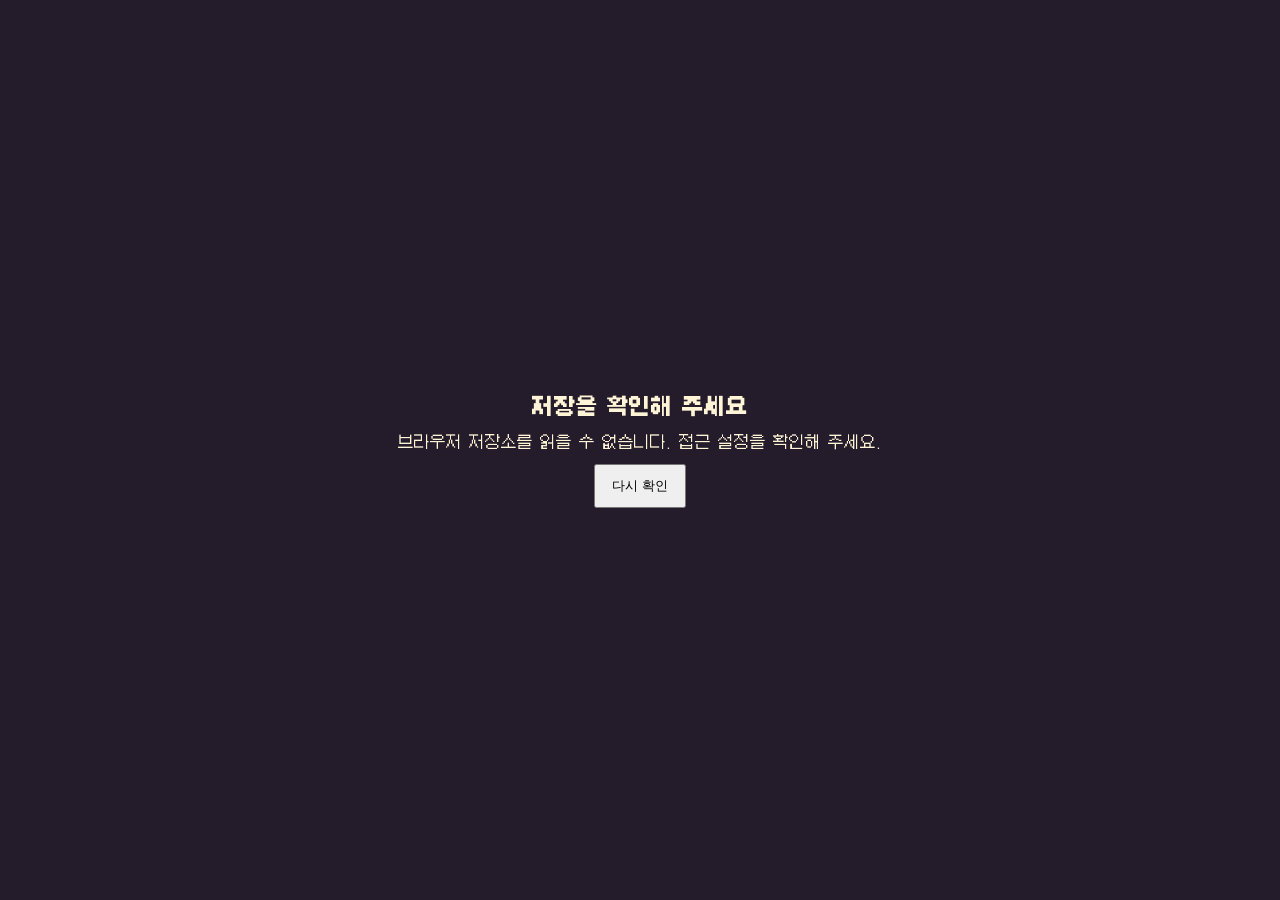
==== index.html @ 3d0d12c4 "Publish approved Toby Warriors web build 67d7f345" ====
<!doctype html>
<html lang="ko">
  <head>
    <meta charset="UTF-8" />
    <meta name="viewport" content="width=device-width, initial-scale=1, viewport-fit=cover, user-scalable=no" />
    <meta name="theme-color" content="#241C2B" />
    <link rel="manifest" href="./manifest.webmanifest" />
    <link rel="apple-touch-icon" href="./pwa/icon-192.png" />
    <meta name="description" content="토비가 판 굴이 곧 던전이다 — 옆 단면 마을 경영 RPG" />
    <title>토비 용사단</title>
    <!-- 파비콘 요청을 막는다(없으면 브라우저가 /favicon.ico 를 찾다 404 를 낸다 — 화면 찍기 오류 1건의 정체) -->
    <link rel="icon" href="data:," />
    <script type="module" crossorigin src="./assets/main-0nnV28GE.js"></script>
    <link rel="modulepreload" crossorigin href="./assets/terrainArt-DsIn-QBV.js">
    <link rel="stylesheet" crossorigin href="./assets/main-ZBKlJ1_W.css">
  <meta name="screen-orientation" content="landscape"><meta name="x5-orientation" content="landscape"></head>
  <body>
    <div id="root"></div>
  <script>
(function(){
  if(window.__ygLandscapeLock)return;window.__ygLandscapeLock=true;
  var mobile=matchMedia('(pointer:coarse)').matches||/Android|iPhone|iPad|iPod/i.test(navigator.userAgent);
  if(!mobile||!screen.orientation||!screen.orientation.lock||!document.documentElement.requestFullscreen)return;
  window.addEventListener('pointerdown',function(){
    var p=document.fullscreenElement?Promise.resolve():document.documentElement.requestFullscreen({navigationUI:'hide'});
    p.then(function(){return screen.orientation.lock('landscape')}).catch(function(){});
  },{once:true,capture:true});
})();
</script>
</body>
</html>
---- assets/main-ZBKlJ1_W.css ----
.yg-adventurer-roster{display:flex;flex-direction:column;min-width:0;min-height:0;color:#40291b;font:15px/1.4 Galmuri14,Galmuri11,monospace}.yg-adventurer-roster__summary{display:flex;align-items:center;justify-content:space-between;gap:12px;padding:4px 8px 10px;border-bottom:1px solid #d6bd90}.yg-adventurer-roster__summary>div{display:flex;flex-direction:column;min-width:0}.yg-adventurer-roster__summary strong{font-size:15px}.yg-adventurer-roster__summary small,.yg-adventurer-roster__identity small,.yg-adventurer-roster__health small{font:12px/1.35 Galmuri11,Galmuri14,monospace;color:#70543a}.yg-adventurer-roster__count{flex:none;font-size:18px;text-align:right;font-variant-numeric:tabular-nums}.yg-adventurer-roster__count span,.yg-adventurer-roster__hp-number span{font-weight:400;color:#70543a}.yg-adventurer-roster__list{display:flex;flex-direction:column;margin:0;padding:0;overflow:visible;list-style:none}.yg-adventurer-roster__list li{min-width:0;border-bottom:1px solid #e1cfad}.yg-adventurer-roster__row{display:grid;grid-template-columns:48px minmax(0,1fr) minmax(76px,auto);align-items:center;gap:8px;width:100%;min-height:60px;padding:6px 8px;border:0;background:transparent;color:inherit;text-align:left;font:inherit;cursor:pointer;box-sizing:border-box}.yg-adventurer-roster__row:hover{background:#f1e4c9}.yg-adventurer-roster__row:focus-visible{outline:2px solid #7b4a2a;outline-offset:-2px}.yg-adventurer-roster__portrait{display:grid;place-items:center;width:48px;height:48px;overflow:hidden}.yg-adventurer-roster__portrait canvas{max-width:100%;max-height:100%;object-fit:contain}.yg-adventurer-roster__identity{display:flex;flex-direction:column;align-items:flex-start;min-width:0;overflow-wrap:anywhere}.yg-adventurer-roster__identity strong{max-width:100%;font-size:15px;line-height:1.3;overflow-wrap:anywhere}.yg-adventurer-roster__status{color:#604a31!important}.yg-adventurer-roster__health{display:flex;flex-direction:column;align-items:flex-end;gap:3px;min-width:76px;font-variant-numeric:tabular-nums}.yg-adventurer-roster__hp-number{font-size:15px;white-space:nowrap}.yg-adventurer-roster__meter{display:block;width:72px;height:8px;overflow:hidden;border:1px solid #8b7255;background:#ead9b7;box-sizing:border-box}.yg-adventurer-roster__meter>span{display:block;height:100%;background:#4b8b56}.yg-adventurer-roster__meter>span[data-health=mid]{background:#c58b36}.yg-adventurer-roster__meter>span[data-health=low]{background:#b54c42}.yg-adventurer-roster__empty{margin:0;padding:20px 8px;color:#70543a;text-align:center}@media(max-width:420px){.yg-adventurer-roster__row{grid-template-columns:40px minmax(0,1fr) minmax(68px,auto);gap:6px;padding-inline:4px}.yg-adventurer-roster__portrait{width:40px}.yg-adventurer-roster__health{min-width:68px}.yg-adventurer-roster__meter{width:64px}}.yg-town-rank{display:grid;gap:16px;min-width:0}.yg-rank-summary{display:flex;justify-content:space-between;align-items:baseline;gap:8px}.yg-ui .yg-town-rank h3{margin:0 0 8px}.yg-rank-summary>span{white-space:nowrap;color:#6b4a30}.yg-rank-conditions{list-style:none;padding:0;margin:0}.yg-rank-conditions>li{display:grid;grid-template-columns:20px 24px minmax(70px,1fr) auto;gap:4px 8px;align-items:center;padding:8px 0;border-bottom:1px solid #d6bd90;min-width:0}.yg-rank-conditions canvas{max-width:24px;max-height:24px;object-fit:contain}.yg-condition-check{width:16px;height:16px;border:2px solid #967d56;display:flex;align-items:center;justify-content:center;color:#295541;font:700 15px/1 Galmuri14,monospace}.yg-condition-check.is-done{border-color:#52734b;background:#e8edcf}.yg-condition-name{min-width:0}.yg-rank-conditions strong{text-align:right;font-weight:400;white-space:nowrap}.yg-rank-conditions strong>span{color:#6b4a30}.yg-rank-conditions meter{grid-column:3/-1;width:100%;height:8px;accent-color:#78a858}.yg-ui .yg-rank-auto{display:block;margin-top:8px}.yg-rank-opens{margin-top:12px}.yg-rank-opens ul{display:flex;flex-wrap:wrap;gap:4px 12px;margin:0;padding:0;list-style:none}.yg-rank-opens li{padding-left:12px;position:relative}.yg-rank-opens li:before{content:"·";position:absolute;left:0}.yg-rank-reputation,.yg-rank-raid{border-top:1px solid #d6bd90;padding-top:12px}.yg-rank-reputation dl{display:grid;grid-template-columns:1fr 1fr;gap:8px 16px;margin:0 0 8px}.yg-rank-reputation dl>div{display:flex;flex-wrap:wrap;gap:4px 8px;justify-content:space-between}.yg-rank-reputation dt{color:#6b4a30}.yg-rank-reputation dd{margin:0;text-align:right}.yg-rank-reputation details{margin-top:8px}.yg-rank-reputation summary{cursor:pointer;min-height:var(--touch,44px);display:list-item;align-content:center;color:#704216}.yg-rank-reputation details p{margin-top:8px!important}.yg-rank-reputation .yg-popularity-factors{grid-template-columns:1fr}.yg-rank-reputation details small{display:block;margin-top:4px}.yg-rank-raid p{margin-bottom:0!important}@media(max-width:700px){.yg-rank-reputation dl{grid-template-columns:1fr}.yg-rank-conditions>li{grid-template-columns:16px 20px minmax(60px,1fr) auto;gap:4px 6px}}.yg-rank-conditions meter{appearance:none;border:0;border-radius:0;background:#e3d6b3}.yg-rank-conditions meter::-webkit-meter-bar{border:0;border-radius:0;background:#e3d6b3}.yg-rank-conditions meter::-webkit-meter-optimum-value{border-radius:0;background:#78a858}.yg-rank-conditions meter::-moz-meter-bar{background:#78a858}.yg-ui .yg-window:not(.yg-detail){--popup-font:calc(var(--touch,44px) * .3409091);--popup-small:calc(var(--touch,44px) * .2727273);--popup-line:#d6bd90;font-family:Galmuri14,Galmuri11,monospace;font-size:var(--popup-font);line-height:1.5;text-align:left;color:#40291b;gap:8px}.yg-ui .yg-window:not(.yg-detail) .yg-window-content{font:inherit;min-width:0;overscroll-behavior:contain;scrollbar-width:thin;scrollbar-color:#a56f36 #ead2aa;padding-right:4px}.yg-ui .yg-window:not(.yg-detail) p{font-size:var(--popup-font);line-height:1.5;margin:0 0 8px;overflow-wrap:anywhere}.yg-ui .yg-window:not(.yg-detail) small{font-family:Galmuri11,monospace;font-size:var(--popup-small);line-height:1.5;overflow-wrap:anywhere;text-align:left;margin-top:0;opacity:1;color:#6b4a30}.yg-ui .yg-window:not(.yg-detail) h3,.yg-ui .yg-window:not(.yg-detail) h4{font-size:var(--popup-font);line-height:1.5;text-align:left;margin:12px 0 8px}.yg-ui .yg-window:not(.yg-detail) .tu-window__title{font-family:Galmuri11,sans-serif;font-size:calc(var(--touch,44px) * .5454545);font-weight:700;line-height:1.2;height:auto;min-height:var(--touch);display:flex;align-items:center;justify-content:center;white-space:normal;overflow-wrap:anywhere}.yg-ui .yg-window:not(.yg-detail) .tu-btn{font-family:inherit;font-size:var(--popup-font);line-height:1.2;padding:4px 8px;min-height:var(--touch);white-space:normal;overflow-wrap:anywhere}.yg-ui .yg-window:not(.yg-detail) .yg-window-close,.yg-ui .yg-window:not(.yg-detail) .yg-advwin-x{font-size:0;padding:0}.yg-ui .yg-window:not(.yg-detail) .yg-window-back{padding:0}.yg-window-footer{display:flex;justify-content:flex-end;align-items:center;gap:8px;flex:none;min-width:0}.yg-ui .yg-window-content::-webkit-scrollbar{width:6px}.yg-ui .yg-window-content::-webkit-scrollbar-thumb{background:#a56f36}.yg-ui .yg-window .yg-pixel-tabs{gap:4px;flex-wrap:wrap}.yg-ui .yg-window .yg-pixel-tabs button{flex:0 0 auto;padding:4px 8px;font:inherit;font-size:var(--popup-font,var(--detail-font));min-height:var(--touch);min-width:var(--touch)}.yg-ui .yg-window .yg-quest-list{margin:0;padding:0;list-style:none}.yg-ui .yg-window .yg-quest-list>li{display:grid;grid-template-columns:auto minmax(0,1fr) auto auto;gap:8px;padding:8px 0;border:0;border-bottom:1px solid var(--popup-line);min-height:var(--touch);font-size:var(--popup-font);line-height:1.5}.yg-ui .yg-window .yg-quest-title{min-width:0;white-space:normal;overflow-wrap:anywhere;line-height:1.5}.yg-ui .yg-window .yg-quest-prog,.yg-ui .yg-window .yg-quest-reward{text-align:right;font-size:var(--popup-font);white-space:nowrap}.yg-ui .yg-window .yg-quests-store{display:flex;flex-wrap:wrap;gap:8px;margin:12px 0 0}.yg-ui .yg-window .yg-quests-sum{margin:0 0 12px}.yg-ui .yg-window .yg-gear-grid{display:flex;flex-direction:column;gap:0}.yg-ui .yg-window .yg-gear-card{display:grid;grid-template-columns:auto minmax(80px,1fr) minmax(88px,auto) auto;gap:8px;align-items:center;text-align:left;padding:8px 0;border:0;border-bottom:1px solid var(--popup-line)}.yg-ui .yg-window .yg-gear-card>span{text-align:right}.yg-ui .yg-window .yg-gear-card>.tu-btn{justify-self:end;align-self:center}.yg-ui .yg-window .yg-gear-card>.yg-reason-action{justify-self:end;text-align:left}.yg-ui .yg-window .yg-gear-empty{background:transparent;text-align:left;padding:8px 0}.yg-ui .yg-window .yg-equipped-card{border:1px solid var(--popup-line);background:transparent;gap:8px;padding:8px}.yg-ui .yg-window .yg-equipped-card b,.yg-ui .yg-window .yg-equipped-card strong{font-size:var(--popup-font);line-height:1.5}.yg-ui .yg-window .yg-equipped-card small{font-size:var(--popup-small);line-height:1.5}.yg-ui .yg-window .yg-fact{background:transparent;border:0;padding:4px 0}.yg-ui .yg-window .yg-fact dd{font-size:var(--popup-font);line-height:1.5}.yg-ui .yg-window .yg-facts{gap:8px 16px}.yg-ui .yg-window .yg-neighbor-trips article{border-color:var(--popup-line)}.yg-ui .yg-window .yg-power-choice{background:transparent;border:0;border-bottom:1px solid var(--popup-line);font-size:var(--popup-font)}.yg-ui .yg-window .yg-power-cost{font-size:var(--popup-small)}.yg-ui .yg-window .yg-menu-text{font-size:var(--popup-font);min-width:0}.yg-ui .yg-window .yg-menu-text small{font-size:var(--popup-small)}.yg-ui .yg-window .yg-wardrobe-grid{min-height:0;overflow:visible}.yg-ui .yg-window .yg-wardrobe-cell b{font-size:var(--popup-font)}.yg-ui .yg-window .yg-wardrobe-cell small{font-size:var(--popup-small)}.yg-ui .yg-tobywin .yg-advwin-left{border-right:0}.yg-ui .yg-tobywin .yg-advwin-body{gap:16px}.yg-ui .yg-tobywin .yg-bars li{height:auto;min-height:24px;font-size:var(--popup-font);line-height:1.5;flex-wrap:wrap}.yg-ui .yg-tobywin .yg-bars li span,.yg-ui .yg-tobywin .yg-bars li em{font-size:var(--popup-font);width:auto}.yg-ui .yg-tobywin .yg-bars li em{margin-left:auto;text-align:right}.yg-ui .yg-tobywin .yg-tabpane{max-height:none;min-height:0}.yg-ui .yg-tobywin .yg-advwin-right{display:flex;flex-direction:column;gap:8px;min-height:0}.yg-ui .yg-window .yg-set-pick .tu-btn{font-size:var(--popup-font);padding:4px 8px;line-height:1.2}.yg-ui .yg-window .yg-set-group{border-color:var(--popup-line)}.yg-ui .yg-settings .yg-set-cols{min-height:0;overflow:auto;flex:1;overscroll-behavior:contain;scrollbar-width:thin;scrollbar-color:#a56f36 #ead2aa}.yg-ui .yg-settings>.yg-row{flex-shrink:0}.yg-dispatch-footer{display:flex;align-items:center;justify-content:space-between;gap:8px;width:100%;min-width:0}.yg-dispatch-footer>span{font-size:var(--popup-small);overflow-wrap:anywhere}.yg-dispatch-person{display:grid;grid-template-columns:minmax(0,1fr) auto;gap:8px;align-items:center;padding:8px 0;border-bottom:1px solid var(--popup-line)}.yg-dispatch-person>span{display:flex;flex-direction:column;gap:4px;min-width:0}.yg-dispatch-person.is-selected{background:#f2e4c7}.yg-ui .yg-chest-candidates .yg-dispatch-person .tu-btn{width:auto;text-align:center}.yg-ui .yg-window .yg-dispatch-person .yg-reason-action{max-width:240px}@media(max-height:450px){.yg-ui .yg-window:not(.yg-detail){padding-top:calc(var(--touch) + 8px)}.yg-ui .yg-window .yg-quest-list>li{grid-template-columns:auto minmax(0,1fr) auto}.yg-ui .yg-window .yg-quest-reward{grid-column:3}.yg-ui .yg-window .yg-gear-card{grid-template-columns:auto minmax(0,1fr) auto}.yg-ui .yg-window .yg-gear-card>span{grid-column:2;text-align:left}.yg-ui .yg-window .yg-gear-card>.tu-btn,.yg-ui .yg-window .yg-gear-card>.yg-reason-action{grid-column:3;grid-row:1/3}.yg-ui .yg-window .yg-facts{grid-template-columns:repeat(2,minmax(0,1fr))}}.yg-ui .yg-chest-candidates{gap:0;margin:8px 0}.yg-ui .yg-window .yg-fact dt{font-family:Galmuri11,monospace;font-size:var(--popup-small);line-height:1.5}.yg-reason-action{display:inline-flex;flex-direction:column;gap:4px;max-width:100%;min-width:0;vertical-align:top}.yg-reason-action>button{max-width:100%}.yg-reason-action>button[aria-disabled=true]{filter:saturate(.35)}.yg-action-reason{display:block;max-width:28em;white-space:normal;overflow-wrap:anywhere;color:#49301f;background:#f6e9cd;padding:8px 12px;font:inherit;line-height:1.5;text-align:left}.yg-ui .yg-window.yg-wardrobe .yg-wardrobe-grid{grid-template-columns:repeat(2,minmax(0,1fr));gap:8px}.yg-ui .yg-wardrobe .yg-wardrobe-cell{display:grid;grid-template-columns:40px minmax(0,1fr);grid-template-rows:auto auto;column-gap:8px;row-gap:2px;align-items:center;min-height:72px;padding:8px;border:1px solid #d6bd90;border-radius:0;text-align:left;box-shadow:none}.yg-ui .yg-wardrobe .yg-wardrobe-art{grid-row:1/3;width:40px;min-height:40px;align-items:center}.yg-ui .yg-wardrobe .yg-wardrobe-cell b{align-self:end;overflow-wrap:anywhere;text-align:left}.yg-ui .yg-wardrobe .yg-wardrobe-cell small{align-self:start;text-align:left;overflow-wrap:anywhere;line-height:1.5}.yg-ui .yg-wardrobe .yg-wardrobe-progress{display:block;margin-top:2px;color:#6b4a30}.yg-ui .yg-wardrobe .yg-wardrobe-cell.is-worn{border-color:#a96f24;background:#fbe6bb}.yg-ui .yg-wardrobe .yg-wardrobe-cell.is-locked{background:#eee0c4}.yg-ui .yg-wardrobe .yg-wardrobe-cell:focus-visible{outline:2px solid #7b4a2a;outline-offset:1px}.yg-ui .yg-window.yg-chest-dispatch{width:440px;max-width:calc(100% - 24px);font-size:15px}.yg-ui .yg-chest-dispatch p{font-size:15px;line-height:1.5}.yg-ui .yg-chest-dispatch small{font-size:12px;line-height:1.5}.yg-ui .yg-chest-dispatch .tu-btn{font-size:15px;line-height:1.2}.yg-chest-candidates{display:flex;flex-direction:column;gap:8px;margin:12px 0}.yg-chest-candidates>.yg-reason-action{display:flex}.yg-chest-candidates .tu-btn{width:100%;max-width:none;min-height:var(--touch);white-space:normal;text-align:left;overflow-wrap:anywhere}.yg-chest-row{display:grid;grid-template-columns:minmax(0,1fr) auto;gap:8px;align-items:start}.yg-chest-row .tu-btn{white-space:normal;overflow-wrap:anywhere}.yg-ui .yg-window.yg-chest-dispatch .tu-btn{font-size:var(--popup-font);min-height:var(--touch)}.yg-ui .yg-chest-dispatch .yg-dispatch-person>.tu-btn{width:calc(var(--touch) * 1.9);min-width:calc(var(--touch) * 1.9);white-space:nowrap;box-sizing:border-box}.yg-ui .yg-chest-dispatch .yg-dispatch-person>span{min-width:0}.yg-ui .yg-chest-dispatch .yg-dispatch-person small{font-size:var(--popup-small)}.yg-chest-footer{display:flex;flex-direction:column;gap:4px;width:100%;min-width:0}.yg-chest-footer>div{display:grid;grid-template-columns:minmax(0,1fr) auto;gap:8px;align-items:center}.yg-chest-footer>div>span{font-size:var(--popup-small);overflow-wrap:anywhere}.yg-chest-footer .tu-btn{white-space:nowrap}.yg-ui .yg-window.yg-chest-dispatch .yg-chest-feedback{font-size:var(--popup-small);line-height:1.5;height:3em;overflow:auto;margin:0}.yg-ui .yg-relics{line-height:1.6}.yg-relic-summary{display:flex;gap:8px;flex-wrap:wrap;padding-bottom:12px;border-bottom:1px solid #b68b56}.yg-relic-summary>span{background:#edcf9a;padding:4px 8px}.yg-relic-layout{display:grid;grid-template-columns:minmax(0,1.5fr) minmax(140px,1fr);gap:24px;margin-top:16px;align-items:start}.yg-relic-detail,.yg-relic-collection{min-width:0}.yg-relic-hero{display:flex;align-items:center;gap:16px;min-height:56px}.yg-ui .yg-relic-hero h3{font-size:16px;line-height:1.4;margin:0 0 8px}.yg-relic-hero strong{display:inline-block;margin-left:8px;background:#71431d;color:#fff4d6;padding:2px 8px}.yg-ui .yg-relic-effect{font-size:13px;line-height:1.6;font-weight:700;margin:12px 0}.yg-relic-effect-row{display:flex;align-items:center;gap:12px}.yg-relic-effect-copy{flex:1;min-width:0}.yg-relic-effect-row>button{flex-shrink:0}.yg-relic-upgrade{margin-top:16px;padding-top:12px;border-top:1px solid #b68b56}.yg-ui .yg-relic-upgrade h4{margin:0;font-size:13px}.yg-relic-cost{display:flex;gap:16px;flex-wrap:wrap;margin:8px 0}.yg-relic-cost>span{display:flex;gap:4px;align-items:center}.yg-ui .yg-relic-why,.yg-ui .yg-relic-story{font-size:11px;line-height:1.6;color:#62462f}.yg-relic-collection{display:grid;gap:12px}.yg-ui .yg-relic-card{width:100%;display:grid;grid-template-columns:40px minmax(0,1fr);text-align:left;gap:4px 8px;align-items:center}.yg-relic-card>canvas{grid-column:1;grid-row:1/4}.yg-relic-card>small,.yg-relic-card>strong{grid-column:2}.yg-ui .yg-relic-card small,.yg-ui .yg-relic-card strong{font-size:11px;line-height:1.4}.yg-ui .yg-relic-collection>p{font-size:11px;line-height:1.6;margin:0}#root[data-short=true] .yg-relic-layout{gap:16px;margin-top:8px}#root[data-short=true] .yg-relic-summary{gap:4px;padding-bottom:8px}#root[data-short=true] .yg-relic-hero{min-height:48px}#root[data-short=true] .yg-relic-effect{margin:8px 0}.yg-ui .yg-window .yg-relic-card{font:inherit;font-size:var(--popup-font);line-height:1.5;color:#40291b;background:transparent;border:0;border-bottom:1px solid var(--popup-line);border-left:3px solid transparent;padding:8px;min-height:var(--touch);border-radius:0;cursor:pointer}.yg-ui .yg-window .yg-relic-card[aria-pressed=true]{background:#f2e4c7;border-left-color:#a46a24}.yg-ui .yg-window .yg-relic-card:focus-visible{outline:2px solid #85511e;outline-offset:2px}.yg-ui .yg-window .yg-relic-card small{font-size:var(--popup-small);color:#6b4a30}.yg-ui .yg-window .yg-relic-card strong{font-size:var(--popup-small);color:#4e631f}.yg-ui .yg-window .yg-relic-effect-copy>small{display:block;margin:4px 0;color:#6b4a30}.yg-depth-panel{line-height:1.6}.yg-depth-facts{display:grid;grid-template-columns:repeat(3,minmax(0,1fr));gap:8px;margin:0 0 12px}.yg-depth-facts>div{background:#edcf9a;padding:8px;min-width:0}.yg-ui .yg-depth-facts dt{font-size:11px;line-height:1.6;white-space:nowrap}.yg-ui .yg-depth-facts dd{font-size:13px;line-height:1.6;font-weight:700;margin:4px 0 0;white-space:nowrap}.yg-depth-action{display:flex;align-items:center;justify-content:space-between;gap:12px;padding:8px 0;border-top:1px solid #b68b56}.yg-depth-action>div,.yg-depth-action>h3{min-width:0}.yg-ui .yg-depth-action h3{font-size:13px;line-height:1.6;margin:0}.yg-ui .yg-depth-action p{margin:4px 0;font-size:12px}.yg-depth-action>button{flex-shrink:0}.yg-ui .yg-depth-panel>p{font-size:11px;line-height:1.6}.yg-ui .yg-window .yg-depth-facts{gap:12px;padding-bottom:8px;margin-bottom:0;border-bottom:1px solid var(--popup-line)}.yg-ui .yg-window .yg-depth-facts>div{background:transparent;padding:0}.yg-ui .yg-window .yg-depth-facts dt{display:flex;align-items:center;gap:4px;white-space:normal;font-size:var(--popup-small);line-height:1.5}.yg-ui .yg-window .yg-depth-facts dd{font-size:var(--popup-font);line-height:1.5;margin:4px 0 0;white-space:normal;overflow-wrap:anywhere}.yg-depth-facts dt canvas{flex-shrink:0}.yg-depth-facts meter{display:block;width:100%;height:5px;margin-top:4px;accent-color:#789b54}.yg-ui .yg-window .yg-depth-action{border-top:0;border-bottom:1px solid var(--popup-line)}.yg-ui .yg-window .yg-depth-action .yg-depth-why{font-size:var(--popup-small);line-height:1.5;color:#865023;margin:4px 0 0}.yg-depth-guide{margin-top:8px}.yg-depth-guide summary{min-height:var(--touch);display:flex;align-items:center;cursor:pointer;color:#6b4a30}.yg-depth-guide summary:before{content:"＋";margin-right:8px}.yg-depth-guide[open] summary:before{content:"−"}.yg-depth-facts meter{appearance:none;border:0;border-radius:0;background:#e3d6b3}.yg-depth-facts meter::-webkit-meter-bar{border:0;border-radius:0;background:#e3d6b3}.yg-depth-facts meter::-webkit-meter-optimum-value{border-radius:0;background:#78a858}.yg-depth-facts meter::-moz-meter-bar{background:#78a858}.yg-depth-facts dd>span{white-space:nowrap}.yg-job-switch{margin-top:12px;min-width:0}.yg-job-switch h3{font-size:15px}.yg-job-switch p{font-size:13px;line-height:1.5}.yg-job-switch ul{list-style:none;padding:0;margin:8px 0}.yg-job-switch li{display:grid;grid-template-columns:minmax(0,1fr) auto;gap:4px 8px;margin:8px 0}.yg-job-switch li>div{display:flex;flex-direction:column;justify-content:center}.yg-job-switch small{font-size:12px;line-height:1.5;overflow-wrap:anywhere}.yg-job-switch-reason{grid-column:1/-1}.yg-ui .yg-window.yg-quest-board{width:min(560px,calc(100% - 24px));container-type:inline-size}.yg-quest-summary{display:flex;flex-wrap:wrap;gap:8px 24px;margin:0 0 8px}.yg-quest-summary div{min-width:0}.yg-ui .yg-quest-summary dt{font:400 var(--popup-small)/1.5 Galmuri11,monospace;color:#6b4a30}.yg-quest-summary dd{margin:0;font-weight:700}.yg-ui .yg-quest-summary dd small{display:inline;font-weight:400;white-space:nowrap}.yg-ui .yg-window.yg-quest-board .yg-quest-list>li{grid-template-columns:24px minmax(0,1fr) 96px 104px;align-items:center;gap:8px}.yg-quest-board .yg-quest-list>li>canvas{max-width:24px;max-height:24px;object-fit:contain}.yg-quest-board .yg-quest-title strong{font-weight:400}.yg-ui .yg-window.yg-quest-board .yg-quest-prog,.yg-ui .yg-window.yg-quest-board .yg-quest-reward{display:flex;flex-direction:column;gap:2px;grid-column:auto;min-width:0;white-space:normal}.yg-ui .yg-quest-board .yg-quest-prog small,.yg-ui .yg-quest-board .yg-quest-reward>small{text-align:right}.yg-quest-board .yg-quest-prog b,.yg-quest-board .yg-quest-reward b{font-weight:400;font-variant-numeric:tabular-nums}.yg-quest-board .yg-quest-prog meter{display:block;width:100%;height:6px;accent-color:#78a858}.yg-quest-board .yg-quest-reward b{display:flex;align-items:center;justify-content:flex-end;gap:4px;color:#6e4716}.yg-quest-board .yg-quest-reward b canvas{max-width:16px;max-height:16px;object-fit:contain}.yg-ui .yg-quest-board .yg-store-item{gap:4px;min-width:0}.yg-quest-board .yg-store-item>span{display:flex;flex-direction:column}.yg-ui .yg-window.yg-quest-board h3{margin:12px 0 4px}.yg-ui .yg-window.yg-quest-board .yg-quests-store{margin:0;gap:8px 16px}@container (max-width:420px){.yg-ui .yg-window.yg-quest-board .yg-quest-list>li{grid-template-columns:24px minmax(0,1fr) minmax(96px,auto)}.yg-quest-board .yg-quest-list>li>canvas{grid-row:1/3}.yg-ui .yg-quest-board .yg-quest-title{grid-column:2/-1}.yg-ui .yg-window.yg-quest-board .yg-quest-prog{grid-column:2;grid-row:2}.yg-ui .yg-window.yg-quest-board .yg-quest-reward{grid-column:3;grid-row:2}.yg-ui .yg-quest-board .yg-quest-prog,.yg-ui .yg-quest-board .yg-quest-prog small{text-align:left}}.yg-ui .yg-powers-window .yg-power-grid{display:flex;flex-direction:column;gap:0}.yg-ui .yg-powers-window .yg-power-choice{display:grid;grid-template-columns:auto minmax(0,1fr);gap:8px 12px;align-items:center;text-align:left;padding:12px 0;min-height:var(--touch)}.yg-ui .yg-powers-window .yg-power-choice>.yg-quest-title{grid-column:2;grid-row:1}.yg-ui .yg-powers-window .yg-power-choice>.yg-power-cost{grid-column:2;grid-row:2;text-align:left;white-space:normal;font-size:var(--popup-font);line-height:1.5}.yg-ui .yg-powers-window .yg-power-choice>canvas{grid-row:1/3}.yg-insights{min-width:0;--insight-line:var(--detail-line,#d6bd90)}.yg-ui .yg-detail .yg-insight-caption{font-size:var(--detail-small);color:#796044;margin:0 0 8px}.yg-insight-skills{display:grid;grid-template-columns:repeat(2,minmax(0,1fr));gap:8px}.yg-ui .yg-detail button.yg-insight-skill{appearance:none;display:grid;grid-template-columns:auto minmax(0,1fr);align-items:start;gap:4px 8px;min-width:0;min-height:calc(44px / var(--detail-scale));padding:8px;border:1px solid var(--insight-line);border-radius:4px;background:#f5e8ca;color:#40291b;font:inherit;text-align:left;cursor:pointer;box-shadow:none}.yg-ui .yg-detail button.yg-insight-skill[aria-expanded=true]{border-color:#9d5a1b;background:#ead3a8;box-shadow:inset 3px 0 #9d5a1b}.yg-ui .yg-detail button.yg-insight-skill:focus-visible{outline:2px solid #24508b;outline-offset:1px}.yg-insight-skill>canvas{max-width:32px;max-height:32px;object-fit:contain}.yg-insight-skill-heading{display:flex;flex-direction:column;align-items:flex-start;gap:2px;min-width:0;overflow-wrap:anywhere}.yg-insight-skill-heading>b{font-weight:700;line-height:1.3}.yg-insight-role{padding:0 4px;border-radius:2px;background:#e3d4b6;color:#664627}.yg-insight-role.role-회복{background:#dce8c7;color:#36552c}.yg-insight-role.role-지원{background:#dce3eb;color:#344b63}.yg-insight-state{display:flex;align-items:center;gap:3px;color:#796044}.yg-insight-state canvas{max-width:12px;max-height:12px;object-fit:contain}.yg-insight-skill.is-locked{background:#eee3ce;color:#6f604a}.yg-insight-metrics{grid-column:1/-1;display:flex;flex-wrap:wrap;gap:4px;margin:4px 0 0}.yg-insight-metrics>div{display:flex;align-items:center;gap:4px;background:#ecddbc;border-radius:3px;padding:2px 4px}.yg-insight-metrics dt{display:flex;align-items:center;gap:3px;font-size:var(--detail-small);color:#796044}.yg-insight-metrics dt canvas{max-width:14px;max-height:14px;object-fit:contain}.yg-insight-metrics dt span{position:absolute;width:1px;height:1px;padding:0;margin:-1px;overflow:hidden;clip-path:inset(50%);white-space:nowrap}.yg-insight-metrics dd{margin:0;font-size:var(--detail-small);font-weight:700;white-space:nowrap}.yg-insight-explanation{border-top:1px solid var(--insight-line);margin-top:8px;padding-top:8px}.yg-insight-explanation h3{margin:0 0 4px}.yg-ui .yg-detail .yg-insight-explanation p{margin:0}.yg-insight-story-summary{display:grid;grid-template-columns:repeat(3,minmax(0,1fr));gap:8px;margin:0 0 8px;padding:0 0 8px;border-bottom:1px solid var(--insight-line)}.yg-insight-story-summary>div{display:flex;align-items:baseline;justify-content:space-between;flex-wrap:wrap;gap:4px;min-width:0}.yg-insight-story-summary dt{display:flex;align-items:center;gap:4px;font-size:var(--detail-small);color:#796044}.yg-insight-story-summary dt canvas{max-width:16px;max-height:16px;object-fit:contain}.yg-insight-story-summary dd{display:flex;align-items:baseline;gap:4px;margin:0;font-weight:700}.yg-ui .yg-detail .yg-insight-story-summary dd small{display:inline;margin:0;font-weight:400;color:#796044}.yg-insight-story-title{display:flex;align-items:center;gap:6px;margin:8px 0}.yg-insight-story-title small{margin-left:auto;font-weight:400;color:#796044}.yg-insight-timeline{list-style:none!important;margin:0!important;padding:0!important}.yg-detail .yg-insight-timeline>li{display:grid;grid-template-columns:24px minmax(0,1fr);gap:8px;position:relative;padding:8px 0;border:0}.yg-insight-timeline>li:not(:last-child):after{content:"";position:absolute;left:11px;top:32px;bottom:-6px;width:1px;background:var(--insight-line)}.yg-insight-memory-icon{display:flex;align-items:flex-start;justify-content:center;padding-top:1px}.yg-insight-memory-icon canvas{max-width:22px;max-height:22px;object-fit:contain}.yg-insight-timeline article{min-width:0}.yg-insight-timeline article header{display:flex;align-items:center;gap:8px;justify-content:space-between}.yg-insight-memory-badge{font-size:var(--detail-small);padding:1px 5px;background:#eee0c2;border-radius:3px;color:#79552e}.yg-insight-timeline time{font-size:var(--detail-small);color:#796044;white-space:nowrap}.yg-ui .yg-detail .yg-insight-timeline p{margin:4px 0 0;overflow-wrap:anywhere}.yg-insight-empty{text-align:center;padding:16px 8px;color:#796044}.yg-insight-combat-log{border-top:1px solid var(--insight-line);margin-top:8px}.yg-insight-combat-log summary{cursor:pointer;min-height:calc(44px / var(--detail-scale));display:flex;align-items:center;gap:6px;font-size:var(--detail-small);font-weight:700}.yg-insight-combat-log summary:before{content:"+"}.yg-insight-combat-log[open] summary:before{content:"−"}.yg-insight-combat-log dl{margin:0;display:grid;gap:6px}.yg-insight-combat-log dl>div{display:flex;justify-content:space-between;gap:12px;font-size:var(--detail-small)}.yg-insight-combat-log dd{margin:0;text-align:right}@media(max-width:430px){#root:not([data-landscape=rotated]) .yg-insight-skills{grid-template-columns:1fr}}.yg-detail-content.is-insight{grid-template-columns:minmax(0,1fr)}@media(max-height:360px){.yg-ui .yg-detail-profile>div{display:flex;flex-flow:row wrap;align-items:baseline;gap:0 8px}.yg-ui .yg-detail-profile small{flex-basis:auto}.yg-detail .yg-insight-caption{margin:0 0 4px}.yg-insight-skill-heading{display:grid;grid-template-columns:auto minmax(0,1fr);gap:2px 4px}.yg-insight-state{grid-column:1/-1}.yg-ui .yg-detail button.yg-insight-skill{padding:6px}.yg-insight-metrics{margin-top:2px}}.yg-ui .yg-detail .yg-insight-skill-heading small{margin:0}.yg-insight-metrics dt .yg-insight-clock,.yg-insight-metrics dt .yg-insight-range{position:relative;width:12px;height:12px;margin:0;overflow:visible;clip-path:none;display:inline-block;flex:none}.yg-insight-clock{box-sizing:border-box;border:1px solid #79552e;border-radius:50%}.yg-insight-clock:before{content:"";position:absolute;left:5px;top:2px;width:3px;height:4px;border-left:1px solid #79552e;border-bottom:1px solid #79552e}.yg-insight-metrics dt .yg-insight-range{font-family:monospace;font-size:14px;line-height:12px}@font-face{font-family:Galmuri14;src:url(../fonts/Galmuri14.woff2) format("woff2");font-display:swap}.yg-ui .yg-window.yg-detail{--detail-scale:1;--detail-font:calc(15px / var(--detail-scale));--detail-small:calc(12px / var(--detail-scale));--detail-line:#d6bd90;display:flex;flex-direction:column;gap:8px;width:700px;max-width:calc(var(--ui-width) - 24px);height:480px;max-height:calc(var(--ui-height) - 24px);padding:40px 8px 8px;overflow:hidden;font-family:Galmuri14,Galmuri11,monospace;font-size:var(--detail-font);line-height:1.5;color:#40291b}.yg-ui .yg-detail .tu-window__title{font-family:Galmuri11,sans-serif;font-size:calc(24px / var(--detail-scale));font-weight:700;line-height:1.2;height:auto;padding:4px 0}.yg-ui .yg-detail small{font-size:var(--detail-small);line-height:1.5}.yg-ui .yg-detail h3{font-size:var(--detail-font);margin:0 0 8px;font-weight:700}.yg-ui .yg-detail p,.yg-ui .yg-detail blockquote{margin:8px 0;overflow-wrap:anywhere}.yg-detail-profile{display:flex;gap:12px;align-items:center;flex-shrink:0;min-width:0}.yg-detail-profile>div{display:flex;flex-direction:column;min-width:0}.yg-detail-profile canvas{flex:none;max-height:64px;width:auto!important;object-fit:contain}.yg-detail-name{overflow-wrap:anywhere}.yg-ui .yg-detail .tu-btn{font-family:inherit;font-size:var(--detail-font);line-height:1.2;min-height:var(--touch);white-space:normal;min-width:0;max-width:none;border-image-slice:14 fill;border-image-width:1}.yg-ui .yg-detail .yg-advwin-x{min-width:var(--touch);font-size:0}.yg-ui .yg-detail .yg-detail-back{position:absolute;right:calc(var(--touch) + 4px);top:0;width:var(--touch);height:var(--touch);font-size:calc(24px / var(--detail-scale))}.yg-pixel-tabs{display:flex;flex-shrink:0;gap:4px}.yg-pixel-tabs button{flex:1;appearance:none;font:inherit;line-height:1.2;min-width:0;min-height:var(--touch,44px);padding:6px 12px;white-space:nowrap;border:1px solid #c5ad83;border-radius:6px;background:#efe0c4;box-shadow:inset 0 1px #fff5de;color:#45301d;cursor:pointer}.yg-pixel-tabs button[aria-selected=true]{background:#b76609;color:#fff8df;border-color:#b78124;box-shadow:inset 0 0 0 1px #f0ca69}.yg-pixel-tabs button:focus-visible{outline:2px solid #24508b;outline-offset:-3px}.yg-detail-body{flex:1;min-height:0;overflow:auto;overscroll-behavior:contain;scrollbar-width:thin;scrollbar-color:#a56f36 #ead2aa;padding:0 8px 16px 0}.yg-detail-body::-webkit-scrollbar,.yg-detail-more::-webkit-scrollbar{width:6px}.yg-detail-body::-webkit-scrollbar-thumb,.yg-detail-more::-webkit-scrollbar-thumb{background:#a56f36}.yg-detail-content{display:grid;grid-template-columns:196px minmax(0,1fr);gap:12px}.yg-detail-tab{min-width:0}.yg-detail-vitals{padding-right:16px;border-right:1px solid var(--detail-line)}.yg-detail-bars{list-style:none;padding:0;margin:0}.yg-detail-bars li{display:grid;grid-template-columns:4em minmax(30px,1fr) 5em;align-items:center;gap:8px;min-height:28px}.yg-detail-bars strong{font-weight:400;text-align:right}.yg-detail-bars meter{width:100%;height:12px;accent-color:#77b85a}.yg-detail-bars .is-bad{color:#a43b25}.yg-detail-bars .is-bad meter{accent-color:#c35d36}.yg-detail-sub{border-top:1px solid var(--detail-line);padding-top:8px}.yg-detail-life h3{display:flex;align-items:center;gap:4px}.yg-detail-life h3:not(:first-child){border-top:1px solid var(--detail-line);padding-top:12px}.yg-detail-life blockquote{padding:0}.yg-detail-actions{display:flex;gap:8px;flex-shrink:0;border-top:1px solid var(--detail-line);padding-top:8px}.yg-ui .yg-detail-actions .tu-btn{width:auto;padding:4px 8px}.yg-detail-more{position:absolute;z-index:5;right:8px;bottom:calc(var(--touch) + 24px);width:260px;max-width:calc(100% - 16px);max-height:calc(100% - 84px);overflow:auto;padding:8px;background:#fff0d4;border:1px solid #c9ac7c;box-shadow:0 4px 8px #241c2b55;display:flex;flex-direction:column;gap:0}.yg-ui .yg-detail-more .tu-btn{border:0;border-image:none;background:transparent;color:#40291b;text-shadow:none;border-bottom:1px solid var(--detail-line);text-align:left;padding:8px;width:100%}.yg-ui .yg-detail .yg-detail-danger{color:#fff3da;background-color:#853924}.yg-detail-worn{display:grid;grid-template-columns:1fr 1fr;gap:12px}.yg-detail-item{display:flex;gap:8px;align-items:center;padding-bottom:8px;min-width:0}.yg-detail-item>div,.yg-detail-stock li>div{display:flex;flex-direction:column;min-width:0;overflow-wrap:anywhere}.yg-detail .tu-slot{display:flex;align-items:center;justify-content:center;flex:none;min-width:40px;min-height:40px}.yg-detail-extra{display:flex;gap:8px;align-items:center;border-top:1px solid var(--detail-line);padding:8px 0}.yg-detail-stock-head{display:flex;justify-content:space-between;align-items:center;gap:12px;border-top:1px solid var(--detail-line);padding:8px 0}.yg-detail-stock-head h3{margin:0!important}.yg-detail-stock-head .yg-pixel-tabs{width:160px;max-width:60%}.yg-detail-stock{list-style:none;margin:0;padding:0}.yg-detail-stock li{display:grid;grid-template-columns:auto minmax(0,1fr) auto;align-items:center;gap:12px;padding:8px 0;border-bottom:1px solid var(--detail-line)}.yg-detail-confirm{padding:12px 0;border-block:1px solid var(--detail-line);background:#eddbb4}.yg-detail-confirm-actions{display:flex;justify-content:flex-end;gap:12px;margin-top:12px}.yg-detail-comparison{display:flex;flex-direction:column;gap:8px;margin:8px 0}.yg-detail-skills ul,.yg-detail-log ul{list-style:none;margin:0;padding:0}.yg-detail-skills li,.yg-detail-log li{padding:8px 0;border-bottom:1px solid var(--detail-line)}.yg-detail-drop-row{display:grid;grid-template-columns:minmax(0,1fr) auto;gap:8px;padding:8px 0;border-bottom:1px solid var(--detail-line)}.yg-detail-drop-row .tu-btn{width:100%}.yg-detail-drop-row small{display:block}.yg-detail-tutorial{display:flex;gap:12px;align-items:center;flex-shrink:0}.yg-ui .yg-window.yg-advwin.yg-detail{display:grid;width:560px;grid-template-columns:196px minmax(0,1fr);grid-template-rows:auto minmax(0,1fr) auto;column-gap:12px}.yg-ui .yg-window.yg-detail p,.yg-ui .yg-window.yg-detail blockquote{font-size:var(--detail-font);line-height:1.5}.yg-ui .yg-window.yg-detail small{font-size:var(--detail-small);line-height:1.5}.yg-detail-profile{grid-column:1;grid-row:1;text-align:left}.yg-detail-profile>div,.yg-detail-profile span,.yg-detail-profile small{text-align:left!important}.yg-ui .yg-detail-profile>div{display:grid;grid-template-columns:1fr;gap:0;align-items:baseline}.yg-detail-name{grid-column:1/-1}.yg-detail-vitals>h3{display:none}.yg-detail-profile canvas{max-height:64px}.yg-detail-bars li{min-height:24px}.yg-detail-bars li>span{display:flex;align-items:center;gap:4px;white-space:nowrap}.yg-detail-bars li{grid-template-columns:5em minmax(24px,1fr) 4em}.yg-detail-affinity{border-top:1px solid var(--detail-line);margin-top:8px;padding-top:8px}.yg-detail-affinity meter::-webkit-meter-optimum-value{background:#d98589}.yg-detail-money{display:flex;gap:6px;align-items:center;flex-wrap:wrap}.yg-detail-money strong{margin-left:auto}.yg-detail .yg-equipped{display:block;margin-bottom:8px}.yg-detail .yg-equipped-slots{grid-template-columns:1fr 1fr;gap:8px}.yg-detail .yg-equipped-card{font-size:var(--detail-font);border:1px solid var(--detail-line);background:transparent;border-radius:4px;padding:8px}.yg-detail .yg-equipped-card b,.yg-detail .yg-equipped-card strong{font-size:var(--detail-font);line-height:1.2}.yg-detail .yg-equipped-card small{font-size:var(--detail-small);line-height:1.5}.yg-detail-feeling{color:#796044}.yg-ui .yg-detail-profile small{background:#f2e4c7;border:1px solid #dfccaa;border-radius:3px;color:#796044;font-weight:400;padding:1px 6px;white-space:nowrap;align-self:center;justify-self:start}.yg-detail>.yg-pixel-tabs{gap:4px;border:0}.yg-detail>.yg-pixel-tabs button{flex:0 0 auto;padding:4px 8px;border:1px solid #c5ad83;border-radius:6px;background:#efe0c4;box-shadow:inset 0 1px #fff5de;color:#45301d;min-width:48px}.yg-detail>.yg-pixel-tabs button[aria-selected=true]{background:#b76609;color:#fff8df;border-color:#b78124;box-shadow:inset 0 0 0 1px #f0ca69}.yg-detail>.yg-pixel-tabs{grid-column:2;grid-row:1;align-self:center}.yg-detail-body{grid-column:1/-1;grid-row:2}.yg-detail-actions,.yg-detail-tutorial{grid-column:1/-1;grid-row:3}.yg-detail-bars meter{appearance:none;background:#ded0b2;border:0;height:6px}.yg-detail-bars meter::-webkit-meter-bar{background:#ded0b2;border:0;border-radius:0;height:6px}.yg-detail-bars meter::-webkit-meter-optimum-value{background:#77b85a;border-radius:0}.yg-detail-bars .is-bad meter::-webkit-meter-optimum-value{background:#c35d36}.yg-detail-bars .yg-detail-affinity meter::-webkit-meter-optimum-value{background:#d98589}.yg-ui .yg-window.yg-advwin.yg-detail{padding-top:32px}.yg-detail-body{padding-bottom:8px}.yg-ui .yg-window.yg-detail .yg-detail-feeling{display:inline-block;text-align:left;margin:0;color:#796044}.yg-detail .yg-equipped-card{grid-template-columns:32px minmax(0,1fr);padding:6px;gap:6px;min-height:64px}.yg-detail .yg-equipped-icon{width:32px;height:32px}@media(max-height:450px){.yg-ui .yg-window.yg-detail{width:740px;gap:4px;padding-top:32px;padding-bottom:0}.yg-detail-profile canvas{max-height:40px}.yg-detail-profile{gap:8px}.yg-detail-profile>div{flex-direction:row;flex-wrap:wrap;column-gap:8px;align-items:baseline}.yg-detail-profile small{flex-basis:100%}.yg-detail-actions{padding-top:4px}.yg-detail-daily{gap:12px}}.yg-ui .yg-settings .yg-set-cols{grid-template-columns:repeat(3,minmax(0,1fr))}.yg-ui .yg-settings .yg-set-pick{display:grid;grid-template-columns:repeat(3,minmax(0,1fr));width:100%;gap:2px}.yg-ui .yg-settings .yg-set-pick .tu-btn{width:100%;min-width:var(--touch);padding:4px 2px;font-size:15px;line-height:18px;white-space:normal;overflow-wrap:anywhere}.yg-ui .yg-settings .yg-set-row{flex-wrap:wrap}.yg-ui .yg-settings .yg-set-name{min-width:0;white-space:normal;overflow-wrap:anywhere}.yg-ui .yg-window.yg-settings-about{height:calc(var(--ui-height) - 24px);overflow:hidden;display:flex;flex-direction:column}.yg-ui .yg-settings .yg-settings-about-body{min-height:0;overflow:auto;flex:1;overscroll-behavior:contain;scrollbar-width:thin;scrollbar-color:#a56f36 #ead2aa}.yg-pwa{padding:20px;border:3px solid #241c2b;background:#fff3d6;color:#241c2b;width:min(540px,calc(100vw - 24px));max-height:calc(100dvh - 24px);box-sizing:border-box;overflow:auto;font:16px/1.6 Galmuri11,sans-serif}.yg-pwa::backdrop{background:#241c2bd9}.yg-pwa h2{margin:0 44px 12px 0;font-size:20px}.yg-pwa p{margin:12px 0;overflow-wrap:anywhere}.yg-pwa button,.yg-pwa input{font:inherit}.yg-pwa button{min-height:44px;padding:8px 12px;border:2px solid #241c2b;color:#241c2b;background:#f7d59b;cursor:pointer}.yg-pwa button:disabled{cursor:default;opacity:.55}.yg-pwa button:focus-visible,.yg-pwa input:focus-visible{outline:3px solid #315e95;outline-offset:2px}.yg-pwa .yg-pwa-close{position:absolute;right:8px;top:8px;min-width:44px}.yg-pwa-actions{display:flex;flex-wrap:wrap;gap:8px;margin:12px 0}.yg-pwa label{display:block;margin:12px 0}.yg-pwa input[type=file]{width:100%;min-height:44px}.yg-pwa input[type=checkbox]{width:24px;height:24px;vertical-align:middle}.yg-pwa [hidden]{display:none!important}.yg-pwa-status{white-space:pre-line}.yg-ui .yg-hud-person{min-height:var(--touch);max-width:min(360px,calc(var(--ui-width) - 16px));width:100%;box-sizing:border-box;text-align:left;font-family:inherit}.yg-ui .yg-hud-person-name{flex:1;min-width:0;overflow:hidden;text-overflow:ellipsis;white-space:nowrap}.yg-ui .yg-hud-person-state{max-width:96px;overflow:hidden;text-overflow:ellipsis;white-space:nowrap}.yg-ui .yg-hud-person i{flex-shrink:0}.yg-ui{--hud-list-width:min(200px,calc(var(--ui-width) - 16px))}.yg-ui .yg-party,.yg-ui .yg-advs,.yg-ui .yg-arrival{width:var(--hud-list-width);max-width:var(--hud-list-width);box-sizing:border-box}.yg-party-heading{display:flex;gap:4px;align-items:center}.yg-ui .yg-party-settings-open{min-width:var(--touch);min-height:var(--touch)}.yg-party-members{display:flex;flex-direction:column;gap:4px;max-height:max(var(--touch),calc(var(--ui-height) - 224px));min-height:var(--touch);overflow:auto;width:100%}.yg-ui .yg-party-settings{position:absolute;width:min(400px,calc(100% - 24px));max-height:calc(100% - 24px);margin:0;color:#512b18}.yg-ui .yg-party-shade{position:absolute;inset:0;z-index:80;background:#241c2b80;pointer-events:auto}.yg-party-settings p{overflow-wrap:anywhere}.yg-party-setting-row{display:flex;align-items:center;gap:4px;margin:4px 0}.yg-party-setting-row>span:first-child{min-width:0;flex:1;overflow-wrap:anywhere}.yg-ui .yg-party-settings .tu-btn{min-width:var(--touch);min-height:var(--touch)}.yg-ui .yg-advs{max-height:max(var(--touch),calc(var(--ui-height) - 224px));overflow:auto;max-width:min(360px,calc(var(--ui-width) - 16px))}.yg-ui .yg-party-heading{width:100%;align-items:stretch;gap:0;padding:0;box-sizing:border-box;border:0;box-shadow:inset 0 0 0 1px #fff4d640}.yg-ui .yg-party-heading .yg-adv-fold{border:0;background:none}.yg-ui .yg-list-fold{display:block;flex:1;min-width:0;width:100%;font-family:inherit}.yg-ui .yg-list-fold>.yg-adv-fold{width:100%;min-height:var(--touch);box-sizing:border-box;font-size:15px;line-height:18px;gap:4px}.yg-ui .yg-party-settings-open{flex:none;display:flex;align-items:center;justify-content:center;padding:0;width:var(--touch);height:var(--touch);color:#fff4d6;border:0;background:none}.yg-ui .yg-hud-person{max-width:100%;font-size:15px;line-height:18px;gap:4px}.yg-ui .yg-advs{overflow:visible;max-width:var(--hud-list-width)}.yg-adventurer-members{display:flex;flex-direction:column;gap:4px;max-height:max(var(--touch),calc(var(--ui-height) - 224px));overflow:auto}.yg-ui .yg-adventurer-members[hidden],.yg-ui .yg-arrival-details[hidden]{display:none}.yg-ui .yg-cpanel>.yg-arrival{position:absolute;right:0;top:calc(100% + 4px);align-self:auto;display:flex;flex-direction:column;gap:4px;white-space:normal;text-shadow:none}.yg-ui .yg-arrival-details{flex-direction:column;align-items:stretch;min-height:var(--touch);font-size:15px;line-height:18px;padding:6px 8px}.yg-ui .yg-arrival progress{display:block;width:100%;height:6px;accent-color:#69c46a}.yg-ui .yg-arrival .yg-arrival-details{min-height:0;padding:0 6px 4px;border:0;background:none}.yg-ui .yg-arrival .yg-adv-fold{font-size:15px;line-height:18px;text-align:left;white-space:normal}@media(max-width:950px),(max-height:450px){.yg-ui .yg-hud-layout .yg-party.is-folded,.yg-ui .yg-hud-layout .yg-advs.is-folded,.yg-ui .yg-hud-layout .yg-arrival.is-folded{width:max-content;justify-self:start;pointer-events:none}.yg-ui .yg-hud-layout .is-folded .yg-list-fold{flex:none;width:var(--touch);min-width:var(--touch);max-width:var(--touch);height:var(--touch);min-height:var(--touch);max-height:var(--touch);padding:0;display:flex;align-items:center;justify-content:center}.yg-ui .yg-hud-layout .is-folded .yg-list-fold>.yg-adv-fold{width:100%;height:100%;min-height:0;padding:0;display:flex;align-items:center;justify-content:center;gap:0}.yg-ui .yg-hud-layout .is-folded .yg-fold-label{display:none}}@media(max-width:440px){#root:not([data-landscape=rotated]) .yg-ui .yg-vrow{display:flex!important;flex-wrap:wrap!important;max-width:216px!important;gap:4px!important;align-items:flex-start!important;height:auto!important}#root:not([data-landscape=rotated]) .yg-ui .yg-vrow .yg-roster-btn{width:auto!important}}.yg-ui .yg-hud-layout .yg-rank-btn .yg-hud-rank-label{display:flex;flex-direction:column;align-items:flex-start;line-height:1;white-space:nowrap}.yg-ui .yg-hud-layout .yg-rank-btn .yg-hud-rank-label small{font-size:var(--hud-small);line-height:1.1}.yg-ui .yg-hud-layout .yg-money .yg-money-value{white-space:normal;overflow-wrap:normal;word-break:normal;line-height:1}@font-face{font-family:Galmuri14;src:url(../fonts/Galmuri14.woff2) format("woff2");font-display:swap}.yg-ui .yg-hud-layout{--hud-font:calc(var(--touch,44px)*.3409091);--hud-small:calc(var(--touch,44px)*.2727273);--hud-gap:calc(var(--touch,44px)*.0909091);--hud-bar-height:calc(var(--touch,44px)*.8181818);--hud-list-width:min(calc(var(--touch,44px)*4.545455),calc(var(--ui-width) - 16px));position:absolute;inset:8px 8px auto;display:grid;grid-template-columns:minmax(0,1fr) calc(var(--touch,44px)*5.363636);gap:8px;font-family:Galmuri14,Galmuri11,monospace;font-size:var(--hud-font);pointer-events:none}.yg-hud-layout button,.yg-hud-layout .yg-list-fold{pointer-events:auto}.yg-hud-layout-left{display:grid;grid-template-columns:calc(var(--touch,44px)*2.363636) minmax(0,1fr);align-items:start;gap:4px 8px;min-width:0}.yg-ui .yg-hud-layout .yg-vpanel{position:static;display:contents}.yg-ui .yg-hud-layout .yg-vrow{grid-column:2;grid-row:1;display:flex;flex-wrap:wrap;align-items:center;gap:4px;width:100%;height:auto}.yg-ui .yg-hud-layout .yg-vchip.tu-chip{flex:none;grid-column:auto;width:calc(var(--touch)*6);max-width:100%;height:var(--hud-bar-height);min-height:var(--hud-bar-height);margin:var(--hud-gap) 0;padding:0;border:solid;border-width:0 40px;border-image:url(../ui/rebuilt/clockDay.png) 0 40 fill / 0 40px;background:none;display:flex;align-items:center;justify-content:center;box-sizing:border-box}.yg-ui .yg-hud-layout .yg-vchip.is-night{border-image-source:url(../ui/rebuilt/clockNight.png)}.yg-ui .yg-hud-layout .yg-vchip>span{position:static;width:auto;left:auto;right:auto;top:auto;transform:none;padding:0;font-size:var(--hud-font);line-height:1.2;white-space:nowrap}.yg-ui .yg-hud-layout .yg-vrow .yg-chip-btn{flex:none;min-width:var(--touch);height:var(--touch);min-height:var(--touch);padding:0;width:auto}.yg-ui .yg-hud-layout .yg-vrow .yg-chip-btn .tu-chip{width:auto;min-width:64px;height:var(--hud-bar-height);transform:none;font-size:var(--hud-font);line-height:1.2;padding:0 4px}.yg-ui .yg-hud-layout .yg-tpanel{position:static;grid-column:1;grid-row:1;display:flex;flex-direction:row;gap:var(--hud-gap);align-items:flex-start;justify-content:flex-start;right:auto;bottom:auto}.yg-ui .yg-hud-layout .yg-tface.tu-btn{flex:none;width:calc(var(--touch)*1.272727);height:calc(var(--touch)*1.272727);min-width:calc(var(--touch)*1.272727);min-height:calc(var(--touch)*1.272727);background-size:56px 48px;background-position:center center;padding:0}.yg-ui .yg-hud-layout .yg-tface canvas{width:calc(var(--touch)*.727273)!important;height:calc(var(--touch)*.727273)!important;max-width:none;max-height:none}.yg-ui .yg-hud-layout .yg-switch{flex:none;min-width:var(--touch);width:var(--touch);min-height:calc(var(--touch)*1.272727);padding:4px 0;box-sizing:border-box}.yg-hud-layout .yg-switch-text{font-size:var(--hud-small);line-height:1.2}.yg-hud-layout .yg-switch-track{width:28px;height:16px}.yg-hud-layout .yg-switch-track i{width:12px;height:12px}.yg-ui .yg-hud-layout .yg-cpanel{position:relative;right:auto;top:auto;display:flex;align-items:flex-start;justify-content:flex-end;gap:var(--hud-gap);min-width:0}.yg-ui .yg-hud-layout .yg-cpanel>.yg-money{flex:none;width:calc(var(--touch)*4.272727);height:var(--hud-bar-height);margin-top:var(--hud-gap);padding:0 8px 0 0;border:solid;border-width:0 14px 0 36px;border-image:url(../ui/rebuilt/money.png) 0 14 0 36 fill / 0 14px 0 36px;background:none;display:flex;justify-content:flex-end;align-items:center;font-size:var(--hud-font);line-height:1.2}.yg-ui .yg-hud-layout .yg-money-value{position:static;right:auto;top:auto;transform:none;padding:0;line-height:1.2;text-align:right}.yg-ui .yg-hud-layout .yg-burger-tap{min-width:var(--touch);min-height:var(--touch);width:var(--touch);height:var(--touch);padding:0}.yg-ui .yg-hud-layout .yg-burger.tu-btn{width:var(--touch);min-width:var(--touch);height:var(--touch);min-height:var(--touch);background-position:center}.yg-ui .yg-hud-layout .yg-party,.yg-ui .yg-hud-layout .yg-advs{position:relative;grid-column:1/-1;left:auto;top:auto;display:flex;flex-direction:column;width:var(--hud-list-width);max-width:var(--hud-list-width);gap:4px}.yg-ui .yg-hud-layout .yg-party-members,.yg-ui .yg-hud-layout .yg-adventurer-members{max-height:max(var(--touch),calc(var(--ui-height) - 236px))}.yg-ui .yg-hud-layout .yg-hud-person,.yg-ui .yg-hud-layout .yg-list-fold>.yg-adv-fold,.yg-ui .yg-hud-layout .yg-arrival .yg-adv-fold{font-size:var(--hud-font);line-height:1.2}.yg-ui .yg-hud-layout .yg-cpanel>.yg-arrival{top:calc(var(--touch) + 4px);right:0}.yg-ui .yg-hud-layout[data-compact] .yg-vrow{display:flex;flex-wrap:wrap;justify-content:flex-start}.yg-hud-layout[data-compact] .yg-vrow .yg-vchip{flex-basis:auto;margin-right:max(0px,calc(100% - var(--touch)*6))}.yg-ui .yg-hud-layout .yg-cpanel>.tu-chip:not(.yg-money){top:calc(var(--touch)*2.5 + 8px);right:0;font-size:var(--hud-small)}.yg-ui .yg-hud-layout .yg-list-fold,.yg-ui .yg-hud-layout .yg-arrival{font-size:var(--hud-font);line-height:1.2}.yg-ui .yg-hud-layout .yg-list-fold>.yg-adv-fold{min-height:var(--touch);padding:4px 8px}.yg-ui .yg-hud-layout .yg-money-value{min-width:0;max-width:100%;white-space:nowrap}.yg-ui .yg-hud-layout[data-toby-hidden] .yg-hud-layout-left{grid-template-columns:minmax(0,1fr)}.yg-ui .yg-hud-layout[data-toby-hidden] .yg-vrow{grid-column:1}.yg-ui .yg-hud-layout .yg-advs{max-height:none;overflow:visible}.yg-ui .yg-hud-layout[data-compact] .yg-hud-layout-left{grid-template-rows:calc(var(--touch)*1.272727) auto}.yg-ui .yg-hud-layout[data-compact] .yg-hud-layout-left{grid-column:1/-1;grid-row:1}.yg-ui .yg-hud-layout[data-compact] .yg-cpanel{grid-column:2;grid-row:1}.yg-ui .yg-hud-layout[data-compact] .yg-vrow{pointer-events:none}.yg-ui .yg-hud-layout[data-compact] .yg-vchip{pointer-events:auto}.yg-ui .yg-hud-layout[data-compact] .yg-rank-btn{margin-left:calc(var(--hud-list-width) - var(--touch)*2.363636)}.yg-ui .yg-hud-layout[data-compact][data-toby-hidden] .yg-rank-btn{margin-left:calc(var(--hud-list-width) + 8px)}.yg-ui .yg-hud-layout .yg-party{margin-top:0}.yg-ui .yg-hud-layout .yg-adv-foot:empty{display:none}.yg-ui .yg-hud-layout .yg-party-members,.yg-ui .yg-hud-layout .yg-adventurer-members{max-height:max(var(--touch),calc(var(--ui-height) - 260px))}.yg-ui .yg-hud-layout .yg-adv-more{font-size:var(--hud-small);line-height:1.2;border:0;background:none;padding:0 8px}@font-face{font-family:Galmuri14;src:url(../fonts/Galmuri14.woff2) format("woff2");font-display:swap}.yg-share-card{--px:1px;position:absolute;inset:0;z-index:80;display:flex;align-items:center;justify-content:center;padding:8px;background:#241c2be8;color:#34281e;font:15px/1.5 Galmuri14,Galmuri11,sans-serif;box-sizing:border-box;container-type:size}.yg-share-card *{box-sizing:border-box}.yg-share-card__panel{width:min(900px,100%);height:min(620px,100%);max-height:100%;display:flex;flex-direction:column;gap:12px;padding:12px;min-height:0}.yg-share-card header{display:flex;align-items:center;justify-content:space-between;gap:16px;flex:none}.yg-share-card h2{margin:0;font:700 24px/1.2 Galmuri11,sans-serif;color:#34281e}.yg-share-card h3{font-size:15px;margin:0 0 8px}.yg-share-card button{font:inherit;line-height:1.2;min-width:44px;min-height:44px;cursor:pointer}.yg-share-card button:disabled{cursor:default}.yg-share-card button:focus-visible{outline:3px solid #216390;outline-offset:2px}.yg-share-card .tu-btn{border-image:url(../ui/rebuilt/button.png) 14 fill stretch;border-width:7px;border-image-width:7px;background:#71380f;background-clip:padding-box;color:#fff4d6;text-shadow:none;padding:4px 8px}.yg-share-card .tu-btn--gray{border-image-source:url(../ui/rebuilt/buttonMuted.png);background-color:#50463d}.yg-share-card__content{flex:1;display:grid;grid-template-columns:minmax(140px,36%) minmax(0,1fr);gap:16px;min-height:0;overflow:hidden;padding:3px}.yg-share-card__preview{position:relative;min-height:0;background:#241c2b;display:flex;flex-direction:column;align-items:center;justify-content:center;color:#f8eccf}.yg-share-card__preview img{position:absolute;inset:0;display:block;width:100%;height:100%;object-fit:contain;image-rendering:pixelated}.yg-share-card__preview p{padding:12px}.yg-share-card__options{min-width:0;min-height:0;display:flex;flex-direction:column}.yg-share-card__options p{font-size:12px;line-height:1.5;margin:12px 0 0}.yg-share-card__scenes{display:grid;grid-template-columns:repeat(2,minmax(0,1fr));align-content:start;gap:8px;min-height:0;overflow:auto;padding:3px}.yg-share-card__styles{display:flex;gap:8px;flex-wrap:wrap;flex:none;margin-bottom:12px}.yg-share-card__scenes button,.yg-share-card__styles button{color:#34281e;background:#e8d5ac;border:2px solid #8c6239;border-radius:4px;padding:8px;text-align:left;overflow-wrap:anywhere}.yg-share-card button[aria-pressed=true]{color:#fff8dc;background:#624024;border-color:#d49a3d;box-shadow:inset 0 0 0 2px #fff0ba}.yg-share-card footer{flex:none;display:flex;align-items:center;justify-content:space-between;gap:12px}.yg-share-card footer>span{font-size:12px;max-width:50%}.yg-share-card footer>div{display:flex;gap:8px;margin-left:auto}@container (max-width:500px){.yg-share-card__content{grid-template-columns:1fr;grid-template-rows:minmax(100px,1fr) minmax(140px,1fr)}.yg-share-card footer{flex-wrap:wrap}.yg-share-card footer>span{max-width:100%}.yg-share-card__panel{padding:8px}}@container (max-height:360px){.yg-share-card__panel{padding:6px;gap:6px}.yg-share-card__content{gap:12px}.yg-share-card footer>span:empty{display:none}.yg-share-card__options{display:grid;grid-template-columns:auto minmax(0,1fr);grid-template-rows:44px minmax(0,1fr);gap:6px}.yg-share-card__styles{margin:0}.yg-share-card__options h3{margin:0;align-self:center}.yg-share-card__options h3:nth-of-type(2){display:none}.yg-share-card__scenes{grid-column:1/-1}}@font-face{font-family:Galmuri14;src:url(../fonts/Galmuri14.woff2)}@font-face{font-family:Galmuri11;src:url(../fonts/Galmuri11.woff2)}.pc-binder{--ink:#38271e;--line:#c8b289;--paper:#fff5df;box-sizing:border-box;color:var(--ink);font:15px/1.5 Galmuri14,monospace;background:#e6d4ae;display:flex;flex-direction:column;height:100%;min-height:0;padding:12px;border:4px solid #82522d;box-shadow:inset 0 0 0 2px #c08a45}.pc-binder *{box-sizing:border-box}.pc-binder button{font:inherit;color:var(--ink);background:#f5e7c9;border:1px solid var(--line);border-radius:3px;padding:4px 8px;min-height:44px;cursor:pointer}.pc-binder button:hover{background:#ffefd0}.pc-binder button:focus-visible{outline:3px solid #9c5e13;outline-offset:1px}.pc-binder button[aria-pressed=true],.pc-list button[aria-current=true]{background:#e8c484;border-color:#936323;box-shadow:inset 0 -2px #936323}.pc-binder small{font:12px/1.5 Galmuri11,monospace}.pc-heading{display:flex;align-items:center;justify-content:space-between;gap:8px;padding-bottom:6px}.pc-heading h1{font:700 24px/1.2 Galmuri11,monospace;margin:0}.pc-stamp{border:2px solid #997b59;border-radius:50%;width:44px;height:44px;text-align:center;font:10px/1.5 monospace;color:#87664a;transform:rotate(9deg);flex:none}.pc-filters{display:flex;gap:8px;flex-wrap:wrap;margin-bottom:8px}.pc-filters button{white-space:nowrap;flex-shrink:0}.pc-filters>div{display:flex;gap:4px;overflow-x:auto;max-width:100%;flex-wrap:wrap}.pc-pages{display:grid;grid-template-columns:180px minmax(0,1fr);gap:14px;min-height:0;flex:1}.pc-list{overflow:auto;min-height:0;padding:2px 7px 10px 2px;scrollbar-color:#ad7b3c #e5cf9e;scrollbar-width:thin;display:flex;flex-direction:column;gap:8px}.pc-list button{display:flex;flex-direction:column;gap:3px;align-items:flex-start;flex:none;width:100%;text-align:left;padding:6px}.pc-list b{font-size:15px;line-height:1.2}.pc-photo{width:100%;display:flex;justify-content:center;overflow:hidden;background:#241c2b;flex:none}.pc-photo canvas{display:block;image-rendering:pixelated;image-rendering:crisp-edges;max-width:none}.pc-photo--thumb{height:64px}.pc-photo--thumb canvas{width:240px;height:112px;transform:translateY(-30px);flex:none}.pc-selected{min-width:0;min-height:0;display:flex;flex-direction:column;gap:4px}.pc-side{min-height:0;overflow:auto;background:var(--paper);padding:10px;box-shadow:1px 2px #a58c6a;scrollbar-color:#ad7b3c var(--paper);scrollbar-width:thin;flex:1}.pc-caption{padding:8px 4px 1px;display:grid;grid-template-columns:minmax(0,1fr) auto;gap:4px 8px}.pc-caption strong{overflow-wrap:anywhere}.pc-caption>span{font:12px/1.5 Galmuri11,monospace}.pc-caption p{margin:0;grid-column:1/-1;line-height:1.5}.pc-controls{display:flex;align-items:center;justify-content:space-between;gap:8px}.pc-controls button{flex:none;background:#74441e;color:#fff2d5;border-color:#4b2e1c}.pc-back header{display:flex;justify-content:space-between;gap:8px;font:12px/1.5 Galmuri11,monospace;border-bottom:1px solid var(--line);padding-bottom:5px}.pc-back h2{font-size:15px;margin:10px 0}.pc-back h3{font-size:15px;margin:10px 0 5px}.pc-signatures{display:flex;gap:10px;flex-wrap:wrap;margin:7px 0}.pc-signatures span{border-bottom:1px solid var(--line)}.pc-gear{font:12px/1.5 Galmuri11,monospace;margin:7px 0}.pc-gear>div{display:flex;justify-content:space-between;gap:8px}.pc-gear dt,.pc-gear dd{margin:0}.pc-receipt{list-style:none;margin:0 0 8px;padding:0}.pc-receipt li{display:flex;justify-content:space-between;gap:8px;border-top:1px solid var(--line);padding:5px 0}.pc-empty{padding:16px;color:#71563d}.pc-binder ::-webkit-scrollbar{width:7px;height:7px}.pc-binder ::-webkit-scrollbar-thumb{background:#ad7b3c;border:2px solid #e6d4ae}.pc-binder ::-webkit-scrollbar-track{background:#e5cf9e}@media(max-height:450px)and (min-width:600px){.pc-binder{padding:7px}.pc-heading{padding-bottom:3px}.pc-heading small,.pc-stamp{display:none}.pc-filters{flex-wrap:nowrap;margin-bottom:4px}.pc-filters>div{flex-wrap:nowrap}.pc-pages{grid-template-columns:150px minmax(0,1fr);gap:9px}.pc-list button{padding:4px}.pc-side{padding:7px}.pc-caption{padding-top:3px}.pc-caption>span{display:none}.pc-caption p{font-size:15px;line-height:1.2}.pc-controls{min-height:44px}.pc-photo{min-height:0}.pc-selected{gap:2px}}@media(max-width:599px){.pc-binder{padding:8px}.pc-pages{display:flex;flex-direction:column-reverse;gap:10px}.pc-list{flex-direction:row;max-height:158px;min-height:138px}.pc-list button{width:158px}.pc-selected{flex:1}.pc-heading h1{font-size:24px}.pc-filters>div{flex-wrap:nowrap}.pc-photo--thumb{height:64px}}@media(max-height:450px)and (min-width:600px){.pc-side[data-side=front]{display:grid;grid-template-columns:minmax(240px,1fr) minmax(0,.55fr);gap:8px;align-content:start}.pc-caption{display:flex;flex-direction:column;padding:4px 0}.pc-caption>span{display:block}.pc-photo{align-self:start}.pc-photo canvas{flex:none}}@media(max-height:350px)and (min-width:600px){.pc-heading{position:absolute;width:1px;height:1px;overflow:hidden;clip-path:inset(50%)}.pc-caption>span{display:none}}.pc-controls button:hover,.pc-controls button:active{background:#8c592c;color:#fff2d5}[data-landscape=rotated] .pc-pages{display:grid;grid-template-columns:150px minmax(0,1fr);gap:9px}[data-landscape=rotated] .pc-list{flex-direction:column;min-height:0;max-height:none}[data-landscape=rotated] .pc-list button{width:100%}.pc-controls{flex-shrink:0}.yg-cs{position:absolute;inset:0;z-index:50;display:flex;flex-direction:column;align-items:center;justify-content:flex-start;gap:calc(4 * var(--px));padding:calc(6 * var(--px));background:#241c2b;color:var(--text-inverse);font-family:Galmuri11,system-ui;-webkit-font-smoothing:none;box-sizing:border-box;cursor:pointer;user-select:none}.yg-cs-skip{position:absolute;right:calc(6 * var(--px));top:calc(6 * var(--px));z-index:2;font-family:inherit;font-size:calc(8 * var(--px));color:var(--text-inverse);background:#241c2bb3;border:calc(1 * var(--px)) solid var(--off);padding:calc(2 * var(--px)) calc(6 * var(--px));cursor:pointer}.yg-cs-art{flex:1;width:100%;min-height:0;display:flex;align-items:center;justify-content:center}.yg-cs-cg{position:relative;display:inline-block;flex:none;vertical-align:top}.yg-cs-stage{position:relative;display:inline-block;line-height:0}.yg-cs-stage .yg-cs-parade{position:absolute;left:0;bottom:0;pointer-events:none}.yg-cs-score .yg-cs-parade{flex:none;pointer-events:none}.yg-cs-cg-empty{position:absolute;inset:0;display:flex;align-items:center;justify-content:center;color:var(--off);font-size:calc(8 * var(--px));text-align:center}.yg-cs-line{flex:none;width:min(100%,calc(400 * var(--px)));font-size:calc(9 * var(--px));line-height:1.5;padding:calc(4 * var(--px)) calc(8 * var(--px))}.yg-cs-line b{display:block;color:var(--primary)}.yg-cs-line p{margin:0;min-height:3em}.yg-cs-line .yg-cs-narr{color:var(--dim)}.yg-cs-line small{display:block;text-align:right;color:var(--dim);font-size:calc(7 * var(--px))}.yg-cs-score,.yg-cs-album{justify-content:center;cursor:default}.yg-cs-board{width:min(100%,calc(420 * var(--px)));max-height:100%;overflow-y:auto;font-size:calc(8 * var(--px))}.yg-cs-table{width:100%;border-collapse:collapse;margin-top:calc(4 * var(--px))}.yg-cs-table td{padding:calc(1 * var(--px)) calc(3 * var(--px));border-bottom:calc(1 * var(--px)) dashed var(--slot)}.yg-cs-num{text-align:right;white-space:nowrap}.yg-cs-total{margin:calc(4 * var(--px)) 0 0;font-size:calc(10 * var(--px));font-weight:700;text-align:right}.yg-cs-grade{display:inline-block;margin-left:calc(4 * var(--px));padding:0 calc(4 * var(--px));background:var(--gold);color:var(--gold-text);border:calc(1 * var(--px)) solid var(--ink)}.yg-cs-ending{margin:calc(2 * var(--px)) 0 calc(4 * var(--px));text-align:center;font-size:calc(10 * var(--px));color:var(--primary)}.yg-cs-board small{display:block;color:var(--dim);margin-top:calc(3 * var(--px))}.yg-cs-board .yg-row{display:flex;justify-content:center;gap:calc(4 * var(--px));margin-top:calc(4 * var(--px))}.yg-cs-board--wide{width:auto;max-width:100%}.yg-cs-tabs{display:flex;gap:calc(2 * var(--px));margin-top:calc(4 * var(--px))}.yg-cs-tabs .tu-tab{font-family:inherit;font-size:calc(8 * var(--px));cursor:pointer}.yg-cs-grid{display:grid;grid-template-columns:repeat(4,max-content);gap:calc(4 * var(--px));margin-top:calc(4 * var(--px))}.yg-cs-cell{display:flex;flex-direction:column;align-items:center;gap:calc(1 * var(--px));padding:0;border:0;background:none;font-family:inherit;font-size:calc(7 * var(--px));color:var(--text);cursor:pointer}.yg-cs-cell .yg-cs-cg{outline:calc(1 * var(--px)) solid var(--ink)}.yg-cs-cell:disabled{cursor:default;color:var(--dim)}.yg-cs-album .yg-cs-board{display:flex;flex-direction:column;min-height:0;overflow:hidden;box-sizing:border-box}.yg-album-header{display:flex;align-items:center;justify-content:space-between;gap:8px;flex:none}.yg-cs-album .yg-album-header .tu-window__title{position:static;transform:none;margin:0;padding:0;border:0;background:none;color:var(--text);font-size:24px;line-height:1.2}.yg-cs-album .yg-album-header .tu-btn,.yg-cs-album .yg-cs-tabs .tu-tab{min-height:44px;min-width:44px;flex:none;font-size:15px}.yg-cs-album .yg-cs-tabs{flex:none}.yg-album-content{min-height:0;overflow:auto;overscroll-behavior:contain;padding:2px 4px 8px 2px;scrollbar-width:thin;scrollbar-color:#aa712f #ead7b2}.yg-cs-album .yg-cs-grid{grid-template-columns:repeat(4,minmax(0,1fr))}.yg-cs-album .yg-cs-cell{min-width:0;min-height:44px;font-size:12px;line-height:1.5}.yg-cs-album .yg-cs-cell>span:last-child{max-width:100%;overflow-wrap:anywhere}.yg-cs .tu-btn,.yg-cs .tu-tab{background:none}.yg-cs-play{padding:8px;gap:8px;overflow:hidden}.yg-cs-play .yg-cs-art{min-width:0;overflow:hidden}.yg-cs-play .yg-cs-skip{right:8px;top:8px;min-width:max(72px,var(--touch,44px));min-height:var(--touch,44px);padding:4px 12px;font-size:11px;box-sizing:border-box}.yg-cs-play .yg-cs-line,.yg-ui .yg-cs-play .yg-cs-line{width:min(100%,560px);max-height:48%;min-height:0;box-sizing:border-box;padding:12px;font-size:12px;line-height:20px;overflow:auto}.yg-cs-play .yg-cs-line p{min-height:0;overflow-wrap:anywhere}.yg-cs-play .yg-cs-line small{font-size:11px;margin-top:12px;line-height:16px}.yg-cs-play.is-wide{display:grid;grid-template-columns:minmax(0,1fr) minmax(180px,36%);grid-template-rows:minmax(0,1fr);align-items:center}.yg-cs-play.is-wide .yg-cs-art{height:100%}.yg-cs-play.is-wide .yg-cs-line,.yg-ui .yg-cs-play.is-wide .yg-cs-line{width:100%;max-height:calc(100% - 48px);margin-top:40px;align-self:center}.yg-cs-album.is-postcard .yg-cs-board{width:min(100%,760px);height:100%}.yg-cs-album.is-postcard .yg-album-content{flex:1;min-height:0;padding:2px}.yg-cs-album.is-postcard .pc-binder{border:0;box-shadow:none;padding:4px}.yg-cs-album.is-postcard .pc-heading{display:none}.yg-cs-album.is-postcard .pc-binder small{margin:0}@media(max-height:350px)and (min-width:600px){.yg-cs-album.is-postcard .yg-cs-board{position:relative}.yg-cs-album.is-postcard .yg-album-header{position:absolute;right:12px;top:12px;z-index:1}.yg-cs-album.is-postcard .yg-album-header .tu-window__title{display:none}.yg-cs-album.is-postcard .yg-cs-tabs{margin-right:56px}}.pc-filter-toggle{display:none}@media(max-height:350px)and (min-width:600px){.yg-cs-album.is-postcard .pc-filter-toggle{display:inline-flex;align-items:center}.yg-cs-album.is-postcard .pc-filters:not([data-open]){display:none}.yg-cs-album.is-postcard .pc-controls small{min-width:0;flex:1}}.yg-album-actions{display:flex;align-items:center;gap:8px;flex:none}.yg-cs-album .tu-tab--off{color:#fff4d6}.yg-ui .yg-window-back,.yg-ui .yg-detail .yg-detail-back{left:6px;right:auto}.yg-ui .yg-window .tu-window__title{padding-inline:52px}.yg-ui .yg-hint{top:60px;bottom:auto;max-width:calc(100% - 24px);grid-template-columns:auto minmax(0,1fr) auto auto}.yg-hint-close{min-width:var(--touch);min-height:var(--touch);color:#40291b}.yg-ui .yg-town-rank{display:grid;grid-template-columns:repeat(2,minmax(0,1fr));gap:12px}.yg-town-rank>section:first-child{grid-column:1/-1}.yg-rank-conditions{display:grid;grid-template-columns:repeat(2,minmax(0,1fr))}.yg-ui .yg-detail .yg-insight-metrics dt span{position:static;clip-path:none;width:auto;height:auto;overflow:visible}.yg-ui .yg-adventurer-roster__list{display:grid;grid-template-columns:repeat(2,minmax(0,1fr))}.yg-ui .yg-jobpick .yg-jobcards{display:grid;grid-template-columns:repeat(5,minmax(0,1fr))}.yg-ui .yg-jobpick .yg-jobcard{min-height:44px;padding:4px;font-size:15px}.yg-ui .yg-jobpick .yg-jobcard-art,.yg-ui .yg-jobpick .yg-jobcard-badge{display:none}.yg-ui .yg-jobpick-detail{font-size:15px;line-height:1.5;padding:8px;max-height:35vh;overflow:auto;background:#f6e9cd;color:#40291b}.yg-ui .yg-jobpick-detail h3,.yg-ui .yg-jobpick-detail p{margin:4px}.yg-ui .yg-power-aim-controls small{max-width:220px;font-size:12px;white-space:normal}@media(max-width:600px){.yg-ui .yg-town-rank,.yg-rank-conditions{grid-template-columns:minmax(0,1fr)}}.yg-ui .yg-neighbors .yg-neighbor-back{min-height:var(--touch);margin-bottom:8px}.yg-ui .yg-neighbors .yg-neighbor-members{grid-template-columns:repeat(2,minmax(0,1fr))}.yg-ui .yg-neighbors .yg-neighbor-person{white-space:normal;min-height:var(--touch)}.yg-ui .yg-neighbors .yg-neighbor-person small{white-space:normal;overflow-wrap:anywhere}.yg-ui .yg-chest-dispatch .yg-dispatch-person{width:100%;display:flex;gap:10px;text-align:left;color:#40291b;background:#f6e9cd;border:1px solid #c5ad83;padding:8px;min-height:var(--touch);font:inherit}.yg-ui .yg-chest-dispatch .yg-dispatch-person.is-selected{background:#fff4d6;border:2px solid #9e4b08}.yg-gear-embedded .yg-gear-grid{grid-template-columns:repeat(2,minmax(0,1fr))}.yg-ui section.yg-news{cursor:default;pointer-events:auto}.yg-ui section.yg-news .tu-btn{min-height:var(--touch)}.disc-sweetspot{position:absolute;left:32%;width:36%;top:4%;bottom:25%;border:2px dashed #9e4b08;color:#5f3413;font-size:12px;pointer-events:none;text-align:center;background:#f0ca6920}.yg-disc-target[data-sweet]{outline:2px solid #bb780d}.rhythm-zone-good,.rhythm-zone-perfect{position:absolute;left:0;right:0;pointer-events:none}.rhythm-zone-good{top:79.6%;height:12.8%;background:#9e4b0833}.rhythm-zone-perfect{top:83.4%;height:5.2%;border-block:2px solid #bb780d;background:#f0ca6955}.yg-ui .yg-first-goal{z-index:91;width:420px;max-width:calc(100% - 24px)}.yg-ui .yg-window.yg-store{display:flex;flex-direction:column;overflow:auto}.yg-ui .yg-set-grid{grid-template-columns:repeat(2,minmax(0,1fr))}@media(max-width:700px)and (max-height:350px){.yg-ui .yg-window.yg-first-goal{left:8px;transform:translateY(-50%);max-width:calc(100% - var(--hud-list-width) - 24px)}}.yg-ui[data-modal-open]>.yg-news,.yg-ui[data-modal-open]>.yg-hint{visibility:hidden;pointer-events:none}.yg-ui .yg-gear-embedded .yg-equipped-character{display:none}.yg-ui .yg-gear-embedded .yg-equipped{display:block}.yg-ui .yg-gear-embedded .yg-equipped-slots{width:100%}.yg-ui .yg-settings .yg-set-cols{grid-template-columns:repeat(2,minmax(0,1fr))}@font-face{font-family:Galmuri11;src:url(../fonts/Galmuri11.woff2) format("woff2");font-weight:400;font-display:swap}@font-face{font-family:Galmuri11;src:url(../fonts/Galmuri11-Bold.woff2) format("woff2");font-weight:700;font-display:swap}@font-face{font-family:Galmuri9;src:url(../fonts/Galmuri9.woff2) format("woff2");font-weight:400;font-display:swap}:root{--w: #efdcb9;--w-alt: #f6e9cd;--paper: #f6e9cd;--ink: #2b160d;--ink-soft: #6b4a3a;--text: #3a2415;--text-inverse: #fff6e5;--dim: #6c5036;--wood: #b56321;--wood-hi: #cf772d;--track: #7a3f12;--slot: #7f544e;--gold: #f2c14e;--gold-hi: #ffe9a8;--gold-dark: #a6741c;--gold-text: #4a2c05;--primary: #a9503a;--primary-hi: #be6750;--success: #27622d;--danger: #872322;--blue: #2f6fa0;--blue-hi: #3f80ad;--off: #c4b69e;--gauge-green: #b5de16;--px: 2px}.tu-window,.tu-btn,.tu-chip,.tu-topbar,.tu-gauge,.tu-slot,.tu-panel,.tu-dialog,.tu-tab,.tu-label{font-family:Galmuri11,system-ui;-webkit-font-smoothing:none;color:var(--text);box-sizing:border-box;image-rendering:pixelated}.tu-window{position:relative;border-style:solid;border-width:calc(14 * var(--px));border-image-width:calc(14 * var(--px));border-image:url(../ui/winFrame.png) 14 fill repeat;border-radius:0;padding:calc(12 * var(--px));color:var(--text)}.tu-window__title{display:inline-block;position:relative;border-style:solid;border-width:calc(6 * var(--px)) calc(12 * var(--px)) calc(9 * var(--px));border-image-width:calc(6 * var(--px)) calc(12 * var(--px)) calc(9 * var(--px));border-image:url(../ui/winTitle.png) 6 12 9 fill repeat;margin:0 auto calc(8 * var(--px));padding:0 calc(6 * var(--px));color:var(--gold-text);font-weight:700;font-size:calc(12 * var(--px));text-align:center}.tu-window__close{position:absolute;top:calc(4 * var(--px));right:calc(4 * var(--px));width:calc(24 * var(--px));height:calc(24 * var(--px));background:url(../ui/winClose.png) center / 100% 100% no-repeat;border:0;color:transparent;font-size:0;cursor:pointer;padding:0}.tu-window__close:hover{filter:brightness(1.08)}.tu-window__close:active{transform:translateY(calc(1 * var(--px)));filter:brightness(.9)}.tu-btn{display:inline-flex;align-items:center;justify-content:center;min-height:calc(24 * var(--px));min-width:calc(30 * var(--px));border-style:solid;border-width:calc(8 * var(--px));border-image-width:calc(8 * var(--px));border-image:url(../ui/button.png) 8 fill repeat;border-radius:0;background:transparent;padding:calc(2 * var(--px)) calc(8 * var(--px));font:inherit;font-size:calc(11 * var(--px));font-weight:700;color:var(--gold-text);cursor:pointer;word-break:keep-all;overflow-wrap:break-word;text-wrap:pretty}.tu-btn:hover:not([disabled]){filter:brightness(1.1)}.tu-btn:active:not([disabled]){transform:translateY(calc(1 * var(--px)));filter:brightness(.92)}.tu-btn:focus-visible{outline:calc(2 * var(--px)) solid var(--gold);outline-offset:calc(1 * var(--px))}.tu-btn[disabled]{filter:grayscale(.6) brightness(.9);color:var(--dim);cursor:default}.tu-btn--orange{border-width:calc(12 * var(--px));border-image-width:calc(12 * var(--px));border-image:url(../ui/btnOrange.png) 12 fill repeat;color:var(--text-inverse);text-shadow:calc(1 * var(--px)) calc(1 * var(--px)) 0 var(--ink)}.tu-btn--blue{border-width:calc(10 * var(--px));border-image-width:calc(10 * var(--px));border-image:url(../ui/btnBlue.png) 10 fill repeat;color:var(--text-inverse);text-shadow:calc(1 * var(--px)) calc(1 * var(--px)) 0 var(--ink)}.tu-btn--gray{border-width:calc(6 * var(--px));border-image-width:calc(6 * var(--px));border-image:url(../ui/btnGray.png) 6 fill repeat;color:var(--text)}.tu-chip{display:inline-flex;align-items:center;gap:calc(2 * var(--px));height:calc(26 * var(--px));padding:0 calc(4 * var(--px)) 0 calc(2 * var(--px));border-style:solid;border-width:calc(2 * var(--px)) calc(14 * var(--px));border-image-width:calc(2 * var(--px)) calc(14 * var(--px));border-color:transparent;border-image:url(../ui/hudChip.png) 2 14 fill repeat;font-size:calc(11 * var(--px));font-weight:700;font-variant-numeric:tabular-nums;white-space:nowrap;color:var(--gold-hi)}.tu-topbar{display:flex;align-items:center;gap:calc(8 * var(--px));height:calc(29 * var(--px));border-style:solid;border-width:0 calc(41 * var(--px));border-image-width:0 calc(41 * var(--px));border-image:url(../ui/topbar.png) 0 41 0 41 fill stretch;padding:0 calc(8 * var(--px));color:var(--text-inverse);overflow:hidden}.tu-gauge{position:relative;width:calc(132 * var(--px));height:calc(20 * var(--px));border-style:solid;border-width:calc(2 * var(--px));border-image-width:calc(2 * var(--px));border-image:url(../ui/gaugeTrack.png) 2 fill repeat;border-radius:0;background:none;overflow:hidden;padding:0}.tu-gauge>i{display:block;position:absolute;left:0;top:0;height:100%;max-width:100%;min-width:calc(4 * var(--px));background:var(--gauge-green);box-sizing:border-box}.tu-gauge--green>i{background:none;border-style:solid;border-width:calc(6 * var(--px));border-image-width:calc(6 * var(--px));border-image:url(../ui/gaugeFillGreen.png) 6 fill repeat}.tu-gauge--gold>i{background:none;border-style:solid;border-width:calc(6 * var(--px));border-image-width:calc(6 * var(--px));border-image:url(../ui/gaugeFillGold.png) 6 fill repeat}.tu-gauge--blue>i{background:none;border-style:solid;border-width:calc(6 * var(--px));border-image-width:calc(6 * var(--px));border-image:url(../ui/gaugeFillBlue.png) 6 fill repeat}.tu-slot{position:relative;width:calc(48 * var(--px));height:calc(48 * var(--px));border-style:solid;border-width:calc(8 * var(--px));border-image-width:calc(8 * var(--px));border-image:url(../ui/slotFrame.png) 8 fill repeat;border-radius:0;background:none;display:flex;align-items:center;justify-content:center;color:var(--text-inverse);cursor:pointer;padding:0}.tu-slot--selected{border-image:url(../ui/slotSelFrame.png) 8 fill repeat}.tu-panel{border-style:solid;border-width:calc(13 * var(--px));border-image-width:calc(13 * var(--px));border-image:url(../ui/panel2.png) 13 fill repeat;border-radius:0;padding:calc(10 * var(--px));color:var(--text)}.tu-dialog{position:relative;border-style:solid;border-width:calc(9 * var(--px));border-image-width:calc(9 * var(--px));border-image:url(../ui/dialogBody.png) 9 fill repeat;border-radius:0;padding:calc(8 * var(--px)) calc(12 * var(--px));color:var(--text);min-height:calc(40 * var(--px))}.tu-tab{display:inline-flex;align-items:center;justify-content:center;border-style:solid;border-width:calc(5 * var(--px)) calc(5 * var(--px)) 0;border-image-width:calc(5 * var(--px)) calc(5 * var(--px)) 0;border-radius:0;padding:calc(3 * var(--px)) calc(10 * var(--px));font-size:calc(11 * var(--px));font-weight:700;color:var(--text);cursor:pointer}.tu-tab--off{border-image:url(../ui/tabOff2.png) 5 5 0 5 fill repeat;color:var(--dim)}.tu-tab--on{border-image:url(../ui/tabOn2.png) 5 5 0 5 fill repeat;color:var(--gold-text)}.tu-label{display:inline-flex;align-items:center;justify-content:center;background:url(../ui/labelOval.png) no-repeat center / 100% 100%;padding:calc(6 * var(--px)) calc(14 * var(--px));font-size:calc(11 * var(--px));font-weight:700;color:var(--gold-text);white-space:nowrap}.mg-overlay{position:absolute;inset:0;display:flex;align-items:center;justify-content:center;background:#241c2b8c;z-index:50;user-select:none;-webkit-user-select:none;touch-action:none}.mg-ring-stage{position:relative;width:calc(96 * var(--px));height:calc(96 * var(--px));margin:calc(6 * var(--px)) auto;display:flex;align-items:center;justify-content:center}.mg-pot{position:absolute;width:calc(60 * var(--px));height:calc(60 * var(--px));border-radius:50%;background:radial-gradient(circle at 50% 38%,#6b4a3a,#3a2415 70%,#2b160d);border:calc(3 * var(--px)) solid var(--ink);box-shadow:inset 0 calc(2 * var(--px)) 0 #fff6e51f}.mg-target{position:absolute;width:calc(44 * var(--px));height:calc(44 * var(--px));border-radius:50%;border:calc(3 * var(--px)) solid var(--gold);box-shadow:0 0 0 calc(1 * var(--px)) var(--gold-dark);pointer-events:none}.mg-ring{position:absolute;width:calc(44 * var(--px));height:calc(44 * var(--px));border-radius:50%;border:calc(3 * var(--px)) solid var(--primary-hi);pointer-events:none;will-change:transform}.mg-skill-wrap{position:absolute;inset:0;pointer-events:none}.mg-skill-target,.mg-skill-ring{position:absolute;left:50%;top:50%;border-radius:50%;transform:translate(-50%,-50%);pointer-events:none}.mg-skill-target{border:calc(2 * var(--px)) solid var(--gold)}.mg-skill-ring{border:calc(2 * var(--px)) solid var(--primary-hi);will-change:transform}.mg-result{text-align:center;font-family:Galmuri11,system-ui;font-weight:700;font-size:calc(16 * var(--px));color:var(--gold-text);margin:calc(4 * var(--px)) 0}.mg-result--perfect{color:var(--primary)}.mg-result--good{color:var(--success)}.mg-result--miss{color:var(--dim)}.mg-servings{text-align:center;font-size:calc(11 * var(--px));color:var(--text);margin-top:calc(2 * var(--px))}.mg-hint{text-align:center;font-size:calc(11 * var(--px));color:var(--dim);margin:calc(4 * var(--px)) 0;min-height:calc(14 * var(--px))}@keyframes mg-shake{0%{transform:translate(0)}20%{transform:translate(calc(-3 * var(--px)))}40%{transform:translate(calc(3 * var(--px)))}60%{transform:translate(calc(-2 * var(--px)))}80%{transform:translate(calc(2 * var(--px)))}to{transform:translate(0)}}.mg-shake{animation:mg-shake .28s ease-in-out}.mg-capture-body{display:flex;flex-direction:column;align-items:center;gap:calc(8 * var(--px))}.mg-capture-buttons{display:flex;gap:calc(8 * var(--px));margin-top:calc(4 * var(--px))}.mg-struggle{color:var(--danger);font-weight:700;font-size:calc(12 * var(--px));min-height:calc(14 * var(--px));text-align:center}.yg-ui .yg-window.yg-neighbors{width:560px;max-width:calc(100% - 24px);display:flex;flex-direction:column}.yg-ui .yg-neighbors .yg-window-content{display:flex;flex-direction:column;gap:8px;overflow:auto;min-height:0}.yg-ui .yg-neighbors p{margin:0}.yg-ui .yg-window.yg-neighbors h3{margin:0 0 6px;font-size:var(--popup-font)}.yg-neighbor-destinations{display:grid;grid-template-columns:repeat(3,minmax(0,1fr));gap:6px}.yg-ui .yg-neighbor-village{display:grid;grid-template-columns:auto minmax(0,1fr) 16px;gap:4px;align-items:center;min-height:var(--touch);min-width:0;border:1px solid #c8af82;border-radius:3px;background:#f2e5c9;color:#40291b;padding:4px 6px;font:inherit;line-height:1.2;text-align:left}.yg-neighbor-village b{overflow-wrap:anywhere}.yg-ui .yg-window.yg-neighbors .yg-neighbor-village small{grid-column:1/-1;line-height:1.2}.yg-neighbor-check{display:flex;align-items:center;justify-content:center;width:16px;height:16px;border:1px solid #bca57f;background:#fff4db;color:#73451c;font-weight:700}.yg-ui .yg-neighbors [aria-pressed=true]{border-color:#996021;background:#ead3a6;box-shadow:inset 0 0 0 1px #996021}.yg-ui .yg-neighbors [data-blocked=true]{color:#766953;background:#ebe2d0}.yg-neighbor-members{display:grid;grid-template-columns:repeat(2,minmax(0,1fr));gap:0 8px}.yg-ui .yg-neighbor-person{display:grid;grid-template-columns:32px minmax(0,1fr) 16px;gap:6px;align-items:center;width:100%;min-width:0;min-height:var(--touch);padding:6px 4px;border:1px solid transparent;border-bottom-color:#d6bd90;background:transparent;color:#40291b;font:inherit;text-align:left}.yg-neighbor-person>span:not(.yg-neighbor-check){display:flex;flex-direction:column;min-width:0}.yg-neighbor-person b{overflow:hidden;text-overflow:ellipsis;white-space:nowrap}.yg-ui .yg-neighbor-person small{white-space:nowrap;overflow:hidden;text-overflow:ellipsis}.yg-neighbor-village:focus-visible,.yg-neighbor-person:focus-visible{outline:2px solid #73451c;outline-offset:-2px}.yg-neighbor-departure{width:100%;min-width:0;display:flex;flex-direction:column;gap:4px}.yg-neighbor-departure>div{display:grid;grid-template-columns:minmax(0,1fr) auto;gap:8px;align-items:center}.yg-neighbor-departure>div>span{display:flex;flex-direction:column;min-width:0}.yg-ui .yg-neighbor-departure .tu-btn{min-height:var(--touch);white-space:nowrap}.yg-ui .yg-window.yg-neighbors .yg-neighbor-feedback{margin:0;height:3em;overflow:auto;font-size:var(--popup-small);line-height:1.5;color:#765234}.yg-neighbor-help summary,.yg-neighbor-history summary{min-height:var(--touch);display:flex;align-items:center;cursor:pointer;text-decoration:underline;text-underline-offset:3px}.yg-neighbor-help summary:before,.yg-neighbor-history summary:before{content:"▸";margin-right:6px}.yg-neighbor-help[open] summary:before,.yg-neighbor-history[open] summary:before{content:"▾"}.yg-neighbor-rules{display:flex;flex-wrap:wrap;gap:8px;margin:0}.yg-neighbor-rules>div{flex:1 1 110px}.yg-neighbor-rules dt{font-weight:700}.yg-neighbor-rules dd{margin:4px 0 0}.yg-neighbor-trips{display:flex;flex-direction:column;gap:8px}.yg-neighbor-trips article{display:flex;align-items:center;flex-wrap:wrap;gap:8px;border-top:1px solid #d6bd90;padding-top:8px}.yg-neighbor-trips article>span{overflow-wrap:anywhere}.yg-ui .yg-neighbors .tu-btn{min-height:var(--touch)}@media(max-width:480px){.yg-neighbor-members{grid-template-columns:minmax(0,1fr)}.yg-ui .yg-neighbor-village{grid-template-columns:minmax(0,1fr) 16px}.yg-neighbor-village canvas{display:none}}html,body,#root{margin:0;width:100%;height:100%;overflow:hidden;background:#241c2b;touch-action:none;-webkit-user-select:none;user-select:none;-webkit-touch-callout:none}.yg-stage{position:absolute;overflow:clip;font-family:Galmuri11,Galmuri9,system-ui,sans-serif;-webkit-font-smoothing:none;color:var(--text, #3a2a1e)}.yg-canvas{position:absolute;inset:0;width:100%;height:100%;image-rendering:pixelated;image-rendering:crisp-edges}.yg-ui{position:absolute;inset:0;pointer-events:none;word-break:keep-all;overflow-wrap:anywhere}.yg-ui>*{pointer-events:auto}.yg-top{position:absolute;left:calc(4 * var(--px));right:calc(4 * var(--px));top:calc(3 * var(--px));display:flex;gap:calc(3 * var(--px));align-items:center;pointer-events:none}.yg-top>*{pointer-events:auto}.yg-top .tu-chip{font-size:calc(8 * var(--px));white-space:nowrap}.yg-chip-btn{font-family:inherit;cursor:pointer;padding-top:0;padding-bottom:0}.yg-grow{flex:1}.yg-zoom{display:flex;gap:calc(2 * var(--px))}.yg-zoom .tu-btn{min-width:calc(18 * var(--px));padding:0 calc(4 * var(--px));font-size:calc(10 * var(--px))}.yg-advs{position:absolute;left:calc(4 * var(--px));top:calc(26 * var(--px));display:flex;flex-direction:column;gap:calc(2 * var(--px))}.yg-adv{display:flex;align-items:center;gap:calc(3 * var(--px));font-size:calc(8 * var(--px));padding:calc(1 * var(--px)) calc(4 * var(--px));background:#241c2b9e;color:#fff4d6;border:calc(1 * var(--px)) solid rgba(255,244,214,.25);border-radius:calc(2 * var(--px));cursor:pointer}.yg-adv i{display:inline-block;width:calc(18 * var(--px));height:calc(3 * var(--px));background:#4a3a4e;position:relative}.yg-adv i>b{position:absolute;inset:0 auto 0 0;background:#69c46a}.yg-bottom{position:absolute;left:calc(4 * var(--px));bottom:calc(4 * var(--px));display:flex;gap:calc(4 * var(--px));align-items:flex-end}.yg-bottom .tu-btn{font-size:calc(10 * var(--px))}.yg-menu{position:absolute;transform:translate(-50%,-100%);display:flex;gap:calc(2 * var(--px));padding-bottom:calc(3 * var(--px));white-space:nowrap}.yg-ui .tu-btn{font-size:calc(8 * var(--px));padding:0 calc(5 * var(--px));min-height:calc(18 * var(--px))}.yg-menu .tu-btn.yg-glow{animation:yg-glow .6s steps(2) infinite}@keyframes yg-glow{50%{filter:brightness(1.35)}}.yg-why{position:absolute;left:50%;bottom:100%;transform:translate(-50%);font-size:calc(7 * var(--px));color:#fff4d6;background:#241c2bc7;padding:calc(1 * var(--px)) calc(4 * var(--px));white-space:nowrap}.yg-skill{position:absolute;right:calc(8 * var(--px));bottom:calc(8 * var(--px));width:calc(44 * var(--px));height:calc(44 * var(--px));border-radius:50%;border:calc(2 * var(--px)) solid #241c2b;background:#f2b84b;box-shadow:inset 0 calc(-3 * var(--px)) 0 #b56321;display:grid;place-items:center;font-family:inherit;font-size:calc(8 * var(--px));color:#3a2a1e;padding:0;cursor:pointer}.yg-skill[data-cool="1"]{background:#9a8a8a;box-shadow:inset 0 calc(-3 * var(--px)) 0 #5e5050}.yg-skill-cool{position:absolute;inset:0;border-radius:50%;pointer-events:none}.yg-skill-label{position:relative;line-height:1.1;text-align:center}.yg-dialog{position:absolute;left:50%;bottom:calc(10 * var(--px));transform:translate(-50%);width:calc(260 * var(--px));font-size:calc(9 * var(--px))}.yg-dialog b{display:block;margin-bottom:calc(3 * var(--px))}.yg-dialog p{margin:calc(2 * var(--px)) 0}.yg-dialog small{display:block;margin-top:calc(3 * var(--px));font-size:calc(7 * var(--px));opacity:.8}.yg-window{position:absolute;left:50%;top:50%;transform:translate(-50%,-50%);width:calc(240 * var(--px));font-size:calc(9 * var(--px))}.yg-window{padding-top:calc(16 * var(--px));z-index:20}.yg-window>.tu-window__title{position:absolute;left:50%;top:calc(-24 * var(--px));transform:translate(-50%);margin:0;white-space:nowrap}.yg-window p{margin:calc(2 * var(--px)) 0}.yg-window small{display:block;margin-top:calc(4 * var(--px));font-size:calc(7 * var(--px));text-align:right;opacity:.7}.yg-window.yg-quests{width:calc(300 * var(--px))}.yg-quests-sum{font-size:calc(8 * var(--px));opacity:.85}.yg-quest-list{list-style:none;margin:calc(4 * var(--px)) 0;padding:0;display:flex;flex-direction:column;gap:calc(2 * var(--px))}.yg-quest-list li{display:flex;align-items:center;gap:calc(4 * var(--px));padding:calc(3 * var(--px)) calc(1 * var(--px));border-bottom:calc(1 * var(--px)) dashed rgba(122,74,36,.35)}.yg-quest-list li.is-locked{opacity:.5}.yg-quest-list li:last-child{border-bottom:0}.yg-quest-list li.is-ready .yg-quest-prog{color:#2f7a2f;font-weight:700}.yg-quest-title{flex:1;min-width:0;line-height:1.25}.yg-window .yg-quest-title small{display:block;margin:0;text-align:left;font-size:calc(7 * var(--px))}.yg-quest-prog,.yg-quest-reward{white-space:nowrap;font-size:calc(8 * var(--px))}.yg-quest-reward{color:#8a5a12}.yg-quests-store{display:flex;align-items:center;gap:calc(4 * var(--px));font-size:calc(8 * var(--px))}.yg-store-item{display:inline-flex;align-items:center;gap:calc(1 * var(--px))}.yg-row{display:flex;gap:calc(4 * var(--px));justify-content:center;margin-top:calc(6 * var(--px))}.yg-row .tu-btn{font-size:calc(9 * var(--px))}.yg-cards{position:absolute;left:calc(68 * var(--px));right:calc(4 * var(--px));bottom:calc(4 * var(--px));display:flex;align-items:flex-end;gap:calc(3 * var(--px));overflow-x:auto;overscroll-behavior:contain;touch-action:pan-x;scrollbar-width:none}.yg-cards::-webkit-scrollbar{display:none}.yg-card{flex:0 0 calc(72 * var(--px));display:flex;flex-direction:column;padding:0;border:0;background:none;cursor:pointer;font-family:inherit;color:#fff4d6}.yg-card .tu-slot.yg-card-art{width:auto;height:calc(60 * var(--px));align-items:flex-end;overflow:hidden;padding-bottom:calc(1 * var(--px))}.yg-card-lock{position:absolute;left:0;top:0;display:flex;align-items:center;gap:calc(1 * var(--px));font-size:calc(7 * var(--px));color:#ffd34d;text-shadow:0 calc(1 * var(--px)) 0 #241c2b}.yg-card-text{background:#241c2be0;padding:calc(1 * var(--px)) calc(2 * var(--px)) calc(2 * var(--px));text-align:center;font-size:calc(7 * var(--px));line-height:calc(9 * var(--px));white-space:nowrap;overflow:hidden}.yg-card-text b{display:block;font-size:calc(8 * var(--px))}.yg-card[aria-disabled=true] .yg-card-text{color:#c9bbd6}.yg-card[aria-disabled=true] .yg-card-thumb{filter:grayscale(.8) brightness(.75)}.yg-place{position:absolute;left:50%;top:calc(28 * var(--px));transform:translate(-50%);display:flex;gap:calc(4 * var(--px));align-items:center;font-size:calc(9 * var(--px));color:#fff4d6;text-shadow:0 calc(1 * var(--px)) 0 #241c2b}.yg-place .tu-btn{font-size:calc(9 * var(--px))}.yg-toasts{position:absolute;left:50%;top:calc(24 * var(--px));transform:translate(-50%);display:flex;flex-direction:column;gap:calc(2 * var(--px));align-items:center;pointer-events:none}.yg-toast{font-size:calc(8 * var(--px));padding:calc(2 * var(--px)) calc(6 * var(--px));background:#241c2bd1;color:#fff4d6;border:calc(1 * var(--px)) solid #b8905a;white-space:nowrap}.yg-loading{position:absolute;inset:0;display:flex;flex-direction:column;align-items:center;justify-content:center;gap:10px;color:#fff4d6;font-family:Galmuri11,system-ui,sans-serif}.yg-loading b{font-size:22px}.yg-loading .yg-loading-rating{position:absolute;bottom:calc(14px + var(--safe-bottom, 0px));font-size:12px;opacity:.85}.yg-tut{position:absolute;left:50%;top:calc(40 * var(--px));transform:translate(-50%);width:calc(300 * var(--px));display:flex;gap:calc(6 * var(--px));align-items:flex-start;font-size:calc(9 * var(--px));padding:calc(6 * var(--px)) calc(8 * var(--px));z-index:18}.yg-tut.yg-tut--low{top:auto;bottom:calc(52 * var(--px))}.yg-tut-face{flex-shrink:0;display:block;line-height:0}.yg-tut-text{display:block;flex:1}.yg-tut-text b{display:block;margin-bottom:calc(2 * var(--px))}.yg-tut-text p{margin:calc(2 * var(--px)) 0}.yg-tut-btns{display:flex;justify-content:flex-end;gap:calc(4 * var(--px));margin-top:calc(3 * var(--px))}.yg-ui .yg-tut-skip.tu-btn{opacity:.7;filter:saturate(.45)}.yg-tut-hand{position:absolute;z-index:17;line-height:0;pointer-events:none;translate:-50% -100%;animation:yg-tut-bob .8s steps(2) infinite}@keyframes yg-tut-bob{50%{margin-top:calc(3 * var(--px))}}.tu-btn.yg-tut-off{opacity:.45;filter:grayscale(.6)}.yg-cards .yg-card.yg-glow,.yg-bottom .tu-btn.yg-glow{animation:yg-glow .6s steps(2) infinite}.yg-window.yg-advwin{width:calc(300 * var(--px));top:calc(52 * var(--px));transform:none;font-size:calc(8 * var(--px));padding-bottom:calc(4 * var(--px))}.yg-advwin--right{left:auto;right:calc(8 * var(--px))}.yg-advwin--left{left:calc(8 * var(--px))}.yg-advwin-x.tu-btn{position:absolute;right:calc(-14 * var(--px));top:calc(-14 * var(--px));min-width:calc(24 * var(--px));font-size:calc(8 * var(--px));padding:0;z-index:2}.yg-advwin-body{display:flex;gap:calc(6 * var(--px))}.yg-advwin-left{width:calc(122 * var(--px));flex:none}.yg-advwin-right{flex:1;min-width:0}.yg-advwin-head{display:flex;gap:calc(4 * var(--px));align-items:center}.yg-advwin-face.tu-slot{width:calc(26 * var(--px));height:calc(26 * var(--px));flex:none}.yg-advwin-name b{display:flex;align-items:center;gap:calc(2 * var(--px));font-size:calc(9 * var(--px))}.yg-advwin-name small,.yg-window .yg-advwin-name small{display:block;margin:0;text-align:left;font-size:calc(7 * var(--px));opacity:.85}.yg-pencil{min-width:calc(22 * var(--px));min-height:calc(22 * var(--px));background:transparent;border:0;color:inherit;font:inherit;font-size:calc(10 * var(--px));cursor:pointer;padding:0}.yg-pencil.is-locked{opacity:.35;cursor:default}.yg-bars{list-style:none;margin:calc(3 * var(--px)) 0;padding:0}.yg-bars li{display:flex;align-items:center;gap:calc(3 * var(--px));height:calc(9 * var(--px));font-size:calc(7 * var(--px))}.yg-bars li span{width:calc(26 * var(--px))}.yg-bars li i{position:relative;flex:1;height:calc(3 * var(--px));background:#4a3a4e}.yg-bars li i>b{position:absolute;inset:0 auto 0 0;background:#69c46a}.yg-bars li.is-bad i>b{background:#e0704f}.yg-bars li em{width:calc(28 * var(--px));text-align:right;font-style:normal}.yg-window .yg-advwin-now{margin:calc(2 * var(--px)) 0;line-height:1.3}.yg-window .yg-advwin-mem{font-size:calc(7 * var(--px));opacity:.85;margin:0}.yg-tabs{display:flex;gap:calc(2 * var(--px));margin-right:calc(24 * var(--px))}.yg-tabs .tu-btn{flex:1;min-height:calc(22 * var(--px));font-size:calc(8 * var(--px));padding:0}.yg-tabpane{margin-top:calc(3 * var(--px));height:calc(104 * var(--px));overflow:hidden}.yg-gear{display:flex;gap:calc(4 * var(--px));align-items:center;margin-bottom:calc(2 * var(--px));line-height:1.25}.yg-gear-art.tu-slot{width:calc(22 * var(--px));height:calc(22 * var(--px));flex:none}.yg-window .yg-gear small,.yg-window .yg-note{display:block;margin:0;text-align:left;font-size:calc(7 * var(--px));opacity:.8}.yg-lines{list-style:none;margin:0;padding:0;line-height:1.3}.yg-lines li{margin-bottom:calc(2 * var(--px))}.yg-window .yg-advwin-sub{font-size:calc(7 * var(--px));opacity:.85;margin:calc(2 * var(--px)) 0 0}.yg-advwin-acts{align-items:center;justify-content:flex-start;margin-top:calc(3 * var(--px));flex-wrap:wrap}.yg-advwin-acts .tu-btn{font-size:calc(8 * var(--px))}.yg-window .yg-advwin-acts small{margin:0 0 0 auto}.yg-rename{display:flex;flex-wrap:wrap;gap:calc(2 * var(--px));align-items:center}.yg-rename-input{width:calc(54 * var(--px));height:calc(18 * var(--px));font:inherit;font-size:calc(9 * var(--px));border:calc(1 * var(--px)) solid #241c2b;background:#fff4d6;color:#241c2b;padding:0 calc(2 * var(--px))}.yg-rename .tu-btn{min-width:calc(26 * var(--px));min-height:calc(20 * var(--px));font-size:calc(7 * var(--px));padding:0 calc(3 * var(--px))}.yg-window .yg-rename-err{width:100%;margin:0;text-align:left;color:#b8402d;opacity:1}.yg-jobpick{position:absolute;inset:0;display:flex;align-items:center;justify-content:center;background:#241c2b73;z-index:30}.yg-jobpick-win.tu-window{position:relative;width:calc(600 * var(--px));padding-top:calc(16 * var(--px));font-size:calc(8 * var(--px))}.yg-jobpick-win>.tu-window__title{position:absolute;left:50%;top:calc(-24 * var(--px));transform:translate(-50%);margin:0;white-space:nowrap}.yg-jobpick-lead{margin:0 0 calc(3 * var(--px));text-align:center}.yg-jobpick-name{display:flex;justify-content:center;align-items:center;gap:calc(3 * var(--px));min-height:calc(22 * var(--px));font-size:calc(9 * var(--px))}.yg-jobcards{display:flex;gap:calc(4 * var(--px));justify-content:center;margin-top:calc(3 * var(--px))}.yg-jobcard{width:calc(110 * var(--px));display:flex;flex-direction:column;align-items:center;gap:calc(1 * var(--px));padding:calc(3 * var(--px));font:inherit;font-size:calc(8 * var(--px));color:#241c2b;background:#fff4d6;border:calc(2 * var(--px)) solid #b48a5a;cursor:pointer}.yg-jobcard.is-picked{border-color:#e08a1e;background:#ffe7a8}.yg-jobcard.is-locked{opacity:.75;cursor:default}.yg-jobcard b{font-size:calc(10 * var(--px))}.yg-dim{filter:brightness(.35)}.yg-jobcard-art.tu-slot{position:relative;width:calc(56 * var(--px));height:calc(46 * var(--px));justify-content:center;align-items:flex-end;overflow:hidden}.yg-jobcard-done{position:absolute;top:0;right:0;font-size:calc(7 * var(--px));background:#69c46a;color:#fff;padding:0 calc(2 * var(--px))}.yg-jobcard-tool,.yg-jobcard-tiers{font-size:calc(7 * var(--px));opacity:.8}.yg-jobcard-pitch{min-height:calc(30 * var(--px));line-height:1.25;text-align:center}.yg-jobcard-stars{font-size:calc(7 * var(--px));line-height:1.3;color:#8a5a1e}.yg-toasts.yg-toasts--low{top:calc(60 * var(--px))}.yg-jobcard-badge{position:absolute;left:0;bottom:0}.yg-ui .tu-btn{border-width:calc(5 * var(--px));border-image-width:calc(5 * var(--px))}.yg-menu .tu-btn{height:calc(28 * var(--px));min-height:calc(28 * var(--px));padding:0 calc(10 * var(--px)) var(--px)}.yg-ui .tu-btn--orange{border-image:url(../ui/btnThinOrange.png) 5 fill repeat}.yg-ui .tu-btn--blue{border-image:url(../ui/btnThinBlue.png) 5 fill repeat}.yg-ui .tu-btn--orange:active{border-image:url(../ui/btnThinOrangeDown.png) 5 fill repeat}.yg-ui .tu-btn--blue:active{border-image:url(../ui/btnThinBlueDown.png) 5 fill repeat}.yg-ui .tu-btn--gray{border-image:url(../ui/btnThinGray.png) 5 fill repeat}.yg-ui .tu-btn--gray:active{border-image:url(../ui/btnThinGrayDown.png) 5 fill repeat}.yg-window.yg-wardrobe{width:calc(320 * var(--px))}.yg-wardrobe-note{font-size:calc(8 * var(--px));color:#8a4a1e}.yg-wardrobe-grid{display:grid;grid-template-columns:repeat(4,1fr);gap:calc(3 * var(--px));margin:calc(4 * var(--px)) 0}.yg-ui .yg-wardrobe-cell{display:flex;flex-direction:column;align-items:center;gap:calc(1 * var(--px));padding:calc(3 * var(--px)) calc(2 * var(--px));min-height:calc(62 * var(--px));border:calc(1 * var(--px)) solid #241c2b;border-radius:calc(3 * var(--px));background:#f6e7c4;font:inherit;color:#241c2b;cursor:pointer}.yg-wardrobe-cell b{font-size:calc(8 * var(--px))}.yg-window .yg-wardrobe-cell small{margin:0;text-align:center;font-size:calc(6.5 * var(--px));line-height:1.2}.yg-wardrobe-art{display:flex;align-items:flex-end;justify-content:center;min-height:calc(28 * var(--px))}.yg-wardrobe-cell.is-locked{background:#d9c9a6;cursor:default}.yg-wardrobe-cell.is-locked .yg-wardrobe-art{opacity:.55}.yg-wardrobe-cell.is-worn{background:#ffe39a;box-shadow:inset 0 0 0 calc(1 * var(--px)) #e0902a}.yg-ui .yg-news{position:absolute;left:calc(6 * var(--px));bottom:calc(34 * var(--px));z-index:12;display:flex;flex-direction:column;align-items:flex-start;gap:calc(1 * var(--px));max-width:calc(230 * var(--px));padding:calc(4 * var(--px)) calc(6 * var(--px));border:calc(1 * var(--px)) solid #241c2b;border-radius:calc(2 * var(--px));background:#f4e4c0;box-shadow:calc(2 * var(--px)) calc(2 * var(--px)) 0 #241c2b73;color:#241c2b;font:inherit;font-size:calc(7.5 * var(--px));line-height:1.3;text-align:left;cursor:pointer}.yg-news b{font-size:calc(8.5 * var(--px));border-bottom:calc(1 * var(--px)) dashed #8a6a4a;padding-bottom:calc(1 * var(--px));margin-bottom:calc(1 * var(--px))}.yg-news-head{color:#7a3a1e}.yg-news small{align-self:flex-end;font-size:calc(6 * var(--px));opacity:.6}.yg-ui .yg-bigkill{position:absolute;left:50%;top:30%;transform:translate(-50%);z-index:14;display:flex;flex-direction:column;align-items:center;padding:calc(4 * var(--px)) calc(18 * var(--px));background:#241c2bd1;border-top:calc(2 * var(--px)) solid #ffd34d;border-bottom:calc(2 * var(--px)) solid #ffd34d;color:#fff4d6;pointer-events:none;animation:yg-bigkill 1.6s ease-out both}.yg-bigkill b{font-size:calc(20 * var(--px));color:#ffd34d;letter-spacing:calc(2 * var(--px))}.yg-bigkill span{font-size:calc(8 * var(--px))}@keyframes yg-bigkill{0%{opacity:0;transform:translate(-50%) scale(1.4)}12%{opacity:1;transform:translate(-50%) scale(1)}80%{opacity:1}to{opacity:0}}@media(prefers-reduced-motion:reduce){.yg-ui .yg-bigkill{animation:none}}.yg-zoom .yg-gear{padding:0 calc(3 * var(--px));line-height:0}.yg-window.yg-settings{width:calc(384 * var(--px));font-size:calc(8 * var(--px))}.yg-set-cols{display:grid;grid-template-columns:1fr 1fr;gap:calc(8 * var(--px))}.yg-set-col{display:flex;flex-direction:column;gap:calc(4 * var(--px));min-width:0}.yg-set-row{display:flex;align-items:center;gap:calc(3 * var(--px));padding-bottom:calc(3 * var(--px));border-bottom:calc(1 * var(--px)) dashed rgba(122,74,36,.35)}.yg-set-row--wrap{flex-wrap:wrap}.yg-set-row--wrap .yg-set-name{flex-basis:100%}.yg-set-name{flex:1 0 auto;white-space:nowrap}.yg-set-row .tu-btn{font-size:calc(8 * var(--px));padding:0 calc(4 * var(--px))}.yg-set-pick{display:inline-flex;gap:calc(2 * var(--px))}.yg-window .yg-set-foot{margin-top:auto;font-size:calc(7 * var(--px));opacity:.8}.yg-set-guide{display:flex;gap:calc(6 * var(--px));align-items:flex-start}.yg-set-guide b{display:block;margin-bottom:calc(2 * var(--px))}.yg-window.yg-exit{z-index:70;width:calc(220 * var(--px));text-align:center}.yg-reduce .yg-ui .yg-bigkill,.yg-reduce .yg-tut-hand,.yg-reduce .mg-shake{animation:none}.yg-reduce .yg-menu .tu-btn.yg-glow,.yg-reduce .yg-cards .yg-card.yg-glow,.yg-reduce .yg-bottom .tu-btn.yg-glow{animation:none;filter:brightness(1.2)}.yg-hit{position:relative}.yg-hit:after{content:"";position:absolute;inset:calc(-8 * var(--px)) calc(-2 * var(--px))}.yg-vpanel{position:absolute;left:calc(4 * var(--px));top:calc(3 * var(--px));display:flex;flex-direction:column;align-items:flex-start;gap:calc(3 * var(--px));pointer-events:none}.yg-vpanel>*{pointer-events:auto}.yg-vrow,.yg-cpanel{display:flex;gap:calc(3 * var(--px));align-items:center}.yg-vpanel .tu-chip,.yg-cpanel .tu-chip{font-size:calc(8 * var(--px));height:calc(26 * var(--px))}.yg-ui .yg-advs{position:static}.yg-adv-foot{display:flex;gap:calc(2 * var(--px))}.yg-adv-more{cursor:default}.yg-adv-fold{font:inherit;font-size:calc(7 * var(--px))}.yg-cpanel{position:absolute;right:calc(4 * var(--px));top:calc(3 * var(--px))}.yg-arrival{align-self:center;display:flex;flex-direction:column;gap:calc(2 * var(--px));font-size:calc(7 * var(--px));line-height:1.25;color:#fff4d6;text-shadow:1px 1px #241c2b;white-space:nowrap}.yg-arrival>i{height:calc(4 * var(--px));background:#392935;border:calc(1 * var(--px)) solid #241c2b;box-sizing:border-box;overflow:hidden}.yg-arrival>i>b{display:block;height:100%;background:#eec476}.yg-money{position:relative}.yg-money.is-bump{animation:yg-bump .25s steps(3)}@keyframes yg-bump{40%{transform:translateY(calc(-2 * var(--px)))}}.yg-delta{position:absolute;right:calc(2 * var(--px));top:100%;font-size:calc(8 * var(--px));text-shadow:calc(1 * var(--px)) calc(1 * var(--px)) 0 #241c2b;white-space:nowrap;pointer-events:none;animation:yg-delta .9s ease-out both}.yg-delta.is-up{color:#7fe07f}.yg-delta.is-down{color:#ff8f7f}@keyframes yg-delta{0%{opacity:0;transform:translateY(calc(-3 * var(--px)))}20%{opacity:1}to{opacity:0;transform:translateY(calc(6 * var(--px)))}}.yg-ui .yg-burger{flex-direction:column;gap:calc(2 * var(--px));min-width:calc(26 * var(--px));min-height:calc(26 * var(--px));padding:0}.yg-burger>i{display:block;width:calc(10 * var(--px));height:calc(2 * var(--px));background:#3a2a1e}.yg-dot{position:absolute;top:calc(-3 * var(--px));right:calc(-3 * var(--px));width:calc(6 * var(--px));height:calc(6 * var(--px));border-radius:50%;background:#e8463a;box-shadow:0 0 0 calc(1 * var(--px)) #241c2b}.yg-ui .yg-zoom{position:absolute;right:calc(4 * var(--px));top:50%;transform:translateY(-50%);flex-direction:column;gap:calc(3 * var(--px))}.yg-ui .yg-zoom .tu-btn{min-width:calc(20 * var(--px));min-height:calc(20 * var(--px));padding:0;font-size:calc(9 * var(--px));opacity:.85}.yg-ui .yg-buildbtn{position:absolute;left:calc(4 * var(--px));bottom:calc(3 * var(--px));min-height:calc(40 * var(--px));min-width:calc(72 * var(--px));gap:calc(3 * var(--px));font-size:calc(11 * var(--px))}.yg-ui .yg-buildbtn.yg-glow{animation:yg-glow .6s steps(2) infinite}.yg-ui .yg-mpanel{position:absolute;left:50%;bottom:calc(3 * var(--px));transform:translate(-50%);display:flex;align-items:center;gap:calc(6 * var(--px));height:calc(40 * var(--px));padding:0 calc(6 * var(--px)) 0 calc(2 * var(--px));background:transparent;font:inherit;cursor:pointer}.yg-mpanel[disabled]{cursor:default}.yg-mslots{display:flex;gap:calc(2 * var(--px))}.yg-mslot{display:inline-grid;place-items:center;width:calc(18 * var(--px));height:calc(20 * var(--px));line-height:0}.yg-mslot:not(.is-lit) canvas{filter:grayscale(1) brightness(.55);opacity:.55}.yg-mslot.is-new{animation:yg-litpop 1.2s steps(6) both}@keyframes yg-litpop{0%{transform:scale(1.4);filter:brightness(1.8)}60%{transform:scale(1);filter:brightness(1.3)}to{filter:none}}.yg-mbar{display:flex;flex-direction:column;align-items:flex-start;gap:calc(2 * var(--px))}.yg-mbar .tu-gauge{width:calc(84 * var(--px));height:calc(10 * var(--px))}.yg-mbar{height:calc(20 * var(--px))}.yg-mbar small{height:calc(8 * var(--px));line-height:calc(8 * var(--px));font-size:calc(7 * var(--px));color:var(--gold-hi, #ffe9a8);white-space:nowrap}.yg-tpanel{position:absolute;right:calc(4 * var(--px));bottom:calc(3 * var(--px));display:flex;align-items:flex-end;gap:calc(4 * var(--px))}.yg-ui .yg-tface{min-width:calc(40 * var(--px));min-height:calc(40 * var(--px));padding:0;flex-direction:column;gap:0;line-height:0}.yg-tface-lv{font-size:calc(6 * var(--px));line-height:1}.yg-switch{display:flex;flex-direction:column;align-items:center;justify-content:center;gap:calc(2 * var(--px));height:calc(40 * var(--px));min-width:calc(40 * var(--px));padding:0 calc(3 * var(--px));border:calc(1 * var(--px)) solid #241c2b;border-radius:calc(3 * var(--px));background:#241c2bb8;color:#fff4d6;font:inherit;font-size:calc(7 * var(--px));cursor:pointer}.yg-switch-track{position:relative;display:block;width:calc(26 * var(--px));height:calc(12 * var(--px));border:calc(1 * var(--px)) solid #241c2b;border-radius:calc(6 * var(--px));background:#8a7f86}.yg-switch-track>i{position:absolute;top:calc(1 * var(--px));left:calc(1 * var(--px));width:calc(8 * var(--px));height:calc(8 * var(--px));border-radius:50%;background:#fff4d6;box-shadow:0 0 0 calc(1 * var(--px)) #241c2b}.yg-switch.is-on .yg-switch-track{background:#4fae55}.yg-switch.is-on .yg-switch-track>i{left:auto;right:calc(1 * var(--px))}.yg-switch-text{max-width:calc(56 * var(--px));overflow:hidden;white-space:nowrap}.yg-ui .yg-skill,.yg-ui .yg-news{bottom:calc(50 * var(--px))}.yg-ui .yg-cards{left:calc(84 * var(--px))}.yg-ui .yg-toasts{top:calc(34 * var(--px))}.yg-ui .yg-toasts.yg-toasts--low{top:calc(60 * var(--px))}.yg-window.yg-menuwin{width:calc(270 * var(--px))}.yg-menu-grid{display:grid;grid-template-columns:1fr 1fr;gap:calc(4 * var(--px))}.yg-ui .yg-menu-cell{position:relative;justify-content:flex-start;gap:calc(4 * var(--px));min-height:calc(28 * var(--px));font-size:calc(8 * var(--px));text-align:left}.yg-menu-text{display:flex;flex-direction:column;align-items:flex-start;min-width:0}.yg-window .yg-menu-cell small{margin:0;font-size:calc(6 * var(--px));font-weight:400;text-align:left;opacity:.9;white-space:normal}.yg-window.yg-store{width:calc(300 * var(--px))}.yg-store-grid{display:grid;grid-template-columns:repeat(5,1fr);gap:calc(4 * var(--px))}.yg-store-cell{display:flex;flex-direction:column;align-items:center;gap:calc(1 * var(--px))}.yg-store-cell .tu-slot{width:calc(32 * var(--px));height:calc(32 * var(--px));cursor:default}.yg-store-cell b{font-size:calc(8 * var(--px))}.yg-window .yg-store-cell small{margin:0;font-size:calc(6 * var(--px));text-align:center;opacity:.85;white-space:nowrap}.yg-reduce .yg-money.is-bump,.yg-reduce .yg-delta,.yg-reduce .yg-mslot.is-new,.yg-reduce .yg-ui .yg-buildbtn.yg-glow{animation:none}.yg-ui .yg-nightfast{position:absolute;left:50%;bottom:calc(48 * var(--px));transform:translate(-50%);min-height:calc(26 * var(--px));gap:calc(3 * var(--px));font-size:calc(9 * var(--px));white-space:nowrap}.yg-ui .yg-nightfast:active:not([disabled]){transform:translate(-50%,calc(1 * var(--px)))}.yg-switch-text{max-width:calc(64 * var(--px));white-space:normal;line-height:calc(8 * var(--px));text-align:center}.yg-ui button,.yg-ui input{min-width:var(--touch, 0px)!important;min-height:var(--touch, 0px)!important}.yg-ui .yg-buildbtn,.yg-ui .yg-tface{min-width:var(--touch-big, 0px)!important;min-height:var(--touch-big, 0px)!important}.yg-ui .yg-tap{display:inline-flex;align-items:flex-start;justify-content:center;padding:0;border:0;background:transparent;font:inherit;color:inherit;cursor:pointer}.yg-ui .yg-tap:active>*{transform:translateY(calc(1 * var(--px)))}.yg-vrow,.yg-cpanel,.yg-adv-foot{align-items:flex-start}.yg-window.yg-settings{width:calc(560 * var(--px))}.yg-settings .yg-set-cols{grid-template-columns:1fr 1fr 1fr}.yg-set-card{display:flex;flex-direction:column;align-items:stretch;gap:calc(3 * var(--px));padding-bottom:calc(3 * var(--px));border-bottom:calc(1 * var(--px)) dashed rgba(122,74,36,.35)}.yg-set-card .yg-set-row{border-bottom:0;padding-bottom:0}.yg-set-card .yg-set-pick{justify-content:flex-end}.yg-window.yg-advwin.yg-tobywin{width:calc(360 * var(--px))}.yg-tobywin .yg-advwin-left{width:calc(112 * var(--px))}.yg-tobywin .yg-tabs{margin-right:calc(32 * var(--px))}.yg-tobywin .yg-tabpane{height:calc(172 * var(--px))}.yg-tobywin-art.tu-slot{width:calc(38 * var(--px));height:calc(40 * var(--px));flex:none;display:flex;align-items:flex-end;justify-content:center;overflow:hidden}.yg-window .yg-tobywin-job{display:flex;align-items:center;gap:calc(2 * var(--px))}.yg-tobywin .yg-advwin-head{align-items:flex-start}.yg-bars--wide li span{width:calc(34 * var(--px));white-space:nowrap}.yg-bars--needs li span{width:calc(56 * var(--px));white-space:nowrap}.yg-bars--needs li em{width:calc(40 * var(--px));white-space:nowrap}.yg-bars li.is-ok i>b{background:#f0c040}.yg-window .yg-statline{display:flex;align-items:center;gap:calc(2 * var(--px));margin:calc(2 * var(--px)) 0}.yg-statline b{margin-right:calc(6 * var(--px))}.yg-rslot{position:relative;box-sizing:border-box;display:flex;align-items:center;justify-content:center;flex:none;width:calc(32 * var(--px));height:calc(32 * var(--px));border-style:solid;border-width:calc(8 * var(--px));border-image:url(../ui/rarityCommon.png) 8 fill repeat;border-image-width:calc(8 * var(--px))}.yg-rslot--uncommon{border-image-source:url(../ui/rarityUncommon.png)}.yg-rslot--rare{border-image-source:url(../ui/rarityRare.png)}.yg-rslot--legend{border-image-source:url(../ui/rarityLegend.png)}.yg-rslot--gear{width:calc(36 * var(--px));height:calc(36 * var(--px))}.yg-rslot--card{width:calc(48 * var(--px));height:calc(48 * var(--px))}.yg-rslot.is-dim>*{opacity:.45}.yg-rslot-clip{position:absolute;inset:calc(-6 * var(--px));overflow:hidden;display:flex;align-items:center;justify-content:center}.yg-window .yg-rslot-empty{font-size:calc(7 * var(--px));white-space:nowrap;opacity:.85}.yg-rspark{position:absolute;left:calc(-11 * var(--px));top:calc(-11 * var(--px));width:calc(9 * var(--px));height:calc(9 * var(--px));background:url(../ui/raritySpark.png) no-repeat;background-size:100% 100%;image-rendering:pixelated;animation:yg-spark 1.6s steps(1) infinite;pointer-events:none}@keyframes yg-spark{0%,55%{opacity:1}56%,to{opacity:0}}html.yg-reduce .yg-rspark{animation:none}.yg-slots{display:flex;gap:calc(4 * var(--px))}.yg-ui .yg-slotbtn{flex-direction:column;align-items:flex-start;gap:calc(1 * var(--px))}.yg-window .yg-slotbtn small{font-size:calc(7 * var(--px));line-height:calc(8 * var(--px));width:calc(36 * var(--px));text-align:center}.yg-window .yg-slotbtn.is-pick small{color:#b0500c;font-weight:700}.yg-window .yg-slot-line{margin-top:calc(3 * var(--px))}.yg-tobywin .yg-note{line-height:calc(9 * var(--px))}.yg-tree{display:flex;align-items:flex-start;gap:calc(2 * var(--px))}.yg-ui .yg-tree-node{flex-direction:column;align-items:center;width:calc(50 * var(--px))}.yg-tree-badge{display:flex;align-items:center;justify-content:center;height:calc(26 * var(--px))}.yg-tree-node.is-locked .yg-tree-badge{filter:grayscale(1) brightness(.55)}.yg-window .yg-tree-node small{font-size:calc(7 * var(--px));line-height:calc(8 * var(--px));text-align:center}.yg-window .yg-tree-node.is-pick small{color:#b0500c;font-weight:700}.yg-tree-link{margin-top:calc(7 * var(--px));flex:none}.yg-tiers{display:flex;gap:calc(6 * var(--px))}.yg-tier{display:flex;flex-direction:column;align-items:center;width:calc(56 * var(--px))}.yg-window .yg-tier small{font-size:calc(7 * var(--px));line-height:calc(8 * var(--px));text-align:center;margin-top:calc(1 * var(--px))}.yg-window .yg-tier.is-now small{color:#b0500c;font-weight:700}.yg-tier.is-locked small{opacity:.6}.yg-chips{display:flex;flex-wrap:wrap;gap:calc(2 * var(--px)) calc(4 * var(--px));margin:calc(2 * var(--px)) 0}.yg-chip{display:inline-flex;align-items:center;gap:calc(1 * var(--px));height:calc(18 * var(--px));font-size:calc(7 * var(--px));white-space:nowrap;background:#241c2b38;padding:0 calc(3 * var(--px)) 0 calc(1 * var(--px))}.yg-ui .yg-facility.tu-btn{display:flex;align-items:center;gap:calc(4 * var(--px));width:100%;text-align:left;padding:0 calc(4 * var(--px));font-size:calc(8 * var(--px))}.yg-window .yg-facility small{display:block;margin:0;font-size:calc(7 * var(--px));opacity:.85}.yg-promote-row{justify-content:flex-start;margin:calc(2 * var(--px)) 0}.yg-petgrid{display:grid;grid-template-columns:repeat(4,calc(32 * var(--px)));gap:calc(6 * var(--px));padding:calc(2 * var(--px)) 0 0 calc(2 * var(--px))}.yg-hint{position:absolute;left:0;right:0;margin-inline:auto;bottom:calc(48 * var(--px));z-index:16;display:flex;align-items:center;gap:calc(4 * var(--px));width:calc(320 * var(--px));min-height:calc(36 * var(--px));box-sizing:border-box;padding:0 calc(4 * var(--px)) 0 calc(40 * var(--px));border-style:solid;border-width:calc(8 * var(--px));border-image:url(../ui/noteFrame.png) 8 fill repeat;border-image-width:calc(8 * var(--px));color:#3a2614;animation:yg-hint-in .25s steps(3) both}@keyframes yg-hint-in{0%{opacity:0;transform:translateY(calc(6 * var(--px)))}}html.yg-reduce .yg-hint{animation:none}.yg-hint-face{position:absolute;left:calc(-14 * var(--px));bottom:calc(-10 * var(--px));line-height:0;pointer-events:none}.yg-ui .yg-hint-text{flex:1;min-width:0;align-items:center;justify-content:flex-start;text-align:left;font-size:calc(8 * var(--px));line-height:calc(10 * var(--px))}.yg-ui .yg-hint-go{flex:none;position:relative;width:calc(58 * var(--px))}.yg-hint-btn{position:absolute;left:0;right:0;top:calc(50% - 12 * var(--px));box-sizing:border-box;text-align:center;white-space:nowrap;font-size:calc(8 * var(--px));line-height:calc(12 * var(--px));padding:0 calc(2 * var(--px));border-style:solid;border-width:calc(6 * var(--px));border-image:url(../ui/noteBtn.png) 6 fill repeat;border-image-width:calc(6 * var(--px))}.yg-hint-go:active .yg-hint-btn{border-image-source:url(../ui/noteBtnDown.png)}.yg-focus-box,.yg-focus-ring{position:absolute;z-index:17;pointer-events:none;box-sizing:border-box;border:calc(2 * var(--px)) solid #ffd040;animation:yg-focus-blink 1s steps(2) infinite}.yg-focus-ring{border-radius:50%}.yg-tut-hole{position:absolute;z-index:16;pointer-events:none;box-shadow:0 0 0 4000px #140e1a73}.yg-tut-hole.is-round{box-shadow:none}.yg-tut-hand.is-below{translate:-50% 0;scale:1 -1}.yg-tut-tail{position:absolute;z-index:19;pointer-events:none;line-height:0;translate:-50% 0}.yg-tut-tail.is-up{translate:-50% -100%;scale:1 -1}.yg-tut-arrow{position:absolute;z-index:17;pointer-events:none;line-height:0;translate:-50% -100%;animation:yg-tut-bob .8s steps(2) infinite}html.yg-reduce .yg-tut-arrow{animation:none}@keyframes yg-focus-blink{50%{border-color:#fff4c0}}html.yg-reduce .yg-focus-box,html.yg-reduce .yg-focus-ring{animation:none}.yg-ui .tu-window{border-image-source:url(../ui/woodWindow.png);border-image-slice:14 fill;border-width:14px;border-image-width:14px;padding:16px 12px 12px}.yg-ui .tu-btn{border-image-source:url(../ui/woodButtonCream.png);border-image-slice:7 fill;border-width:7px;border-image-width:7px;min-height:var(--touch);font-size:11px;gap:4px}.yg-ui .tu-btn--orange{border-image-source:url(../ui/woodButtonGold.png)}.yg-ui .tu-btn--danger{border-image-source:url(../ui/woodButtonDanger.png)}.yg-ui .tu-btn--blue,.yg-ui .tu-btn--gray{color:var(--text)}.yg-ui .tu-chip{border-image-source:url(../ui/woodButtonCream.png);border-image-slice:7 fill;border-width:7px;border-image-width:7px;font-size:11px}.yg-ui .yg-window{font-size:11px;max-width:calc(100% - 24px);max-height:calc(100% - 64px)}.yg-ui .yg-window p,.yg-ui .yg-window small{font-size:11px;line-height:16px}.yg-window-close{position:absolute!important;right:0;top:-20px;min-width:var(--touch);z-index:2}.yg-ui .yg-buildwin{width:620px;top:52%;height:280px;display:flex;flex-direction:column}.yg-ui .yg-buildwin .yg-cards{position:static;display:grid;grid-template-columns:repeat(3,minmax(0,1fr));gap:8px;min-height:0;overflow:auto;flex:1;max-height:none;transform:none;padding:8px 2px}.yg-ui .yg-buildwin .yg-card{width:auto;min-width:0;display:flex;align-items:center;gap:8px;text-align:left;white-space:normal;min-height:112px;font-size:11px;flex-direction:row}.yg-ui .yg-buildwin .yg-card-art{flex:0 0 48px;width:48px;height:56px;overflow:hidden}.yg-ui .yg-buildwin .yg-card-thumb{max-width:48px;object-fit:contain}.yg-ui .yg-buildwin .yg-card-text{min-width:0;line-height:1.45}.yg-ui .yg-buildwin .yg-card-text b{display:block;font-size:12px;margin-bottom:4px}.yg-ui .yg-card-cap{display:block;margin-top:4px;color:#22513d}.yg-ui .yg-build-summary{padding:0 8px}.yg-ui .yg-buildwin--tutorial{width:380px;height:190px;top:40%}.yg-ui .yg-buildwin--tutorial .yg-cards{grid-template-columns:1fr}.yg-ui .yg-gearwin{width:520px}.yg-gear-controls{justify-content:space-between;flex-wrap:wrap}.yg-gear-controls label{display:flex;align-items:center;gap:8px}.yg-gear-controls select{font:inherit;min-height:var(--touch);max-width:220px;background:var(--paper);color:var(--text);border:2px solid var(--wood)}.yg-gear-grid{display:grid;grid-template-columns:repeat(3,minmax(0,1fr));gap:8px;margin-top:8px}.yg-gear-card{display:flex;flex-direction:column;align-items:center;gap:4px;min-width:0;padding:8px;border-top:1px solid #b58a4a;text-align:center}.yg-gear-card .tu-btn{align-self:stretch}.yg-gear-card small{min-height:17px}.yg-gear-current{display:flex;align-items:center;justify-content:space-between;gap:8px}.yg-ui .yg-infowin{width:400px}.yg-infowin p{padding:3px 0}.yg-mob-portrait{display:flex;align-items:center;gap:12px;margin-bottom:8px}.yg-ui .yg-powerdock{position:absolute;bottom:4px;left:50%;transform:translate(-50%);pointer-events:auto;z-index:8}.yg-power-strip{height:56px;display:flex;align-items:center;gap:4px}.yg-ui .yg-powerdock .yg-mpanel{position:static;left:auto;bottom:auto;transform:none;padding:0;width:56px;height:56px}.yg-ui .yg-god-medal{position:relative;display:grid;place-items:center;flex:none;min-width:var(--touch);min-height:var(--touch);width:44px;height:44px;border:3px solid #e6ae31;border-radius:50%;background:#fff1d6;box-shadow:0 0 0 2px #241c2b,inset 0 -3px #dfc389;cursor:pointer;padding:2px;color:#241c2b}.yg-god-medal canvas{max-width:30px;max-height:30px;object-fit:contain}.yg-ui .yg-god-medal.is-selected{border-color:#fff5a1;box-shadow:0 0 0 3px #f3c44a,inset 0 0 0 2px #9a6824}.yg-god-medal.is-locked canvas{filter:grayscale(1);opacity:.55}.yg-power-medals{display:flex;align-items:center;gap:4px;background:#fff1d6;border-top:2px solid #d6a338;border-bottom:2px solid #d6a338;padding:4px;border-radius:24px}.yg-power-charge{position:absolute;bottom:54px;left:50%;transform:translate(-50%);display:flex;gap:3px;align-items:center;white-space:nowrap}.yg-power-charge i{width:9px;height:9px;background:#5f5260;border:2px solid #f2c14e;box-shadow:0 0 0 1px #241c2b;border-radius:50%}.yg-power-charge i.is-lit{background:#fff2a3}.yg-power-charge small{font-size:11px;color:#fff4d6;background:#000000c7;padding:2px 4px;margin-left:4px}.yg-power-label{position:absolute;bottom:88px;left:50%;transform:translate(-50%);width:max-content;max-width:calc(var(--ui-width) - 32px);background:#000000d1;color:#fff4d6;padding:10px 12px;display:flex;align-items:center;gap:8px;font-size:11px;box-sizing:border-box;white-space:nowrap}.yg-power-label b{font-size:13px;color:#ffe9a8}.yg-power-label small{font-size:11px;min-width:0;overflow:hidden;text-overflow:ellipsis}.yg-power-label .yg-row{justify-content:flex-end;margin:4px 0 0}.yg-ui .yg-night-controls{position:absolute;bottom:88px;left:50%;transform:translate(-50%);display:flex;gap:8px;align-items:stretch;z-index:9}.yg-ui .yg-night-controls .yg-nightfast{position:static;transform:none;min-height:var(--touch);font-size:11px}.yg-ui .yg-night-controls .yg-nightfast:active{transform:translateY(1px)}.yg-ui .yg-skill{width:72px;height:72px;min-width:var(--touch);min-height:var(--touch);right:12px;bottom:92px;border:3px solid #241c2b;box-shadow:0 0 0 2px #f2c14e,inset 0 -4px #a76727;font-size:11px;z-index:9}.yg-skill canvas{max-width:38px;max-height:38px;object-fit:contain}.yg-ui .yg-skill-label{position:absolute;bottom:-20px;left:50%;transform:translate(-50%);font-size:11px;white-space:nowrap;background:#000c;color:#fff4d6;padding:2px 6px}.mg-skill-target{border:3px solid white;box-shadow:0 0 0 2px #241c2b,0 0 0 7px #ffd84873}.mg-skill-ring{border:4px solid #ffcf47;box-shadow:0 0 0 2px #241c2b}.mg-skill-wrap.is-ready .mg-skill-target{border-color:#a1ff91;box-shadow:0 0 0 2px #163c22,0 0 0 8px #5eeb6480}.mg-skill-cue{position:absolute;left:50%;top:-32px;transform:translate(-50%);white-space:nowrap;background:#241c2b;color:#fff8d6;font-size:12px;font-weight:700;padding:4px 8px}.mg-skill-wrap.is-ready .mg-skill-cue{color:#a1ff91}.mg-skill-result{position:absolute;left:50%;top:-32px;transform:translate(-50%);white-space:nowrap;background:#241c2b;border:2px solid currentColor;font-size:13px;font-weight:700;padding:4px 8px}.mg-skill-result.is-perfect{color:#ffe45c}.mg-skill-result.is-good{color:#9cf58b}.mg-skill-result.is-miss{color:#ff9c91}.yg-ui .yg-switch-text{white-space:nowrap;font-size:11px;max-width:none}.yg-ui .yg-advwin{width:440px}.yg-ui .yg-advwin-body{grid-template-columns:148px minmax(0,1fr)}.yg-ui .yg-tabpane{overflow:auto;min-height:100px}.yg-ui .yg-tabpane .yg-lines{font-size:11px}.yg-skill-lines>li:first-child{display:flex;justify-content:center;padding:8px}.yg-ui .yg-tobywin .yg-slots{width:100%;justify-content:space-between}.yg-ui .yg-tobywin .yg-name-row{gap:4px}#root[data-short=true] .yg-ui .yg-buildwin--tutorial{height:170px;top:36%}.yg-ui .yg-adminwin{width:520px;overflow:auto;z-index:35}.yg-admin-grid{display:grid;grid-template-columns:repeat(3,minmax(0,1fr));gap:8px}.yg-adminwin form{display:flex;gap:8px;align-items:center;flex-wrap:wrap}.yg-adminwin input{font:inherit;min-height:var(--touch);background:var(--paper);color:var(--text);max-width:220px}.yg-ui .tu-window,.yg-ui .tu-btn,.yg-ui .tu-chip{border-image-repeat:stretch}.yg-ui .yg-buildwin .yg-cards{grid-auto-rows:124px;grid-template-rows:none;align-items:stretch;align-content:start;touch-action:pan-y;scrollbar-width:thin}.yg-ui .yg-buildwin .yg-card{height:100%;box-sizing:border-box;overflow:hidden;padding:8px 4px;color:var(--text);border-bottom:1px solid #bc985f}.yg-ui .yg-buildwin .yg-card-text{font-size:11px;line-height:16px;white-space:normal;background:none;color:var(--text);text-align:left;padding:0;overflow:hidden}.yg-ui .yg-buildwin .yg-card[aria-disabled=true] .yg-card-text{color:#72523e}.yg-ui .yg-buildwin .yg-card-art{align-self:center}.yg-ui .yg-buildwin .yg-cards::-webkit-scrollbar{display:block;width:6px}.yg-ui .yg-buildwin .yg-cards::-webkit-scrollbar-thumb{background:#a36b36}.yg-ui .yg-window.yg-advwin{width:440px}.yg-ui .yg-advwin-body{display:grid;grid-template-columns:142px minmax(0,1fr)}.yg-ui .yg-advwin-left{width:auto}.yg-ui .yg-advwin-acts{flex-wrap:wrap;max-height:96px;overflow:auto}.yg-ui .yg-advwin-drops,.yg-ui .yg-advwin-dismiss{position:absolute;z-index:4;inset:48px 14px 12px;width:auto;padding:10px;background:#fff1d1;border:2px solid #95663a;box-sizing:border-box}.yg-ui .yg-advwin-dismiss{display:flex;gap:8px;align-content:center;align-items:center;justify-content:center;flex-wrap:wrap}.yg-ui .yg-advwin-dismiss .tu-btn{min-height:var(--touch)}.yg-ui .yg-advwin-drops{display:flex;flex-direction:column;gap:6px;max-height:none;overflow-y:auto;overscroll-behavior:contain}.yg-ui .yg-advwin-drops .tu-btn{min-height:var(--touch);flex-shrink:0;text-align:left}.yg-ui .yg-window.yg-advwin.yg-tobywin{width:520px}.yg-ui .yg-advwin-right{min-width:0}.yg-ui .yg-tobywin .yg-tabs{margin-right:40px}.yg-ui .yg-tabs{flex-wrap:wrap}.yg-ui .yg-advwin-x.tu-btn{right:0;top:-14px}.yg-ui .yg-tabs .tu-btn{flex:0 0 auto;min-width:var(--touch)}.yg-ui .yg-tobywin .yg-slots{justify-content:flex-start;gap:12px}.yg-ui .yg-window{display:flex;flex-direction:column}.yg-window-content{min-height:0;overflow:auto;flex:1}.yg-buildwin>.yg-window-content{display:flex;flex-direction:column}.yg-ui .yg-advwin-body{flex:1;min-height:0;overflow:auto}.yg-ui .yg-advwin-acts{flex-shrink:0}.yg-ui .yg-window .yg-bars li{font-size:11px;min-height:14px;line-height:14px}.yg-ui .yg-window .yg-bars li span{font-size:11px;width:40px;flex-shrink:0}.yg-ui .yg-window .yg-bars li em{font-size:11px;width:56px;flex-shrink:0}.yg-ui .yg-window.yg-tobywin .yg-bars--needs li em{width:max-content;min-width:72px;flex:0 0 auto;white-space:nowrap}.yg-ui .yg-window .yg-slotbtn small,.yg-ui .yg-window .yg-note,.yg-ui .yg-window .yg-advwin-name small{font-size:11px;line-height:16px}.yg-ui .yg-buildwin .yg-card{align-items:flex-start}.yg-ui .yg-buildwin .yg-card-art{align-self:flex-start}.yg-ui .yg-window.yg-buildwin:not(.yg-buildwin--tutorial){height:calc(var(--touch) * 7.272727);max-height:calc(var(--ui-height) - 12px)}.yg-ui .yg-window.yg-buildwin:not(.yg-buildwin--tutorial) .yg-build-summary{font-size:var(--popup-small);line-height:1.2;margin-bottom:2px}.yg-ui .yg-buildwin:not(.yg-buildwin--tutorial) .yg-cards{grid-auto-rows:calc(var(--touch) * 1.545455);gap:4px;padding:4px 2px}.yg-ui .yg-buildwin:not(.yg-buildwin--tutorial) .yg-card{min-height:var(--touch);padding:2px;gap:4px;align-items:center}.yg-ui .yg-buildwin:not(.yg-buildwin--tutorial) .yg-card-art{flex:0 0 60px;width:60px;height:46px;align-self:center;display:flex;align-items:center;justify-content:center;border-width:1px;border-image-width:1px;padding:0}.yg-ui .yg-buildwin:not(.yg-buildwin--tutorial) .yg-card-thumb{max-width:none}.yg-ui .yg-buildwin:not(.yg-buildwin--tutorial) .yg-card-text{flex:1;line-height:1.2}.yg-ui .yg-buildwin:not(.yg-buildwin--tutorial) .yg-card-text b{font-size:var(--popup-font);line-height:1.2;margin-bottom:2px;overflow:hidden;text-overflow:ellipsis;white-space:nowrap}.yg-ui .yg-buildwin:not(.yg-buildwin--tutorial) .yg-build-card-price{display:block;font-size:var(--popup-small);line-height:1.2;white-space:nowrap}.yg-ui .yg-buildwin:not(.yg-buildwin--tutorial) .yg-build-card-role{display:block;font-size:var(--popup-small);line-height:1.2;overflow:hidden;text-overflow:ellipsis;white-space:nowrap}.yg-monster-attack{display:flex;align-items:center;gap:20px;flex-wrap:wrap;margin:0 0 16px}.yg-monster-move{display:flex;align-items:center;gap:12px;padding:12px;background:#efd3a2;border:2px solid #b78a48}.yg-monster-move small{display:block;margin-top:6px}.yg-monster-move .tu-slot{padding:4px}.yg-reward-entrance{display:inline-block;animation:yg-reward-entrance .35s steps(3,end) both}@keyframes yg-reward-entrance{0%,to{transform:translateY(0)}40%{transform:translateY(-3px)}70%{transform:translateY(1px)}}@media(prefers-reduced-motion:reduce){.yg-reward-entrance{animation:none}}.yg-ui .yg-window.yg-event-result{padding-top:8px;overflow-y:auto;overscroll-behavior:contain;scrollbar-width:thin;scrollbar-color:#a56f36 #ead2aa}.yg-ui .yg-window.yg-event-result>.tu-window__title{position:static;left:auto;top:auto;transform:none;width:100%;max-width:100%;min-width:0;min-height:0;height:auto;flex-shrink:0}.yg-ui .yg-window.yg-event-result>.yg-event-head{text-align:center;line-height:1;margin:0}html{-webkit-text-size-adjust:100%;text-size-adjust:100%}.yg-ui .yg-infowin .yg-window-content,.yg-ui .yg-roster-list .tu-btn{font-size:11px;line-height:18px}.yg-ui .tu-window,.yg-ui .tu-dialog{border-image-source:url(../ui/rebuilt/window.png);border-image-slice:17 fill;border-width:17px;border-image-width:17px;border-image-repeat:stretch}.yg-ui .tu-btn{color:#fff4d6;text-shadow:0 1px 0 #241c2b;font-weight:400;background:#71380f;background-clip:padding-box;border-color:transparent;box-shadow:none;appearance:none;border-image-source:url(../ui/rebuilt/button.png);border-image-slice:14;border-width:7px;border-image-width:7px;padding:4px 8px}.yg-ui .tu-btn--blue,.yg-ui .tu-btn--gray{color:#fff4d6;text-shadow:0 1px 0 #241c2b}.yg-ui .tu-btn:disabled{color:#e6d6be;border-image-source:url(../ui/rebuilt/buttonMuted.png);filter:saturate(.35) brightness(.8);text-shadow:0 1px 0 #241c2b}.yg-ui .yg-window{border-image-source:url(../ui/rebuilt/window.png);border-image-slice:17 fill;border-width:17px;border-image-width:17px;padding:40px 8px 8px;max-height:calc(100% - 24px);top:50%;left:50%;right:auto;transform:translate(-50%,-50%);box-sizing:border-box}.yg-ui .yg-window .tu-window__title{position:absolute;top:-8px;left:50%;transform:translate(-50%);margin:0;max-width:calc(100% - 100px);min-width:112px;height:35px;line-height:21px;padding:0 8px;white-space:nowrap;font-size:14px;border:7px solid transparent;border-image:url(../ui/rebuilt/title.png) 16 fill / 7px stretch;color:#fff4d6;text-shadow:0 1px #241c2b;background:none;box-sizing:border-box}.yg-ui .yg-window-close,.yg-ui .yg-advwin-x.tu-btn{top:0;right:0;width:34px;height:35px;min-width:var(--touch);min-height:var(--touch);z-index:3;border:none;background:url(../ui/rebuilt/close.png) center/34px 35px no-repeat;font-size:0}.yg-ui .yg-infowin{width:560px}.yg-ui .yg-window.yg-advwin{left:50%;right:auto;top:50%;transform:translate(-50%,-50%)}.yg-ui .yg-advwin-body{padding-top:0}.yg-ui .yg-buildwin{top:50%}.yg-building-details h3{font-size:12px;margin:0 0 8px;color:#512b18}.yg-facts{display:grid;grid-template-columns:repeat(3,minmax(0,1fr));gap:8px;margin:0}.yg-fact{display:grid;grid-template-columns:20px minmax(0,1fr);grid-template-rows:auto auto;column-gap:8px;padding:8px;background:#edcf9a;border-bottom:2px solid #be8c4e;align-items:center}.yg-fact canvas{grid-row:1/3;max-width:20px;max-height:20px;object-fit:contain}.yg-fact dt{font-size:11px;color:#6a4227;line-height:16px}.yg-fact dd{margin:0;font-size:12px;color:#352219;line-height:18px}.yg-building-hours{margin:8px 0!important}.yg-building-note{color:#6a4227;margin:4px 0!important}.yg-upgrade-details,.yg-house-residents{margin-top:12px;padding-top:12px;border-top:2px solid #b9884e}.yg-upgrade-details{background:#f0d9b3;padding:12px 8px}.yg-upgrade-requirements{display:flex;gap:8px;flex-wrap:wrap;margin:8px 0}.yg-house-candidates{display:flex;flex-direction:column;gap:4px}.yg-ui .yg-vpanel{top:4px;left:4px;gap:4px}.yg-vrow{display:grid;grid-template-columns:auto auto;gap:4px;align-items:start}.yg-ui .yg-vchip.tu-chip{grid-column:1/3;width:172px;height:49px;box-sizing:border-box;border:none;background:url(../ui/rebuilt/clock.png) center/172px 49px no-repeat;color:#fff4d6;text-shadow:0 1px #241c2b;padding:8px 38px;font-size:11px;line-height:16px;white-space:normal;text-align:center;display:flex;flex-wrap:wrap;justify-content:center;align-content:center;gap:0}.yg-vchip>canvas{display:none}.yg-vchip>span{display:block;width:100%;white-space:nowrap}.yg-ui .yg-vrow>.tu-chip:not(.yg-vchip),.yg-ui .yg-rank-btn .tu-chip{height:36px;box-sizing:border-box;border:7px solid transparent;border-image:url(../ui/rebuilt/button.png) 14 fill / 7px stretch;background:none;color:#fff4d6;text-shadow:0 1px #241c2b;padding:0 4px;font-size:11px}.yg-vrow>.yg-chip-btn{min-height:var(--touch)}.yg-ui .yg-cpanel{right:4px;top:4px;gap:4px;align-items:flex-start}.yg-ui .yg-cpanel>.yg-money,.yg-ui .yg-cpanel>.yg-chip-btn>.tu-chip{border:none;width:125px;height:44px;box-sizing:border-box;background:url(../ui/rebuilt/money.png) center/125px 39px no-repeat;padding:8px 12px 8px 40px;color:#fff4d6;text-shadow:0 1px #241c2b;font-size:11px;justify-content:flex-end}.yg-ui .yg-cpanel>.yg-money>canvas{display:none}.yg-ui .yg-cpanel>.yg-chip-btn>.tu-chip{background-image:url(../ui/rebuilt/counter.png);background-size:125px 34px;position:relative}.yg-ui .yg-cpanel>.yg-chip-btn>.tu-chip>canvas{position:absolute;left:12px;top:14px}.yg-ui .yg-cpanel>.tu-chip:not(.yg-money){position:absolute;top:50px;right:66px;background:#63381e;color:#fff4d6;border:0;height:28px}.yg-ui .yg-burger.tu-btn{border:none;background:url(../ui/rebuilt/menu.png) center/61px 52px no-repeat;width:61px;height:52px;min-width:61px;min-height:52px;position:relative}.yg-burger>i{display:none}.yg-ui .yg-buildbtn.tu-btn{width:82px;height:71px;min-width:82px;min-height:71px;padding:48px 12px 0;border:none;background:url(../ui/rebuilt/build.png) center/82px 71px no-repeat;color:#512b18;text-shadow:none;font-size:11px;left:8px;bottom:8px}.yg-buildbtn>canvas{display:none}.yg-ui .yg-tpanel{right:8px;bottom:8px}.yg-ui .yg-tface.tu-btn{width:80px;height:73px;min-width:80px;min-height:73px;border:none;background:url(../ui/rebuilt/profile.png) center/80px 73px no-repeat;padding:8px 0 18px;position:relative}.yg-tface canvas{max-width:36px;max-height:36px;object-fit:contain}.yg-ui .yg-tface-lv{position:absolute;bottom:5px;left:14px;width:52px;color:#512b18;text-shadow:none;line-height:16px}.yg-ui .yg-zoom{gap:4px;right:4px;top:80px;transform:none}.yg-ui .yg-zoom .tu-btn{width:59px;height:52px;min-width:59px;min-height:52px;border:none;background:url(../ui/rebuilt/zoomIn.png) center/58px 51px no-repeat;font-size:0;opacity:1}.yg-ui .yg-zoom .tu-btn+.tu-btn{background-image:url(../ui/rebuilt/zoomOut.png);background-size:59px 52px}.yg-ui .yg-powerdock{max-width:calc(100% - 296px);bottom:4px}.yg-ui .yg-powerdock.is-open{left:98px;right:144px;transform:none;max-width:none}.yg-power-strip{height:64px;gap:0;max-width:100%}.yg-ui .yg-powerdock .yg-mpanel{width:75px;height:56px;min-width:75px;border:none;box-shadow:none;background:none;border-radius:0;padding:0}.yg-mpanel img{display:block;image-rendering:pixelated;max-width:none}.yg-ui .yg-god-medal{width:44px;height:50px;min-width:44px;min-height:50px;border:none;border-radius:0;box-shadow:none;background:url(../ui/rebuilt/godMedal.png) center/41px 46px no-repeat;padding:6px}.yg-ui .yg-god-medal.is-selected{border:none;box-shadow:none;filter:drop-shadow(0 0 2px #fff2a3)}.yg-ui .yg-god-medal canvas{max-width:none;max-height:none}.yg-power-medals{min-width:0;overflow-x:auto;overflow-y:hidden;max-width:100%;gap:0;padding:0 24px;height:56px;border:none;border-radius:0;background:url(../ui/rebuilt/godStripLeft.png) left center/32px 41px no-repeat,url(../ui/rebuilt/godStripRight.png) right center/32px 41px no-repeat,url(../ui/rebuilt/godStripMiddle.png) center/8px 41px repeat-x;box-shadow:none;scrollbar-width:thin;touch-action:pan-x}.yg-power-charge{bottom:54px;gap:4px;left:50%}.yg-powerdock.is-open .yg-power-charge{left:38px}.yg-power-charge i{width:16px;height:16px;border:none;border-radius:0;box-shadow:none;background:url(../ui/rebuilt/chargeOff.png) center/16px 16px no-repeat}.yg-power-charge i.is-lit{background:url(../ui/rebuilt/chargeOn.png) center/16px 16px no-repeat}.yg-power-charge small{position:absolute;bottom:20px;left:50%;transform:translate(-50%);font-size:11px}.yg-ui .yg-night-controls{bottom:124px}.yg-power-label{bottom:116px}.yg-ui .yg-dialog{bottom:128px;max-height:calc(100% - 180px);overflow:auto;box-sizing:border-box}.yg-ui .yg-hint,.yg-ui .yg-news{bottom:124px}.yg-ui .yg-window{overflow:hidden}.yg-ui .yg-window.yg-advwin,.yg-ui .yg-window.yg-advwin.yg-tobywin{width:560px}.yg-ui .yg-advwin-body{grid-template-columns:180px minmax(0,1fr);gap:24px;align-items:start}.yg-ui .yg-advwin-left{padding-right:12px;box-sizing:border-box;border-right:1px solid #b68b56}.yg-ui .yg-advwin-right{padding-left:0}.yg-ui .yg-tabpane{margin-top:12px;height:auto;min-height:120px;max-height:200px;padding-right:8px}.yg-ui .yg-tabs{gap:8px;margin-right:0}.yg-ui .yg-advwin-acts{gap:8px;padding-top:8px;border-top:1px solid #b68b56}.yg-ui .yg-window .yg-bars li{height:20px;gap:8px}.yg-ui .yg-window .yg-bars li i{min-width:32px}.yg-ui .yg-window .yg-bars li em{width:48px}.yg-ui .yg-window .yg-advwin-now{margin-top:12px}.yg-ui .yg-window .yg-advwin-mem{margin-top:8px}.yg-gear-empty{padding:16px;text-align:center;background:#edcf9a;margin:12px 0}.yg-ui .yg-hint-btn{color:#fff4d6;text-shadow:0 1px #241c2b;border-image-source:url(../ui/rebuilt/button.png);border-image-slice:14 fill}.yg-card-metrics{display:flex;gap:8px;flex-wrap:wrap;margin:4px 0}.yg-card-metrics>span,.yg-card-cap{display:flex;gap:4px;align-items:center;flex-wrap:wrap}.yg-ui .yg-skill-lines{padding:0;margin:0;list-style:none}.yg-ui .yg-skill-lines>li{padding:8px;margin-bottom:8px;line-height:18px;background:#edcf9a;white-space:normal}.yg-ui .yg-tut.yg-tut--side{width:240px;top:40px;bottom:auto;transform:none;max-height:calc(100% - 96px);overflow:auto;box-sizing:border-box}.yg-power-aim-controls{position:absolute;display:flex;gap:8px;z-index:18;pointer-events:auto}.yg-ui .yg-power-aim-controls .tu-btn{width:36px;height:36px;min-width:var(--touch);min-height:var(--touch);padding:0;font-size:18px}.yg-power-label{pointer-events:none}.yg-ui .yg-spend-shade{position:absolute;inset:0;z-index:80;background:#120d18b8;pointer-events:auto}.yg-ui .yg-spend{width:420px;max-width:calc(100% - 32px)}.yg-spend-cost{font-weight:700;color:#603009}.yg-ui .yg-spend>.yg-window-content{display:flex;overflow:hidden}.yg-spend-dialog{display:flex;flex:1;flex-direction:column;min-height:0;gap:8px}.yg-spend-copy{overflow:auto;min-height:0}.yg-spend-copy p{margin:0 0 6px}.yg-spend-actions,.yg-spend-footer{flex-shrink:0}.yg-spend-footer .yg-spend-cost{margin:0 0 6px}.yg-ui .yg-vrow{grid-template-columns:212px 60px 64px;gap:4px;align-items:center}.yg-ui .yg-vchip.tu-chip{grid-column:auto;width:212px;height:44px;background-image:url(../ui/rebuilt/clockDay.png);background-size:212px 36px;flex-wrap:nowrap;padding:0 42px;line-height:16px}.yg-ui .yg-vchip.is-night{background-image:url(../ui/rebuilt/clockNight.png)}.yg-ui .yg-vchip>span{width:auto;font-size:11px;white-space:nowrap}.yg-ui .yg-vrow .yg-rank-btn .tu-chip,.yg-ui .yg-roster-btn{height:44px;min-height:var(--touch);width:100%;padding:0 2px;font-size:11px;gap:2px}.yg-ui .yg-roster-btn{border:7px solid transparent;border-image:url(../ui/rebuilt/button.png) 14 fill / 7px stretch;background:none;color:#fff4d6;text-shadow:0 1px #241c2b;display:flex;align-items:center;justify-content:center}.yg-ui .yg-vrow .tu-chip canvas{max-width:12px;max-height:12px;object-fit:contain}.yg-ui .yg-cpanel>.yg-money{padding:8px 18px 8px 36px;display:flex;justify-content:flex-end}.yg-money-value{display:block;text-align:right;white-space:nowrap;min-width:0}.yg-ui .yg-cpanel>.yg-chip-btn>.tu-chip{width:88px;background-image:url(../ui/rebuilt/button.png);background-size:88px 34px;padding-left:28px}.yg-ui .yg-burger.tu-btn{width:52px;min-width:52px;height:44px;min-height:44px;background-size:49px 42px;background-position:1px 1px}.yg-ui .yg-burger .yg-dot{position:absolute;top:4px;right:4px;width:8px;height:8px;background:#f25555;border:1px solid #241c2b;border-radius:50%}.yg-ui .yg-buildbtn.tu-btn{background-image:url(../ui/rebuilt/buildPlain.png);background-size:77px 63px;width:77px;min-width:77px;height:63px;min-height:63px;padding:0;font-size:0}.yg-ui .yg-tface.tu-btn{background-image:url(../ui/rebuilt/profilePlain.png);background-size:81px 70px;height:70px;padding:0}.yg-ui .yg-zoom{right:4px;top:60px;gap:4px;align-items:center}.yg-ui .yg-zoom .tu-btn,.yg-ui .yg-zoom .tu-btn+.tu-btn{background-image:url(../ui/rebuilt/profilePlain.png);background-size:52px 45px;background-position:center;width:52px;min-width:52px;height:52px;min-height:52px;padding:0;font-size:28px;line-height:28px;color:#fff4d6;text-shadow:0 2px #241c2b}.yg-ui .yg-skill{padding:0;overflow:hidden}.yg-ui .yg-skill>canvas{width:100%!important;height:100%!important;max-width:none;max-height:none;object-fit:cover;image-rendering:pixelated}.yg-ui .yg-skill[data-ring="1"]{background:#241c2b;border-color:#fff4d6;box-shadow:none;overflow:visible}.yg-ui .yg-skill[data-ring="1"] .yg-skill-cool{display:none}.yg-ui .yg-window{padding-top:52px}.yg-ui .yg-window .tu-window__title{top:0;max-width:calc(100% - 112px);height:36px;line-height:22px;font-size:12px}.yg-ui .yg-window.yg-infowin{height:calc(100% - 32px);max-height:calc(100% - 32px);top:16px;transform:translate(-50%)}.yg-ui .yg-window-back{position:absolute;right:44px;top:0;z-index:4;min-width:var(--touch);min-height:var(--touch);font-size:20px}.yg-roster-list{display:flex;flex-direction:column;gap:8px}.yg-beta-gate{position:fixed;inset:0;z-index:2147483000;background:#181321ed;display:flex;align-items:center;justify-content:center;padding:16px;box-sizing:border-box;pointer-events:auto}.yg-beta-gate form{width:360px;max-width:100%;padding:24px;background:#63381e;color:#fff4d6;border:4px solid #c58b36;box-sizing:border-box;font:14px/1.6 system-ui}.yg-beta-gate label,.yg-beta-gate input{display:block;width:100%;box-sizing:border-box}.yg-beta-gate input{font:18px system-ui;padding:10px;margin:8px 0;min-height:44px}.yg-beta-gate button{min-height:44px;width:100%;font:16px system-ui;background:#e7a63c;color:#241c2b}.yg-party{display:flex;flex-direction:column;gap:4px;margin-top:4px;align-items:flex-start}.yg-ui .yg-party-member,.yg-ui .yg-party-fold{min-height:var(--touch);padding:4px 8px}.yg-ui .yg-festival-rhythm{width:580px;height:calc(100% - 32px);z-index:50;padding-top:48px}.yg-festival-rhythm:not(.yg-disc-window)>.yg-window-content{display:flex;flex-direction:column;overflow:hidden}.yg-festival-stage{display:flex;height:48px;align-items:flex-end;justify-content:space-evenly;background:#b5d88a;border-bottom:6px solid #7e4e30;overflow:hidden}.yg-festival-stage canvas{max-width:40px;max-height:44px;object-fit:contain}.yg-festival-stage>div{display:flex;align-items:center;gap:4px}.yg-festival-columns{display:grid;grid-template-columns:minmax(0,2fr) minmax(120px,1fr);gap:16px;flex:1;min-height:0}.yg-festival-columns>div:first-child{display:flex;flex-direction:column;min-height:0}.yg-festival-columns>div:nth-child(2){min-height:0;overflow-y:auto;overscroll-behavior:contain}.yg-festival-columns .yg-rhythm-lanes{flex:1;min-height:48px}.yg-festival-columns p{margin:4px 0!important}.yg-festival-columns h3{font-size:12px;margin:8px 0}.yg-festival-columns ol{padding-left:20px;line-height:24px;margin:0}.yg-festival-columns li b{float:right}.yg-festival-columns li.is-toby{background:#efc15d}.yg-rhythm-lanes{position:relative;height:180px;background:#302236;overflow:hidden;border-left:2px solid #ba8751;border-right:2px solid #ba8751}.yg-rhythm-line{position:absolute;left:0;right:0;top:160px;border-top:4px solid #ffde69}.yg-rhythm-note{position:absolute;width:40%;height:20px;text-align:center;background:#58bad4;color:#241c2b;font-size:11px;line-height:20px}.yg-rhythm-note.lane-0{left:4%}.yg-rhythm-note.lane-1{right:4%;background:#f6bb57}.yg-festival-columns .yg-row{justify-content:space-between;margin-top:4px}.yg-festival-stage{height:50px;flex-shrink:0}.yg-festival-stage canvas{max-width:32px;max-height:32px;flex:none}.yg-festival-player{display:flex;flex:0 0 48px;min-width:0;margin:0;flex-direction:column;align-items:center;justify-content:flex-end}.yg-festival-player canvas{max-width:40px}.yg-festival-player figcaption{width:100%;font-size:12px;line-height:12px;white-space:nowrap;overflow:hidden;text-overflow:ellipsis;text-align:center}.yg-festival-stage[data-season="2"]{background:#d1aa68}.yg-festival-stage[data-season="3"]{background:#a9d3e0}.yg-festival-stage>div{flex:1 1 0;min-width:0;min-height:0;flex-direction:column;justify-content:flex-end;gap:0;overflow:hidden}.yg-festival-stage>div small{display:block;width:100%;min-width:0;overflow:hidden;text-overflow:ellipsis;white-space:nowrap;text-align:center;line-height:12px}.yg-rhythm-lanes{height:100px}.yg-ui .yg-disc-window{width:min(580px,calc(100% - 16px))}.yg-disc-window>.yg-window-content{display:flex;flex-direction:column;gap:6px}.yg-disc-head,.yg-disc-foot{display:flex;align-items:center;justify-content:space-between;gap:8px;flex-wrap:wrap;font-size:12px}.yg-disc-stage{position:relative;flex:1;min-height:96px;max-height:200px;overflow:hidden;background:#b3d8de;border:3px solid #241c2b}.yg-disc-target{position:absolute;transform:translate(-50%,-50%);width:max(44px,var(--touch));height:max(44px,var(--touch));border:0;background:transparent;color:#734d21;cursor:pointer;display:grid;place-items:center;touch-action:manipulation}.yg-disc-target span{display:grid;place-items:center;width:30px;height:22px;background:#f5cf7d;border:4px solid #241c2b;border-radius:50%;font:700 20px/1 system-ui;box-shadow:inset 0 0 0 2px #b96d3f}.yg-disc-target:focus-visible{outline:3px solid #fff;outline-offset:1px}.yg-disc-toby{position:absolute;left:50%;bottom:-2px;transform:translate(-50%);display:flex;flex-direction:column;align-items:center;pointer-events:none;font-size:10px}.yg-disc-toby canvas{max-height:40px;object-fit:contain}.yg-disc-window p{margin:0;font-size:11px}.yg-rhythm-line{top:86%}.yg-festival-head{display:flex;align-items:center;justify-content:space-between;gap:8px}.yg-festival-head p{flex:1;margin:0!important}.yg-minigame-records{min-width:0;color:#3a2415;font-size:15px;line-height:1.5}.yg-minigame-records summary{min-height:44px;box-sizing:border-box;padding:8px 0;font-size:15px;line-height:1.5;cursor:pointer}.yg-minigame-records summary:focus-visible{outline:2px solid #71380f;outline-offset:-2px}.yg-minigame-records dl{margin:0}.yg-minigame-records dl>div{display:flex;justify-content:space-between;gap:8px;padding:4px 0}.yg-minigame-records dd{margin:0;white-space:nowrap}.yg-ui .yg-minigame-records p{font-size:12px;line-height:1.5;margin:8px 0}.yg-festival-columns .yg-row{margin:0 0 4px}@media(max-height:420px){.yg-festival-rhythm:not(.yg-disc-window) .yg-festival-stage{height:50px}.yg-festival-columns{gap:8px}.yg-rhythm-lanes{height:64px}.yg-festival-columns ol{line-height:18px}.yg-festival-columns h3{margin:4px 0}}@media(max-height:330px){.yg-rhythm-lanes{height:48px}}.yg-rhythm-note{transform:translateY(-50%)}.yg-ui .yg-vrow{align-items:center;height:44px}.yg-ui .yg-vchip.tu-chip{position:relative;display:block;height:44px;line-height:16px}.yg-ui .yg-vchip>span{position:absolute;left:42px;right:42px;top:50%;transform:translateY(-50%);padding-top:3px;text-align:center;line-height:16px}.yg-ui .yg-vrow .yg-rank-btn,.yg-ui .yg-vrow .yg-roster-btn{height:44px;min-height:var(--touch);display:flex;align-items:center;border:0;background:none;box-shadow:none;padding:0}.yg-ui .yg-vrow .yg-rank-btn .tu-chip,.yg-ui .yg-vrow .yg-roster-btn .tu-chip{height:34px;min-height:0;width:100%;display:flex;align-items:center;justify-content:center;gap:2px;padding:0 2px;border:7px solid transparent;border-image:url(../ui/rebuilt/button.png) 14 fill / 7px stretch;color:#fff4d6;text-shadow:0 1px #241c2b;box-sizing:border-box}.yg-ui .yg-cpanel>.yg-money{background-size:125px 34px}.yg-ui .yg-zoom{display:none}.yg-ui .yg-menu{transform:none;max-width:calc(100% - 16px);flex-wrap:wrap;z-index:21}.yg-ui .yg-tut.yg-tut--compact{width:248px;max-width:calc(100% - 24px);height:auto;max-height:calc(100% - 140px);inset:auto 12px 84px auto;transform:none;padding:8px;gap:8px;font-size:11px;line-height:16px;box-sizing:border-box;background-color:#f6e9cde8;overflow:auto}.yg-ui .yg-tut--compact .yg-tut-face{display:none}.yg-ui .yg-tut--compact .yg-tut-text p{font-size:11px;line-height:16px;margin:4px 0}.yg-ui .yg-tut--compact .yg-tut-text b{font-size:11px;line-height:16px}.yg-ui .yg-buildwin--tutorial{width:420px;height:260px;max-height:calc(100% - 32px)}.yg-ui .yg-buildwin .yg-card.yg-tutorial-card{position:relative;animation:none;outline:none;box-shadow:none}.yg-ui .yg-card.yg-tutorial-card:after{content:"";position:absolute;inset:2px;border:2px solid #f2b84b;pointer-events:none}.yg-ui .yg-skill{border:0;box-shadow:none;border-radius:8px;background:transparent}.yg-ui .yg-skill[data-cool="1"]{box-shadow:none;background:transparent}.yg-ui .yg-skill[data-ring="1"]{background:#241c2b;border:0;border-radius:50%;box-shadow:none}.yg-ui .yg-powers-window{width:500px;height:calc(100% - 32px);z-index:35}.yg-power-grid{display:grid;grid-template-columns:repeat(2,minmax(0,1fr));gap:8px}.yg-power-choice{position:relative;display:flex;align-items:center;gap:8px;padding:8px;min-height:80px;min-width:0;font:inherit;text-align:left;color:#352219;background:#edcf9a;border:2px solid #be8c4e;cursor:pointer}.yg-power-choice:disabled{opacity:.5;cursor:default}.yg-power-choice>canvas{flex-shrink:0;width:36px!important;height:36px!important;object-fit:contain}.yg-power-choice .yg-quest-title{min-width:0;display:flex;flex:1;flex-direction:column;gap:4px;white-space:normal;line-height:16px}.yg-power-choice small{display:block}.yg-power-cost{font-size:11px;white-space:nowrap;align-self:flex-start}.yg-ui .yg-powers-window .yg-quests-sum{margin:0 0 12px}.yg-ui .yg-menuwin{width:460px;display:flex;flex-direction:column}.yg-ui .yg-menuwin .yg-menu-grid{gap:8px;flex:1 1 auto;min-height:0;overflow-y:auto}.yg-ui .yg-menuwin>.yg-row{flex:0 0 auto}.yg-ui .yg-menuwin .yg-menu-cell{min-height:48px}.yg-ui .yg-hint{left:auto;right:100px;transform:none;width:264px;max-width:calc(100% - 112px);bottom:124px}.yg-ui .yg-hint .yg-hint-face{display:none}.yg-ui .yg-vchip.tu-chip{background-position:0 7px}.yg-ui .yg-vchip>span{top:27px;padding-top:2px}.yg-ui .yg-vrow .yg-rank-btn .tu-chip,.yg-ui .yg-vrow .yg-roster-btn .tu-chip{height:30px;transform:translateY(5px)}.yg-ui .yg-cpanel>.yg-money{position:relative;background-size:125px 39px;background-position:0 8px}.yg-ui .yg-money-value,.yg-ui .yg-stock-value{position:absolute;right:16px;top:27px;transform:translateY(-50%);line-height:16px;padding-top:2px}.yg-ui .yg-cpanel>.yg-chip-btn>.tu-chip{background-size:88px 30px;background-position:0 12px}.yg-ui .yg-cpanel>.yg-chip-btn>.tu-chip>canvas{top:20px}.yg-ui .yg-burger.tu-btn{background-size:39px 33px;background-position:6px 9px}.yg-ui .yg-burger .yg-dot{top:10px;right:8px}.yg-ui .yg-window{background-color:#f6e9cd;background-clip:padding-box;border-color:#a85e27}.yg-ui .yg-window .tu-window__title{top:0;height:40px;line-height:40px;border:0;border-image:none;background:none;color:#3a2415;text-shadow:none;font-weight:700;padding:0 4px}.yg-ui .tu-btn:disabled{background-color:#50463d}.yg-ui .yg-window-back{width:34px;height:35px;min-width:var(--touch);min-height:var(--touch);padding:0;border:0;background:none;display:flex;align-items:center;justify-content:center;color:#fff4d6}.yg-window-back-frame{position:absolute;inset:0;margin:auto;width:34px;height:35px;box-sizing:border-box;border:7px solid transparent;border-image:url(../ui/rebuilt/button.png) 14 / 7px stretch;background:#71380f;background-clip:padding-box}.yg-window-back svg{position:relative;z-index:1}.yg-ui .yg-place{transform:none;display:flex;flex-direction:column;align-items:stretch;width:296px;max-width:calc(100% - 16px);gap:8px;z-index:25}.yg-place>span{display:block;text-align:center;font-size:11px;line-height:16px;background:#241c2be6;padding:4px 8px;border-radius:4px}.yg-place-actions{display:grid;grid-template-columns:repeat(3,minmax(0,1fr));gap:8px}.yg-place-actions .tu-btn{min-width:0;min-height:44px;font-size:11px;white-space:nowrap}.yg-ui[data-placing=true] .yg-powerdock,.yg-ui[data-placing=true] .yg-buildbtn,.yg-ui[data-placing=true] .yg-tpanel{visibility:hidden}.yg-ui .yg-hint{padding:0 4px;margin:0;gap:12px}.yg-ui .yg-hint-text{text-align:left;justify-content:flex-start;padding:0}.yg-ui .yg-hint-go{margin-left:auto}.yg-equipped{display:grid;grid-template-columns:72px minmax(0,1fr);gap:12px;align-items:center;margin:0 0 12px;text-align:left}.yg-equipped-character{display:flex;flex-direction:column;align-items:center;justify-content:center;gap:8px;min-width:0}.yg-equipped-character>canvas{max-width:64px;max-height:88px;object-fit:contain}.yg-equipped-character>b{font-size:11px}.yg-equipped-slots{display:grid;gap:8px;min-width:0}.yg-equipped-card{display:grid;grid-template-columns:40px minmax(0,1fr);gap:8px;align-items:center;min-height:64px;padding:8px;border:2px solid #b58245;background:#edd3a4;color:#352219;text-align:left;font:inherit}.yg-equipped-card.is-selected{border-color:#784018;background:#f5dfb8}.yg-equipped-card.is-empty .yg-equipped-icon{min-height:32px;border:1px dashed currentColor;background:transparent}.yg-equipped-icon{display:flex;align-items:center;justify-content:center;width:40px;height:40px;background:#70432d}.yg-equipped-icon>canvas{max-width:32px;max-height:32px;object-fit:contain}.yg-equipped-card small,.yg-equipped-card b,.yg-equipped-card strong{display:block;line-height:17px}.yg-equipped-card small{font-size:10px;color:#6b4a30;text-align:left}.yg-equipped-card b{font-size:13px}.yg-equipped-card strong{font-size:11px;font-weight:400}.yg-equipment-actions{display:flex;flex-direction:column;align-items:flex-start;gap:4px;margin:12px 0}.yg-equipment-actions small{font-size:10px;color:#6b4a30}.yg-equipment-heading{font-size:12px;margin:16px 0 8px}.yg-gearwin>.yg-window-content>.yg-equipped{grid-template-columns:100px minmax(0,1fr)}.yg-gearwin .yg-equipped-slots{grid-template-columns:repeat(2,minmax(0,1fr))}.yg-ui .yg-gear-controls{justify-content:flex-start}.yg-beta-gate form{max-height:100%;overflow-y:auto}.yg-ui .yg-advwin-learning{display:flex;align-items:center;gap:12px;margin-top:8px;padding-top:8px;border-top:1px solid #b68b56;flex-shrink:0}.yg-ui .yg-advwin-learning p{flex:1;margin:0;line-height:16px;min-width:0}.yg-ui .yg-advwin-learning b{display:block;margin-bottom:4px}.yg-ui .yg-advwin-learning .tu-btn{flex:none}.yg-ui .yg-learning-focus{background:#ffe9a8;outline:2px solid #c98228;outline-offset:4px}.yg-ui .yg-hint-btn{border-image-slice:14;background:#71380f;background-clip:padding-box;border-color:transparent}.yg-ui .yg-money-value{right:22px;text-align:right}.yg-ui .yg-tpanel{flex-direction:row-reverse}.yg-ui .yg-tface canvas{position:absolute;left:50%;top:50%;transform:translate(-50%,-50%);width:48px!important;height:48px!important;max-width:48px;max-height:48px;object-fit:contain}.yg-recipient-pick{display:flex;align-items:flex-start;gap:8px;flex-wrap:wrap}.yg-select{position:relative;min-width:120px}.yg-ui .yg-select>.tu-btn{min-height:var(--touch);width:100%;justify-content:space-between}.yg-select-list{position:relative;z-index:50;min-width:200px;max-width:100%;max-height:180px;overflow-y:auto;background:#f6e9cd;border:3px solid #a85e27;padding:4px}.yg-select-list>button{display:block;text-align:left;width:100%;min-height:var(--touch);padding:8px 12px;background:transparent;color:#352219;border:0;font:inherit;font-size:12px;line-height:20px}.yg-select-list>button[aria-selected=true]{background:#edcf9a}.yg-select-list>button:focus-visible{outline:2px solid #784018;outline-offset:-2px}.yg-ui>.yg-power-label{width:560px;max-width:calc(100% - 32px);bottom:116px;pointer-events:none;line-height:16px}.yg-ui>.yg-power-label .yg-power-find{pointer-events:auto;flex:none;min-height:var(--touch);min-width:var(--touch)}.yg-ui .yg-night-controls{flex-wrap:wrap;justify-content:center;max-width:calc(100% - 32px);width:max-content}.yg-night-controls>small{flex-basis:100%;text-align:center;color:#fff4d6;background:#000000d1;padding:4px;white-space:normal}
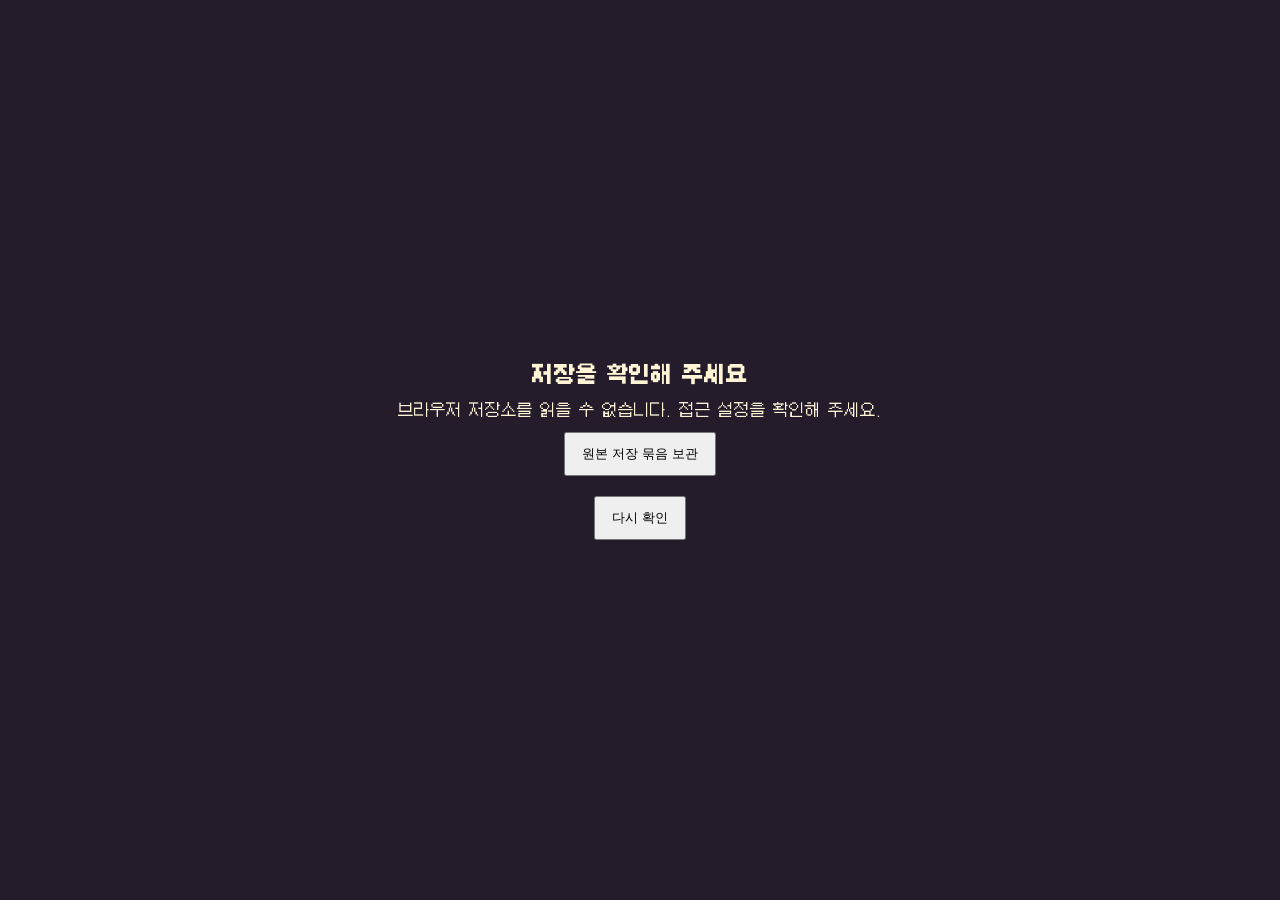
==== commit fa12d07e: "Publish verified Toby Warriors web build 055a4460" ====
--- a/index.html
+++ b/index.html
@@ -10,9 +10,9 @@
     <title>토비 용사단</title>
     <!-- 파비콘 요청을 막는다(없으면 브라우저가 /favicon.ico 를 찾다 404 를 낸다 — 화면 찍기 오류 1건의 정체) -->
     <link rel="icon" href="data:," />
-    <script type="module" crossorigin src="./assets/main-0nnV28GE.js"></script>
-    <link rel="modulepreload" crossorigin href="./assets/terrainArt-DsIn-QBV.js">
-    <link rel="stylesheet" crossorigin href="./assets/main-ZBKlJ1_W.css">
+    <script type="module" crossorigin src="./assets/main-7h5Ez1J1.js"></script>
+    <link rel="modulepreload" crossorigin href="./assets/terrainArt-B5kXqZnR.js">
+    <link rel="stylesheet" crossorigin href="./assets/main-q4v2FKyw.css">
   <meta name="screen-orientation" content="landscape"><meta name="x5-orientation" content="landscape"></head>
   <body>
     <div id="root"></div>
--- a/assets/main-q4v2FKyw.css
+++ b/assets/main-q4v2FKyw.css
@@ -0,0 +1 @@
+.yg-adventurer-roster{display:flex;flex-direction:column;min-width:0;min-height:0;color:#40291b;font:15px/1.4 Galmuri14,Galmuri11,monospace}.yg-adventurer-roster__summary{display:flex;align-items:center;justify-content:space-between;gap:12px;padding:4px 8px 10px;border-bottom:1px solid #d6bd90}.yg-adventurer-roster__summary>div{display:flex;flex-direction:column;min-width:0}.yg-adventurer-roster__summary strong{font-size:15px}.yg-adventurer-roster__summary small,.yg-adventurer-roster__identity small,.yg-adventurer-roster__health small{font:12px/1.35 Galmuri11,Galmuri14,monospace;color:#70543a}.yg-adventurer-roster__count{flex:none;font-size:18px;text-align:right;font-variant-numeric:tabular-nums}.yg-adventurer-roster__count span,.yg-adventurer-roster__hp-number span{font-weight:400;color:#70543a}.yg-adventurer-roster__list{display:flex;flex-direction:column;margin:0;padding:0;overflow:visible;list-style:none}.yg-adventurer-roster__list li{min-width:0;border-bottom:1px solid #e1cfad}.yg-adventurer-roster__row{display:grid;grid-template-columns:48px minmax(0,1fr) minmax(76px,auto);align-items:center;gap:8px;width:100%;min-height:60px;padding:6px 8px;border:0;background:transparent;color:inherit;text-align:left;font:inherit;cursor:pointer;box-sizing:border-box}.yg-adventurer-roster__row:hover{background:#f1e4c9}.yg-adventurer-roster__row:focus-visible{outline:2px solid #7b4a2a;outline-offset:-2px}.yg-adventurer-roster__portrait{display:grid;place-items:center;width:48px;height:48px;overflow:hidden}.yg-adventurer-roster__portrait canvas{max-width:100%;max-height:100%;object-fit:contain}.yg-adventurer-roster__identity{display:flex;flex-direction:column;align-items:flex-start;min-width:0;overflow-wrap:anywhere}.yg-adventurer-roster__identity strong{max-width:100%;font-size:15px;line-height:1.3;overflow-wrap:anywhere}.yg-adventurer-roster__status{color:#604a31!important}.yg-adventurer-roster__health{display:flex;flex-direction:column;align-items:flex-end;gap:3px;min-width:76px;font-variant-numeric:tabular-nums}.yg-adventurer-roster__hp-number{font-size:15px;white-space:nowrap}.yg-adventurer-roster__meter{display:block;width:72px;height:8px;overflow:hidden;border:1px solid #8b7255;background:#ead9b7;box-sizing:border-box}.yg-adventurer-roster__meter>span{display:block;height:100%;background:#4b8b56}.yg-adventurer-roster__meter>span[data-health=mid]{background:#c58b36}.yg-adventurer-roster__meter>span[data-health=low]{background:#b54c42}.yg-adventurer-roster__empty{margin:0;padding:20px 8px;color:#70543a;text-align:center}@media(max-width:420px){.yg-adventurer-roster__row{grid-template-columns:40px minmax(0,1fr) minmax(68px,auto);gap:6px;padding-inline:4px}.yg-adventurer-roster__portrait{width:40px}.yg-adventurer-roster__health{min-width:68px}.yg-adventurer-roster__meter{width:64px}}.yg-town-rank{display:grid;gap:16px;min-width:0}.yg-rank-summary{display:flex;justify-content:space-between;align-items:baseline;gap:8px}.yg-ui .yg-town-rank h3{margin:0 0 8px}.yg-rank-summary>span{white-space:nowrap;color:#6b4a30}.yg-rank-conditions{list-style:none;padding:0;margin:0}.yg-rank-conditions>li{display:grid;grid-template-columns:20px 24px minmax(70px,1fr) auto;gap:4px 8px;align-items:center;padding:8px 0;border-bottom:1px solid #d6bd90;min-width:0}.yg-rank-conditions canvas{max-width:24px;max-height:24px;object-fit:contain}.yg-condition-check{width:16px;height:16px;border:2px solid #967d56;display:flex;align-items:center;justify-content:center;color:#295541;font:700 15px/1 Galmuri14,monospace}.yg-condition-check.is-done{border-color:#52734b;background:#e8edcf}.yg-condition-name{min-width:0}.yg-rank-conditions strong{text-align:right;font-weight:400;white-space:nowrap}.yg-rank-conditions strong>span{color:#6b4a30}.yg-rank-conditions meter{grid-column:3/-1;width:100%;height:8px;accent-color:#78a858}.yg-ui .yg-rank-auto{display:block;margin-top:8px}.yg-rank-opens{margin-top:12px}.yg-rank-opens ul{display:flex;flex-wrap:wrap;gap:4px 12px;margin:0;padding:0;list-style:none}.yg-rank-opens li{padding-left:12px;position:relative}.yg-rank-opens li:before{content:"·";position:absolute;left:0}.yg-rank-reputation,.yg-rank-raid{border-top:1px solid #d6bd90;padding-top:12px}.yg-rank-reputation dl{display:grid;grid-template-columns:1fr 1fr;gap:8px 16px;margin:0 0 8px}.yg-rank-reputation dl>div{display:flex;flex-wrap:wrap;gap:4px 8px;justify-content:space-between}.yg-rank-reputation dt{color:#6b4a30}.yg-rank-reputation dd{margin:0;text-align:right}.yg-rank-reputation details{margin-top:8px}.yg-rank-reputation summary{cursor:pointer;min-height:var(--touch,44px);display:list-item;align-content:center;color:#704216}.yg-rank-reputation details p{margin-top:8px!important}.yg-rank-reputation .yg-popularity-factors{grid-template-columns:1fr}.yg-rank-reputation details small{display:block;margin-top:4px}.yg-rank-raid p{margin-bottom:0!important}@media(max-width:700px){.yg-rank-reputation dl{grid-template-columns:1fr}.yg-rank-conditions>li{grid-template-columns:16px 20px minmax(60px,1fr) auto;gap:4px 6px}}.yg-rank-conditions meter{appearance:none;border:0;border-radius:0;background:#e3d6b3}.yg-rank-conditions meter::-webkit-meter-bar{border:0;border-radius:0;background:#e3d6b3}.yg-rank-conditions meter::-webkit-meter-optimum-value{border-radius:0;background:#78a858}.yg-rank-conditions meter::-moz-meter-bar{background:#78a858}.yg-ui .yg-window:not(.yg-detail){--popup-font:calc(var(--touch,44px) * .3409091);--popup-small:calc(var(--touch,44px) * .2727273);--popup-line:#d6bd90;font-family:Galmuri14,Galmuri11,monospace;font-size:var(--popup-font);line-height:1.5;text-align:left;color:#40291b;gap:8px}.yg-ui .yg-window:not(.yg-detail) .yg-window-content{font:inherit;min-width:0;overscroll-behavior:contain;scrollbar-width:thin;scrollbar-color:#a56f36 #ead2aa;padding-right:4px}.yg-ui .yg-window:not(.yg-detail) p{font-size:var(--popup-font);line-height:1.5;margin:0 0 8px;overflow-wrap:anywhere}.yg-ui .yg-window:not(.yg-detail) small{font-family:Galmuri11,monospace;font-size:var(--popup-small);line-height:1.5;overflow-wrap:anywhere;text-align:left;margin-top:0;opacity:1;color:#6b4a30}.yg-ui .yg-window:not(.yg-detail) h3,.yg-ui .yg-window:not(.yg-detail) h4{font-size:var(--popup-font);line-height:1.5;text-align:left;margin:12px 0 8px}.yg-ui .yg-window:not(.yg-detail) .tu-window__title{font-family:Galmuri11,sans-serif;font-size:calc(var(--touch,44px) * .5454545);font-weight:700;line-height:1.2;height:auto;min-height:var(--touch);display:flex;align-items:center;justify-content:center;white-space:normal;overflow-wrap:anywhere}.yg-ui .yg-window:not(.yg-detail) .tu-btn{font-family:inherit;font-size:var(--popup-font);line-height:1.2;padding:4px 8px;min-height:var(--touch);white-space:normal;overflow-wrap:anywhere}.yg-ui .yg-window:not(.yg-detail) .yg-window-close,.yg-ui .yg-window:not(.yg-detail) .yg-advwin-x{font-size:0;padding:0}.yg-ui .yg-window:not(.yg-detail) .yg-window-back{padding:0}.yg-window-footer{display:flex;justify-content:flex-end;align-items:center;gap:8px;flex:none;min-width:0}.yg-ui .yg-window-content::-webkit-scrollbar{width:6px}.yg-ui .yg-window-content::-webkit-scrollbar-thumb{background:#a56f36}.yg-ui .yg-window .yg-pixel-tabs{gap:4px;flex-wrap:wrap}.yg-ui .yg-window .yg-pixel-tabs button{flex:0 0 auto;padding:4px 8px;font:inherit;font-size:var(--popup-font,var(--detail-font));min-height:var(--touch);min-width:var(--touch)}.yg-ui .yg-window .yg-quest-list{margin:0;padding:0;list-style:none}.yg-ui .yg-window .yg-quest-list>li{display:grid;grid-template-columns:auto minmax(0,1fr) auto auto;gap:8px;padding:8px 0;border:0;border-bottom:1px solid var(--popup-line);min-height:var(--touch);font-size:var(--popup-font);line-height:1.5}.yg-ui .yg-window .yg-quest-title{min-width:0;white-space:normal;overflow-wrap:anywhere;line-height:1.5}.yg-ui .yg-window .yg-quest-prog,.yg-ui .yg-window .yg-quest-reward{text-align:right;font-size:var(--popup-font);white-space:nowrap}.yg-ui .yg-window .yg-quests-store{display:flex;flex-wrap:wrap;gap:8px;margin:12px 0 0}.yg-ui .yg-window .yg-quests-sum{margin:0 0 12px}.yg-ui .yg-window .yg-gear-grid{display:flex;flex-direction:column;gap:0}.yg-ui .yg-window .yg-gear-card{display:grid;grid-template-columns:auto minmax(80px,1fr) minmax(88px,auto) auto;gap:8px;align-items:center;text-align:left;padding:8px 0;border:0;border-bottom:1px solid var(--popup-line)}.yg-ui .yg-window .yg-gear-card>span{text-align:right}.yg-ui .yg-window .yg-gear-card>.tu-btn{justify-self:end;align-self:center}.yg-ui .yg-window .yg-gear-card>.yg-reason-action{justify-self:end;text-align:left}.yg-ui .yg-window .yg-gear-empty{background:transparent;text-align:left;padding:8px 0}.yg-ui .yg-window .yg-equipped-card{border:1px solid var(--popup-line);background:transparent;gap:8px;padding:8px}.yg-ui .yg-window .yg-equipped-card b,.yg-ui .yg-window .yg-equipped-card strong{font-size:var(--popup-font);line-height:1.5}.yg-ui .yg-window .yg-equipped-card small{font-size:var(--popup-small);line-height:1.5}.yg-ui .yg-window .yg-fact{background:transparent;border:0;padding:4px 0}.yg-ui .yg-window .yg-fact dd{font-size:var(--popup-font);line-height:1.5}.yg-ui .yg-window .yg-facts{gap:8px 16px}.yg-ui .yg-window .yg-neighbor-trips article{border-color:var(--popup-line)}.yg-ui .yg-window .yg-power-choice{background:transparent;border:0;border-bottom:1px solid var(--popup-line);font-size:var(--popup-font)}.yg-ui .yg-window .yg-power-cost{font-size:var(--popup-small)}.yg-ui .yg-window .yg-menu-text{font-size:var(--popup-font);min-width:0}.yg-ui .yg-window .yg-menu-text small{font-size:var(--popup-small)}.yg-ui .yg-window .yg-wardrobe-grid{min-height:0;overflow:visible}.yg-ui .yg-window .yg-wardrobe-cell b{font-size:var(--popup-font)}.yg-ui .yg-window .yg-wardrobe-cell small{font-size:var(--popup-small)}.yg-ui .yg-tobywin .yg-advwin-left{border-right:0}.yg-ui .yg-tobywin .yg-advwin-body{gap:16px}.yg-ui .yg-tobywin .yg-bars li{height:auto;min-height:24px;font-size:var(--popup-font);line-height:1.5;flex-wrap:wrap}.yg-ui .yg-tobywin .yg-bars li span,.yg-ui .yg-tobywin .yg-bars li em{font-size:var(--popup-font);width:auto}.yg-ui .yg-tobywin .yg-bars li em{margin-left:auto;text-align:right}.yg-ui .yg-tobywin .yg-tabpane{max-height:none;min-height:0}.yg-ui .yg-tobywin .yg-advwin-right{display:flex;flex-direction:column;gap:8px;min-height:0}.yg-ui .yg-window .yg-set-pick .tu-btn{font-size:var(--popup-font);padding:4px 8px;line-height:1.2}.yg-ui .yg-window .yg-set-group{border-color:var(--popup-line)}.yg-ui .yg-settings .yg-set-cols{min-height:0;overflow:auto;flex:1;overscroll-behavior:contain;scrollbar-width:thin;scrollbar-color:#a56f36 #ead2aa}.yg-ui .yg-settings>.yg-row{flex-shrink:0}.yg-dispatch-footer{display:flex;align-items:center;justify-content:space-between;gap:8px;width:100%;min-width:0}.yg-dispatch-footer>span{font-size:var(--popup-small);overflow-wrap:anywhere}.yg-dispatch-person{display:grid;grid-template-columns:minmax(0,1fr) auto;gap:8px;align-items:center;padding:8px 0;border-bottom:1px solid var(--popup-line)}.yg-dispatch-person>span{display:flex;flex-direction:column;gap:4px;min-width:0}.yg-dispatch-person.is-selected{background:#f2e4c7}.yg-ui .yg-chest-candidates .yg-dispatch-person .tu-btn{width:auto;text-align:center}.yg-ui .yg-window .yg-dispatch-person .yg-reason-action{max-width:240px}@media(max-height:450px){.yg-ui .yg-window:not(.yg-detail){padding-top:calc(var(--touch) + 8px)}.yg-ui .yg-window .yg-quest-list>li{grid-template-columns:auto minmax(0,1fr) auto}.yg-ui .yg-window .yg-quest-reward{grid-column:3}.yg-ui .yg-window .yg-gear-card{grid-template-columns:auto minmax(0,1fr) auto}.yg-ui .yg-window .yg-gear-card>span{grid-column:2;text-align:left}.yg-ui .yg-window .yg-gear-card>.tu-btn,.yg-ui .yg-window .yg-gear-card>.yg-reason-action{grid-column:3;grid-row:1/3}.yg-ui .yg-window .yg-facts{grid-template-columns:repeat(2,minmax(0,1fr))}}.yg-ui .yg-chest-candidates{gap:0;margin:8px 0}.yg-ui .yg-window .yg-fact dt{font-family:Galmuri11,monospace;font-size:var(--popup-small);line-height:1.5}.yg-reason-action{display:inline-flex;flex-direction:column;gap:4px;max-width:100%;min-width:0;vertical-align:top}.yg-reason-action>button{max-width:100%}.yg-reason-action>button[aria-disabled=true]{filter:saturate(.35)}.yg-action-reason{display:block;max-width:28em;white-space:normal;overflow-wrap:anywhere;color:#49301f;background:#f6e9cd;padding:8px 12px;font:inherit;line-height:1.5;text-align:left}.yg-ui .yg-window.yg-wardrobe .yg-wardrobe-grid{grid-template-columns:repeat(2,minmax(0,1fr));gap:8px}.yg-ui .yg-wardrobe .yg-wardrobe-cell{display:grid;grid-template-columns:40px minmax(0,1fr);grid-template-rows:auto auto;column-gap:8px;row-gap:2px;align-items:center;min-height:72px;padding:8px;border:1px solid #d6bd90;border-radius:0;text-align:left;box-shadow:none}.yg-ui .yg-wardrobe .yg-wardrobe-art{grid-row:1/3;width:40px;min-height:40px;align-items:center}.yg-ui .yg-wardrobe .yg-wardrobe-cell b{align-self:end;overflow-wrap:anywhere;text-align:left}.yg-ui .yg-wardrobe .yg-wardrobe-cell small{align-self:start;text-align:left;overflow-wrap:anywhere;line-height:1.5}.yg-ui .yg-wardrobe .yg-wardrobe-progress{display:block;margin-top:2px;color:#6b4a30}.yg-ui .yg-wardrobe .yg-wardrobe-cell.is-worn{border-color:#a96f24;background:#fbe6bb}.yg-ui .yg-wardrobe .yg-wardrobe-cell.is-locked{background:#eee0c4}.yg-ui .yg-wardrobe .yg-wardrobe-cell:focus-visible{outline:2px solid #7b4a2a;outline-offset:1px}.yg-ui .yg-window.yg-chest-dispatch{width:440px;max-width:calc(100% - 24px);font-size:15px}.yg-ui .yg-chest-dispatch p{font-size:15px;line-height:1.5}.yg-ui .yg-chest-dispatch small{font-size:12px;line-height:1.5}.yg-ui .yg-chest-dispatch .tu-btn{font-size:15px;line-height:1.2}.yg-chest-candidates{display:flex;flex-direction:column;gap:8px;margin:12px 0}.yg-chest-candidates>.yg-reason-action{display:flex}.yg-chest-candidates .tu-btn{width:100%;max-width:none;min-height:var(--touch);white-space:normal;text-align:left;overflow-wrap:anywhere}.yg-chest-row{display:grid;grid-template-columns:minmax(0,1fr) auto;gap:8px;align-items:start}.yg-chest-row .tu-btn{white-space:normal;overflow-wrap:anywhere}.yg-ui .yg-window.yg-chest-dispatch .tu-btn{font-size:var(--popup-font);min-height:var(--touch)}.yg-ui .yg-chest-dispatch .yg-dispatch-person>.tu-btn{width:calc(var(--touch) * 1.9);min-width:calc(var(--touch) * 1.9);white-space:nowrap;box-sizing:border-box}.yg-ui .yg-chest-dispatch .yg-dispatch-person>span{min-width:0}.yg-ui .yg-chest-dispatch .yg-dispatch-person small{font-size:var(--popup-small)}.yg-chest-footer{display:flex;flex-direction:column;gap:4px;width:100%;min-width:0}.yg-chest-footer>div{display:grid;grid-template-columns:minmax(0,1fr) auto;gap:8px;align-items:center}.yg-chest-footer>div>span{font-size:var(--popup-small);overflow-wrap:anywhere}.yg-chest-footer .tu-btn{white-space:nowrap}.yg-ui .yg-window.yg-chest-dispatch .yg-chest-feedback{font-size:var(--popup-small);line-height:1.5;height:3em;overflow:auto;margin:0}.yg-ui .yg-relics{line-height:1.6}.yg-relic-summary{display:flex;gap:8px;flex-wrap:wrap;padding-bottom:12px;border-bottom:1px solid #b68b56}.yg-relic-summary>span{background:#edcf9a;padding:4px 8px}.yg-relic-layout{display:grid;grid-template-columns:minmax(0,1.5fr) minmax(140px,1fr);gap:24px;margin-top:16px;align-items:start}.yg-relic-detail,.yg-relic-collection{min-width:0}.yg-relic-hero{display:flex;align-items:center;gap:16px;min-height:56px}.yg-ui .yg-relic-hero h3{font-size:16px;line-height:1.4;margin:0 0 8px}.yg-relic-hero strong{display:inline-block;margin-left:8px;background:#71431d;color:#fff4d6;padding:2px 8px}.yg-ui .yg-relic-effect{font-size:13px;line-height:1.6;font-weight:700;margin:12px 0}.yg-relic-effect-row{display:flex;align-items:center;gap:12px}.yg-relic-effect-copy{flex:1;min-width:0}.yg-relic-effect-row>button{flex-shrink:0}.yg-relic-upgrade{margin-top:16px;padding-top:12px;border-top:1px solid #b68b56}.yg-ui .yg-relic-upgrade h4{margin:0;font-size:13px}.yg-relic-cost{display:flex;gap:16px;flex-wrap:wrap;margin:8px 0}.yg-relic-cost>span{display:flex;gap:4px;align-items:center}.yg-ui .yg-relic-why,.yg-ui .yg-relic-story{font-size:11px;line-height:1.6;color:#62462f}.yg-relic-collection{display:grid;gap:12px}.yg-ui .yg-relic-card{width:100%;display:grid;grid-template-columns:40px minmax(0,1fr);text-align:left;gap:4px 8px;align-items:center}.yg-relic-card>canvas{grid-column:1;grid-row:1/4}.yg-relic-card>small,.yg-relic-card>strong{grid-column:2}.yg-ui .yg-relic-card small,.yg-ui .yg-relic-card strong{font-size:11px;line-height:1.4}.yg-ui .yg-relic-collection>p{font-size:11px;line-height:1.6;margin:0}#root[data-short=true] .yg-relic-layout{gap:16px;margin-top:8px}#root[data-short=true] .yg-relic-summary{gap:4px;padding-bottom:8px}#root[data-short=true] .yg-relic-hero{min-height:48px}#root[data-short=true] .yg-relic-effect{margin:8px 0}.yg-ui .yg-window .yg-relic-card{font:inherit;font-size:var(--popup-font);line-height:1.5;color:#40291b;background:transparent;border:0;border-bottom:1px solid var(--popup-line);border-left:3px solid transparent;padding:8px;min-height:var(--touch);border-radius:0;cursor:pointer}.yg-ui .yg-window .yg-relic-card[aria-pressed=true]{background:#f2e4c7;border-left-color:#a46a24}.yg-ui .yg-window .yg-relic-card:focus-visible{outline:2px solid #85511e;outline-offset:2px}.yg-ui .yg-window .yg-relic-card small{font-size:var(--popup-small);color:#6b4a30}.yg-ui .yg-window .yg-relic-card strong{font-size:var(--popup-small);color:#4e631f}.yg-ui .yg-window .yg-relic-effect-copy>small{display:block;margin:4px 0;color:#6b4a30}.yg-depth-panel{line-height:1.6}.yg-depth-facts{display:grid;grid-template-columns:repeat(3,minmax(0,1fr));gap:8px;margin:0 0 12px}.yg-depth-facts>div{background:#edcf9a;padding:8px;min-width:0}.yg-ui .yg-depth-facts dt{font-size:11px;line-height:1.6;white-space:nowrap}.yg-ui .yg-depth-facts dd{font-size:13px;line-height:1.6;font-weight:700;margin:4px 0 0;white-space:nowrap}.yg-depth-action{display:flex;align-items:center;justify-content:space-between;gap:12px;padding:8px 0;border-top:1px solid #b68b56}.yg-depth-action>div,.yg-depth-action>h3{min-width:0}.yg-ui .yg-depth-action h3{font-size:13px;line-height:1.6;margin:0}.yg-ui .yg-depth-action p{margin:4px 0;font-size:12px}.yg-depth-action>button{flex-shrink:0}.yg-ui .yg-depth-panel>p{font-size:11px;line-height:1.6}.yg-ui .yg-window .yg-depth-facts{gap:12px;padding-bottom:8px;margin-bottom:0;border-bottom:1px solid var(--popup-line)}.yg-ui .yg-window .yg-depth-facts>div{background:transparent;padding:0}.yg-ui .yg-window .yg-depth-facts dt{display:flex;align-items:center;gap:4px;white-space:normal;font-size:var(--popup-small);line-height:1.5}.yg-ui .yg-window .yg-depth-facts dd{font-size:var(--popup-font);line-height:1.5;margin:4px 0 0;white-space:normal;overflow-wrap:anywhere}.yg-depth-facts dt canvas{flex-shrink:0}.yg-depth-facts meter{display:block;width:100%;height:5px;margin-top:4px;accent-color:#789b54}.yg-ui .yg-window .yg-depth-action{border-top:0;border-bottom:1px solid var(--popup-line)}.yg-ui .yg-window .yg-depth-action .yg-depth-why{font-size:var(--popup-small);line-height:1.5;color:#865023;margin:4px 0 0}.yg-depth-guide{margin-top:8px}.yg-depth-guide summary{min-height:var(--touch);display:flex;align-items:center;cursor:pointer;color:#6b4a30}.yg-depth-guide summary:before{content:"＋";margin-right:8px}.yg-depth-guide[open] summary:before{content:"−"}.yg-depth-facts meter{appearance:none;border:0;border-radius:0;background:#e3d6b3}.yg-depth-facts meter::-webkit-meter-bar{border:0;border-radius:0;background:#e3d6b3}.yg-depth-facts meter::-webkit-meter-optimum-value{border-radius:0;background:#78a858}.yg-depth-facts meter::-moz-meter-bar{background:#78a858}.yg-depth-facts dd>span{white-space:nowrap}.yg-job-switch{margin-top:12px;min-width:0}.yg-job-switch h3{font-size:15px}.yg-job-switch p{font-size:13px;line-height:1.5}.yg-job-switch ul{list-style:none;padding:0;margin:8px 0}.yg-job-switch li{display:grid;grid-template-columns:minmax(0,1fr) auto;gap:4px 8px;margin:8px 0}.yg-job-switch li>div{display:flex;flex-direction:column;justify-content:center}.yg-job-switch small{font-size:12px;line-height:1.5;overflow-wrap:anywhere}.yg-job-switch-reason{grid-column:1/-1}.yg-ui .yg-window.yg-quest-board{width:min(560px,calc(100% - 24px));container-type:inline-size}.yg-quest-summary{display:flex;flex-wrap:wrap;gap:8px 24px;margin:0 0 8px}.yg-quest-summary div{min-width:0}.yg-ui .yg-quest-summary dt{font:400 var(--popup-small)/1.5 Galmuri11,monospace;color:#6b4a30}.yg-quest-summary dd{margin:0;font-weight:700}.yg-ui .yg-quest-summary dd small{display:inline;font-weight:400;white-space:nowrap}.yg-ui .yg-window.yg-quest-board .yg-quest-list>li{grid-template-columns:24px minmax(0,1fr) 96px 104px;align-items:center;gap:8px}.yg-quest-board .yg-quest-list>li>canvas{max-width:24px;max-height:24px;object-fit:contain}.yg-quest-board .yg-quest-title strong{font-weight:400}.yg-ui .yg-window.yg-quest-board .yg-quest-prog,.yg-ui .yg-window.yg-quest-board .yg-quest-reward{display:flex;flex-direction:column;gap:2px;grid-column:auto;min-width:0;white-space:normal}.yg-ui .yg-quest-board .yg-quest-prog small,.yg-ui .yg-quest-board .yg-quest-reward>small{text-align:right}.yg-quest-board .yg-quest-prog b,.yg-quest-board .yg-quest-reward b{font-weight:400;font-variant-numeric:tabular-nums}.yg-quest-board .yg-quest-prog meter{display:block;width:100%;height:6px;accent-color:#78a858}.yg-quest-board .yg-quest-reward b{display:flex;align-items:center;justify-content:flex-end;gap:4px;color:#6e4716}.yg-quest-board .yg-quest-reward b canvas{max-width:16px;max-height:16px;object-fit:contain}.yg-ui .yg-quest-board .yg-store-item{gap:4px;min-width:0}.yg-quest-board .yg-store-item>span{display:flex;flex-direction:column}.yg-ui .yg-window.yg-quest-board h3{margin:12px 0 4px}.yg-ui .yg-window.yg-quest-board .yg-quests-store{margin:0;gap:8px 16px}@container (max-width:420px){.yg-ui .yg-window.yg-quest-board .yg-quest-list>li{grid-template-columns:24px minmax(0,1fr) minmax(96px,auto)}.yg-quest-board .yg-quest-list>li>canvas{grid-row:1/3}.yg-ui .yg-quest-board .yg-quest-title{grid-column:2/-1}.yg-ui .yg-window.yg-quest-board .yg-quest-prog{grid-column:2;grid-row:2}.yg-ui .yg-window.yg-quest-board .yg-quest-reward{grid-column:3;grid-row:2}.yg-ui .yg-quest-board .yg-quest-prog,.yg-ui .yg-quest-board .yg-quest-prog small{text-align:left}}.yg-ui .yg-powers-window .yg-power-grid{display:flex;flex-direction:column;gap:0}.yg-ui .yg-powers-window .yg-power-choice{display:grid;grid-template-columns:auto minmax(0,1fr);gap:8px 12px;align-items:center;text-align:left;padding:12px 0;min-height:var(--touch)}.yg-ui .yg-powers-window .yg-power-choice>.yg-quest-title{grid-column:2;grid-row:1}.yg-ui .yg-powers-window .yg-power-choice>.yg-power-cost{grid-column:2;grid-row:2;text-align:left;white-space:normal;font-size:var(--popup-font);line-height:1.5}.yg-ui .yg-powers-window .yg-power-choice>canvas{grid-row:1/3}.yg-insights{min-width:0;--insight-line:var(--detail-line,#d6bd90)}.yg-ui .yg-detail .yg-insight-caption{font-size:var(--detail-small);color:#796044;margin:0 0 8px}.yg-insight-skills{display:grid;grid-template-columns:repeat(2,minmax(0,1fr));gap:8px}.yg-ui .yg-detail button.yg-insight-skill{appearance:none;display:grid;grid-template-columns:auto minmax(0,1fr);align-items:start;gap:4px 8px;min-width:0;min-height:calc(44px / var(--detail-scale));padding:8px;border:1px solid var(--insight-line);border-radius:4px;background:#f5e8ca;color:#40291b;font:inherit;text-align:left;cursor:pointer;box-shadow:none}.yg-ui .yg-detail button.yg-insight-skill[aria-expanded=true]{border-color:#9d5a1b;background:#ead3a8;box-shadow:inset 3px 0 #9d5a1b}.yg-ui .yg-detail button.yg-insight-skill:focus-visible{outline:2px solid #24508b;outline-offset:1px}.yg-insight-skill>canvas{max-width:32px;max-height:32px;object-fit:contain}.yg-insight-skill-heading{display:flex;flex-direction:column;align-items:flex-start;gap:2px;min-width:0;overflow-wrap:anywhere}.yg-insight-skill-heading>b{font-weight:700;line-height:1.3}.yg-insight-role{padding:0 4px;border-radius:2px;background:#e3d4b6;color:#664627}.yg-insight-role.role-회복{background:#dce8c7;color:#36552c}.yg-insight-role.role-지원{background:#dce3eb;color:#344b63}.yg-insight-state{display:flex;align-items:center;gap:3px;color:#796044}.yg-insight-state canvas{max-width:12px;max-height:12px;object-fit:contain}.yg-insight-skill.is-locked{background:#eee3ce;color:#6f604a}.yg-insight-metrics{grid-column:1/-1;display:flex;flex-wrap:wrap;gap:4px;margin:4px 0 0}.yg-insight-metrics>div{display:flex;align-items:center;gap:4px;background:#ecddbc;border-radius:3px;padding:2px 4px}.yg-insight-metrics dt{display:flex;align-items:center;gap:3px;font-size:var(--detail-small);color:#796044}.yg-insight-metrics dt canvas{max-width:14px;max-height:14px;object-fit:contain}.yg-insight-metrics dt span{position:absolute;width:1px;height:1px;padding:0;margin:-1px;overflow:hidden;clip-path:inset(50%);white-space:nowrap}.yg-insight-metrics dd{margin:0;font-size:var(--detail-small);font-weight:700;white-space:nowrap}.yg-insight-explanation{border-top:1px solid var(--insight-line);margin-top:8px;padding-top:8px}.yg-insight-explanation h3{margin:0 0 4px}.yg-ui .yg-detail .yg-insight-explanation p{margin:0}.yg-insight-story-summary{display:grid;grid-template-columns:repeat(3,minmax(0,1fr));gap:8px;margin:0 0 8px;padding:0 0 8px;border-bottom:1px solid var(--insight-line)}.yg-insight-story-summary>div{display:flex;align-items:baseline;justify-content:space-between;flex-wrap:wrap;gap:4px;min-width:0}.yg-insight-story-summary dt{display:flex;align-items:center;gap:4px;font-size:var(--detail-small);color:#796044}.yg-insight-story-summary dt canvas{max-width:16px;max-height:16px;object-fit:contain}.yg-insight-story-summary dd{display:flex;align-items:baseline;gap:4px;margin:0;font-weight:700}.yg-ui .yg-detail .yg-insight-story-summary dd small{display:inline;margin:0;font-weight:400;color:#796044}.yg-insight-story-title{display:flex;align-items:center;gap:6px;margin:8px 0}.yg-insight-story-title small{margin-left:auto;font-weight:400;color:#796044}.yg-insight-timeline{list-style:none!important;margin:0!important;padding:0!important}.yg-detail .yg-insight-timeline>li{display:grid;grid-template-columns:24px minmax(0,1fr);gap:8px;position:relative;padding:8px 0;border:0}.yg-insight-timeline>li:not(:last-child):after{content:"";position:absolute;left:11px;top:32px;bottom:-6px;width:1px;background:var(--insight-line)}.yg-insight-memory-icon{display:flex;align-items:flex-start;justify-content:center;padding-top:1px}.yg-insight-memory-icon canvas{max-width:22px;max-height:22px;object-fit:contain}.yg-insight-timeline article{min-width:0}.yg-insight-timeline article header{display:flex;align-items:center;gap:8px;justify-content:space-between}.yg-insight-memory-badge{font-size:var(--detail-small);padding:1px 5px;background:#eee0c2;border-radius:3px;color:#79552e}.yg-insight-timeline time{font-size:var(--detail-small);color:#796044;white-space:nowrap}.yg-ui .yg-detail .yg-insight-timeline p{margin:4px 0 0;overflow-wrap:anywhere}.yg-insight-empty{text-align:center;padding:16px 8px;color:#796044}.yg-insight-combat-log{border-top:1px solid var(--insight-line);margin-top:8px}.yg-insight-combat-log summary{cursor:pointer;min-height:calc(44px / var(--detail-scale));display:flex;align-items:center;gap:6px;font-size:var(--detail-small);font-weight:700}.yg-insight-combat-log summary:before{content:"+"}.yg-insight-combat-log[open] summary:before{content:"−"}.yg-insight-combat-log dl{margin:0;display:grid;gap:6px}.yg-insight-combat-log dl>div{display:flex;justify-content:space-between;gap:12px;font-size:var(--detail-small)}.yg-insight-combat-log dd{margin:0;text-align:right}@media(max-width:430px){#root:not([data-landscape=rotated]) .yg-insight-skills{grid-template-columns:1fr}}.yg-detail-content.is-insight{grid-template-columns:minmax(0,1fr)}@media(max-height:360px){.yg-ui .yg-detail-profile>div{display:flex;flex-flow:row wrap;align-items:baseline;gap:0 8px}.yg-ui .yg-detail-profile small{flex-basis:auto}.yg-detail .yg-insight-caption{margin:0 0 4px}.yg-insight-skill-heading{display:grid;grid-template-columns:auto minmax(0,1fr);gap:2px 4px}.yg-insight-state{grid-column:1/-1}.yg-ui .yg-detail button.yg-insight-skill{padding:6px}.yg-insight-metrics{margin-top:2px}}.yg-ui .yg-detail .yg-insight-skill-heading small{margin:0}.yg-insight-metrics dt .yg-insight-clock,.yg-insight-metrics dt .yg-insight-range{position:relative;width:12px;height:12px;margin:0;overflow:visible;clip-path:none;display:inline-block;flex:none}.yg-insight-clock{box-sizing:border-box;border:1px solid #79552e;border-radius:50%}.yg-insight-clock:before{content:"";position:absolute;left:5px;top:2px;width:3px;height:4px;border-left:1px solid #79552e;border-bottom:1px solid #79552e}.yg-insight-metrics dt .yg-insight-range{font-family:monospace;font-size:14px;line-height:12px}@font-face{font-family:Galmuri14;src:url(../fonts/Galmuri14.woff2) format("woff2");font-display:swap}.yg-ui .yg-window.yg-detail{--detail-scale:1;--detail-font:calc(15px / var(--detail-scale));--detail-small:calc(12px / var(--detail-scale));--detail-line:#d6bd90;display:flex;flex-direction:column;gap:8px;width:700px;max-width:calc(var(--ui-width) - 24px);height:480px;max-height:calc(var(--ui-height) - 24px);padding:40px 8px 8px;overflow:hidden;font-family:Galmuri14,Galmuri11,monospace;font-size:var(--detail-font);line-height:1.5;color:#40291b}.yg-ui .yg-detail .tu-window__title{font-family:Galmuri11,sans-serif;font-size:calc(24px / var(--detail-scale));font-weight:700;line-height:1.2;height:auto;padding:4px 0}.yg-ui .yg-detail small{font-size:var(--detail-small);line-height:1.5}.yg-ui .yg-detail h3{font-size:var(--detail-font);margin:0 0 8px;font-weight:700}.yg-ui .yg-detail p,.yg-ui .yg-detail blockquote{margin:8px 0;overflow-wrap:anywhere}.yg-detail-profile{display:flex;gap:12px;align-items:center;flex-shrink:0;min-width:0}.yg-detail-profile>div{display:flex;flex-direction:column;min-width:0}.yg-detail-profile canvas{flex:none;max-height:64px;width:auto!important;object-fit:contain}.yg-detail-name{overflow-wrap:anywhere}.yg-ui .yg-detail .tu-btn{font-family:inherit;font-size:var(--detail-font);line-height:1.2;min-height:var(--touch);white-space:normal;min-width:0;max-width:none;border-image-slice:14 fill;border-image-width:1}.yg-ui .yg-detail .yg-advwin-x{min-width:var(--touch);font-size:0}.yg-ui .yg-detail .yg-detail-back{position:absolute;right:calc(var(--touch) + 4px);top:0;width:var(--touch);height:var(--touch);font-size:calc(24px / var(--detail-scale))}.yg-pixel-tabs{display:flex;flex-shrink:0;gap:4px}.yg-pixel-tabs button{flex:1;appearance:none;font:inherit;line-height:1.2;min-width:0;min-height:var(--touch,44px);padding:6px 12px;white-space:nowrap;border:1px solid #c5ad83;border-radius:6px;background:#efe0c4;box-shadow:inset 0 1px #fff5de;color:#45301d;cursor:pointer}.yg-pixel-tabs button[aria-selected=true]{background:#b76609;color:#fff8df;border-color:#b78124;box-shadow:inset 0 0 0 1px #f0ca69}.yg-pixel-tabs button:focus-visible{outline:2px solid #24508b;outline-offset:-3px}.yg-detail-body{flex:1;min-height:0;overflow:auto;overscroll-behavior:contain;scrollbar-width:thin;scrollbar-color:#a56f36 #ead2aa;padding:0 8px 16px 0}.yg-detail-body::-webkit-scrollbar,.yg-detail-more::-webkit-scrollbar{width:6px}.yg-detail-body::-webkit-scrollbar-thumb,.yg-detail-more::-webkit-scrollbar-thumb{background:#a56f36}.yg-detail-content{display:grid;grid-template-columns:196px minmax(0,1fr);gap:12px}.yg-detail-tab{min-width:0}.yg-detail-vitals{padding-right:16px;border-right:1px solid var(--detail-line)}.yg-detail-bars{list-style:none;padding:0;margin:0}.yg-detail-bars li{display:grid;grid-template-columns:4em minmax(30px,1fr) 5em;align-items:center;gap:8px;min-height:28px}.yg-detail-bars strong{font-weight:400;text-align:right}.yg-detail-bars meter{width:100%;height:12px;accent-color:#77b85a}.yg-detail-bars .is-bad{color:#a43b25}.yg-detail-bars .is-bad meter{accent-color:#c35d36}.yg-detail-sub{border-top:1px solid var(--detail-line);padding-top:8px}.yg-detail-life h3{display:flex;align-items:center;gap:4px}.yg-detail-life h3:not(:first-child){border-top:1px solid var(--detail-line);padding-top:12px}.yg-detail-life blockquote{padding:0}.yg-detail-actions{display:flex;gap:8px;flex-shrink:0;border-top:1px solid var(--detail-line);padding-top:8px}.yg-ui .yg-detail-actions .tu-btn{width:auto;padding:4px 8px}.yg-detail-more{position:absolute;z-index:5;right:8px;bottom:calc(var(--touch) + 24px);width:260px;max-width:calc(100% - 16px);max-height:calc(100% - 84px);overflow:auto;padding:8px;background:#fff0d4;border:1px solid #c9ac7c;box-shadow:0 4px 8px #241c2b55;display:flex;flex-direction:column;gap:0}.yg-ui .yg-detail-more .tu-btn{border:0;border-image:none;background:transparent;color:#40291b;text-shadow:none;border-bottom:1px solid var(--detail-line);text-align:left;padding:8px;width:100%}.yg-ui .yg-detail .yg-detail-danger{color:#fff3da;background-color:#853924}.yg-detail-worn{display:grid;grid-template-columns:1fr 1fr;gap:12px}.yg-detail-item{display:flex;gap:8px;align-items:center;padding-bottom:8px;min-width:0}.yg-detail-item>div,.yg-detail-stock li>div{display:flex;flex-direction:column;min-width:0;overflow-wrap:anywhere}.yg-detail .tu-slot{display:flex;align-items:center;justify-content:center;flex:none;min-width:40px;min-height:40px}.yg-detail-extra{display:flex;gap:8px;align-items:center;border-top:1px solid var(--detail-line);padding:8px 0}.yg-detail-stock-head{display:flex;justify-content:space-between;align-items:center;gap:12px;border-top:1px solid var(--detail-line);padding:8px 0}.yg-detail-stock-head h3{margin:0!important}.yg-detail-stock-head .yg-pixel-tabs{width:160px;max-width:60%}.yg-detail-stock{list-style:none;margin:0;padding:0}.yg-detail-stock li{display:grid;grid-template-columns:auto minmax(0,1fr) auto;align-items:center;gap:12px;padding:8px 0;border-bottom:1px solid var(--detail-line)}.yg-detail-confirm{padding:12px 0;border-block:1px solid var(--detail-line);background:#eddbb4}.yg-detail-confirm-actions{display:flex;justify-content:flex-end;gap:12px;margin-top:12px}.yg-detail-comparison{display:flex;flex-direction:column;gap:8px;margin:8px 0}.yg-detail-skills ul,.yg-detail-log ul{list-style:none;margin:0;padding:0}.yg-detail-skills li,.yg-detail-log li{padding:8px 0;border-bottom:1px solid var(--detail-line)}.yg-detail-drop-row{display:grid;grid-template-columns:minmax(0,1fr) auto;gap:8px;padding:8px 0;border-bottom:1px solid var(--detail-line)}.yg-detail-drop-row .tu-btn{width:100%}.yg-detail-drop-row small{display:block}.yg-detail-tutorial{display:flex;gap:12px;align-items:center;flex-shrink:0}.yg-ui .yg-window.yg-advwin.yg-detail{display:grid;width:560px;grid-template-columns:196px minmax(0,1fr);grid-template-rows:auto minmax(0,1fr) auto;column-gap:12px}.yg-ui .yg-window.yg-detail p,.yg-ui .yg-window.yg-detail blockquote{font-size:var(--detail-font);line-height:1.5}.yg-ui .yg-window.yg-detail small{font-size:var(--detail-small);line-height:1.5}.yg-detail-profile{grid-column:1;grid-row:1;text-align:left}.yg-detail-profile>div,.yg-detail-profile span,.yg-detail-profile small{text-align:left!important}.yg-ui .yg-detail-profile>div{display:grid;grid-template-columns:1fr;gap:0;align-items:baseline}.yg-detail-name{grid-column:1/-1}.yg-detail-vitals>h3{display:none}.yg-detail-profile canvas{max-height:64px}.yg-detail-bars li{min-height:24px}.yg-detail-bars li>span{display:flex;align-items:center;gap:4px;white-space:nowrap}.yg-detail-bars li{grid-template-columns:5em minmax(24px,1fr) 4em}.yg-detail-affinity{border-top:1px solid var(--detail-line);margin-top:8px;padding-top:8px}.yg-detail-affinity meter::-webkit-meter-optimum-value{background:#d98589}.yg-detail-money{display:flex;gap:6px;align-items:center;flex-wrap:wrap}.yg-detail-money strong{margin-left:auto}.yg-detail .yg-equipped{display:block;margin-bottom:8px}.yg-detail .yg-equipped-slots{grid-template-columns:1fr 1fr;gap:8px}.yg-detail .yg-equipped-card{font-size:var(--detail-font);border:1px solid var(--detail-line);background:transparent;border-radius:4px;padding:8px}.yg-detail .yg-equipped-card b,.yg-detail .yg-equipped-card strong{font-size:var(--detail-font);line-height:1.2}.yg-detail .yg-equipped-card small{font-size:var(--detail-small);line-height:1.5}.yg-detail-feeling{color:#796044}.yg-ui .yg-detail-profile small{background:#f2e4c7;border:1px solid #dfccaa;border-radius:3px;color:#796044;font-weight:400;padding:1px 6px;white-space:nowrap;align-self:center;justify-self:start}.yg-detail>.yg-pixel-tabs{gap:4px;border:0}.yg-detail>.yg-pixel-tabs button{flex:0 0 auto;padding:4px 8px;border:1px solid #c5ad83;border-radius:6px;background:#efe0c4;box-shadow:inset 0 1px #fff5de;color:#45301d;min-width:48px}.yg-detail>.yg-pixel-tabs button[aria-selected=true]{background:#b76609;color:#fff8df;border-color:#b78124;box-shadow:inset 0 0 0 1px #f0ca69}.yg-detail>.yg-pixel-tabs{grid-column:2;grid-row:1;align-self:center}.yg-detail-body{grid-column:1/-1;grid-row:2}.yg-detail-actions,.yg-detail-tutorial{grid-column:1/-1;grid-row:3}.yg-detail-bars meter{appearance:none;background:#ded0b2;border:0;height:6px}.yg-detail-bars meter::-webkit-meter-bar{background:#ded0b2;border:0;border-radius:0;height:6px}.yg-detail-bars meter::-webkit-meter-optimum-value{background:#77b85a;border-radius:0}.yg-detail-bars .is-bad meter::-webkit-meter-optimum-value{background:#c35d36}.yg-detail-bars .yg-detail-affinity meter::-webkit-meter-optimum-value{background:#d98589}.yg-ui .yg-window.yg-advwin.yg-detail{padding-top:32px}.yg-detail-body{padding-bottom:8px}.yg-ui .yg-window.yg-detail .yg-detail-feeling{display:inline-block;text-align:left;margin:0;color:#796044}.yg-detail .yg-equipped-card{grid-template-columns:32px minmax(0,1fr);padding:6px;gap:6px;min-height:64px}.yg-detail .yg-equipped-icon{width:32px;height:32px}@media(max-height:450px){.yg-ui .yg-window.yg-detail{width:740px;gap:4px;padding-top:32px;padding-bottom:0}.yg-detail-profile canvas{max-height:40px}.yg-detail-profile{gap:8px}.yg-detail-profile>div{flex-direction:row;flex-wrap:wrap;column-gap:8px;align-items:baseline}.yg-detail-profile small{flex-basis:100%}.yg-detail-actions{padding-top:4px}.yg-detail-daily{gap:12px}}.yg-ui .yg-window.yg-living-detail{width:min(740px,calc(var(--ui-width) - 16px))}.yg-ui .yg-living-detail>.yg-pixel-tabs{flex-wrap:nowrap;overflow-x:auto;overflow-y:hidden;scrollbar-width:none;touch-action:pan-x}.yg-ui .yg-living-detail>.yg-pixel-tabs button{flex:0 0 auto;min-height:var(--touch, 44px);min-width:var(--touch, 44px);padding:4px 10px}.yg-ui .yg-living-scroll{overscroll-behavior:contain;touch-action:pan-y}.yg-living-persona,.yg-living-section{display:flex;flex-direction:column;gap:8px;min-width:0;text-align:left}.yg-living-card{background:#f5e8ca;border:1px solid var(--detail-line, #d6bd90);border-radius:4px;padding:8px;display:flex;flex-direction:column;gap:6px;min-width:0;text-align:left}.yg-ui .yg-window.yg-living-detail .yg-living-cardhead,.yg-ui .yg-window.yg-living-detail .yg-living-cardhead>div,.yg-ui .yg-window.yg-living-detail .yg-living-persona small,.yg-ui .yg-window.yg-living-detail .yg-living-section small,.yg-ui .yg-window.yg-living-detail .yg-living-card small,.yg-ui .yg-window.yg-living-detail .yg-living-subnote{text-align:left!important}.yg-living-card.is-muted{background:#efe2c4}.yg-living-cardhead{display:flex;align-items:center;justify-content:space-between;gap:8px;flex-wrap:wrap}.yg-living-cardhead>div{display:flex;flex-direction:column;min-width:0;flex:1 1 160px}.yg-living-cardhead b,.yg-living-card>b{color:#3a2415;line-height:1.3}.yg-living-cardhead small,.yg-living-subnote{color:#6b4a30;line-height:1.35}.yg-ui .yg-living-detail .yg-living-mini.tu-btn,.yg-ui .yg-living-detail .yg-living-chip.tu-btn,.yg-ui .yg-living-detail .yg-living-sortbtn.tu-btn{flex:none;min-height:var(--touch, 44px);min-width:var(--touch, 44px);padding:4px 10px;font-size:var(--detail-small, 12px);white-space:nowrap}.yg-ui .yg-living-detail .yg-living-chip.is-active{background:#9f5414;color:#fff4d6;box-shadow:inset 0 0 0 1px #ffd34d}.yg-living-tagrow{display:flex;flex-wrap:wrap;gap:4px}.yg-living-tagpill{display:inline-block;padding:2px 6px;border-radius:3px;background:#e8d5ad;color:#512b18;font-size:var(--detail-small, 12px);line-height:1.3}.yg-living-reason{margin:0!important;color:#3a2415}.yg-living-quote{margin:0!important;padding:6px 8px;background:#fdf6e3;border-left:3px solid #b76609;color:#3a2415;display:flex;flex-direction:column;gap:2px}.yg-living-quote small{color:#6b4a30}.yg-living-favlist,.yg-living-memlist,.yg-living-bullets,.yg-living-bondlist,.yg-living-scores{list-style:none;margin:0;padding:0;display:flex;flex-direction:column;gap:4px}.yg-living-favlist>li{display:flex;align-items:center;justify-content:space-between;gap:6px;padding:4px 0;border-bottom:1px dashed var(--detail-line, #d6bd90)}.yg-living-favlist>li:last-child{border-bottom:0}.yg-ui .yg-living-detail .yg-living-memlink{width:100%;min-height:var(--touch, 44px);padding:6px 8px;border:1px solid var(--detail-line, #d6bd90);background:#fdf6e3;color:#3a2415;font:inherit;text-align:left;display:flex;align-items:center;gap:8px;cursor:pointer}.yg-ui .yg-living-detail .yg-living-memlink>span:nth-child(2){flex:1 1 auto;min-width:0;overflow-wrap:anywhere}.yg-ui .yg-living-detail .yg-living-memlink time{flex:none;font-size:var(--detail-small, 12px);color:#6b4a30;white-space:nowrap}.yg-living-badge{display:inline-block;flex:none;padding:2px 6px;border-radius:3px;border:1px solid #967346;background:#ecd7ad;color:#3a2415;font-size:var(--detail-small, 12px);line-height:1.25;white-space:nowrap}.yg-living-badge.is-visit{background:#e1ecc8;border-color:#6d8c46}.yg-living-badge.is-settle{background:#fde6a8;border-color:#b78124}.yg-living-badge.is-growth{background:#dbe7f2;border-color:#4f7396}.yg-living-badge.is-help{background:#dceee2;border-color:#427a59}.yg-living-badge.is-bond{background:#f9d8dc;border-color:#a84e5a}.yg-living-badge.is-battle{background:#f5cfc0;border-color:#9f442a}.yg-living-toolbar{display:flex;align-items:center;gap:6px}.yg-living-filters{flex:1 1 auto;min-width:0;display:flex;flex-wrap:nowrap;overflow-x:auto;overflow-y:hidden;gap:4px;scrollbar-width:none;touch-action:pan-x}.yg-living-split{display:grid;grid-template-columns:minmax(0,1.05fr) minmax(210px,.95fr);gap:8px;align-items:start}.yg-living-timeline{list-style:none;margin:0;padding:0;display:flex;flex-direction:column;gap:4px}.yg-ui .yg-living-detail .yg-living-rowbtn{width:100%;min-height:var(--touch, 44px);padding:6px 8px;border:1px solid var(--detail-line, #d6bd90);background:#fdf6e3;color:#3a2415;font:inherit;text-align:left;display:flex;flex-direction:column;gap:3px;cursor:pointer}.yg-ui .yg-living-detail .yg-living-rowbtn.is-selected{outline:2px solid #9f5414;background:#ffefc8}.yg-ui .yg-living-detail .yg-living-rowbtn header{display:flex;align-items:center;justify-content:space-between;gap:6px}.yg-ui .yg-living-detail .yg-living-rowbtn p{margin:0!important}.yg-ui .yg-living-detail .yg-living-rowbtn time,.yg-ui .yg-living-detail .yg-living-rowbtn small{color:#6b4a30}.yg-living-detailcard{background:#fdf6e3;border:2px solid #b78124;border-radius:4px;padding:8px;display:flex;flex-direction:column;gap:6px}.yg-living-detailmeta{display:flex;align-items:center;justify-content:space-between;gap:6px;flex-wrap:wrap;font-size:var(--detail-small, 12px);color:#6b4a30}.yg-living-detailcard h4{margin:0;font-size:var(--detail-small, 12px);color:#6b4a30}.yg-living-kv{margin:0;display:flex;flex-direction:column;gap:4px}.yg-living-kv>div{display:grid;grid-template-columns:84px minmax(0,1fr);gap:8px;border-top:1px dashed var(--detail-line, #d6bd90);padding-top:4px}.yg-living-kv dt{color:#6b4a30;font-size:var(--detail-small, 12px)}.yg-living-kv dd{margin:0;overflow-wrap:anywhere}.yg-living-affinityrow{display:grid;grid-template-columns:auto minmax(60px,1fr) auto;align-items:center;gap:8px}.yg-living-affinityrow meter{width:100%;height:10px;accent-color:#d98589}.yg-living-subhead{display:flex;align-items:baseline;justify-content:space-between;gap:8px;flex-wrap:wrap}.yg-living-subhead h4{margin:0}.yg-living-unimpl{padding:8px;border:1px dashed #a85e27;background:#f2e1be;color:#512b18;font-size:var(--detail-small, 12px)}.yg-living-unimpl ul{margin:4px 0 0;padding-left:16px}.yg-living-unimpl span{font-weight:700}.yg-living-two-col{display:grid;grid-template-columns:repeat(2,minmax(0,1fr));gap:8px}.yg-living-bullets>li:before{content:"• ";color:#9f5414}.yg-living-scores>li{padding:4px 6px;background:#fdf6e3;border:1px solid var(--detail-line, #d6bd90);display:flex;flex-direction:column;gap:2px}.yg-living-scores>li.is-current{border-color:#9f5414;background:#ffefc8}.yg-living-scores>li.is-blocked{opacity:.72}.yg-living-score-top{display:flex;justify-content:space-between;gap:8px}.yg-living-bar{height:6px;background:#e3d6b3}.yg-living-bar>i{display:block;height:100%;background:#78a858}.yg-living-ro{padding:2px 6px;background:#dce7f2;border:1px solid #4f7396;color:#243b55;font-size:var(--detail-small, 12px);white-space:nowrap}.yg-living-paststrip{display:flex;flex-wrap:wrap;gap:8px;padding-top:4px;border-top:1px dashed var(--detail-line, #d6bd90);font-size:var(--detail-small, 12px);color:#512b18}.yg-living-samplebar{display:flex;align-items:center;justify-content:space-between;gap:8px;padding:6px 8px;margin-bottom:8px;background:#fde6a8;border:2px solid #b78124;color:#3a2415;font-size:var(--detail-small, 12px)}.yg-living-mutedline,.yg-living-empty{color:#6b4a30;margin:0}@media(max-height:450px){.yg-ui .yg-window.yg-advwin.yg-detail.yg-living-detail{width:min(740px,calc(var(--ui-width) - 12px));max-width:calc(var(--ui-width) - 12px);height:calc(var(--ui-height) - 8px);max-height:calc(var(--ui-height) - 8px);grid-template-columns:176px minmax(0,1fr);padding:36px 8px 6px}.yg-living-detail .yg-living-stack{gap:5px}.yg-living-detail .yg-living-card{padding:5px 6px;gap:3px}.yg-living-detail .yg-living-toolbar{gap:4px;margin-bottom:5px}.yg-living-detail .yg-detail-bars li{min-height:20px}.yg-living-two-col{grid-template-columns:1fr}}@media(max-width:520px){.yg-ui .yg-window.yg-advwin.yg-detail.yg-living-detail{grid-template-columns:minmax(0,1fr);grid-template-rows:auto auto minmax(0,1fr) auto;width:calc(var(--ui-width) - 12px)}.yg-ui .yg-window.yg-living-detail>.yg-detail-profile{grid-column:1;grid-row:1}.yg-ui .yg-window.yg-living-detail>.yg-pixel-tabs{grid-column:1;grid-row:2}.yg-ui .yg-window.yg-living-detail>.yg-detail-body{grid-column:1;grid-row:3}.yg-ui .yg-window.yg-living-detail>.yg-detail-actions,.yg-ui .yg-window.yg-living-detail>.yg-detail-tutorial{grid-column:1;grid-row:4}.yg-living-detail .yg-detail-content{grid-template-columns:1fr;gap:8px}.yg-living-detail .yg-detail-vitals{padding-right:0;border-right:0;border-bottom:1px solid var(--detail-line, #d6bd90);padding-bottom:6px}.yg-living-detail .yg-detail-bars{display:grid;grid-template-columns:repeat(2,minmax(0,1fr));column-gap:10px;row-gap:2px}.yg-living-detail .yg-detail-bars li{grid-template-columns:4.2em minmax(14px,1fr) 3.9em;gap:4px;min-height:18px;font-size:var(--detail-small, 12px)}.yg-living-detail .yg-detail-bars .yg-detail-affinity{grid-column:1 / -1;grid-template-columns:4.4em minmax(24px,1fr) 4.4em;margin-top:2px;padding-top:2px}.yg-living-detail .yg-detail-money,.yg-living-detail .yg-detail-sub{display:flex;flex-wrap:wrap;gap:4px 10px;padding-top:4px;margin-top:4px;font-size:var(--detail-small, 12px)}.yg-living-split,.yg-living-two-col{grid-template-columns:1fr}}.yg-living-warnbox{background:#f9ded4;border-color:#b4533c;color:#5b1d12}.yg-living-warnline{color:#8f2d1b}.yg-living-caused{padding:5px 6px;border-left:3px solid #b4533c;background:#faecde;display:flex;flex-direction:column;gap:2px}.yg-living-observer-grid{display:grid;grid-template-columns:repeat(auto-fit,minmax(210px,1fr));gap:8px}.yg-living-obs-card{gap:5px;background:#fdf6e3}.yg-living-proposal{position:absolute;bottom:calc(6 * var(--px));left:50%;transform:translate(-50%);z-index:13;display:flex;flex-direction:column;gap:calc(3 * var(--px));width:min(380px,calc(var(--ui-width, 100%) - calc(116 * var(--px))));max-width:calc(var(--ui-width, 100%) - 16px);padding:calc(4 * var(--px)) calc(6 * var(--px));border:calc(1.5 * var(--px)) solid #241c2b;border-radius:calc(3 * var(--px));background:#fff4d6;box-shadow:calc(2 * var(--px)) calc(2 * var(--px)) 0 #241c2b8c;color:#241c2b;font-size:max(12px,calc(7.5 * var(--px)));line-height:1.3;box-sizing:border-box}.yg-living-proposal-main{display:flex;align-items:flex-start;gap:calc(5 * var(--px))}.yg-living-proposal-icon{flex:none;width:calc(24 * var(--px));height:calc(24 * var(--px));overflow:hidden;display:grid;place-items:center;border:calc(1 * var(--px)) solid #8a6a4a;border-radius:calc(2 * var(--px));background:#ecd7ad}.yg-living-proposal-icon canvas{max-width:100%;max-height:100%;object-fit:contain}.yg-living-proposal-copy{flex:1 1 auto;min-width:0;display:flex;flex-direction:column;gap:2px}.yg-living-proposal-copy p{margin:0;color:#241c2b;overflow-wrap:anywhere}.yg-living-proposal-head{display:flex;align-items:center;flex-wrap:wrap;gap:4px}.yg-living-proposal-actions{display:flex;flex-wrap:wrap;justify-content:flex-end;gap:calc(3 * var(--px))}.yg-living-proposal-actions .tu-btn{min-height:max(var(--touch, 44px),calc(18 * var(--px)));padding:calc(2 * var(--px)) calc(6 * var(--px));font-size:max(12px,calc(7.5 * var(--px)))}.yg-living-rescue-pill{position:absolute;bottom:calc(6 * var(--px));left:50%;transform:translate(-50%);z-index:12;max-width:calc(var(--ui-width, 100%) - calc(120 * var(--px)))}.yg-ui[data-modal-open]>.yg-living-proposal,.yg-ui[data-modal-open]>.yg-living-rescue-pill{visibility:hidden;pointer-events:none}@media(max-height:360px){.yg-living-proposal{bottom:calc(4 * var(--px));width:min(380px,calc(var(--ui-width, 100%) - calc(116 * var(--px))))}.yg-living-observer-grid{grid-template-columns:repeat(auto-fit,minmax(175px,1fr));gap:6px}}.yg-ui .yg-living-detail.is-mobile-detail>.yg-pixel-tabs{overflow:visible;touch-action:auto}.yg-ui .yg-living-detail.is-mobile-detail>.yg-pixel-tabs button{flex:1 1 0;padding-inline:4px;white-space:normal}.yg-living-detail.is-mobile-detail .yg-detail-content{grid-template-columns:1fr}.yg-living-detail.is-mobile-detail .yg-living-scroll>.yg-pixel-tabs{margin-bottom:8px}.yg-living-now{display:grid;grid-template-columns:repeat(3,minmax(0,1fr));gap:4px;overflow-wrap:anywhere}.yg-living-now-health,.yg-living-now-event{display:grid;justify-items:start;gap:2px}.yg-living-now-health meter{inline-size:100%}.yg-living-now-event,.yg-living-now-more summary{min-height:var(--touch, 44px);font:inherit;color:#40291b;cursor:pointer}.yg-living-now-event{border:0;background:transparent;padding:0;text-align:left;overflow-wrap:anywhere}.yg-living-now-more summary{align-content:center}.yg-living-now-event:focus-visible,.yg-living-now-more summary:focus-visible{outline:2px solid #24508b;outline-offset:-2px}@media(max-height:450px)and (min-width:521px){.yg-ui .yg-window.yg-advwin.yg-detail.yg-living-detail.is-mobile-detail{padding-top:8px}.yg-ui .yg-living-detail.is-mobile-detail>.tu-window__title{position:absolute;width:1px;height:1px;padding:0;overflow:hidden;clip-path:inset(50%)}.yg-ui .yg-living-detail.is-mobile-detail>.yg-pixel-tabs{margin-right:calc(var(--touch) + 4px)}}@media(max-width:520px){.yg-living-now{grid-template-columns:1fr}}.yg-ui .yg-window.yg-dexwin{width:min(636px,calc(100% - 12px));max-width:calc(100% - 12px);height:calc(100% - 12px);max-height:calc(100% - 12px);top:6px;transform:translate(-50%);padding:36px 8px 8px}.yg-ui .yg-dexwin .tu-window__title{padding-inline:52px}.yg-ui .yg-dexwin .yg-window-content{display:flex;flex-direction:column;flex:1 1 auto;gap:6px;min-height:0;overflow:hidden;padding-right:0}.yg-dex-toprow{flex:none;min-width:0;display:flex;align-items:center;justify-content:space-between;gap:6px}.yg-ui .yg-dexwin .yg-pixel-tabs{flex:1 1 auto;min-width:0;flex-wrap:nowrap;overflow-x:auto;scrollbar-width:none}.yg-dex-body{flex:1 1 auto;min-height:0;min-width:0;display:flex;flex-direction:column;overflow:hidden}.yg-dex-split{flex:1 1 auto;min-height:0;display:grid;grid-template-columns:minmax(0,1.15fr) minmax(220px,.95fr);gap:8px;overflow:hidden}.yg-dex-listcol,.yg-dex-detailcol{min-height:0;min-width:0;display:flex;flex-direction:column;gap:4px;overflow:hidden}.yg-dex-detailcol{border-left:2px solid #b9884e;background:#f5e5c4;border-radius:4px;padding:4px 6px 6px 8px}.yg-dex-bar{flex:none;display:flex;flex-direction:column;gap:4px}.yg-dex-summary{margin:0!important;font-size:var(--popup-small, 11px)!important;color:#512b18;line-height:1.25!important}.yg-dex-filters{display:flex;flex-wrap:nowrap;overflow-x:auto;gap:4px;scrollbar-width:none}.yg-ui .yg-dex-chip.tu-btn,.yg-ui .yg-dex-posebtn.tu-btn,.yg-ui .yg-dex-titlepill.tu-btn,.yg-ui .yg-dex-backbtn.tu-btn{flex:none;min-height:var(--touch, 44px);min-width:var(--touch, 44px);padding:4px 8px;font-size:var(--popup-small, 11px);white-space:nowrap}.yg-ui .yg-dex-chip.is-active,.yg-ui .yg-dex-posebtn.is-active,.yg-ui .yg-dex-titlepill.is-active{background:#9f5414;box-shadow:inset 0 0 0 1px #ffd34d;color:#fff4d6}.yg-dex-scroll,.yg-dex-detailscroll{flex:1 1 auto;min-height:0;min-width:0;overflow-y:auto;overflow-x:hidden;overscroll-behavior:contain;scrollbar-width:thin;scrollbar-color:#a56f36 #ead2aa;padding-right:4px}.yg-dex-grid{display:grid;grid-template-columns:repeat(auto-fill,minmax(136px,1fr));gap:6px}.yg-dex-card{display:flex;align-items:center;gap:6px;min-height:var(--touch, 44px);min-width:0;padding:6px;border:2px solid #be8c4e;background:#f8ecd2;color:#352219;font:inherit;text-align:left;cursor:pointer}.yg-dex-card.is-caught{background:#fbe6bb;border-color:#a96f24}.yg-dex-card.is-unknown{background:#e9d9ba}.yg-dex-card.is-pending{border-style:dashed;background:#e4d4b7;color:#6a4227;cursor:default}.yg-dex-card.is-selected{outline:2px solid #71380f;background:#ffefc8}.yg-dex-thumb{flex:none;width:36px;height:36px;display:inline-flex;align-items:center;justify-content:center;overflow:hidden}.yg-dex-thumb.is-silhouette canvas,.yg-dex-hero-slot.is-silhouette canvas{filter:brightness(0);opacity:.78}.yg-dex-thumb--q{font-weight:700;color:#6a4227}.yg-dex-cardmeta{display:flex;flex-direction:column;gap:2px;min-width:0;flex:1 1 auto}.yg-dex-cardmeta b,.yg-dex-cardmeta small{overflow-wrap:anywhere;line-height:1.25}.yg-dex-cardmeta small{font-size:10px;color:#6a4227}.yg-dex-detailhead{flex:none;display:flex;align-items:center;gap:4px;border-bottom:1px solid #c99d62;padding-bottom:4px}.yg-dex-detailtitle{flex:1 1 auto;text-align:center;font-size:13px;color:#352219;overflow:hidden;text-overflow:ellipsis;white-space:nowrap}.yg-ui .yg-dex-stepbtn.tu-btn{flex:none;min-width:var(--touch, 44px);min-height:var(--touch, 44px);padding:2px 8px}.yg-dex-hero{display:flex;align-items:center;gap:8px;margin-bottom:4px}.yg-dex-hero-slot{width:56px;height:48px;flex:none;display:inline-flex;align-items:center;justify-content:center;overflow:hidden}.yg-dex-hero-info p{margin:2px 0 0!important;font-size:11px!important;color:#512b18;line-height:1.25!important}.yg-dex-statusbadge{display:inline-block;padding:2px 6px;border:1px solid #8c5a2b;background:#edcf9a;color:#352219;font-size:10px;font-weight:700}.yg-dex-statusbadge.is-caught,.yg-dex-statusbadge.is-earned{background:#ffd34d;border-color:#71380f}.yg-dex-statusbadge.is-inProgress{background:#8be8c5;border-color:#2c6b54}.yg-dex-poses{display:flex;flex-wrap:wrap;gap:4px;margin-bottom:4px}.yg-ui .yg-dex-posecycle.tu-btn{display:none;min-height:var(--touch, 44px);padding:4px 10px;font-size:var(--popup-small, 11px)}@media(max-height:360px){.yg-ui .yg-window.yg-dexwin{padding:40px 8px 6px}.yg-ui .yg-dexwin .yg-dex-posebtn.tu-btn{display:none}.yg-ui .yg-dexwin .yg-dex-posecycle.tu-btn{display:inline-flex;align-items:center}.yg-dex-hero-slot{width:44px;height:40px}.yg-dex-specs>div{padding:2px 5px}.yg-dex-specs dt{font-size:9px;line-height:1.15}.yg-dex-specs dd{font-size:10px;line-height:1.25}}.yg-dex-specs{margin:0;display:grid;grid-template-columns:repeat(2,minmax(0,1fr));gap:4px}.yg-dex-specs>div{background:#edcf9a;padding:4px 6px;border-bottom:1px solid #be8c4e}.yg-dex-specs dt{font-size:10px;color:#6a4227}.yg-dex-specs dd{margin:0;font-size:11px;color:#352219;overflow-wrap:anywhere}.yg-dex-locked-note{margin:6px 0 0;padding:6px 8px;background:#edcf9a;color:#512b18;font-size:11px;line-height:1.4}.yg-dex-locked-note p{margin:0 0 4px!important}.yg-dex-titlebanner{flex:none;display:flex;align-items:center;justify-content:space-between;gap:6px;padding:4px 6px;background:#edcf9a;border-bottom:2px solid #be8c4e}.yg-dex-titlebanner b,.yg-dex-titlebanner small{display:block}.yg-dex-titlebanner small{font-size:10px;color:#6a4227}.yg-dex-titles-row{display:flex;flex-wrap:wrap;gap:4px;margin-bottom:6px}.yg-dex-achlist{list-style:none;margin:0;padding:0;display:flex;flex-direction:column;gap:6px}.yg-dex-achcard{width:100%;display:flex;text-align:left;padding:6px 8px;min-height:var(--touch, 44px);border:2px solid #be8c4e;background:#f8ecd2;color:#352219;font:inherit;cursor:pointer}.yg-dex-achcard.is-earned{background:#fbe6bb;border-color:#a96f24}.yg-dex-achcard.is-selected{outline:2px solid #71380f}.yg-dex-achmain{width:100%;display:flex;flex-direction:column;gap:2px}.yg-dex-achhead{display:flex;justify-content:space-between;align-items:center;gap:6px;flex-wrap:wrap}.yg-dex-reward{color:#71380f;font-weight:700}.yg-dex-meter{height:6px;background:#ded0b2;overflow:hidden}.yg-dex-meter>i{display:block;height:100%;background:#77b85a}.yg-dex-wardrobe-fold{margin-top:6px;background:#eedab6;padding:4px 6px;border:1px solid #be8c4e}.yg-dex-wardrobe-fold>summary{cursor:pointer;min-height:var(--touch, 44px);display:flex;align-items:center;font-weight:700;font-size:11px;color:#512b18}.yg-dex-ro-badge{flex:none;font-size:10px;color:#512b18;background:#edcf9a;padding:3px 6px;border:1px solid #be8c4e;white-space:nowrap}@media(max-width:560px){.yg-dex-split{grid-template-columns:minmax(0,1fr)}.yg-dex-listcol.is-hidden-mobile{display:none}.yg-dex-detailcol:not(.is-open-mobile){display:none}.yg-dex-detailcol.is-open-mobile{border-left:0;padding-left:6px}}.yg-ui .yg-settings .yg-set-cols{grid-template-columns:repeat(3,minmax(0,1fr))}.yg-ui .yg-settings .yg-set-pick{display:grid;grid-template-columns:repeat(3,minmax(0,1fr));width:100%;gap:2px}.yg-ui .yg-settings .yg-set-pick .tu-btn{width:100%;min-width:var(--touch);padding:4px 2px;font-size:15px;line-height:18px;white-space:normal;overflow-wrap:anywhere}.yg-ui .yg-settings .yg-set-row{flex-wrap:wrap}.yg-ui .yg-settings .yg-set-name{min-width:0;white-space:normal;overflow-wrap:anywhere}.yg-ui .yg-window.yg-settings-about{height:calc(var(--ui-height) - 24px);overflow:hidden;display:flex;flex-direction:column}.yg-ui .yg-settings .yg-settings-about-body{min-height:0;overflow:auto;flex:1;overscroll-behavior:contain;scrollbar-width:thin;scrollbar-color:#a56f36 #ead2aa}.yg-pwa{padding:20px;border:3px solid #241c2b;background:#fff3d6;color:#241c2b;width:min(540px,calc(100vw - 24px));max-height:calc(100dvh - 24px);box-sizing:border-box;overflow:auto;font:16px/1.6 Galmuri11,sans-serif}.yg-pwa::backdrop{background:#241c2bd9}.yg-pwa h2{margin:0 44px 12px 0;font-size:20px}.yg-pwa p{margin:12px 0;overflow-wrap:anywhere}.yg-pwa button,.yg-pwa input{font:inherit}.yg-pwa button{min-height:44px;padding:8px 12px;border:2px solid #241c2b;color:#241c2b;background:#f7d59b;cursor:pointer}.yg-pwa button:disabled{cursor:default;opacity:.55}.yg-pwa button:focus-visible,.yg-pwa input:focus-visible{outline:3px solid #315e95;outline-offset:2px}.yg-pwa .yg-pwa-close{position:absolute;right:8px;top:8px;min-width:44px}.yg-pwa-actions{display:flex;flex-wrap:wrap;gap:8px;margin:12px 0}.yg-pwa label{display:block;margin:12px 0}.yg-pwa input[type=file]{width:100%;min-height:44px}.yg-pwa input[type=checkbox]{width:24px;height:24px;vertical-align:middle}.yg-pwa [hidden]{display:none!important}.yg-pwa-status{white-space:pre-line}.yg-ui .yg-hud-person{min-height:var(--touch);max-width:min(360px,calc(var(--ui-width) - 16px));width:100%;box-sizing:border-box;text-align:left;font-family:inherit}.yg-ui .yg-hud-person-name{flex:1;min-width:0;overflow:hidden;text-overflow:ellipsis;white-space:nowrap}.yg-ui .yg-hud-person-state{max-width:96px;overflow:hidden;text-overflow:ellipsis;white-space:nowrap}.yg-ui .yg-hud-person i{flex-shrink:0}.yg-ui{--hud-list-width:min(200px,calc(var(--ui-width) - 16px))}.yg-ui .yg-party,.yg-ui .yg-advs,.yg-ui .yg-arrival{width:var(--hud-list-width);max-width:var(--hud-list-width);box-sizing:border-box}.yg-party-heading{display:flex;gap:4px;align-items:center}.yg-ui .yg-party-settings-open{min-width:var(--touch);min-height:var(--touch)}.yg-party-members{display:flex;flex-direction:column;gap:4px;max-height:max(var(--touch),calc(var(--ui-height) - 224px));min-height:var(--touch);overflow:auto;width:100%}.yg-ui .yg-party-settings{position:absolute;width:min(400px,calc(100% - 24px));max-height:calc(100% - 24px);margin:0;color:#512b18}.yg-ui .yg-party-shade{position:absolute;inset:0;z-index:80;background:#241c2b80;pointer-events:auto}.yg-party-settings p{overflow-wrap:anywhere}.yg-party-setting-row{display:flex;align-items:center;gap:4px;margin:4px 0}.yg-party-setting-row>span:first-child{min-width:0;flex:1;overflow-wrap:anywhere}.yg-ui .yg-party-settings .tu-btn{min-width:var(--touch);min-height:var(--touch)}.yg-ui .yg-advs{max-height:max(var(--touch),calc(var(--ui-height) - 224px));overflow:auto;max-width:min(360px,calc(var(--ui-width) - 16px))}.yg-ui .yg-party-heading{width:100%;align-items:stretch;gap:0;padding:0;box-sizing:border-box;border:0;box-shadow:inset 0 0 0 1px #fff4d640}.yg-ui .yg-party-heading .yg-adv-fold{border:0;background:none}.yg-ui .yg-list-fold{display:block;flex:1;min-width:0;width:100%;font-family:inherit}.yg-ui .yg-list-fold>.yg-adv-fold{width:100%;min-height:var(--touch);box-sizing:border-box;font-size:15px;line-height:18px;gap:4px}.yg-ui .yg-party-settings-open{flex:none;display:flex;align-items:center;justify-content:center;padding:0;width:var(--touch);height:var(--touch);color:#fff4d6;border:0;background:none}.yg-ui .yg-hud-person{max-width:100%;font-size:15px;line-height:18px;gap:4px}.yg-ui .yg-advs{overflow:visible;max-width:var(--hud-list-width)}.yg-adventurer-members{display:flex;flex-direction:column;gap:4px;max-height:max(var(--touch),calc(var(--ui-height) - 224px));overflow:auto}.yg-ui .yg-adventurer-members[hidden],.yg-ui .yg-arrival-details[hidden]{display:none}.yg-ui .yg-cpanel>.yg-arrival{position:absolute;right:0;top:calc(100% + 4px);align-self:auto;display:flex;flex-direction:column;gap:4px;white-space:normal;text-shadow:none}.yg-ui .yg-arrival-details{flex-direction:column;align-items:stretch;min-height:var(--touch);font-size:15px;line-height:18px;padding:6px 8px}.yg-ui .yg-arrival progress{display:block;width:100%;height:6px;accent-color:#69c46a}.yg-ui .yg-arrival .yg-arrival-details{min-height:0;padding:0 6px 4px;border:0;background:none}.yg-ui .yg-arrival .yg-adv-fold{font-size:15px;line-height:18px;text-align:left;white-space:normal}@media(max-width:950px),(max-height:450px){.yg-ui .yg-hud-layout .yg-party.is-folded,.yg-ui .yg-hud-layout .yg-advs.is-folded,.yg-ui .yg-hud-layout .yg-arrival.is-folded{width:max-content;justify-self:start;pointer-events:none}.yg-ui .yg-hud-layout .is-folded .yg-list-fold{flex:none;width:var(--touch);min-width:var(--touch);max-width:var(--touch);height:var(--touch);min-height:var(--touch);max-height:var(--touch);padding:0;display:flex;align-items:center;justify-content:center}.yg-ui .yg-hud-layout .is-folded .yg-list-fold>.yg-adv-fold{width:100%;height:100%;min-height:0;padding:0;display:flex;align-items:center;justify-content:center;gap:0}.yg-ui .yg-hud-layout .is-folded .yg-fold-label{display:none}}@media(max-width:440px){#root:not([data-landscape=rotated]) .yg-ui .yg-vrow{display:flex!important;flex-wrap:wrap!important;max-width:216px!important;gap:4px!important;align-items:flex-start!important;height:auto!important}#root:not([data-landscape=rotated]) .yg-ui .yg-vrow .yg-roster-btn{width:auto!important}}.yg-ui .yg-hud-layout .yg-rank-btn .yg-hud-rank-label{display:flex;flex-direction:column;align-items:flex-start;line-height:1;white-space:nowrap}.yg-ui .yg-hud-layout .yg-rank-btn .yg-hud-rank-label small{font-size:var(--hud-small);line-height:1.1}.yg-ui .yg-hud-layout .yg-money .yg-money-value{white-space:normal;overflow-wrap:normal;word-break:normal;line-height:1}@font-face{font-family:Galmuri14;src:url(../fonts/Galmuri14.woff2) format("woff2");font-display:swap}.yg-ui .yg-hud-layout{--hud-font:calc(var(--touch,44px)*.3409091);--hud-small:calc(var(--touch,44px)*.2727273);--hud-gap:calc(var(--touch,44px)*.0909091);--hud-bar-height:calc(var(--touch,44px)*.8181818);--hud-list-width:min(calc(var(--touch,44px)*4.545455),calc(var(--ui-width) - 16px));position:absolute;inset:8px 8px auto;display:grid;grid-template-columns:minmax(0,1fr) calc(var(--touch,44px)*5.363636);gap:8px;font-family:Galmuri14,Galmuri11,monospace;font-size:var(--hud-font);pointer-events:none}.yg-hud-layout button,.yg-hud-layout .yg-list-fold{pointer-events:auto}.yg-hud-layout-left{display:grid;grid-template-columns:calc(var(--touch,44px)*2.363636) minmax(0,1fr);align-items:start;gap:4px 8px;min-width:0}.yg-ui .yg-hud-layout .yg-vpanel{position:static;display:contents}.yg-ui .yg-hud-layout .yg-vrow{grid-column:2;grid-row:1;display:flex;flex-wrap:wrap;align-items:center;gap:4px;width:100%;height:auto}.yg-ui .yg-hud-layout .yg-vchip.tu-chip{flex:none;grid-column:auto;width:calc(var(--touch)*6);max-width:100%;height:var(--hud-bar-height);min-height:var(--hud-bar-height);margin:var(--hud-gap) 0;padding:0;border:solid;border-width:0 40px;border-image:url(../ui/rebuilt/clockDay.png) 0 40 fill / 0 40px;background:none;display:flex;align-items:center;justify-content:center;box-sizing:border-box}.yg-ui .yg-hud-layout .yg-vchip.is-night{border-image-source:url(../ui/rebuilt/clockNight.png)}.yg-ui .yg-hud-layout .yg-vchip>span{position:static;width:auto;left:auto;right:auto;top:auto;transform:none;padding:0;font-size:var(--hud-font);line-height:1.2;white-space:nowrap}.yg-ui .yg-hud-layout .yg-vrow .yg-chip-btn{flex:none;min-width:var(--touch);height:var(--touch);min-height:var(--touch);padding:0;width:auto}.yg-ui .yg-hud-layout .yg-vrow .yg-chip-btn .tu-chip{width:auto;min-width:64px;height:var(--hud-bar-height);transform:none;font-size:var(--hud-font);line-height:1.2;padding:0 4px}.yg-ui .yg-hud-layout .yg-tpanel{position:static;grid-column:1;grid-row:1;display:flex;flex-direction:row;gap:var(--hud-gap);align-items:flex-start;justify-content:flex-start;right:auto;bottom:auto}.yg-ui .yg-hud-layout .yg-tface.tu-btn{flex:none;width:calc(var(--touch)*1.272727);height:calc(var(--touch)*1.272727);min-width:calc(var(--touch)*1.272727);min-height:calc(var(--touch)*1.272727);background-size:56px 48px;background-position:center center;padding:0}.yg-ui .yg-hud-layout .yg-tface canvas{width:calc(var(--touch)*.727273)!important;height:calc(var(--touch)*.727273)!important;max-width:none;max-height:none}.yg-ui .yg-hud-layout .yg-switch{flex:none;min-width:var(--touch);width:var(--touch);min-height:calc(var(--touch)*1.272727);padding:4px 0;box-sizing:border-box}.yg-hud-layout .yg-switch-text{font-size:var(--hud-small);line-height:1.2}.yg-hud-layout .yg-switch-track{width:28px;height:16px}.yg-hud-layout .yg-switch-track i{width:12px;height:12px}.yg-ui .yg-hud-layout .yg-cpanel{position:relative;right:auto;top:auto;display:flex;align-items:flex-start;justify-content:flex-end;gap:var(--hud-gap);min-width:0}.yg-ui .yg-hud-layout .yg-cpanel>.yg-money{flex:none;width:calc(var(--touch)*4.272727);height:var(--hud-bar-height);margin-top:var(--hud-gap);padding:0 8px 0 0;border:solid;border-width:0 14px 0 36px;border-image:url(../ui/rebuilt/money.png) 0 14 0 36 fill / 0 14px 0 36px;background:none;display:flex;justify-content:flex-end;align-items:center;font-size:var(--hud-font);line-height:1.2}.yg-ui .yg-hud-layout .yg-money-value{position:static;right:auto;top:auto;transform:none;padding:0;line-height:1.2;text-align:right}.yg-ui .yg-hud-layout .yg-burger-tap{min-width:var(--touch);min-height:var(--touch);width:var(--touch);height:var(--touch);padding:0}.yg-ui .yg-hud-layout .yg-burger.tu-btn{width:var(--touch);min-width:var(--touch);height:var(--touch);min-height:var(--touch);background-position:center}.yg-ui .yg-hud-layout .yg-party,.yg-ui .yg-hud-layout .yg-advs{position:relative;grid-column:1/-1;left:auto;top:auto;display:flex;flex-direction:column;width:var(--hud-list-width);max-width:var(--hud-list-width);gap:4px}.yg-ui .yg-hud-layout .yg-party-members,.yg-ui .yg-hud-layout .yg-adventurer-members{max-height:max(var(--touch),calc(var(--ui-height) - 236px))}.yg-ui .yg-hud-layout .yg-hud-person,.yg-ui .yg-hud-layout .yg-list-fold>.yg-adv-fold,.yg-ui .yg-hud-layout .yg-arrival .yg-adv-fold{font-size:var(--hud-font);line-height:1.2}.yg-ui .yg-hud-layout .yg-cpanel>.yg-arrival{top:calc(var(--touch) + 4px);right:0}.yg-ui .yg-hud-layout[data-compact] .yg-vrow{display:flex;flex-wrap:wrap;justify-content:flex-start}.yg-hud-layout[data-compact] .yg-vrow .yg-vchip{flex-basis:auto;margin-right:max(0px,calc(100% - var(--touch)*6))}.yg-ui .yg-hud-layout .yg-cpanel>.tu-chip:not(.yg-money){top:calc(var(--touch)*2.5 + 8px);right:0;font-size:var(--hud-small)}.yg-ui .yg-hud-layout .yg-list-fold,.yg-ui .yg-hud-layout .yg-arrival{font-size:var(--hud-font);line-height:1.2}.yg-ui .yg-hud-layout .yg-list-fold>.yg-adv-fold{min-height:var(--touch);padding:4px 8px}.yg-ui .yg-hud-layout .yg-money-value{min-width:0;max-width:100%;white-space:nowrap}.yg-ui .yg-hud-layout[data-toby-hidden] .yg-hud-layout-left{grid-template-columns:minmax(0,1fr)}.yg-ui .yg-hud-layout[data-toby-hidden] .yg-vrow{grid-column:1}.yg-ui .yg-hud-layout .yg-advs{max-height:none;overflow:visible}.yg-ui .yg-hud-layout[data-compact] .yg-hud-layout-left{grid-template-rows:calc(var(--touch)*1.272727) auto}.yg-ui .yg-hud-layout[data-compact] .yg-hud-layout-left{grid-column:1/-1;grid-row:1}.yg-ui .yg-hud-layout[data-compact] .yg-cpanel{grid-column:2;grid-row:1}.yg-ui .yg-hud-layout[data-compact] .yg-vrow{pointer-events:none}.yg-ui .yg-hud-layout[data-compact] .yg-vchip{pointer-events:auto}.yg-ui .yg-hud-layout[data-compact] .yg-rank-btn{margin-left:calc(var(--hud-list-width) - var(--touch)*2.363636)}.yg-ui .yg-hud-layout[data-compact][data-toby-hidden] .yg-rank-btn{margin-left:calc(var(--hud-list-width) + 8px)}.yg-ui .yg-hud-layout .yg-party{margin-top:0}.yg-ui .yg-hud-layout .yg-adv-foot:empty{display:none}.yg-ui .yg-hud-layout .yg-party-members,.yg-ui .yg-hud-layout .yg-adventurer-members{max-height:max(var(--touch),calc(var(--ui-height) - 260px))}.yg-ui .yg-hud-layout .yg-adv-more{font-size:var(--hud-small);line-height:1.2;border:0;background:none;padding:0 8px}@font-face{font-family:Galmuri14;src:url(../fonts/Galmuri14.woff2) format("woff2");font-display:swap}.yg-share-card{--px:1px;position:absolute;inset:0;z-index:80;display:flex;align-items:center;justify-content:center;padding:8px;background:#241c2be8;color:#34281e;font:15px/1.5 Galmuri14,Galmuri11,sans-serif;box-sizing:border-box;container-type:size}.yg-share-card *{box-sizing:border-box}.yg-share-card__panel{width:min(900px,100%);height:min(620px,100%);max-height:100%;display:flex;flex-direction:column;gap:12px;padding:12px;min-height:0}.yg-share-card header{display:flex;align-items:center;justify-content:space-between;gap:16px;flex:none}.yg-share-card h2{margin:0;font:700 24px/1.2 Galmuri11,sans-serif;color:#34281e}.yg-share-card h3{font-size:15px;margin:0 0 8px}.yg-share-card button{font:inherit;line-height:1.2;min-width:44px;min-height:44px;cursor:pointer}.yg-share-card button:disabled{cursor:default}.yg-share-card button:focus-visible{outline:3px solid #216390;outline-offset:2px}.yg-share-card .tu-btn{border-image:url(../ui/rebuilt/button.png) 14 fill stretch;border-width:7px;border-image-width:7px;background:#71380f;background-clip:padding-box;color:#fff4d6;text-shadow:none;padding:4px 8px}.yg-share-card .tu-btn--gray{border-image-source:url(../ui/rebuilt/buttonMuted.png);background-color:#50463d}.yg-share-card__content{flex:1;display:grid;grid-template-columns:minmax(140px,36%) minmax(0,1fr);gap:16px;min-height:0;overflow:hidden;padding:3px}.yg-share-card__preview{position:relative;min-height:0;background:#241c2b;display:flex;flex-direction:column;align-items:center;justify-content:center;color:#f8eccf}.yg-share-card__preview img{position:absolute;inset:0;display:block;width:100%;height:100%;object-fit:contain;image-rendering:pixelated}.yg-share-card__preview p{padding:12px}.yg-share-card__options{min-width:0;min-height:0;display:flex;flex-direction:column}.yg-share-card__options p{font-size:12px;line-height:1.5;margin:12px 0 0}.yg-share-card__scenes{display:grid;grid-template-columns:repeat(2,minmax(0,1fr));align-content:start;gap:8px;min-height:0;overflow:auto;padding:3px}.yg-share-card__styles{display:flex;gap:8px;flex-wrap:wrap;flex:none;margin-bottom:12px}.yg-share-card__scenes button,.yg-share-card__styles button{color:#34281e;background:#e8d5ac;border:2px solid #8c6239;border-radius:4px;padding:8px;text-align:left;overflow-wrap:anywhere}.yg-share-card button[aria-pressed=true]{color:#fff8dc;background:#624024;border-color:#d49a3d;box-shadow:inset 0 0 0 2px #fff0ba}.yg-share-card footer{flex:none;display:flex;align-items:center;justify-content:space-between;gap:12px}.yg-share-card footer>span{font-size:12px;max-width:50%}.yg-share-card footer>div{display:flex;gap:8px;margin-left:auto}@container (max-width:500px){.yg-share-card__content{grid-template-columns:1fr;grid-template-rows:minmax(100px,1fr) minmax(140px,1fr)}.yg-share-card footer{flex-wrap:wrap}.yg-share-card footer>span{max-width:100%}.yg-share-card__panel{padding:8px}}@container (max-height:360px){.yg-share-card__panel{padding:6px;gap:6px}.yg-share-card__content{gap:12px}.yg-share-card footer>span:empty{display:none}.yg-share-card__options{display:grid;grid-template-columns:auto minmax(0,1fr);grid-template-rows:44px minmax(0,1fr);gap:6px}.yg-share-card__styles{margin:0}.yg-share-card__options h3{margin:0;align-self:center}.yg-share-card__options h3:nth-of-type(2){display:none}.yg-share-card__scenes{grid-column:1/-1}}@font-face{font-family:Galmuri14;src:url(../fonts/Galmuri14.woff2)}@font-face{font-family:Galmuri11;src:url(../fonts/Galmuri11.woff2)}.pc-binder{--ink:#38271e;--line:#c8b289;--paper:#fff5df;box-sizing:border-box;color:var(--ink);font:15px/1.5 Galmuri14,monospace;background:#e6d4ae;display:flex;flex-direction:column;height:100%;min-height:0;padding:12px;border:4px solid #82522d;box-shadow:inset 0 0 0 2px #c08a45}.pc-binder *{box-sizing:border-box}.pc-binder button{font:inherit;color:var(--ink);background:#f5e7c9;border:1px solid var(--line);border-radius:3px;padding:4px 8px;min-height:44px;cursor:pointer}.pc-binder button:hover{background:#ffefd0}.pc-binder button:focus-visible{outline:3px solid #9c5e13;outline-offset:1px}.pc-binder button[aria-pressed=true],.pc-list button[aria-current=true]{background:#e8c484;border-color:#936323;box-shadow:inset 0 -2px #936323}.pc-binder small{font:12px/1.5 Galmuri11,monospace}.pc-heading{display:flex;align-items:center;justify-content:space-between;gap:8px;padding-bottom:6px}.pc-heading h1{font:700 24px/1.2 Galmuri11,monospace;margin:0}.pc-stamp{border:2px solid #997b59;border-radius:50%;width:44px;height:44px;text-align:center;font:10px/1.5 monospace;color:#87664a;transform:rotate(9deg);flex:none}.pc-filters{display:flex;gap:8px;flex-wrap:wrap;margin-bottom:8px}.pc-filters button{white-space:nowrap;flex-shrink:0}.pc-filters>div{display:flex;gap:4px;overflow-x:auto;max-width:100%;flex-wrap:wrap}.pc-pages{display:grid;grid-template-columns:180px minmax(0,1fr);gap:14px;min-height:0;flex:1}.pc-list{overflow:auto;min-height:0;padding:2px 7px 10px 2px;scrollbar-color:#ad7b3c #e5cf9e;scrollbar-width:thin;display:flex;flex-direction:column;gap:8px}.pc-list button{display:flex;flex-direction:column;gap:3px;align-items:flex-start;flex:none;width:100%;text-align:left;padding:6px}.pc-list b{font-size:15px;line-height:1.2}.pc-photo{width:100%;display:flex;justify-content:center;overflow:hidden;background:#241c2b;flex:none}.pc-photo canvas{display:block;image-rendering:pixelated;image-rendering:crisp-edges;max-width:none}.pc-photo--thumb{height:64px}.pc-photo--thumb canvas{width:240px;height:112px;transform:translateY(-30px);flex:none}.pc-selected{min-width:0;min-height:0;display:flex;flex-direction:column;gap:4px}.pc-side{min-height:0;overflow:auto;background:var(--paper);padding:10px;box-shadow:1px 2px #a58c6a;scrollbar-color:#ad7b3c var(--paper);scrollbar-width:thin;flex:1}.pc-caption{padding:8px 4px 1px;display:grid;grid-template-columns:minmax(0,1fr) auto;gap:4px 8px}.pc-caption strong{overflow-wrap:anywhere}.pc-caption>span{font:12px/1.5 Galmuri11,monospace}.pc-caption p{margin:0;grid-column:1/-1;line-height:1.5}.pc-controls{display:flex;align-items:center;justify-content:space-between;gap:8px}.pc-controls button{flex:none;background:#74441e;color:#fff2d5;border-color:#4b2e1c}.pc-back header{display:flex;justify-content:space-between;gap:8px;font:12px/1.5 Galmuri11,monospace;border-bottom:1px solid var(--line);padding-bottom:5px}.pc-back h2{font-size:15px;margin:10px 0}.pc-back h3{font-size:15px;margin:10px 0 5px}.pc-signatures{display:flex;gap:10px;flex-wrap:wrap;margin:7px 0}.pc-signatures span{border-bottom:1px solid var(--line)}.pc-gear{font:12px/1.5 Galmuri11,monospace;margin:7px 0}.pc-gear>div{display:flex;justify-content:space-between;gap:8px}.pc-gear dt,.pc-gear dd{margin:0}.pc-receipt{list-style:none;margin:0 0 8px;padding:0}.pc-receipt li{display:flex;justify-content:space-between;gap:8px;border-top:1px solid var(--line);padding:5px 0}.pc-empty{padding:16px;color:#71563d}.pc-binder ::-webkit-scrollbar{width:7px;height:7px}.pc-binder ::-webkit-scrollbar-thumb{background:#ad7b3c;border:2px solid #e6d4ae}.pc-binder ::-webkit-scrollbar-track{background:#e5cf9e}@media(max-height:450px)and (min-width:600px){.pc-binder{padding:7px}.pc-heading{padding-bottom:3px}.pc-heading small,.pc-stamp{display:none}.pc-filters{flex-wrap:nowrap;margin-bottom:4px}.pc-filters>div{flex-wrap:nowrap}.pc-pages{grid-template-columns:150px minmax(0,1fr);gap:9px}.pc-list button{padding:4px}.pc-side{padding:7px}.pc-caption{padding-top:3px}.pc-caption>span{display:none}.pc-caption p{font-size:15px;line-height:1.2}.pc-controls{min-height:44px}.pc-photo{min-height:0}.pc-selected{gap:2px}}@media(max-width:599px){.pc-binder{padding:8px}.pc-pages{display:flex;flex-direction:column-reverse;gap:10px}.pc-list{flex-direction:row;max-height:158px;min-height:138px}.pc-list button{width:158px}.pc-selected{flex:1}.pc-heading h1{font-size:24px}.pc-filters>div{flex-wrap:nowrap}.pc-photo--thumb{height:64px}}@media(max-height:450px)and (min-width:600px){.pc-side[data-side=front]{display:grid;grid-template-columns:minmax(240px,1fr) minmax(0,.55fr);gap:8px;align-content:start}.pc-caption{display:flex;flex-direction:column;padding:4px 0}.pc-caption>span{display:block}.pc-photo{align-self:start}.pc-photo canvas{flex:none}}@media(max-height:350px)and (min-width:600px){.pc-heading{position:absolute;width:1px;height:1px;overflow:hidden;clip-path:inset(50%)}.pc-caption>span{display:none}}.pc-controls button:hover,.pc-controls button:active{background:#8c592c;color:#fff2d5}[data-landscape=rotated] .pc-pages{display:grid;grid-template-columns:150px minmax(0,1fr);gap:9px}[data-landscape=rotated] .pc-list{flex-direction:column;min-height:0;max-height:none}[data-landscape=rotated] .pc-list button{width:100%}.pc-controls{flex-shrink:0}.yg-cs{position:absolute;inset:0;z-index:50;display:flex;flex-direction:column;align-items:center;justify-content:flex-start;gap:calc(4 * var(--px));padding:calc(6 * var(--px));background:#241c2b;color:var(--text-inverse);font-family:Galmuri11,system-ui;-webkit-font-smoothing:none;box-sizing:border-box;cursor:pointer;user-select:none}.yg-cs-skip{position:absolute;right:calc(6 * var(--px));top:calc(6 * var(--px));z-index:2;font-family:inherit;font-size:calc(8 * var(--px));color:var(--text-inverse);background:#241c2bb3;border:calc(1 * var(--px)) solid var(--off);padding:calc(2 * var(--px)) calc(6 * var(--px));cursor:pointer}.yg-cs-art{flex:1;width:100%;min-height:0;display:flex;align-items:center;justify-content:center}.yg-cs-cg{position:relative;display:inline-block;flex:none;vertical-align:top}.yg-cs-stage{position:relative;display:inline-block;line-height:0}.yg-cs-stage .yg-cs-parade{position:absolute;left:0;bottom:0;pointer-events:none}.yg-cs-score .yg-cs-parade{flex:none;pointer-events:none}.yg-cs-cg-empty{position:absolute;inset:0;display:flex;align-items:center;justify-content:center;color:var(--off);font-size:calc(8 * var(--px));text-align:center}.yg-cs-line{flex:none;width:min(100%,calc(400 * var(--px)));font-size:calc(9 * var(--px));line-height:1.5;padding:calc(4 * var(--px)) calc(8 * var(--px))}.yg-cs-line b{display:block;color:var(--primary)}.yg-cs-line p{margin:0;min-height:3em}.yg-cs-line .yg-cs-narr{color:var(--dim)}.yg-cs-line small{display:block;text-align:right;color:var(--dim);font-size:calc(7 * var(--px))}.yg-cs-score,.yg-cs-album{justify-content:center;cursor:default}.yg-cs-board{width:min(100%,calc(420 * var(--px)));max-height:100%;overflow-y:auto;font-size:calc(8 * var(--px))}.yg-cs-table{width:100%;border-collapse:collapse;margin-top:calc(4 * var(--px))}.yg-cs-table td{padding:calc(1 * var(--px)) calc(3 * var(--px));border-bottom:calc(1 * var(--px)) dashed var(--slot)}.yg-cs-num{text-align:right;white-space:nowrap}.yg-cs-total{margin:calc(4 * var(--px)) 0 0;font-size:calc(10 * var(--px));font-weight:700;text-align:right}.yg-cs-grade{display:inline-block;margin-left:calc(4 * var(--px));padding:0 calc(4 * var(--px));background:var(--gold);color:var(--gold-text);border:calc(1 * var(--px)) solid var(--ink)}.yg-cs-ending{margin:calc(2 * var(--px)) 0 calc(4 * var(--px));text-align:center;font-size:calc(10 * var(--px));color:var(--primary)}.yg-cs-board small{display:block;color:var(--dim);margin-top:calc(3 * var(--px))}.yg-cs-board .yg-row{display:flex;justify-content:center;gap:calc(4 * var(--px));margin-top:calc(4 * var(--px))}.yg-cs-board--wide{width:auto;max-width:100%}.yg-cs-tabs{display:flex;gap:calc(2 * var(--px));margin-top:calc(4 * var(--px))}.yg-cs-tabs .tu-tab{font-family:inherit;font-size:calc(8 * var(--px));cursor:pointer}.yg-cs-grid{display:grid;grid-template-columns:repeat(4,max-content);gap:calc(4 * var(--px));margin-top:calc(4 * var(--px))}.yg-cs-cell{display:flex;flex-direction:column;align-items:center;gap:calc(1 * var(--px));padding:0;border:0;background:none;font-family:inherit;font-size:calc(7 * var(--px));color:var(--text);cursor:pointer}.yg-cs-cell .yg-cs-cg{outline:calc(1 * var(--px)) solid var(--ink)}.yg-cs-cell:disabled{cursor:default;color:var(--dim)}.yg-cs-album .yg-cs-board{display:flex;flex-direction:column;min-height:0;overflow:hidden;box-sizing:border-box}.yg-album-header{display:flex;align-items:center;justify-content:space-between;gap:8px;flex:none}.yg-cs-album .yg-album-header .tu-window__title{position:static;transform:none;margin:0;padding:0;border:0;background:none;color:var(--text);font-size:24px;line-height:1.2}.yg-cs-album .yg-album-header .tu-btn,.yg-cs-album .yg-cs-tabs .tu-tab{min-height:44px;min-width:44px;flex:none;font-size:15px}.yg-cs-album .yg-cs-tabs{flex:none}.yg-album-content{min-height:0;overflow:auto;overscroll-behavior:contain;padding:2px 4px 8px 2px;scrollbar-width:thin;scrollbar-color:#aa712f #ead7b2}.yg-cs-album .yg-cs-grid{grid-template-columns:repeat(4,minmax(0,1fr))}.yg-cs-album .yg-cs-cell{min-width:0;min-height:44px;font-size:12px;line-height:1.5}.yg-cs-album .yg-cs-cell>span:last-child{max-width:100%;overflow-wrap:anywhere}.yg-cs .tu-btn,.yg-cs .tu-tab{background:none}.yg-cs-play{padding:8px;gap:8px;overflow:hidden}.yg-cs-play .yg-cs-art{min-width:0;overflow:hidden}.yg-cs-play .yg-cs-skip{right:8px;top:8px;min-width:max(72px,var(--touch,44px));min-height:var(--touch,44px);padding:4px 12px;font-size:11px;box-sizing:border-box}.yg-cs-play .yg-cs-line,.yg-ui .yg-cs-play .yg-cs-line{width:min(100%,560px);max-height:48%;min-height:0;box-sizing:border-box;padding:12px;font-size:12px;line-height:20px;overflow:auto}.yg-cs-play .yg-cs-line p{min-height:0;overflow-wrap:anywhere}.yg-cs-play .yg-cs-line small{font-size:11px;margin-top:12px;line-height:16px}.yg-cs-play.is-wide{display:grid;grid-template-columns:minmax(0,1fr) minmax(180px,36%);grid-template-rows:minmax(0,1fr);align-items:center}.yg-cs-play.is-wide .yg-cs-art{height:100%}.yg-cs-play.is-wide .yg-cs-line,.yg-ui .yg-cs-play.is-wide .yg-cs-line{width:100%;max-height:calc(100% - 48px);margin-top:40px;align-self:center}.yg-cs-album.is-postcard .yg-cs-board{width:min(100%,760px);height:100%}.yg-cs-album.is-postcard .yg-album-content{flex:1;min-height:0;padding:2px}.yg-cs-album.is-postcard .pc-binder{border:0;box-shadow:none;padding:4px}.yg-cs-album.is-postcard .pc-heading{display:none}.yg-cs-album.is-postcard .pc-binder small{margin:0}@media(max-height:350px)and (min-width:600px){.yg-cs-album.is-postcard .yg-cs-board{position:relative}.yg-cs-album.is-postcard .yg-album-header{position:absolute;right:12px;top:12px;z-index:1}.yg-cs-album.is-postcard .yg-album-header .tu-window__title{display:none}.yg-cs-album.is-postcard .yg-cs-tabs{margin-right:56px}}.pc-filter-toggle{display:none}@media(max-height:350px)and (min-width:600px){.yg-cs-album.is-postcard .pc-filter-toggle{display:inline-flex;align-items:center}.yg-cs-album.is-postcard .pc-filters:not([data-open]){display:none}.yg-cs-album.is-postcard .pc-controls small{min-width:0;flex:1}}.yg-album-actions{display:flex;align-items:center;gap:8px;flex:none}.yg-cs-album .tu-tab--off{color:#fff4d6;background-color:#633817}.yg-ui .yg-window-back,.yg-ui .yg-detail .yg-detail-back{left:6px;right:auto}.yg-ui .yg-window .tu-window__title{padding-inline:52px}.yg-ui .yg-hint{top:60px;bottom:auto;max-width:calc(100% - 24px);grid-template-columns:auto minmax(0,1fr) auto auto}.yg-hint-close{min-width:var(--touch);min-height:var(--touch);color:#40291b}.yg-ui .yg-town-rank{display:grid;grid-template-columns:repeat(2,minmax(0,1fr));gap:12px}.yg-town-rank>section:first-child{grid-column:1/-1}.yg-rank-conditions{display:grid;grid-template-columns:repeat(2,minmax(0,1fr))}.yg-ui .yg-detail .yg-insight-metrics dt span{position:static;clip-path:none;width:auto;height:auto;overflow:visible}.yg-ui .yg-adventurer-roster__list{display:grid;grid-template-columns:repeat(2,minmax(0,1fr))}.yg-ui .yg-jobpick .yg-jobcards{display:grid;grid-template-columns:repeat(5,minmax(0,1fr))}.yg-ui .yg-jobpick .yg-jobcard{min-height:44px;padding:4px;font-size:15px}.yg-ui .yg-jobpick .yg-jobcard-art,.yg-ui .yg-jobpick .yg-jobcard-badge{display:none}.yg-ui .yg-jobpick-detail{font-size:15px;line-height:1.5;padding:8px;max-height:35vh;overflow:auto;background:#f6e9cd;color:#40291b}.yg-ui .yg-jobpick-detail h3,.yg-ui .yg-jobpick-detail p{margin:4px}.yg-ui .yg-jobpick-win.tu-window{display:flex;flex-direction:column;max-width:calc(100% - 16px);max-height:calc(100% - 16px);padding-top:8px;box-sizing:border-box;overflow:auto}.yg-ui .yg-jobpick-win>.tu-window__title{position:static;transform:none;align-self:center;margin:0 0 4px;text-align:center}.yg-ui .yg-jobpick-win>:not(.yg-jobpick-detail){flex-shrink:0}.yg-ui .yg-jobpick-win>.yg-jobpick-detail{min-height:32px}.yg-ui .yg-power-aim-controls small{max-width:220px;font-size:12px;white-space:normal}@media(max-width:600px){.yg-ui .yg-town-rank,.yg-rank-conditions{grid-template-columns:minmax(0,1fr)}}.yg-ui .yg-neighbors .yg-neighbor-back{min-height:var(--touch);margin-bottom:8px}.yg-ui .yg-neighbors .yg-neighbor-members{grid-template-columns:repeat(2,minmax(0,1fr))}.yg-ui .yg-neighbors .yg-neighbor-person{white-space:normal;min-height:var(--touch)}.yg-ui .yg-neighbors .yg-neighbor-person small{white-space:normal;overflow-wrap:anywhere}.yg-ui .yg-chest-dispatch .yg-dispatch-person{width:100%;display:flex;gap:10px;text-align:left;color:#40291b;background:#f6e9cd;border:1px solid #c5ad83;padding:8px;min-height:var(--touch);font:inherit}.yg-ui .yg-chest-dispatch .yg-dispatch-person.is-selected{background:#fff4d6;border:2px solid #9e4b08}.yg-gear-embedded .yg-gear-grid{grid-template-columns:repeat(2,minmax(0,1fr))}.yg-ui section.yg-news{cursor:default;pointer-events:auto}.yg-ui section.yg-news .tu-btn{min-height:var(--touch)}.disc-sweetspot{position:absolute;left:32%;width:36%;top:4%;bottom:25%;border:2px dashed #9e4b08;color:#5f3413;font-size:12px;pointer-events:none;text-align:center;background:#f0ca6920}.yg-disc-target[data-sweet]{outline:2px solid #bb780d}.rhythm-zone-good,.rhythm-zone-perfect{position:absolute;left:0;right:0;pointer-events:none}.rhythm-zone-good{top:79.6%;height:12.8%;background:#9e4b0833}.rhythm-zone-perfect{top:83.4%;height:5.2%;border-block:2px solid #bb780d;background:#f0ca6955}.yg-ui .yg-first-goal{z-index:91;width:420px;max-width:calc(100% - 24px)}.yg-ui .yg-window.yg-store{display:flex;flex-direction:column;overflow:auto}.yg-ui .yg-set-grid{grid-template-columns:repeat(2,minmax(0,1fr))}.yg-ui .yg-window.yg-first-goal{padding-top:0}.yg-ui .yg-window.yg-first-goal>.tu-window__title{position:static;transform:none;margin-inline:auto;max-width:calc(100% - 2 * var(--touch));padding-inline:0;flex-shrink:0}.yg-ui[data-modal-open]>.yg-news,.yg-ui[data-modal-open]>.yg-hint{visibility:hidden;pointer-events:none}.yg-ui[data-modal-open] .yg-powerdock{visibility:hidden;pointer-events:none}.yg-ui .yg-gear-embedded .yg-equipped-character{display:none}.yg-ui .yg-gear-embedded .yg-equipped{display:block}.yg-ui .yg-gear-embedded .yg-equipped-slots{width:100%}.yg-ui .yg-settings .yg-set-cols{grid-template-columns:repeat(2,minmax(0,1fr))}.yg-npc-watch{position:absolute;right:8px;bottom:calc(var(--touch) + 16px);z-index:8;display:grid;justify-items:end;gap:4px;max-width:min(260px,55%)}.yg-npc-watch button{pointer-events:auto;min-width:var(--touch);min-height:var(--touch)}.yg-npc-notice{display:flex;flex-wrap:wrap;align-items:center;justify-content:flex-end;gap:4px;background:#fff4d6;color:#241c2b;border:1px solid #5e432d;padding:4px}.yg-npc-notice span{flex:1 1 100%;overflow-wrap:anywhere}.yg-ui:has(.yg-npc-watch) .yg-hint{left:max(12px,calc((100% - 540px)/2));right:auto;margin-inline:0;max-width:calc(100% - min(55%,260px) - 32px)}@font-face{font-family:Galmuri11;src:url(../fonts/Galmuri11.woff2) format("woff2");font-weight:400;font-display:swap}@font-face{font-family:Galmuri11;src:url(../fonts/Galmuri11-Bold.woff2) format("woff2");font-weight:700;font-display:swap}@font-face{font-family:Galmuri9;src:url(../fonts/Galmuri9.woff2) format("woff2");font-weight:400;font-display:swap}:root{--w: #efdcb9;--w-alt: #f6e9cd;--paper: #f6e9cd;--ink: #2b160d;--ink-soft: #6b4a3a;--text: #3a2415;--text-inverse: #fff6e5;--dim: #6c5036;--wood: #b56321;--wood-hi: #cf772d;--track: #7a3f12;--slot: #7f544e;--gold: #f2c14e;--gold-hi: #ffe9a8;--gold-dark: #a6741c;--gold-text: #4a2c05;--primary: #a9503a;--primary-hi: #be6750;--success: #27622d;--danger: #872322;--blue: #2f6fa0;--blue-hi: #3f80ad;--off: #c4b69e;--gauge-green: #b5de16;--px: 2px}.tu-window,.tu-btn,.tu-chip,.tu-topbar,.tu-gauge,.tu-slot,.tu-panel,.tu-dialog,.tu-tab,.tu-label{font-family:Galmuri11,system-ui;-webkit-font-smoothing:none;color:var(--text);box-sizing:border-box;image-rendering:pixelated}.tu-window{position:relative;border-style:solid;border-width:calc(14 * var(--px));border-image-width:calc(14 * var(--px));border-image:url(../ui/winFrame.png) 14 fill repeat;border-radius:0;padding:calc(12 * var(--px));color:var(--text)}.tu-window__title{display:inline-block;position:relative;border-style:solid;border-width:calc(6 * var(--px)) calc(12 * var(--px)) calc(9 * var(--px));border-image-width:calc(6 * var(--px)) calc(12 * var(--px)) calc(9 * var(--px));border-image:url(../ui/winTitle.png) 6 12 9 fill repeat;margin:0 auto calc(8 * var(--px));padding:0 calc(6 * var(--px));color:var(--gold-text);font-weight:700;font-size:calc(12 * var(--px));text-align:center}.tu-window__close{position:absolute;top:calc(4 * var(--px));right:calc(4 * var(--px));width:calc(24 * var(--px));height:calc(24 * var(--px));background:url(../ui/winClose.png) center / 100% 100% no-repeat;border:0;color:transparent;font-size:0;cursor:pointer;padding:0}.tu-window__close:hover{filter:brightness(1.08)}.tu-window__close:active{transform:translateY(calc(1 * var(--px)));filter:brightness(.9)}.tu-btn{display:inline-flex;align-items:center;justify-content:center;min-height:calc(24 * var(--px));min-width:calc(30 * var(--px));border-style:solid;border-width:calc(8 * var(--px));border-image-width:calc(8 * var(--px));border-image:url(../ui/button.png) 8 fill repeat;border-radius:0;background:transparent;padding:calc(2 * var(--px)) calc(8 * var(--px));font:inherit;font-size:calc(11 * var(--px));font-weight:700;color:var(--gold-text);cursor:pointer;word-break:keep-all;overflow-wrap:break-word;text-wrap:pretty}.tu-btn:hover:not([disabled]){filter:brightness(1.1)}.tu-btn:active:not([disabled]){transform:translateY(calc(1 * var(--px)));filter:brightness(.92)}.tu-btn:focus-visible{outline:calc(2 * var(--px)) solid var(--gold);outline-offset:calc(1 * var(--px))}.tu-btn[disabled]{filter:grayscale(.6) brightness(.9);color:var(--dim);cursor:default}.tu-btn--orange{border-width:calc(12 * var(--px));border-image-width:calc(12 * var(--px));border-image:url(../ui/btnOrange.png) 12 fill repeat;color:var(--text-inverse);text-shadow:calc(1 * var(--px)) calc(1 * var(--px)) 0 var(--ink)}.tu-btn--blue{border-width:calc(10 * var(--px));border-image-width:calc(10 * var(--px));border-image:url(../ui/btnBlue.png) 10 fill repeat;color:var(--text-inverse);text-shadow:calc(1 * var(--px)) calc(1 * var(--px)) 0 var(--ink)}.tu-btn--gray{border-width:calc(6 * var(--px));border-image-width:calc(6 * var(--px));border-image:url(../ui/btnGray.png) 6 fill repeat;color:var(--text)}.tu-chip{display:inline-flex;align-items:center;gap:calc(2 * var(--px));height:calc(26 * var(--px));padding:0 calc(4 * var(--px)) 0 calc(2 * var(--px));border-style:solid;border-width:calc(2 * var(--px)) calc(14 * var(--px));border-image-width:calc(2 * var(--px)) calc(14 * var(--px));border-color:transparent;border-image:url(../ui/hudChip.png) 2 14 fill repeat;font-size:calc(11 * var(--px));font-weight:700;font-variant-numeric:tabular-nums;white-space:nowrap;color:var(--gold-hi)}.tu-topbar{display:flex;align-items:center;gap:calc(8 * var(--px));height:calc(29 * var(--px));border-style:solid;border-width:0 calc(41 * var(--px));border-image-width:0 calc(41 * var(--px));border-image:url(../ui/topbar.png) 0 41 0 41 fill stretch;padding:0 calc(8 * var(--px));color:var(--text-inverse);overflow:hidden}.tu-gauge{position:relative;width:calc(132 * var(--px));height:calc(20 * var(--px));border-style:solid;border-width:calc(2 * var(--px));border-image-width:calc(2 * var(--px));border-image:url(../ui/gaugeTrack.png) 2 fill repeat;border-radius:0;background:none;overflow:hidden;padding:0}.tu-gauge>i{display:block;position:absolute;left:0;top:0;height:100%;max-width:100%;min-width:calc(4 * var(--px));background:var(--gauge-green);box-sizing:border-box}.tu-gauge--green>i{background:none;border-style:solid;border-width:calc(6 * var(--px));border-image-width:calc(6 * var(--px));border-image:url(../ui/gaugeFillGreen.png) 6 fill repeat}.tu-gauge--gold>i{background:none;border-style:solid;border-width:calc(6 * var(--px));border-image-width:calc(6 * var(--px));border-image:url(../ui/gaugeFillGold.png) 6 fill repeat}.tu-gauge--blue>i{background:none;border-style:solid;border-width:calc(6 * var(--px));border-image-width:calc(6 * var(--px));border-image:url(../ui/gaugeFillBlue.png) 6 fill repeat}.tu-slot{position:relative;width:calc(48 * var(--px));height:calc(48 * var(--px));border-style:solid;border-width:calc(8 * var(--px));border-image-width:calc(8 * var(--px));border-image:url(../ui/slotFrame.png) 8 fill repeat;border-radius:0;background:none;display:flex;align-items:center;justify-content:center;color:var(--text-inverse);cursor:pointer;padding:0}.tu-slot--selected{border-image:url(../ui/slotSelFrame.png) 8 fill repeat}.tu-panel{border-style:solid;border-width:calc(13 * var(--px));border-image-width:calc(13 * var(--px));border-image:url(../ui/panel2.png) 13 fill repeat;border-radius:0;padding:calc(10 * var(--px));color:var(--text)}.tu-dialog{position:relative;border-style:solid;border-width:calc(9 * var(--px));border-image-width:calc(9 * var(--px));border-image:url(../ui/dialogBody.png) 9 fill repeat;border-radius:0;padding:calc(8 * var(--px)) calc(12 * var(--px));color:var(--text);min-height:calc(40 * var(--px))}.tu-tab{display:inline-flex;align-items:center;justify-content:center;border-style:solid;border-width:calc(5 * var(--px)) calc(5 * var(--px)) 0;border-image-width:calc(5 * var(--px)) calc(5 * var(--px)) 0;border-radius:0;padding:calc(3 * var(--px)) calc(10 * var(--px));font-size:calc(11 * var(--px));font-weight:700;color:var(--text);cursor:pointer}.tu-tab--off{border-image:url(../ui/tabOff2.png) 5 5 0 5 fill repeat;color:var(--dim)}.tu-tab--on{border-image:url(../ui/tabOn2.png) 5 5 0 5 fill repeat;color:var(--gold-text)}.tu-label{display:inline-flex;align-items:center;justify-content:center;background:url(../ui/labelOval.png) no-repeat center / 100% 100%;padding:calc(6 * var(--px)) calc(14 * var(--px));font-size:calc(11 * var(--px));font-weight:700;color:var(--gold-text);white-space:nowrap}.mg-overlay{position:absolute;inset:0;display:flex;align-items:center;justify-content:center;background:#241c2b8c;z-index:50;user-select:none;-webkit-user-select:none;touch-action:none}.mg-ring-stage{position:relative;width:calc(96 * var(--px));height:calc(96 * var(--px));margin:calc(6 * var(--px)) auto;display:flex;align-items:center;justify-content:center}.mg-pot{position:absolute;width:calc(60 * var(--px));height:calc(60 * var(--px));border-radius:50%;background:radial-gradient(circle at 50% 38%,#6b4a3a,#3a2415 70%,#2b160d);border:calc(3 * var(--px)) solid var(--ink);box-shadow:inset 0 calc(2 * var(--px)) 0 #fff6e51f}.mg-target{position:absolute;width:calc(44 * var(--px));height:calc(44 * var(--px));border-radius:50%;border:calc(3 * var(--px)) solid var(--gold);box-shadow:0 0 0 calc(1 * var(--px)) var(--gold-dark);pointer-events:none}.mg-ring{position:absolute;width:calc(44 * var(--px));height:calc(44 * var(--px));border-radius:50%;border:calc(3 * var(--px)) solid var(--primary-hi);pointer-events:none;will-change:transform}.mg-skill-wrap{position:absolute;inset:0;pointer-events:none}.mg-skill-target,.mg-skill-ring{position:absolute;left:50%;top:50%;border-radius:50%;transform:translate(-50%,-50%);pointer-events:none}.mg-skill-target{border:calc(2 * var(--px)) solid var(--gold)}.mg-skill-ring{border:calc(2 * var(--px)) solid var(--primary-hi);will-change:transform}.mg-result{text-align:center;font-family:Galmuri11,system-ui;font-weight:700;font-size:calc(16 * var(--px));color:var(--gold-text);margin:calc(4 * var(--px)) 0}.mg-result--perfect{color:var(--primary)}.mg-result--good{color:var(--success)}.mg-result--miss{color:var(--dim)}.mg-servings{text-align:center;font-size:calc(11 * var(--px));color:var(--text);margin-top:calc(2 * var(--px))}.mg-hint{text-align:center;font-size:calc(11 * var(--px));color:var(--dim);margin:calc(4 * var(--px)) 0;min-height:calc(14 * var(--px))}@keyframes mg-shake{0%{transform:translate(0)}20%{transform:translate(calc(-3 * var(--px)))}40%{transform:translate(calc(3 * var(--px)))}60%{transform:translate(calc(-2 * var(--px)))}80%{transform:translate(calc(2 * var(--px)))}to{transform:translate(0)}}.mg-shake{animation:mg-shake .28s ease-in-out}.mg-capture-body{display:flex;flex-direction:column;align-items:center;gap:calc(8 * var(--px))}.mg-capture-buttons{display:flex;gap:calc(8 * var(--px));margin-top:calc(4 * var(--px))}.mg-struggle{color:var(--danger);font-weight:700;font-size:calc(12 * var(--px));min-height:calc(14 * var(--px));text-align:center}.yg-ui .yg-window.yg-neighbors{width:560px;max-width:calc(100% - 24px);display:flex;flex-direction:column}.yg-ui .yg-neighbors .yg-window-content{display:flex;flex-direction:column;gap:8px;overflow:auto;min-height:0}.yg-ui .yg-neighbors p{margin:0}.yg-ui .yg-window.yg-neighbors h3{margin:0 0 6px;font-size:var(--popup-font)}.yg-neighbor-destinations{display:grid;grid-template-columns:repeat(3,minmax(0,1fr));gap:6px}.yg-ui .yg-neighbor-village{display:grid;grid-template-columns:auto minmax(0,1fr) 16px;gap:4px;align-items:center;min-height:var(--touch);min-width:0;border:1px solid #c8af82;border-radius:3px;background:#f2e5c9;color:#40291b;padding:4px 6px;font:inherit;line-height:1.2;text-align:left}.yg-neighbor-village b{overflow-wrap:anywhere}.yg-ui .yg-window.yg-neighbors .yg-neighbor-village small{grid-column:1/-1;line-height:1.2}.yg-neighbor-check{display:flex;align-items:center;justify-content:center;width:16px;height:16px;border:1px solid #bca57f;background:#fff4db;color:#73451c;font-weight:700}.yg-ui .yg-neighbors [aria-pressed=true]{border-color:#996021;background:#ead3a6;box-shadow:inset 0 0 0 1px #996021}.yg-ui .yg-neighbors [data-blocked=true]{color:#766953;background:#ebe2d0}.yg-neighbor-members{display:grid;grid-template-columns:repeat(2,minmax(0,1fr));gap:0 8px}.yg-ui .yg-neighbor-person{display:grid;grid-template-columns:32px minmax(0,1fr) 16px;gap:6px;align-items:center;width:100%;min-width:0;min-height:var(--touch);padding:6px 4px;border:1px solid transparent;border-bottom-color:#d6bd90;background:transparent;color:#40291b;font:inherit;text-align:left}.yg-neighbor-person>span:not(.yg-neighbor-check){display:flex;flex-direction:column;min-width:0}.yg-neighbor-person b{overflow:hidden;text-overflow:ellipsis;white-space:nowrap}.yg-ui .yg-neighbor-person small{white-space:nowrap;overflow:hidden;text-overflow:ellipsis}.yg-neighbor-village:focus-visible,.yg-neighbor-person:focus-visible{outline:2px solid #73451c;outline-offset:-2px}.yg-neighbor-departure{width:100%;min-width:0;display:flex;flex-direction:column;gap:4px}.yg-neighbor-departure>div{display:grid;grid-template-columns:minmax(0,1fr) auto;gap:8px;align-items:center}.yg-neighbor-departure>div>span{display:flex;flex-direction:column;min-width:0}.yg-ui .yg-neighbor-departure .tu-btn{min-height:var(--touch);white-space:nowrap}.yg-ui .yg-window.yg-neighbors .yg-neighbor-feedback{margin:0;height:3em;overflow:auto;font-size:var(--popup-small);line-height:1.5;color:#765234}.yg-neighbor-help summary,.yg-neighbor-history summary{min-height:var(--touch);display:flex;align-items:center;cursor:pointer;text-decoration:underline;text-underline-offset:3px}.yg-neighbor-help summary:before,.yg-neighbor-history summary:before{content:"▸";margin-right:6px}.yg-neighbor-help[open] summary:before,.yg-neighbor-history[open] summary:before{content:"▾"}.yg-neighbor-rules{display:flex;flex-wrap:wrap;gap:8px;margin:0}.yg-neighbor-rules>div{flex:1 1 110px}.yg-neighbor-rules dt{font-weight:700}.yg-neighbor-rules dd{margin:4px 0 0}.yg-neighbor-trips{display:flex;flex-direction:column;gap:8px}.yg-neighbor-trips article{display:flex;align-items:center;flex-wrap:wrap;gap:8px;border-top:1px solid #d6bd90;padding-top:8px}.yg-neighbor-trips article>span{overflow-wrap:anywhere}.yg-ui .yg-neighbors .tu-btn{min-height:var(--touch)}@media(max-width:480px){.yg-neighbor-members{grid-template-columns:minmax(0,1fr)}.yg-ui .yg-neighbor-village{grid-template-columns:minmax(0,1fr) 16px}.yg-neighbor-village canvas{display:none}}html,body,#root{margin:0;width:100%;height:100%;overflow:hidden;background:#241c2b;touch-action:none;-webkit-user-select:none;user-select:none;-webkit-touch-callout:none}.yg-stage{position:absolute;overflow:clip;font-family:Galmuri11,Galmuri9,system-ui,sans-serif;-webkit-font-smoothing:none;color:var(--text, #3a2a1e)}.yg-canvas{position:absolute;inset:0;width:100%;height:100%;image-rendering:pixelated;image-rendering:crisp-edges}.yg-ui{position:absolute;inset:0;pointer-events:none;word-break:keep-all;overflow-wrap:anywhere}.yg-ui>*{pointer-events:auto}.yg-top{position:absolute;left:calc(4 * var(--px));right:calc(4 * var(--px));top:calc(3 * var(--px));display:flex;gap:calc(3 * var(--px));align-items:center;pointer-events:none}.yg-top>*{pointer-events:auto}.yg-top .tu-chip{font-size:calc(8 * var(--px));white-space:nowrap}.yg-chip-btn{font-family:inherit;cursor:pointer;padding-top:0;padding-bottom:0}.yg-grow{flex:1}.yg-zoom{display:flex;gap:calc(2 * var(--px))}.yg-zoom .tu-btn{min-width:calc(18 * var(--px));padding:0 calc(4 * var(--px));font-size:calc(10 * var(--px))}.yg-advs{position:absolute;left:calc(4 * var(--px));top:calc(26 * var(--px));display:flex;flex-direction:column;gap:calc(2 * var(--px))}.yg-adv{display:flex;align-items:center;gap:calc(3 * var(--px));font-size:calc(8 * var(--px));padding:calc(1 * var(--px)) calc(4 * var(--px));background:#241c2b9e;color:#fff4d6;border:calc(1 * var(--px)) solid rgba(255,244,214,.25);border-radius:calc(2 * var(--px));cursor:pointer}.yg-adv i{display:inline-block;width:calc(18 * var(--px));height:calc(3 * var(--px));background:#4a3a4e;position:relative}.yg-adv i>b{position:absolute;inset:0 auto 0 0;background:#69c46a}.yg-bottom{position:absolute;left:calc(4 * var(--px));bottom:calc(4 * var(--px));display:flex;gap:calc(4 * var(--px));align-items:flex-end}.yg-bottom .tu-btn{font-size:calc(10 * var(--px))}.yg-menu{position:absolute;transform:translate(-50%,-100%);display:flex;gap:calc(2 * var(--px));padding-bottom:calc(3 * var(--px));white-space:nowrap}.yg-ui .tu-btn{font-size:calc(8 * var(--px));padding:0 calc(5 * var(--px));min-height:calc(18 * var(--px))}.yg-menu .tu-btn.yg-glow{animation:yg-glow .6s steps(2) infinite}@keyframes yg-glow{50%{filter:brightness(1.35)}}.yg-why{position:absolute;left:50%;bottom:100%;transform:translate(-50%);font-size:calc(7 * var(--px));color:#fff4d6;background:#241c2bc7;padding:calc(1 * var(--px)) calc(4 * var(--px));white-space:nowrap}.yg-skill{position:absolute;right:calc(8 * var(--px));bottom:calc(8 * var(--px));width:calc(44 * var(--px));height:calc(44 * var(--px));border-radius:50%;border:calc(2 * var(--px)) solid #241c2b;background:#f2b84b;box-shadow:inset 0 calc(-3 * var(--px)) 0 #b56321;display:grid;place-items:center;font-family:inherit;font-size:calc(8 * var(--px));color:#3a2a1e;padding:0;cursor:pointer}.yg-skill[data-cool="1"]{background:#9a8a8a;box-shadow:inset 0 calc(-3 * var(--px)) 0 #5e5050}.yg-skill-cool{position:absolute;inset:0;border-radius:50%;pointer-events:none}.yg-skill-label{position:relative;line-height:1.1;text-align:center}.yg-dialog{position:absolute;left:50%;bottom:calc(10 * var(--px));transform:translate(-50%);width:calc(260 * var(--px));font-size:calc(9 * var(--px))}.yg-dialog b{display:block;margin-bottom:calc(3 * var(--px))}.yg-dialog p{margin:calc(2 * var(--px)) 0}.yg-dialog small{display:block;margin-top:calc(3 * var(--px));font-size:calc(7 * var(--px));opacity:.8}.yg-window{position:absolute;left:50%;top:50%;transform:translate(-50%,-50%);width:calc(240 * var(--px));font-size:calc(9 * var(--px))}.yg-window{padding-top:calc(16 * var(--px));z-index:20}.yg-window>.tu-window__title{position:absolute;left:50%;top:calc(-24 * var(--px));transform:translate(-50%);margin:0;white-space:nowrap}.yg-window p{margin:calc(2 * var(--px)) 0}.yg-window small{display:block;margin-top:calc(4 * var(--px));font-size:calc(7 * var(--px));text-align:right;opacity:.7}.yg-window.yg-quests{width:calc(300 * var(--px))}.yg-quests-sum{font-size:calc(8 * var(--px));opacity:.85}.yg-quest-list{list-style:none;margin:calc(4 * var(--px)) 0;padding:0;display:flex;flex-direction:column;gap:calc(2 * var(--px))}.yg-quest-list li{display:flex;align-items:center;gap:calc(4 * var(--px));padding:calc(3 * var(--px)) calc(1 * var(--px));border-bottom:calc(1 * var(--px)) dashed rgba(122,74,36,.35)}.yg-quest-list li.is-locked{opacity:.5}.yg-quest-list li:last-child{border-bottom:0}.yg-quest-list li.is-ready .yg-quest-prog{color:#2f7a2f;font-weight:700}.yg-quest-title{flex:1;min-width:0;line-height:1.25}.yg-window .yg-quest-title small{display:block;margin:0;text-align:left;font-size:calc(7 * var(--px))}.yg-quest-prog,.yg-quest-reward{white-space:nowrap;font-size:calc(8 * var(--px))}.yg-quest-reward{color:#8a5a12}.yg-quests-store{display:flex;align-items:center;gap:calc(4 * var(--px));font-size:calc(8 * var(--px))}.yg-store-item{display:inline-flex;align-items:center;gap:calc(1 * var(--px))}.yg-row{display:flex;gap:calc(4 * var(--px));justify-content:center;margin-top:calc(6 * var(--px))}.yg-row .tu-btn{font-size:calc(9 * var(--px))}.yg-cards{position:absolute;left:calc(68 * var(--px));right:calc(4 * var(--px));bottom:calc(4 * var(--px));display:flex;align-items:flex-end;gap:calc(3 * var(--px));overflow-x:auto;overscroll-behavior:contain;touch-action:pan-x;scrollbar-width:none}.yg-cards::-webkit-scrollbar{display:none}.yg-card{flex:0 0 calc(72 * var(--px));display:flex;flex-direction:column;padding:0;border:0;background:none;cursor:pointer;font-family:inherit;color:#fff4d6}.yg-card .tu-slot.yg-card-art{width:auto;height:calc(60 * var(--px));align-items:flex-end;overflow:hidden;padding-bottom:calc(1 * var(--px))}.yg-card-lock{position:absolute;left:0;top:0;display:flex;align-items:center;gap:calc(1 * var(--px));font-size:calc(7 * var(--px));color:#ffd34d;text-shadow:0 calc(1 * var(--px)) 0 #241c2b}.yg-card-text{background:#241c2be0;padding:calc(1 * var(--px)) calc(2 * var(--px)) calc(2 * var(--px));text-align:center;font-size:calc(7 * var(--px));line-height:calc(9 * var(--px));white-space:nowrap;overflow:hidden}.yg-card-text b{display:block;font-size:calc(8 * var(--px))}.yg-card[aria-disabled=true] .yg-card-text{color:#c9bbd6}.yg-card[aria-disabled=true] .yg-card-thumb{filter:grayscale(.8) brightness(.75)}.yg-place{position:absolute;left:50%;top:calc(28 * var(--px));transform:translate(-50%);display:flex;gap:calc(4 * var(--px));align-items:center;font-size:calc(9 * var(--px));color:#fff4d6;text-shadow:0 calc(1 * var(--px)) 0 #241c2b}.yg-place .tu-btn{font-size:calc(9 * var(--px))}.yg-toasts{position:absolute;left:50%;top:calc(24 * var(--px));transform:translate(-50%);display:flex;flex-direction:column;gap:calc(2 * var(--px));align-items:center;pointer-events:none}.yg-toast{font-size:calc(8 * var(--px));padding:calc(2 * var(--px)) calc(6 * var(--px));background:#241c2bd1;color:#fff4d6;border:calc(1 * var(--px)) solid #b8905a;white-space:nowrap}.yg-loading{position:absolute;inset:0;display:flex;flex-direction:column;align-items:center;justify-content:center;gap:10px;color:#fff4d6;font-family:Galmuri11,system-ui,sans-serif}.yg-loading b{font-size:22px}.yg-loading .yg-loading-rating{position:absolute;bottom:calc(14px + var(--safe-bottom, 0px));font-size:12px;opacity:.85}.yg-tut{position:absolute;left:50%;top:calc(40 * var(--px));transform:translate(-50%);width:calc(300 * var(--px));display:flex;gap:calc(6 * var(--px));align-items:flex-start;font-size:calc(9 * var(--px));padding:calc(6 * var(--px)) calc(8 * var(--px));z-index:18}.yg-tut.yg-tut--low{top:auto;bottom:calc(52 * var(--px))}.yg-tut-face{flex-shrink:0;display:block;line-height:0}.yg-tut-text{display:block;flex:1}.yg-tut-text b{display:block;margin-bottom:calc(2 * var(--px))}.yg-tut-text p{margin:calc(2 * var(--px)) 0}.yg-tut-btns{display:flex;justify-content:flex-end;gap:calc(4 * var(--px));margin-top:calc(3 * var(--px))}.yg-ui .yg-tut-skip.tu-btn{opacity:.7;filter:saturate(.45)}.yg-tut-hand{position:absolute;z-index:17;line-height:0;pointer-events:none;translate:-50% -100%;animation:yg-tut-bob .8s steps(2) infinite}@keyframes yg-tut-bob{50%{margin-top:calc(3 * var(--px))}}.tu-btn.yg-tut-off{opacity:.45;filter:grayscale(.6)}.yg-cards .yg-card.yg-glow,.yg-bottom .tu-btn.yg-glow{animation:yg-glow .6s steps(2) infinite}.yg-window.yg-advwin{width:calc(300 * var(--px));top:calc(52 * var(--px));transform:none;font-size:calc(8 * var(--px));padding-bottom:calc(4 * var(--px))}.yg-advwin--right{left:auto;right:calc(8 * var(--px))}.yg-advwin--left{left:calc(8 * var(--px))}.yg-advwin-x.tu-btn{position:absolute;right:calc(-14 * var(--px));top:calc(-14 * var(--px));min-width:calc(24 * var(--px));font-size:calc(8 * var(--px));padding:0;z-index:2}.yg-advwin-body{display:flex;gap:calc(6 * var(--px))}.yg-advwin-left{width:calc(122 * var(--px));flex:none}.yg-advwin-right{flex:1;min-width:0}.yg-advwin-head{display:flex;gap:calc(4 * var(--px));align-items:center}.yg-advwin-face.tu-slot{width:calc(26 * var(--px));height:calc(26 * var(--px));flex:none}.yg-advwin-name b{display:flex;align-items:center;gap:calc(2 * var(--px));font-size:calc(9 * var(--px))}.yg-advwin-name small,.yg-window .yg-advwin-name small{display:block;margin:0;text-align:left;font-size:calc(7 * var(--px));opacity:.85}.yg-pencil{min-width:calc(22 * var(--px));min-height:calc(22 * var(--px));background:transparent;border:0;color:inherit;font:inherit;font-size:calc(10 * var(--px));cursor:pointer;padding:0}.yg-pencil.is-locked{opacity:.35;cursor:default}.yg-bars{list-style:none;margin:calc(3 * var(--px)) 0;padding:0}.yg-bars li{display:flex;align-items:center;gap:calc(3 * var(--px));height:calc(9 * var(--px));font-size:calc(7 * var(--px))}.yg-bars li span{width:calc(26 * var(--px))}.yg-bars li i{position:relative;flex:1;height:calc(3 * var(--px));background:#4a3a4e}.yg-bars li i>b{position:absolute;inset:0 auto 0 0;background:#69c46a}.yg-bars li.is-bad i>b{background:#e0704f}.yg-bars li em{width:calc(28 * var(--px));text-align:right;font-style:normal}.yg-window .yg-advwin-now{margin:calc(2 * var(--px)) 0;line-height:1.3}.yg-window .yg-advwin-mem{font-size:calc(7 * var(--px));opacity:.85;margin:0}.yg-tabs{display:flex;gap:calc(2 * var(--px));margin-right:calc(24 * var(--px))}.yg-tabs .tu-btn{flex:1;min-height:calc(22 * var(--px));font-size:calc(8 * var(--px));padding:0}.yg-tabpane{margin-top:calc(3 * var(--px));height:calc(104 * var(--px));overflow:hidden}.yg-gear{display:flex;gap:calc(4 * var(--px));align-items:center;margin-bottom:calc(2 * var(--px));line-height:1.25}.yg-gear-art.tu-slot{width:calc(22 * var(--px));height:calc(22 * var(--px));flex:none}.yg-window .yg-gear small,.yg-window .yg-note{display:block;margin:0;text-align:left;font-size:calc(7 * var(--px));opacity:.8}.yg-lines{list-style:none;margin:0;padding:0;line-height:1.3}.yg-lines li{margin-bottom:calc(2 * var(--px))}.yg-window .yg-advwin-sub{font-size:calc(7 * var(--px));opacity:.85;margin:calc(2 * var(--px)) 0 0}.yg-advwin-acts{align-items:center;justify-content:flex-start;margin-top:calc(3 * var(--px));flex-wrap:wrap}.yg-advwin-acts .tu-btn{font-size:calc(8 * var(--px))}.yg-window .yg-advwin-acts small{margin:0 0 0 auto}.yg-rename{display:flex;flex-wrap:wrap;gap:calc(2 * var(--px));align-items:center}.yg-rename-input{width:calc(54 * var(--px));height:calc(18 * var(--px));font:inherit;font-size:calc(9 * var(--px));border:calc(1 * var(--px)) solid #241c2b;background:#fff4d6;color:#241c2b;padding:0 calc(2 * var(--px))}.yg-rename .tu-btn{min-width:calc(26 * var(--px));min-height:calc(20 * var(--px));font-size:calc(7 * var(--px));padding:0 calc(3 * var(--px))}.yg-window .yg-rename-err{width:100%;margin:0;text-align:left;color:#b8402d;opacity:1}.yg-jobpick{position:absolute;inset:0;display:flex;align-items:center;justify-content:center;background:#241c2b73;z-index:30}.yg-jobpick-win.tu-window{position:relative;width:calc(600 * var(--px));padding-top:calc(16 * var(--px));font-size:calc(8 * var(--px))}.yg-jobpick-win>.tu-window__title{position:absolute;left:50%;top:calc(-24 * var(--px));transform:translate(-50%);margin:0;white-space:nowrap}.yg-jobpick-lead{margin:0 0 calc(3 * var(--px));text-align:center}.yg-jobpick-name{display:flex;justify-content:center;align-items:center;gap:calc(3 * var(--px));min-height:calc(22 * var(--px));font-size:calc(9 * var(--px))}.yg-jobcards{display:flex;gap:calc(4 * var(--px));justify-content:center;margin-top:calc(3 * var(--px))}.yg-jobcard{width:calc(110 * var(--px));display:flex;flex-direction:column;align-items:center;gap:calc(1 * var(--px));padding:calc(3 * var(--px));font:inherit;font-size:calc(8 * var(--px));color:#241c2b;background:#fff4d6;border:calc(2 * var(--px)) solid #b48a5a;cursor:pointer}.yg-jobcard.is-picked{border-color:#e08a1e;background:#ffe7a8}.yg-jobcard.is-locked{opacity:.75;cursor:default}.yg-jobcard b{font-size:calc(10 * var(--px))}.yg-dim{filter:brightness(.35)}.yg-jobcard-art.tu-slot{position:relative;width:calc(56 * var(--px));height:calc(46 * var(--px));justify-content:center;align-items:flex-end;overflow:hidden}.yg-jobcard-done{position:absolute;top:0;right:0;font-size:calc(7 * var(--px));background:#69c46a;color:#fff;padding:0 calc(2 * var(--px))}.yg-jobcard-tool,.yg-jobcard-tiers{font-size:calc(7 * var(--px));opacity:.8}.yg-jobcard-pitch{min-height:calc(30 * var(--px));line-height:1.25;text-align:center}.yg-jobcard-stars{font-size:calc(7 * var(--px));line-height:1.3;color:#8a5a1e}.yg-toasts.yg-toasts--low{top:calc(60 * var(--px))}.yg-jobcard-badge{position:absolute;left:0;bottom:0}.yg-ui .tu-btn{border-width:calc(5 * var(--px));border-image-width:calc(5 * var(--px))}.yg-menu .tu-btn{height:calc(28 * var(--px));min-height:calc(28 * var(--px));padding:0 calc(10 * var(--px)) var(--px)}.yg-ui .tu-btn--orange{border-image:url(../ui/btnThinOrange.png) 5 fill repeat}.yg-ui .tu-btn--blue{border-image:url(../ui/btnThinBlue.png) 5 fill repeat}.yg-ui .tu-btn--orange:active{border-image:url(../ui/btnThinOrangeDown.png) 5 fill repeat}.yg-ui .tu-btn--blue:active{border-image:url(../ui/btnThinBlueDown.png) 5 fill repeat}.yg-ui .tu-btn--gray{border-image:url(../ui/btnThinGray.png) 5 fill repeat}.yg-ui .tu-btn--gray:active{border-image:url(../ui/btnThinGrayDown.png) 5 fill repeat}.yg-window.yg-wardrobe{width:calc(320 * var(--px))}.yg-wardrobe-note{font-size:calc(8 * var(--px));color:#8a4a1e}.yg-wardrobe-grid{display:grid;grid-template-columns:repeat(4,1fr);gap:calc(3 * var(--px));margin:calc(4 * var(--px)) 0}.yg-ui .yg-wardrobe-cell{display:flex;flex-direction:column;align-items:center;gap:calc(1 * var(--px));padding:calc(3 * var(--px)) calc(2 * var(--px));min-height:calc(62 * var(--px));border:calc(1 * var(--px)) solid #241c2b;border-radius:calc(3 * var(--px));background:#f6e7c4;font:inherit;color:#241c2b;cursor:pointer}.yg-wardrobe-cell b{font-size:calc(8 * var(--px))}.yg-window .yg-wardrobe-cell small{margin:0;text-align:center;font-size:calc(6.5 * var(--px));line-height:1.2}.yg-wardrobe-art{display:flex;align-items:flex-end;justify-content:center;min-height:calc(28 * var(--px))}.yg-wardrobe-cell.is-locked{background:#d9c9a6;cursor:default}.yg-wardrobe-cell.is-locked .yg-wardrobe-art{opacity:.55}.yg-wardrobe-cell.is-worn{background:#ffe39a;box-shadow:inset 0 0 0 calc(1 * var(--px)) #e0902a}.yg-ui .yg-news{position:absolute;left:calc(6 * var(--px));bottom:calc(34 * var(--px));z-index:12;display:flex;flex-direction:column;align-items:flex-start;gap:calc(1 * var(--px));max-width:calc(230 * var(--px));padding:calc(4 * var(--px)) calc(6 * var(--px));border:calc(1 * var(--px)) solid #241c2b;border-radius:calc(2 * var(--px));background:#f4e4c0;box-shadow:calc(2 * var(--px)) calc(2 * var(--px)) 0 #241c2b73;color:#241c2b;font:inherit;font-size:calc(7.5 * var(--px));line-height:1.3;text-align:left;cursor:pointer}.yg-news b{font-size:calc(8.5 * var(--px));border-bottom:calc(1 * var(--px)) dashed #8a6a4a;padding-bottom:calc(1 * var(--px));margin-bottom:calc(1 * var(--px))}.yg-news-head{color:#7a3a1e}.yg-news small{align-self:flex-end;font-size:calc(6 * var(--px));opacity:.6}.yg-ui .yg-bigkill{position:absolute;left:50%;top:30%;transform:translate(-50%);z-index:14;display:flex;flex-direction:column;align-items:center;padding:calc(4 * var(--px)) calc(18 * var(--px));background:#241c2bd1;border-top:calc(2 * var(--px)) solid #ffd34d;border-bottom:calc(2 * var(--px)) solid #ffd34d;color:#fff4d6;pointer-events:none;animation:yg-bigkill 1.6s ease-out both}.yg-bigkill b{font-size:calc(20 * var(--px));color:#ffd34d;letter-spacing:calc(2 * var(--px))}.yg-bigkill span{font-size:calc(8 * var(--px))}@keyframes yg-bigkill{0%{opacity:0;transform:translate(-50%) scale(1.4)}12%{opacity:1;transform:translate(-50%) scale(1)}80%{opacity:1}to{opacity:0}}@media(prefers-reduced-motion:reduce){.yg-ui .yg-bigkill{animation:none}}.yg-zoom .yg-gear{padding:0 calc(3 * var(--px));line-height:0}.yg-window.yg-settings{width:calc(384 * var(--px));font-size:calc(8 * var(--px))}.yg-set-cols{display:grid;grid-template-columns:1fr 1fr;gap:calc(8 * var(--px))}.yg-set-col{display:flex;flex-direction:column;gap:calc(4 * var(--px));min-width:0}.yg-set-row{display:flex;align-items:center;gap:calc(3 * var(--px));padding-bottom:calc(3 * var(--px));border-bottom:calc(1 * var(--px)) dashed rgba(122,74,36,.35)}.yg-set-row--wrap{flex-wrap:wrap}.yg-set-row--wrap .yg-set-name{flex-basis:100%}.yg-set-name{flex:1 0 auto;white-space:nowrap}.yg-set-row .tu-btn{font-size:calc(8 * var(--px));padding:0 calc(4 * var(--px))}.yg-set-pick{display:inline-flex;gap:calc(2 * var(--px))}.yg-window .yg-set-foot{margin-top:auto;font-size:calc(7 * var(--px));opacity:.8}.yg-set-guide{display:flex;gap:calc(6 * var(--px));align-items:flex-start}.yg-set-guide b{display:block;margin-bottom:calc(2 * var(--px))}.yg-window.yg-exit{z-index:70;width:calc(220 * var(--px));text-align:center}.yg-reduce .yg-ui .yg-bigkill,.yg-reduce .yg-tut-hand,.yg-reduce .mg-shake{animation:none}.yg-reduce .yg-menu .tu-btn.yg-glow,.yg-reduce .yg-cards .yg-card.yg-glow,.yg-reduce .yg-bottom .tu-btn.yg-glow{animation:none;filter:brightness(1.2)}.yg-hit{position:relative}.yg-hit:after{content:"";position:absolute;inset:calc(-8 * var(--px)) calc(-2 * var(--px))}.yg-vpanel{position:absolute;left:calc(4 * var(--px));top:calc(3 * var(--px));display:flex;flex-direction:column;align-items:flex-start;gap:calc(3 * var(--px));pointer-events:none}.yg-vpanel>*{pointer-events:auto}.yg-vrow,.yg-cpanel{display:flex;gap:calc(3 * var(--px));align-items:center}.yg-vpanel .tu-chip,.yg-cpanel .tu-chip{font-size:calc(8 * var(--px));height:calc(26 * var(--px))}.yg-ui .yg-advs{position:static}.yg-adv-foot{display:flex;gap:calc(2 * var(--px))}.yg-adv-more{cursor:default}.yg-adv-fold{font:inherit;font-size:calc(7 * var(--px))}.yg-cpanel{position:absolute;right:calc(4 * var(--px));top:calc(3 * var(--px))}.yg-arrival{align-self:center;display:flex;flex-direction:column;gap:calc(2 * var(--px));font-size:calc(7 * var(--px));line-height:1.25;color:#fff4d6;text-shadow:1px 1px #241c2b;white-space:nowrap}.yg-arrival>i{height:calc(4 * var(--px));background:#392935;border:calc(1 * var(--px)) solid #241c2b;box-sizing:border-box;overflow:hidden}.yg-arrival>i>b{display:block;height:100%;background:#eec476}.yg-money{position:relative}.yg-money.is-bump{animation:yg-bump .25s steps(3)}@keyframes yg-bump{40%{transform:translateY(calc(-2 * var(--px)))}}.yg-delta{position:absolute;right:calc(2 * var(--px));top:100%;font-size:calc(8 * var(--px));text-shadow:calc(1 * var(--px)) calc(1 * var(--px)) 0 #241c2b;white-space:nowrap;pointer-events:none;animation:yg-delta .9s ease-out both}.yg-delta.is-up{color:#7fe07f}.yg-delta.is-down{color:#ff8f7f}@keyframes yg-delta{0%{opacity:0;transform:translateY(calc(-3 * var(--px)))}20%{opacity:1}to{opacity:0;transform:translateY(calc(6 * var(--px)))}}.yg-ui .yg-burger{flex-direction:column;gap:calc(2 * var(--px));min-width:calc(26 * var(--px));min-height:calc(26 * var(--px));padding:0}.yg-burger>i{display:block;width:calc(10 * var(--px));height:calc(2 * var(--px));background:#3a2a1e}.yg-dot{position:absolute;top:calc(-3 * var(--px));right:calc(-3 * var(--px));width:calc(6 * var(--px));height:calc(6 * var(--px));border-radius:50%;background:#e8463a;box-shadow:0 0 0 calc(1 * var(--px)) #241c2b}.yg-ui .yg-zoom{position:absolute;right:calc(4 * var(--px));top:50%;transform:translateY(-50%);flex-direction:column;gap:calc(3 * var(--px))}.yg-ui .yg-zoom .tu-btn{min-width:calc(20 * var(--px));min-height:calc(20 * var(--px));padding:0;font-size:calc(9 * var(--px));opacity:.85}.yg-ui .yg-buildbtn{position:absolute;left:calc(4 * var(--px));bottom:calc(3 * var(--px));min-height:calc(40 * var(--px));min-width:calc(72 * var(--px));gap:calc(3 * var(--px));font-size:calc(11 * var(--px))}.yg-ui .yg-buildbtn.yg-glow{animation:yg-glow .6s steps(2) infinite}.yg-ui .yg-mpanel{position:absolute;left:50%;bottom:calc(3 * var(--px));transform:translate(-50%);display:flex;align-items:center;gap:calc(6 * var(--px));height:calc(40 * var(--px));padding:0 calc(6 * var(--px)) 0 calc(2 * var(--px));background:transparent;font:inherit;cursor:pointer}.yg-mpanel[disabled]{cursor:default}.yg-mslots{display:flex;gap:calc(2 * var(--px))}.yg-mslot{display:inline-grid;place-items:center;width:calc(18 * var(--px));height:calc(20 * var(--px));line-height:0}.yg-mslot:not(.is-lit) canvas{filter:grayscale(1) brightness(.55);opacity:.55}.yg-mslot.is-new{animation:yg-litpop 1.2s steps(6) both}@keyframes yg-litpop{0%{transform:scale(1.4);filter:brightness(1.8)}60%{transform:scale(1);filter:brightness(1.3)}to{filter:none}}.yg-mbar{display:flex;flex-direction:column;align-items:flex-start;gap:calc(2 * var(--px))}.yg-mbar .tu-gauge{width:calc(84 * var(--px));height:calc(10 * var(--px))}.yg-mbar{height:calc(20 * var(--px))}.yg-mbar small{height:calc(8 * var(--px));line-height:calc(8 * var(--px));font-size:calc(7 * var(--px));color:var(--gold-hi, #ffe9a8);white-space:nowrap}.yg-tpanel{position:absolute;right:calc(4 * var(--px));bottom:calc(3 * var(--px));display:flex;align-items:flex-end;gap:calc(4 * var(--px))}.yg-ui .yg-tface{min-width:calc(40 * var(--px));min-height:calc(40 * var(--px));padding:0;flex-direction:column;gap:0;line-height:0}.yg-tface-lv{font-size:calc(6 * var(--px));line-height:1}.yg-switch{display:flex;flex-direction:column;align-items:center;justify-content:center;gap:calc(2 * var(--px));height:calc(40 * var(--px));min-width:calc(40 * var(--px));padding:0 calc(3 * var(--px));border:calc(1 * var(--px)) solid #241c2b;border-radius:calc(3 * var(--px));background:#241c2bb8;color:#fff4d6;font:inherit;font-size:calc(7 * var(--px));cursor:pointer}.yg-switch-track{position:relative;display:block;width:calc(26 * var(--px));height:calc(12 * var(--px));border:calc(1 * var(--px)) solid #241c2b;border-radius:calc(6 * var(--px));background:#8a7f86}.yg-switch-track>i{position:absolute;top:calc(1 * var(--px));left:calc(1 * var(--px));width:calc(8 * var(--px));height:calc(8 * var(--px));border-radius:50%;background:#fff4d6;box-shadow:0 0 0 calc(1 * var(--px)) #241c2b}.yg-switch.is-on .yg-switch-track{background:#4fae55}.yg-switch.is-on .yg-switch-track>i{left:auto;right:calc(1 * var(--px))}.yg-switch-text{max-width:calc(56 * var(--px));overflow:hidden;white-space:nowrap}.yg-ui .yg-skill,.yg-ui .yg-news{bottom:calc(50 * var(--px))}.yg-ui .yg-cards{left:calc(84 * var(--px))}.yg-ui .yg-toasts{top:calc(34 * var(--px))}.yg-ui .yg-toasts.yg-toasts--low{top:calc(60 * var(--px))}.yg-window.yg-menuwin{width:calc(270 * var(--px))}.yg-menu-grid{display:grid;grid-template-columns:1fr 1fr;gap:calc(4 * var(--px))}.yg-ui .yg-menu-cell{position:relative;justify-content:flex-start;gap:calc(4 * var(--px));min-height:calc(28 * var(--px));font-size:calc(8 * var(--px));text-align:left}.yg-menu-text{display:flex;flex-direction:column;align-items:flex-start;min-width:0}.yg-window .yg-menu-cell small{margin:0;font-size:calc(6 * var(--px));font-weight:400;text-align:left;opacity:.9;white-space:normal}.yg-window.yg-store{width:calc(300 * var(--px))}.yg-store-grid{display:grid;grid-template-columns:repeat(5,1fr);gap:calc(4 * var(--px))}.yg-store-cell{display:flex;flex-direction:column;align-items:center;gap:calc(1 * var(--px))}.yg-store-cell .tu-slot{width:calc(32 * var(--px));height:calc(32 * var(--px));cursor:default}.yg-store-cell b{font-size:calc(8 * var(--px))}.yg-window .yg-store-cell small{margin:0;font-size:calc(6 * var(--px));text-align:center;opacity:.85;white-space:nowrap}.yg-reduce .yg-money.is-bump,.yg-reduce .yg-delta,.yg-reduce .yg-mslot.is-new,.yg-reduce .yg-ui .yg-buildbtn.yg-glow{animation:none}.yg-ui .yg-nightfast{position:absolute;left:50%;bottom:calc(48 * var(--px));transform:translate(-50%);min-height:calc(26 * var(--px));gap:calc(3 * var(--px));font-size:calc(9 * var(--px));white-space:nowrap}.yg-ui .yg-nightfast:active:not([disabled]){transform:translate(-50%,calc(1 * var(--px)))}.yg-switch-text{max-width:calc(64 * var(--px));white-space:normal;line-height:calc(8 * var(--px));text-align:center}.yg-ui button,.yg-ui input{min-width:var(--touch, 0px)!important;min-height:var(--touch, 0px)!important}.yg-ui .yg-buildbtn,.yg-ui .yg-tface{min-width:var(--touch-big, 0px)!important;min-height:var(--touch-big, 0px)!important}.yg-ui .yg-tap{display:inline-flex;align-items:flex-start;justify-content:center;padding:0;border:0;background:transparent;font:inherit;color:inherit;cursor:pointer}.yg-ui .yg-tap:active>*{transform:translateY(calc(1 * var(--px)))}.yg-vrow,.yg-cpanel,.yg-adv-foot{align-items:flex-start}.yg-window.yg-settings{width:calc(560 * var(--px))}.yg-settings .yg-set-cols{grid-template-columns:1fr 1fr 1fr}.yg-set-card{display:flex;flex-direction:column;align-items:stretch;gap:calc(3 * var(--px));padding-bottom:calc(3 * var(--px));border-bottom:calc(1 * var(--px)) dashed rgba(122,74,36,.35)}.yg-set-card .yg-set-row{border-bottom:0;padding-bottom:0}.yg-set-card .yg-set-pick{justify-content:flex-end}.yg-window.yg-advwin.yg-tobywin{width:calc(360 * var(--px))}.yg-tobywin .yg-advwin-left{width:calc(112 * var(--px))}.yg-tobywin .yg-tabs{margin-right:calc(32 * var(--px))}.yg-tobywin .yg-tabpane{height:calc(172 * var(--px))}.yg-tobywin-art.tu-slot{width:calc(38 * var(--px));height:calc(40 * var(--px));flex:none;display:flex;align-items:flex-end;justify-content:center;overflow:hidden}.yg-window .yg-tobywin-job{display:flex;align-items:center;gap:calc(2 * var(--px))}.yg-tobywin .yg-advwin-head{align-items:flex-start}.yg-bars--wide li span{width:calc(34 * var(--px));white-space:nowrap}.yg-bars--needs li span{width:calc(56 * var(--px));white-space:nowrap}.yg-bars--needs li em{width:calc(40 * var(--px));white-space:nowrap}.yg-bars li.is-ok i>b{background:#f0c040}.yg-window .yg-statline{display:flex;align-items:center;gap:calc(2 * var(--px));margin:calc(2 * var(--px)) 0}.yg-statline b{margin-right:calc(6 * var(--px))}.yg-rslot{position:relative;box-sizing:border-box;display:flex;align-items:center;justify-content:center;flex:none;width:calc(32 * var(--px));height:calc(32 * var(--px));border-style:solid;border-width:calc(8 * var(--px));border-image:url(../ui/rarityCommon.png) 8 fill repeat;border-image-width:calc(8 * var(--px))}.yg-rslot--uncommon{border-image-source:url(../ui/rarityUncommon.png)}.yg-rslot--rare{border-image-source:url(../ui/rarityRare.png)}.yg-rslot--legend{border-image-source:url(../ui/rarityLegend.png)}.yg-rslot--gear{width:calc(36 * var(--px));height:calc(36 * var(--px))}.yg-rslot--card{width:calc(48 * var(--px));height:calc(48 * var(--px))}.yg-rslot.is-dim>*{opacity:.45}.yg-rslot-clip{position:absolute;inset:calc(-6 * var(--px));overflow:hidden;display:flex;align-items:center;justify-content:center}.yg-window .yg-rslot-empty{font-size:calc(7 * var(--px));white-space:nowrap;opacity:.85}.yg-rspark{position:absolute;left:calc(-11 * var(--px));top:calc(-11 * var(--px));width:calc(9 * var(--px));height:calc(9 * var(--px));background:url(../ui/raritySpark.png) no-repeat;background-size:100% 100%;image-rendering:pixelated;animation:yg-spark 1.6s steps(1) infinite;pointer-events:none}@keyframes yg-spark{0%,55%{opacity:1}56%,to{opacity:0}}html.yg-reduce .yg-rspark{animation:none}.yg-slots{display:flex;gap:calc(4 * var(--px))}.yg-ui .yg-slotbtn{flex-direction:column;align-items:flex-start;gap:calc(1 * var(--px))}.yg-window .yg-slotbtn small{font-size:calc(7 * var(--px));line-height:calc(8 * var(--px));width:calc(36 * var(--px));text-align:center}.yg-window .yg-slotbtn.is-pick small{color:#b0500c;font-weight:700}.yg-window .yg-slot-line{margin-top:calc(3 * var(--px))}.yg-tobywin .yg-note{line-height:calc(9 * var(--px))}.yg-tree{display:flex;align-items:flex-start;gap:calc(2 * var(--px))}.yg-ui .yg-tree-node{flex-direction:column;align-items:center;width:calc(50 * var(--px))}.yg-tree-badge{display:flex;align-items:center;justify-content:center;height:calc(26 * var(--px))}.yg-tree-node.is-locked .yg-tree-badge{filter:grayscale(1) brightness(.55)}.yg-window .yg-tree-node small{font-size:calc(7 * var(--px));line-height:calc(8 * var(--px));text-align:center}.yg-window .yg-tree-node.is-pick small{color:#b0500c;font-weight:700}.yg-tree-link{margin-top:calc(7 * var(--px));flex:none}.yg-tiers{display:flex;gap:calc(6 * var(--px))}.yg-tier{display:flex;flex-direction:column;align-items:center;width:calc(56 * var(--px))}.yg-window .yg-tier small{font-size:calc(7 * var(--px));line-height:calc(8 * var(--px));text-align:center;margin-top:calc(1 * var(--px))}.yg-window .yg-tier.is-now small{color:#b0500c;font-weight:700}.yg-tier.is-locked small{opacity:.6}.yg-chips{display:flex;flex-wrap:wrap;gap:calc(2 * var(--px)) calc(4 * var(--px));margin:calc(2 * var(--px)) 0}.yg-chip{display:inline-flex;align-items:center;gap:calc(1 * var(--px));height:calc(18 * var(--px));font-size:calc(7 * var(--px));white-space:nowrap;background:#241c2b38;padding:0 calc(3 * var(--px)) 0 calc(1 * var(--px))}.yg-ui .yg-facility.tu-btn{display:flex;align-items:center;gap:calc(4 * var(--px));width:100%;text-align:left;padding:0 calc(4 * var(--px));font-size:calc(8 * var(--px))}.yg-window .yg-facility small{display:block;margin:0;font-size:calc(7 * var(--px));opacity:.85}.yg-promote-row{justify-content:flex-start;margin:calc(2 * var(--px)) 0}.yg-petgrid{display:grid;grid-template-columns:repeat(4,calc(32 * var(--px)));gap:calc(6 * var(--px));padding:calc(2 * var(--px)) 0 0 calc(2 * var(--px))}.yg-hint{position:absolute;left:0;right:0;margin-inline:auto;bottom:calc(48 * var(--px));z-index:16;display:flex;align-items:center;gap:calc(4 * var(--px));width:calc(320 * var(--px));min-height:calc(36 * var(--px));box-sizing:border-box;padding:0 calc(4 * var(--px)) 0 calc(40 * var(--px));border-style:solid;border-width:calc(8 * var(--px));border-image:url(../ui/noteFrame.png) 8 fill repeat;border-image-width:calc(8 * var(--px));color:#3a2614;animation:yg-hint-in .25s steps(3) both}@keyframes yg-hint-in{0%{opacity:0;transform:translateY(calc(6 * var(--px)))}}html.yg-reduce .yg-hint{animation:none}.yg-hint-face{position:absolute;left:calc(-14 * var(--px));bottom:calc(-10 * var(--px));line-height:0;pointer-events:none}.yg-ui .yg-hint-text{flex:1;min-width:0;align-items:center;justify-content:flex-start;text-align:left;font-size:calc(8 * var(--px));line-height:calc(10 * var(--px))}.yg-ui .yg-hint-go{flex:none;position:relative;width:calc(58 * var(--px))}.yg-hint-btn{position:absolute;left:0;right:0;top:calc(50% - 12 * var(--px));box-sizing:border-box;text-align:center;white-space:nowrap;font-size:calc(8 * var(--px));line-height:calc(12 * var(--px));padding:0 calc(2 * var(--px));border-style:solid;border-width:calc(6 * var(--px));border-image:url(../ui/noteBtn.png) 6 fill repeat;border-image-width:calc(6 * var(--px))}.yg-hint-go:active .yg-hint-btn{border-image-source:url(../ui/noteBtnDown.png)}.yg-focus-box,.yg-focus-ring{position:absolute;z-index:17;pointer-events:none;box-sizing:border-box;border:calc(2 * var(--px)) solid #ffd040;animation:yg-focus-blink 1s steps(2) infinite}.yg-focus-ring{border-radius:50%}.yg-tut-hole{position:absolute;z-index:16;pointer-events:none;box-shadow:0 0 0 4000px #140e1a73}.yg-tut-hole.is-round{box-shadow:none}.yg-tut-hand.is-below{translate:-50% 0;scale:1 -1}.yg-tut-tail{position:absolute;z-index:19;pointer-events:none;line-height:0;translate:-50% 0}.yg-tut-tail.is-up{translate:-50% -100%;scale:1 -1}.yg-tut-arrow{position:absolute;z-index:17;pointer-events:none;line-height:0;translate:-50% -100%;animation:yg-tut-bob .8s steps(2) infinite}html.yg-reduce .yg-tut-arrow{animation:none}@keyframes yg-focus-blink{50%{border-color:#fff4c0}}html.yg-reduce .yg-focus-box,html.yg-reduce .yg-focus-ring{animation:none}.yg-ui .tu-window{border-image-source:url(../ui/woodWindow.png);border-image-slice:14 fill;border-width:14px;border-image-width:14px;padding:16px 12px 12px}.yg-ui .tu-btn{border-image-source:url(../ui/woodButtonCream.png);border-image-slice:7 fill;border-width:7px;border-image-width:7px;min-height:var(--touch);font-size:11px;gap:4px}.yg-ui .tu-btn--orange{border-image-source:url(../ui/woodButtonGold.png)}.yg-ui .tu-btn--danger{border-image-source:url(../ui/woodButtonDanger.png)}.yg-ui .tu-btn--blue,.yg-ui .tu-btn--gray{color:var(--text)}.yg-ui .tu-chip{border-image-source:url(../ui/woodButtonCream.png);border-image-slice:7 fill;border-width:7px;border-image-width:7px;font-size:11px}.yg-ui .yg-window{font-size:11px;max-width:calc(100% - 24px);max-height:calc(100% - 64px)}.yg-ui .yg-window p,.yg-ui .yg-window small{font-size:11px;line-height:16px}.yg-window-close{position:absolute!important;right:0;top:-20px;min-width:var(--touch);z-index:2}.yg-ui .yg-buildwin{width:620px;top:52%;height:280px;display:flex;flex-direction:column}.yg-ui .yg-buildwin .yg-cards{position:static;display:grid;grid-template-columns:repeat(3,minmax(0,1fr));gap:8px;min-height:0;overflow:auto;flex:1;max-height:none;transform:none;padding:8px 2px}.yg-ui .yg-buildwin .yg-card{width:auto;min-width:0;display:flex;align-items:center;gap:8px;text-align:left;white-space:normal;min-height:112px;font-size:11px;flex-direction:row}.yg-ui .yg-buildwin .yg-card-art{flex:0 0 48px;width:48px;height:56px;overflow:hidden}.yg-ui .yg-buildwin .yg-card-thumb{max-width:48px;object-fit:contain}.yg-ui .yg-buildwin .yg-card-text{min-width:0;line-height:1.45}.yg-ui .yg-buildwin .yg-card-text b{display:block;font-size:12px;margin-bottom:4px}.yg-ui .yg-card-cap{display:block;margin-top:4px;color:#22513d}.yg-ui .yg-build-summary{padding:0 8px}.yg-ui .yg-buildwin--tutorial{width:380px;height:190px;top:40%}.yg-ui .yg-buildwin--tutorial .yg-cards{grid-template-columns:1fr}.yg-ui .yg-gearwin{width:520px}.yg-gear-controls{justify-content:space-between;flex-wrap:wrap}.yg-gear-controls label{display:flex;align-items:center;gap:8px}.yg-gear-controls select{font:inherit;min-height:var(--touch);max-width:220px;background:var(--paper);color:var(--text);border:2px solid var(--wood)}.yg-gear-grid{display:grid;grid-template-columns:repeat(3,minmax(0,1fr));gap:8px;margin-top:8px}.yg-gear-card{display:flex;flex-direction:column;align-items:center;gap:4px;min-width:0;padding:8px;border-top:1px solid #b58a4a;text-align:center}.yg-gear-card .tu-btn{align-self:stretch}.yg-gear-card small{min-height:17px}.yg-gear-current{display:flex;align-items:center;justify-content:space-between;gap:8px}.yg-ui .yg-infowin{width:400px}.yg-infowin p{padding:3px 0}.yg-mob-portrait{display:flex;align-items:center;gap:12px;margin-bottom:8px}.yg-ui .yg-powerdock{position:absolute;bottom:4px;left:50%;transform:translate(-50%);pointer-events:auto;z-index:8}.yg-power-strip{height:56px;display:flex;align-items:center;gap:4px}.yg-ui .yg-powerdock .yg-mpanel{position:static;left:auto;bottom:auto;transform:none;padding:0;width:56px;height:56px}.yg-ui .yg-god-medal{position:relative;display:grid;place-items:center;flex:none;min-width:var(--touch);min-height:var(--touch);width:44px;height:44px;border:3px solid #e6ae31;border-radius:50%;background:#fff1d6;box-shadow:0 0 0 2px #241c2b,inset 0 -3px #dfc389;cursor:pointer;padding:2px;color:#241c2b}.yg-god-medal canvas{max-width:30px;max-height:30px;object-fit:contain}.yg-ui .yg-god-medal.is-selected{border-color:#fff5a1;box-shadow:0 0 0 3px #f3c44a,inset 0 0 0 2px #9a6824}.yg-god-medal.is-locked canvas{filter:grayscale(1);opacity:.55}.yg-power-medals{display:flex;align-items:center;gap:4px;background:#fff1d6;border-top:2px solid #d6a338;border-bottom:2px solid #d6a338;padding:4px;border-radius:24px}.yg-power-charge{position:absolute;bottom:54px;left:50%;transform:translate(-50%);display:flex;gap:3px;align-items:center;white-space:nowrap}.yg-power-charge i{width:9px;height:9px;background:#5f5260;border:2px solid #f2c14e;box-shadow:0 0 0 1px #241c2b;border-radius:50%}.yg-power-charge i.is-lit{background:#fff2a3}.yg-power-charge small{font-size:11px;color:#fff4d6;background:#000000c7;padding:2px 4px;margin-left:4px}.yg-power-label{position:absolute;bottom:88px;left:50%;transform:translate(-50%);width:max-content;max-width:calc(var(--ui-width) - 32px);background:#000000d1;color:#fff4d6;padding:10px 12px;display:flex;align-items:center;gap:8px;font-size:11px;box-sizing:border-box;white-space:nowrap}.yg-power-label b{font-size:13px;color:#ffe9a8}.yg-power-label small{font-size:11px;min-width:0;overflow:hidden;text-overflow:ellipsis}.yg-power-label .yg-row{justify-content:flex-end;margin:4px 0 0}.yg-ui .yg-night-controls{position:absolute;bottom:88px;left:50%;transform:translate(-50%);display:flex;gap:8px;align-items:stretch;z-index:9}.yg-ui .yg-night-controls .yg-nightfast{position:static;transform:none;min-height:var(--touch);font-size:11px}.yg-ui .yg-night-controls .yg-nightfast:active{transform:translateY(1px)}.yg-ui .yg-skill{width:72px;height:72px;min-width:var(--touch);min-height:var(--touch);right:12px;bottom:92px;border:3px solid #241c2b;box-shadow:0 0 0 2px #f2c14e,inset 0 -4px #a76727;font-size:11px;z-index:9}.yg-skill canvas{max-width:38px;max-height:38px;object-fit:contain}.yg-ui .yg-skill-label{position:absolute;bottom:-20px;left:50%;transform:translate(-50%);font-size:11px;white-space:nowrap;background:#000c;color:#fff4d6;padding:2px 6px}.mg-skill-target{border:3px solid white;box-shadow:0 0 0 2px #241c2b,0 0 0 7px #ffd84873}.mg-skill-ring{border:4px solid #ffcf47;box-shadow:0 0 0 2px #241c2b}.mg-skill-wrap.is-ready .mg-skill-target{border-color:#a1ff91;box-shadow:0 0 0 2px #163c22,0 0 0 8px #5eeb6480}.mg-skill-cue{position:absolute;left:50%;top:-32px;transform:translate(-50%);white-space:nowrap;background:#241c2b;color:#fff8d6;font-size:12px;font-weight:700;padding:4px 8px}.mg-skill-wrap.is-ready .mg-skill-cue{color:#a1ff91}.mg-skill-result{position:absolute;left:50%;top:-32px;transform:translate(-50%);white-space:nowrap;background:#241c2b;border:2px solid currentColor;font-size:13px;font-weight:700;padding:4px 8px}.mg-skill-result.is-perfect{color:#ffe45c}.mg-skill-result.is-good{color:#9cf58b}.mg-skill-result.is-miss{color:#ff9c91}.yg-ui .yg-switch-text{white-space:nowrap;font-size:11px;max-width:none}.yg-ui .yg-advwin{width:440px}.yg-ui .yg-advwin-body{grid-template-columns:148px minmax(0,1fr)}.yg-ui .yg-tabpane{overflow:auto;min-height:100px}.yg-ui .yg-tabpane .yg-lines{font-size:11px}.yg-skill-lines>li:first-child{display:flex;justify-content:center;padding:8px}.yg-ui .yg-tobywin .yg-slots{width:100%;justify-content:space-between}.yg-ui .yg-tobywin .yg-name-row{gap:4px}#root[data-short=true] .yg-ui .yg-buildwin--tutorial{height:170px;top:36%}.yg-ui .yg-adminwin{width:520px;overflow:auto;z-index:35}.yg-admin-grid{display:grid;grid-template-columns:repeat(3,minmax(0,1fr));gap:8px}.yg-adminwin form{display:flex;gap:8px;align-items:center;flex-wrap:wrap}.yg-adminwin input{font:inherit;min-height:var(--touch);background:var(--paper);color:var(--text);max-width:220px}.yg-ui .tu-window,.yg-ui .tu-btn,.yg-ui .tu-chip{border-image-repeat:stretch}.yg-ui .yg-buildwin .yg-cards{grid-auto-rows:124px;grid-template-rows:none;align-items:stretch;align-content:start;touch-action:pan-y;scrollbar-width:thin}.yg-ui .yg-buildwin .yg-card{height:100%;box-sizing:border-box;overflow:hidden;padding:8px 4px;color:var(--text);border-bottom:1px solid #bc985f}.yg-ui .yg-buildwin .yg-card-text{font-size:11px;line-height:16px;white-space:normal;background:none;color:var(--text);text-align:left;padding:0;overflow:hidden}.yg-ui .yg-buildwin .yg-card[aria-disabled=true] .yg-card-text{color:#72523e}.yg-ui .yg-buildwin .yg-card-art{align-self:center}.yg-ui .yg-buildwin .yg-cards::-webkit-scrollbar{display:block;width:6px}.yg-ui .yg-buildwin .yg-cards::-webkit-scrollbar-thumb{background:#a36b36}.yg-ui .yg-window.yg-advwin{width:440px}.yg-ui .yg-advwin-body{display:grid;grid-template-columns:142px minmax(0,1fr)}.yg-ui .yg-advwin-left{width:auto}.yg-ui .yg-advwin-acts{flex-wrap:wrap;max-height:96px;overflow:auto}.yg-ui .yg-advwin-drops,.yg-ui .yg-advwin-dismiss{position:absolute;z-index:4;inset:48px 14px 12px;width:auto;padding:10px;background:#fff1d1;border:2px solid #95663a;box-sizing:border-box}.yg-ui .yg-advwin-dismiss{display:flex;gap:8px;align-content:center;align-items:center;justify-content:center;flex-wrap:wrap}.yg-ui .yg-advwin-dismiss .tu-btn{min-height:var(--touch)}.yg-ui .yg-advwin-drops{display:flex;flex-direction:column;gap:6px;max-height:none;overflow-y:auto;overscroll-behavior:contain}.yg-ui .yg-advwin-drops .tu-btn{min-height:var(--touch);flex-shrink:0;text-align:left}.yg-ui .yg-window.yg-advwin.yg-tobywin{width:520px}.yg-ui .yg-advwin-right{min-width:0}.yg-ui .yg-tobywin .yg-tabs{margin-right:40px}.yg-ui .yg-tabs{flex-wrap:wrap}.yg-ui .yg-advwin-x.tu-btn{right:0;top:-14px}.yg-ui .yg-tabs .tu-btn{flex:0 0 auto;min-width:var(--touch)}.yg-ui .yg-tobywin .yg-slots{justify-content:flex-start;gap:12px}.yg-ui .yg-window{display:flex;flex-direction:column}.yg-window-content{min-height:0;overflow:auto;flex:1}.yg-buildwin>.yg-window-content{display:flex;flex-direction:column}.yg-ui .yg-advwin-body{flex:1;min-height:0;overflow:auto}.yg-ui .yg-advwin-acts{flex-shrink:0}.yg-ui .yg-window .yg-bars li{font-size:11px;min-height:14px;line-height:14px}.yg-ui .yg-window .yg-bars li span{font-size:11px;width:40px;flex-shrink:0}.yg-ui .yg-window .yg-bars li em{font-size:11px;width:56px;flex-shrink:0}.yg-ui .yg-window.yg-tobywin .yg-bars--needs li em{width:max-content;min-width:72px;flex:0 0 auto;white-space:nowrap}.yg-ui .yg-window .yg-slotbtn small,.yg-ui .yg-window .yg-note,.yg-ui .yg-window .yg-advwin-name small{font-size:11px;line-height:16px}.yg-ui .yg-buildwin .yg-card{align-items:flex-start}.yg-ui .yg-buildwin .yg-card-art{align-self:flex-start}.yg-ui .yg-window.yg-buildwin:not(.yg-buildwin--tutorial){height:calc(var(--touch) * 7.272727);max-height:calc(var(--ui-height) - 12px)}.yg-ui .yg-window.yg-buildwin:not(.yg-buildwin--tutorial) .yg-build-summary{font-size:var(--popup-small);line-height:1.2;margin-bottom:2px}.yg-ui .yg-buildwin:not(.yg-buildwin--tutorial) .yg-cards{grid-auto-rows:calc(var(--touch) * 1.545455);gap:4px;padding:4px 2px}.yg-ui .yg-buildwin:not(.yg-buildwin--tutorial) .yg-card{min-height:var(--touch);padding:2px;gap:4px;align-items:center}.yg-ui .yg-buildwin:not(.yg-buildwin--tutorial) .yg-card-art{flex:0 0 60px;width:60px;height:46px;align-self:center;display:flex;align-items:center;justify-content:center;border-width:1px;border-image-width:1px;padding:0}.yg-ui .yg-buildwin:not(.yg-buildwin--tutorial) .yg-card-thumb{max-width:none}.yg-ui .yg-buildwin:not(.yg-buildwin--tutorial) .yg-card-text{flex:1;line-height:1.2}.yg-ui .yg-buildwin:not(.yg-buildwin--tutorial) .yg-card-text b{font-size:var(--popup-font);line-height:1.2;margin-bottom:2px;overflow:hidden;text-overflow:ellipsis;white-space:nowrap}.yg-ui .yg-buildwin:not(.yg-buildwin--tutorial) .yg-build-card-price{display:block;font-size:var(--popup-small);line-height:1.2;white-space:nowrap}.yg-ui .yg-buildwin:not(.yg-buildwin--tutorial) .yg-build-card-role{display:block;font-size:var(--popup-small);line-height:1.2;overflow:hidden;text-overflow:ellipsis;white-space:nowrap}.yg-monster-attack{display:flex;align-items:center;gap:20px;flex-wrap:wrap;margin:0 0 16px}.yg-monster-move{display:flex;align-items:center;gap:12px;padding:12px;background:#efd3a2;border:2px solid #b78a48}.yg-monster-move small{display:block;margin-top:6px}.yg-monster-move .tu-slot{padding:4px}.yg-reward-entrance{display:inline-block;animation:yg-reward-entrance .35s steps(3,end) both}@keyframes yg-reward-entrance{0%,to{transform:translateY(0)}40%{transform:translateY(-3px)}70%{transform:translateY(1px)}}@media(prefers-reduced-motion:reduce){.yg-reward-entrance{animation:none}}.yg-ui .yg-window.yg-event-result{padding-top:8px;overflow-y:auto;overscroll-behavior:contain;scrollbar-width:thin;scrollbar-color:#a56f36 #ead2aa}.yg-ui .yg-window.yg-event-result>.tu-window__title{position:static;left:auto;top:auto;transform:none;width:100%;max-width:100%;min-width:0;min-height:0;height:auto;flex-shrink:0}.yg-ui .yg-window.yg-event-result>.yg-event-head{text-align:center;line-height:1;margin:0}html{-webkit-text-size-adjust:100%;text-size-adjust:100%}.yg-ui .yg-infowin .yg-window-content,.yg-ui .yg-roster-list .tu-btn{font-size:11px;line-height:18px}.yg-ui .tu-window,.yg-ui .tu-dialog{border-image-source:url(../ui/rebuilt/window.png);border-image-slice:17 fill;border-width:17px;border-image-width:17px;border-image-repeat:stretch}.yg-ui .tu-btn{color:#fff4d6;text-shadow:0 1px 0 #241c2b;font-weight:400;background:#71380f;background-clip:padding-box;border-color:transparent;box-shadow:none;appearance:none;border-image-source:url(../ui/rebuilt/button.png);border-image-slice:14;border-width:7px;border-image-width:7px;padding:4px 8px}.yg-ui .tu-btn--blue,.yg-ui .tu-btn--gray{color:#fff4d6;text-shadow:0 1px 0 #241c2b}.yg-ui .tu-btn:disabled{color:#e6d6be;border-image-source:url(../ui/rebuilt/buttonMuted.png);filter:saturate(.35) brightness(.8);text-shadow:0 1px 0 #241c2b}.yg-ui .yg-window{border-image-source:url(../ui/rebuilt/window.png);border-image-slice:17 fill;border-width:17px;border-image-width:17px;padding:40px 8px 8px;max-height:calc(100% - 24px);top:50%;left:50%;right:auto;transform:translate(-50%,-50%);box-sizing:border-box}.yg-ui .yg-window .tu-window__title{position:absolute;top:-8px;left:50%;transform:translate(-50%);margin:0;max-width:calc(100% - 100px);min-width:112px;height:35px;line-height:21px;padding:0 8px;white-space:nowrap;font-size:14px;border:7px solid transparent;border-image:url(../ui/rebuilt/title.png) 16 fill / 7px stretch;color:#fff4d6;text-shadow:0 1px #241c2b;background:none;box-sizing:border-box}.yg-ui .yg-window-close,.yg-ui .yg-advwin-x.tu-btn{top:0;right:0;width:34px;height:35px;min-width:var(--touch);min-height:var(--touch);z-index:3;border:none;background:url(../ui/rebuilt/close.png) center/34px 35px no-repeat;font-size:0}.yg-ui .yg-infowin{width:560px}.yg-ui .yg-window.yg-advwin{left:50%;right:auto;top:50%;transform:translate(-50%,-50%)}.yg-ui .yg-advwin-body{padding-top:0}.yg-ui .yg-buildwin{top:50%}.yg-building-details h3{font-size:12px;margin:0 0 8px;color:#512b18}.yg-facts{display:grid;grid-template-columns:repeat(3,minmax(0,1fr));gap:8px;margin:0}.yg-fact{display:grid;grid-template-columns:20px minmax(0,1fr);grid-template-rows:auto auto;column-gap:8px;padding:8px;background:#edcf9a;border-bottom:2px solid #be8c4e;align-items:center}.yg-fact canvas{grid-row:1/3;max-width:20px;max-height:20px;object-fit:contain}.yg-fact dt{font-size:11px;color:#6a4227;line-height:16px}.yg-fact dd{margin:0;font-size:12px;color:#352219;line-height:18px}.yg-building-hours{margin:8px 0!important}.yg-building-note{color:#6a4227;margin:4px 0!important}.yg-upgrade-details,.yg-house-residents{margin-top:12px;padding-top:12px;border-top:2px solid #b9884e}.yg-upgrade-details{background:#f0d9b3;padding:12px 8px}.yg-upgrade-requirements{display:flex;gap:8px;flex-wrap:wrap;margin:8px 0}.yg-house-candidates{display:flex;flex-direction:column;gap:4px}.yg-ui .yg-vpanel{top:4px;left:4px;gap:4px}.yg-vrow{display:grid;grid-template-columns:auto auto;gap:4px;align-items:start}.yg-ui .yg-vchip.tu-chip{grid-column:1/3;width:172px;height:49px;box-sizing:border-box;border:none;background:url(../ui/rebuilt/clock.png) center/172px 49px no-repeat;color:#fff4d6;text-shadow:0 1px #241c2b;padding:8px 38px;font-size:11px;line-height:16px;white-space:normal;text-align:center;display:flex;flex-wrap:wrap;justify-content:center;align-content:center;gap:0}.yg-vchip>canvas{display:none}.yg-vchip>span{display:block;width:100%;white-space:nowrap}.yg-ui .yg-vrow>.tu-chip:not(.yg-vchip),.yg-ui .yg-rank-btn .tu-chip{height:36px;box-sizing:border-box;border:7px solid transparent;border-image:url(../ui/rebuilt/button.png) 14 fill / 7px stretch;background:none;color:#fff4d6;text-shadow:0 1px #241c2b;padding:0 4px;font-size:11px}.yg-vrow>.yg-chip-btn{min-height:var(--touch)}.yg-ui .yg-cpanel{right:4px;top:4px;gap:4px;align-items:flex-start}.yg-ui .yg-cpanel>.yg-money,.yg-ui .yg-cpanel>.yg-chip-btn>.tu-chip{border:none;width:125px;height:44px;box-sizing:border-box;background:url(../ui/rebuilt/money.png) center/125px 39px no-repeat;padding:8px 12px 8px 40px;color:#fff4d6;text-shadow:0 1px #241c2b;font-size:11px;justify-content:flex-end}.yg-ui .yg-cpanel>.yg-money>canvas{display:none}.yg-ui .yg-cpanel>.yg-chip-btn>.tu-chip{background-image:url(../ui/rebuilt/counter.png);background-size:125px 34px;position:relative}.yg-ui .yg-cpanel>.yg-chip-btn>.tu-chip>canvas{position:absolute;left:12px;top:14px}.yg-ui .yg-cpanel>.tu-chip:not(.yg-money){position:absolute;top:50px;right:66px;background:#63381e;color:#fff4d6;border:0;height:28px}.yg-ui .yg-burger.tu-btn{border:none;background:url(../ui/rebuilt/menu.png) center/61px 52px no-repeat;width:61px;height:52px;min-width:61px;min-height:52px;position:relative}.yg-burger>i{display:none}.yg-ui .yg-buildbtn.tu-btn{width:82px;height:71px;min-width:82px;min-height:71px;padding:48px 12px 0;border:none;background:url(../ui/rebuilt/build.png) center/82px 71px no-repeat;color:#512b18;text-shadow:none;font-size:11px;left:8px;bottom:8px}.yg-buildbtn>canvas{display:none}.yg-ui .yg-tpanel{right:8px;bottom:8px}.yg-ui .yg-tface.tu-btn{width:80px;height:73px;min-width:80px;min-height:73px;border:none;background:url(../ui/rebuilt/profile.png) center/80px 73px no-repeat;padding:8px 0 18px;position:relative}.yg-tface canvas{max-width:36px;max-height:36px;object-fit:contain}.yg-ui .yg-tface-lv{position:absolute;bottom:5px;left:14px;width:52px;color:#512b18;text-shadow:none;line-height:16px}.yg-ui .yg-zoom{gap:4px;right:4px;top:80px;transform:none}.yg-ui .yg-zoom .tu-btn{width:59px;height:52px;min-width:59px;min-height:52px;border:none;background:url(../ui/rebuilt/zoomIn.png) center/58px 51px no-repeat;font-size:0;opacity:1}.yg-ui .yg-zoom .tu-btn+.tu-btn{background-image:url(../ui/rebuilt/zoomOut.png);background-size:59px 52px}.yg-ui .yg-powerdock{max-width:calc(100% - 296px);bottom:4px}.yg-ui .yg-powerdock.is-open{left:98px;right:144px;transform:none;max-width:none}.yg-power-strip{height:64px;gap:0;max-width:100%}.yg-ui .yg-powerdock .yg-mpanel{width:75px;height:56px;min-width:75px;border:none;box-shadow:none;background:none;border-radius:0;padding:0}.yg-mpanel img{display:block;image-rendering:pixelated;max-width:none}.yg-ui .yg-god-medal{width:44px;height:50px;min-width:44px;min-height:50px;border:none;border-radius:0;box-shadow:none;background:url(../ui/rebuilt/godMedal.png) center/41px 46px no-repeat;padding:6px}.yg-ui .yg-god-medal.is-selected{border:none;box-shadow:none;filter:drop-shadow(0 0 2px #fff2a3)}.yg-ui .yg-god-medal canvas{max-width:none;max-height:none}.yg-power-medals{min-width:0;overflow-x:auto;overflow-y:hidden;max-width:100%;gap:0;padding:0 24px;height:56px;border:none;border-radius:0;background:url(../ui/rebuilt/godStripLeft.png) left center/32px 41px no-repeat,url(../ui/rebuilt/godStripRight.png) right center/32px 41px no-repeat,url(../ui/rebuilt/godStripMiddle.png) center/8px 41px repeat-x;box-shadow:none;scrollbar-width:thin;touch-action:pan-x}.yg-power-charge{bottom:54px;gap:4px;left:50%}.yg-powerdock.is-open .yg-power-charge{left:38px}.yg-power-charge i{width:16px;height:16px;border:none;border-radius:0;box-shadow:none;background:url(../ui/rebuilt/chargeOff.png) center/16px 16px no-repeat}.yg-power-charge i.is-lit{background:url(../ui/rebuilt/chargeOn.png) center/16px 16px no-repeat}.yg-power-charge small{position:absolute;bottom:20px;left:50%;transform:translate(-50%);font-size:11px}.yg-ui .yg-night-controls{bottom:124px}.yg-power-label{bottom:116px}.yg-ui .yg-dialog{bottom:128px;max-height:calc(100% - 180px);overflow:auto;box-sizing:border-box}.yg-ui .yg-hint,.yg-ui .yg-news{bottom:124px}.yg-ui .yg-window{overflow:hidden}.yg-ui .yg-window.yg-advwin,.yg-ui .yg-window.yg-advwin.yg-tobywin{width:560px}.yg-ui .yg-advwin-body{grid-template-columns:180px minmax(0,1fr);gap:24px;align-items:start}.yg-ui .yg-advwin-left{padding-right:12px;box-sizing:border-box;border-right:1px solid #b68b56}.yg-ui .yg-advwin-right{padding-left:0}.yg-ui .yg-tabpane{margin-top:12px;height:auto;min-height:120px;max-height:200px;padding-right:8px}.yg-ui .yg-tabs{gap:8px;margin-right:0}.yg-ui .yg-advwin-acts{gap:8px;padding-top:8px;border-top:1px solid #b68b56}.yg-ui .yg-window .yg-bars li{height:20px;gap:8px}.yg-ui .yg-window .yg-bars li i{min-width:32px}.yg-ui .yg-window .yg-bars li em{width:48px}.yg-ui .yg-window .yg-advwin-now{margin-top:12px}.yg-ui .yg-window .yg-advwin-mem{margin-top:8px}.yg-gear-empty{padding:16px;text-align:center;background:#edcf9a;margin:12px 0}.yg-ui .yg-hint-btn{color:#fff4d6;text-shadow:0 1px #241c2b;border-image-source:url(../ui/rebuilt/button.png);border-image-slice:14 fill}.yg-card-metrics{display:flex;gap:8px;flex-wrap:wrap;margin:4px 0}.yg-card-metrics>span,.yg-card-cap{display:flex;gap:4px;align-items:center;flex-wrap:wrap}.yg-ui .yg-skill-lines{padding:0;margin:0;list-style:none}.yg-ui .yg-skill-lines>li{padding:8px;margin-bottom:8px;line-height:18px;background:#edcf9a;white-space:normal}.yg-ui .yg-tut.yg-tut--side{width:240px;top:40px;bottom:auto;transform:none;max-height:calc(100% - 96px);overflow:auto;box-sizing:border-box}.yg-power-aim-controls{position:absolute;display:flex;gap:8px;z-index:18;pointer-events:auto}.yg-ui .yg-power-aim-controls .tu-btn{width:36px;height:36px;min-width:var(--touch);min-height:var(--touch);padding:0;font-size:18px}.yg-power-label{pointer-events:none}.yg-ui .yg-spend-shade{position:absolute;inset:0;z-index:80;background:#120d18b8;pointer-events:auto}.yg-ui .yg-spend{width:420px;max-width:calc(100% - 32px)}.yg-spend-cost{font-weight:700;color:#603009}.yg-ui .yg-spend>.yg-window-content{display:flex;overflow:hidden}.yg-spend-dialog{display:flex;flex:1;flex-direction:column;min-height:0;gap:8px}.yg-spend-copy{overflow:auto;min-height:0}.yg-spend-copy p{margin:0 0 6px}.yg-spend-actions,.yg-spend-footer{flex-shrink:0}.yg-spend-footer .yg-spend-cost{margin:0 0 6px}.yg-ui .yg-vrow{grid-template-columns:212px 60px 64px;gap:4px;align-items:center}.yg-ui .yg-vchip.tu-chip{grid-column:auto;width:212px;height:44px;background-image:url(../ui/rebuilt/clockDay.png);background-size:212px 36px;flex-wrap:nowrap;padding:0 42px;line-height:16px}.yg-ui .yg-vchip.is-night{background-image:url(../ui/rebuilt/clockNight.png)}.yg-ui .yg-vchip>span{width:auto;font-size:11px;white-space:nowrap}.yg-ui .yg-vrow .yg-rank-btn .tu-chip,.yg-ui .yg-roster-btn{height:44px;min-height:var(--touch);width:100%;padding:0 2px;font-size:11px;gap:2px}.yg-ui .yg-roster-btn{border:7px solid transparent;border-image:url(../ui/rebuilt/button.png) 14 fill / 7px stretch;background:none;color:#fff4d6;text-shadow:0 1px #241c2b;display:flex;align-items:center;justify-content:center}.yg-ui .yg-vrow .tu-chip canvas{max-width:12px;max-height:12px;object-fit:contain}.yg-ui .yg-cpanel>.yg-money{padding:8px 18px 8px 36px;display:flex;justify-content:flex-end}.yg-money-value{display:block;text-align:right;white-space:nowrap;min-width:0}.yg-ui .yg-cpanel>.yg-chip-btn>.tu-chip{width:88px;background-image:url(../ui/rebuilt/button.png);background-size:88px 34px;padding-left:28px}.yg-ui .yg-burger.tu-btn{width:52px;min-width:52px;height:44px;min-height:44px;background-size:49px 42px;background-position:1px 1px}.yg-ui .yg-burger .yg-dot{position:absolute;top:4px;right:4px;width:8px;height:8px;background:#f25555;border:1px solid #241c2b;border-radius:50%}.yg-ui .yg-buildbtn.tu-btn{background-image:url(../ui/rebuilt/buildPlain.png);background-size:77px 63px;width:77px;min-width:77px;height:63px;min-height:63px;padding:0;font-size:0}.yg-ui .yg-tface.tu-btn{background-image:url(../ui/rebuilt/profilePlain.png);background-size:81px 70px;height:70px;padding:0}.yg-ui .yg-zoom{right:4px;top:60px;gap:4px;align-items:center}.yg-ui .yg-zoom .tu-btn,.yg-ui .yg-zoom .tu-btn+.tu-btn{background-image:url(../ui/rebuilt/profilePlain.png);background-size:52px 45px;background-position:center;width:52px;min-width:52px;height:52px;min-height:52px;padding:0;font-size:28px;line-height:28px;color:#fff4d6;text-shadow:0 2px #241c2b}.yg-ui .yg-skill{padding:0;overflow:hidden}.yg-ui .yg-skill>canvas{width:100%!important;height:100%!important;max-width:none;max-height:none;object-fit:cover;image-rendering:pixelated}.yg-ui .yg-skill[data-ring="1"]{background:#241c2b;border-color:#fff4d6;box-shadow:none;overflow:visible}.yg-ui .yg-skill[data-ring="1"] .yg-skill-cool{display:none}.yg-ui .yg-window{padding-top:52px}.yg-ui .yg-window .tu-window__title{top:0;max-width:calc(100% - 112px);height:36px;line-height:22px;font-size:12px}.yg-ui .yg-window.yg-infowin{height:calc(100% - 32px);max-height:calc(100% - 32px);top:16px;transform:translate(-50%)}.yg-ui .yg-window-back{position:absolute;right:44px;top:0;z-index:4;min-width:var(--touch);min-height:var(--touch);font-size:20px}.yg-roster-list{display:flex;flex-direction:column;gap:8px}.yg-beta-gate{position:fixed;inset:0;z-index:2147483000;background:#181321ed;display:flex;align-items:center;justify-content:center;padding:16px;box-sizing:border-box;pointer-events:auto}.yg-beta-gate form{width:360px;max-width:100%;padding:24px;background:#63381e;color:#fff4d6;border:4px solid #c58b36;box-sizing:border-box;font:14px/1.6 system-ui}.yg-beta-gate label,.yg-beta-gate input{display:block;width:100%;box-sizing:border-box}.yg-beta-gate input{font:18px system-ui;padding:10px;margin:8px 0;min-height:44px}.yg-beta-gate button{min-height:44px;width:100%;font:16px system-ui;background:#e7a63c;color:#241c2b}.yg-party{display:flex;flex-direction:column;gap:4px;margin-top:4px;align-items:flex-start}.yg-ui .yg-party-member,.yg-ui .yg-party-fold{min-height:var(--touch);padding:4px 8px}.yg-ui .yg-festival-rhythm{width:580px;height:calc(100% - 32px);z-index:50;padding-top:48px}.yg-festival-rhythm:not(.yg-disc-window)>.yg-window-content{display:flex;flex-direction:column;overflow:hidden}.yg-festival-stage{display:flex;height:48px;align-items:flex-end;justify-content:space-evenly;background:#b5d88a;border-bottom:6px solid #7e4e30;overflow:hidden}.yg-festival-stage canvas{max-width:40px;max-height:44px;object-fit:contain}.yg-festival-stage>div{display:flex;align-items:center;gap:4px}.yg-festival-columns{display:grid;grid-template-columns:minmax(0,2fr) minmax(120px,1fr);gap:16px;flex:1;min-height:0}.yg-festival-columns>div:first-child{display:flex;flex-direction:column;min-height:0}.yg-festival-columns>div:nth-child(2){min-height:0;overflow-y:auto;overscroll-behavior:contain}.yg-festival-columns .yg-rhythm-lanes{flex:1;min-height:48px}.yg-festival-columns p{margin:4px 0!important}.yg-festival-columns h3{font-size:12px;margin:8px 0}.yg-festival-columns ol{padding-left:20px;line-height:24px;margin:0}.yg-festival-columns li b{float:right}.yg-festival-columns li.is-toby{background:#efc15d}.yg-rhythm-lanes{position:relative;height:180px;background:#302236;overflow:hidden;border-left:2px solid #ba8751;border-right:2px solid #ba8751}.yg-rhythm-line{position:absolute;left:0;right:0;top:160px;border-top:4px solid #ffde69}.yg-rhythm-note{position:absolute;width:40%;height:20px;text-align:center;background:#58bad4;color:#241c2b;font-size:11px;line-height:20px}.yg-rhythm-note.lane-0{left:4%}.yg-rhythm-note.lane-1{right:4%;background:#f6bb57}.yg-festival-columns .yg-row{justify-content:space-between;margin-top:4px}.yg-festival-stage{height:50px;flex-shrink:0}.yg-festival-stage canvas{max-width:32px;max-height:32px;flex:none}.yg-festival-player{display:flex;flex:0 0 48px;min-width:0;margin:0;flex-direction:column;align-items:center;justify-content:flex-end}.yg-festival-player canvas{max-width:40px}.yg-festival-player figcaption{width:100%;font-size:12px;line-height:12px;white-space:nowrap;overflow:hidden;text-overflow:ellipsis;text-align:center}.yg-festival-stage[data-season="2"]{background:#d1aa68}.yg-festival-stage[data-season="3"]{background:#a9d3e0}.yg-festival-stage>div{flex:1 1 0;min-width:0;min-height:0;flex-direction:column;justify-content:flex-end;gap:0;overflow:hidden}.yg-festival-stage>div small{display:block;width:100%;min-width:0;overflow:hidden;text-overflow:ellipsis;white-space:nowrap;text-align:center;line-height:12px}.yg-rhythm-lanes{height:100px}.yg-ui .yg-disc-window{width:min(580px,calc(100% - 16px))}.yg-disc-window>.yg-window-content{display:flex;flex-direction:column;gap:6px}.yg-disc-head,.yg-disc-foot{display:flex;align-items:center;justify-content:space-between;gap:8px;flex-wrap:wrap;font-size:12px}.yg-disc-stage{position:relative;flex:1;min-height:96px;max-height:200px;overflow:hidden;background:#b3d8de;border:3px solid #241c2b}.yg-disc-target{position:absolute;transform:translate(-50%,-50%);width:max(44px,var(--touch));height:max(44px,var(--touch));border:0;background:transparent;color:#734d21;cursor:pointer;display:grid;place-items:center;touch-action:manipulation}.yg-disc-target span{display:grid;place-items:center;width:30px;height:22px;background:#f5cf7d;border:4px solid #241c2b;border-radius:50%;font:700 20px/1 system-ui;box-shadow:inset 0 0 0 2px #b96d3f}.yg-disc-target:focus-visible{outline:3px solid #fff;outline-offset:1px}.yg-disc-toby{position:absolute;left:50%;bottom:-2px;transform:translate(-50%);display:flex;flex-direction:column;align-items:center;pointer-events:none;font-size:10px}.yg-disc-toby canvas{max-height:40px;object-fit:contain}.yg-disc-window p{margin:0;font-size:11px}.yg-rhythm-line{top:86%}.yg-festival-head{display:flex;align-items:center;justify-content:space-between;gap:8px}.yg-festival-head p{flex:1;margin:0!important}.yg-minigame-records{min-width:0;color:#3a2415;font-size:15px;line-height:1.5}.yg-minigame-records summary{min-height:44px;box-sizing:border-box;padding:8px 0;font-size:15px;line-height:1.5;cursor:pointer}.yg-minigame-records summary:focus-visible{outline:2px solid #71380f;outline-offset:-2px}.yg-minigame-records dl{margin:0}.yg-minigame-records dl>div{display:flex;justify-content:space-between;gap:8px;padding:4px 0}.yg-minigame-records dd{margin:0;white-space:nowrap}.yg-ui .yg-minigame-records p{font-size:12px;line-height:1.5;margin:8px 0}.yg-festival-columns .yg-row{margin:0 0 4px}@media(max-height:420px){.yg-festival-rhythm:not(.yg-disc-window) .yg-festival-stage{height:50px}.yg-festival-columns{gap:8px}.yg-rhythm-lanes{height:64px}.yg-festival-columns ol{line-height:18px}.yg-festival-columns h3{margin:4px 0}}@media(max-height:330px){.yg-rhythm-lanes{height:48px}}.yg-rhythm-note{transform:translateY(-50%)}.yg-ui .yg-vrow{align-items:center;height:44px}.yg-ui .yg-vchip.tu-chip{position:relative;display:block;height:44px;line-height:16px}.yg-ui .yg-vchip>span{position:absolute;left:42px;right:42px;top:50%;transform:translateY(-50%);padding-top:3px;text-align:center;line-height:16px}.yg-ui .yg-vrow .yg-rank-btn,.yg-ui .yg-vrow .yg-roster-btn{height:44px;min-height:var(--touch);display:flex;align-items:center;border:0;background:none;box-shadow:none;padding:0}.yg-ui .yg-vrow .yg-rank-btn .tu-chip,.yg-ui .yg-vrow .yg-roster-btn .tu-chip{height:34px;min-height:0;width:100%;display:flex;align-items:center;justify-content:center;gap:2px;padding:0 2px;border:7px solid transparent;border-image:url(../ui/rebuilt/button.png) 14 fill / 7px stretch;color:#fff4d6;text-shadow:0 1px #241c2b;box-sizing:border-box}.yg-ui .yg-cpanel>.yg-money{background-size:125px 34px}.yg-ui .yg-zoom{display:none}.yg-ui .yg-menu{transform:none;max-width:calc(100% - 16px);flex-wrap:wrap;z-index:21}.yg-ui .yg-tut.yg-tut--compact{width:248px;max-width:calc(100% - 24px);height:auto;max-height:calc(100% - 140px);inset:auto 12px 84px auto;transform:none;padding:8px;gap:8px;font-size:11px;line-height:16px;box-sizing:border-box;background-color:#f6e9cde8;overflow:auto}.yg-ui .yg-tut--compact .yg-tut-face{display:none}.yg-ui .yg-tut--compact .yg-tut-text p{font-size:11px;line-height:16px;margin:4px 0}.yg-ui .yg-tut--compact .yg-tut-text b{font-size:11px;line-height:16px}.yg-ui .yg-buildwin--tutorial{width:420px;height:260px;max-height:calc(100% - 32px)}.yg-ui .yg-buildwin .yg-card.yg-tutorial-card{position:relative;animation:none;outline:none;box-shadow:none}.yg-ui .yg-card.yg-tutorial-card:after{content:"";position:absolute;inset:2px;border:2px solid #f2b84b;pointer-events:none}.yg-ui .yg-skill{border:0;box-shadow:none;border-radius:8px;background:transparent}.yg-ui .yg-skill[data-cool="1"]{box-shadow:none;background:transparent}.yg-ui .yg-skill[data-ring="1"]{background:#241c2b;border:0;border-radius:50%;box-shadow:none}.yg-ui .yg-powers-window{width:500px;height:calc(100% - 32px);z-index:35}.yg-power-grid{display:grid;grid-template-columns:repeat(2,minmax(0,1fr));gap:8px}.yg-power-choice{position:relative;display:flex;align-items:center;gap:8px;padding:8px;min-height:80px;min-width:0;font:inherit;text-align:left;color:#352219;background:#edcf9a;border:2px solid #be8c4e;cursor:pointer}.yg-power-choice:disabled{opacity:.5;cursor:default}.yg-power-choice>canvas{flex-shrink:0;width:36px!important;height:36px!important;object-fit:contain}.yg-power-choice .yg-quest-title{min-width:0;display:flex;flex:1;flex-direction:column;gap:4px;white-space:normal;line-height:16px}.yg-power-choice small{display:block}.yg-power-cost{font-size:11px;white-space:nowrap;align-self:flex-start}.yg-ui .yg-powers-window .yg-quests-sum{margin:0 0 12px}.yg-ui .yg-menuwin{width:460px;display:flex;flex-direction:column}.yg-ui .yg-menuwin .yg-menu-grid{gap:8px;flex:1 1 auto;min-height:0;overflow-y:auto}.yg-ui .yg-menuwin>.yg-row{flex:0 0 auto}.yg-ui .yg-menuwin .yg-menu-cell{min-height:48px}.yg-ui .yg-hint{left:auto;right:100px;transform:none;width:264px;max-width:calc(100% - 112px);bottom:124px}.yg-ui .yg-hint .yg-hint-face{display:none}.yg-ui .yg-vchip.tu-chip{background-position:0 7px}.yg-ui .yg-vchip>span{top:27px;padding-top:2px}.yg-ui .yg-vrow .yg-rank-btn .tu-chip,.yg-ui .yg-vrow .yg-roster-btn .tu-chip{height:30px;transform:translateY(5px)}.yg-ui .yg-cpanel>.yg-money{position:relative;background-size:125px 39px;background-position:0 8px}.yg-ui .yg-money-value,.yg-ui .yg-stock-value{position:absolute;right:16px;top:27px;transform:translateY(-50%);line-height:16px;padding-top:2px}.yg-ui .yg-cpanel>.yg-chip-btn>.tu-chip{background-size:88px 30px;background-position:0 12px}.yg-ui .yg-cpanel>.yg-chip-btn>.tu-chip>canvas{top:20px}.yg-ui .yg-burger.tu-btn{background-size:39px 33px;background-position:6px 9px}.yg-ui .yg-burger .yg-dot{top:10px;right:8px}.yg-ui .yg-window{background-color:#f6e9cd;background-clip:padding-box;border-color:#a85e27}.yg-ui .yg-window .tu-window__title{top:0;height:40px;line-height:40px;border:0;border-image:none;background:none;color:#3a2415;text-shadow:none;font-weight:700;padding:0 4px}.yg-ui .tu-btn:disabled{background-color:#50463d}.yg-ui .yg-window-back{width:34px;height:35px;min-width:var(--touch);min-height:var(--touch);padding:0;border:0;background:none;display:flex;align-items:center;justify-content:center;color:#fff4d6}.yg-window-back-frame{position:absolute;inset:0;margin:auto;width:34px;height:35px;box-sizing:border-box;border:7px solid transparent;border-image:url(../ui/rebuilt/button.png) 14 / 7px stretch;background:#71380f;background-clip:padding-box}.yg-window-back svg{position:relative;z-index:1}.yg-ui .yg-place{transform:none;display:flex;flex-direction:column;align-items:stretch;width:296px;max-width:calc(100% - 16px);gap:8px;z-index:25}.yg-place>span{display:block;text-align:center;font-size:11px;line-height:16px;background:#241c2be6;padding:4px 8px;border-radius:4px}.yg-place-actions{display:grid;grid-template-columns:repeat(3,minmax(0,1fr));gap:8px}.yg-place-actions .tu-btn{min-width:0;min-height:44px;font-size:11px;white-space:nowrap}.yg-ui[data-placing=true] .yg-powerdock,.yg-ui[data-placing=true] .yg-buildbtn,.yg-ui[data-placing=true] .yg-tpanel{visibility:hidden}.yg-ui .yg-hint{padding:0 4px;margin:0;gap:12px}.yg-ui .yg-hint-text{text-align:left;justify-content:flex-start;padding:0}.yg-ui .yg-hint-go{margin-left:auto}.yg-equipped{display:grid;grid-template-columns:72px minmax(0,1fr);gap:12px;align-items:center;margin:0 0 12px;text-align:left}.yg-equipped-character{display:flex;flex-direction:column;align-items:center;justify-content:center;gap:8px;min-width:0}.yg-equipped-character>canvas{max-width:64px;max-height:88px;object-fit:contain}.yg-equipped-character>b{font-size:11px}.yg-equipped-slots{display:grid;gap:8px;min-width:0}.yg-equipped-card{display:grid;grid-template-columns:40px minmax(0,1fr);gap:8px;align-items:center;min-height:64px;padding:8px;border:2px solid #b58245;background:#edd3a4;color:#352219;text-align:left;font:inherit}.yg-equipped-card.is-selected{border-color:#784018;background:#f5dfb8}.yg-equipped-card.is-empty .yg-equipped-icon{min-height:32px;border:1px dashed currentColor;background:transparent}.yg-equipped-icon{display:flex;align-items:center;justify-content:center;width:40px;height:40px;background:#70432d}.yg-equipped-icon>canvas{max-width:32px;max-height:32px;object-fit:contain}.yg-equipped-card small,.yg-equipped-card b,.yg-equipped-card strong{display:block;line-height:17px}.yg-equipped-card small{font-size:10px;color:#6b4a30;text-align:left}.yg-equipped-card b{font-size:13px}.yg-equipped-card strong{font-size:11px;font-weight:400}.yg-equipment-actions{display:flex;flex-direction:column;align-items:flex-start;gap:4px;margin:12px 0}.yg-equipment-actions small{font-size:10px;color:#6b4a30}.yg-equipment-heading{font-size:12px;margin:16px 0 8px}.yg-gearwin>.yg-window-content>.yg-equipped{grid-template-columns:100px minmax(0,1fr)}.yg-gearwin .yg-equipped-slots{grid-template-columns:repeat(2,minmax(0,1fr))}.yg-ui .yg-gear-controls{justify-content:flex-start}.yg-beta-gate form{max-height:100%;overflow-y:auto}.yg-ui .yg-advwin-learning{display:flex;align-items:center;gap:12px;margin-top:8px;padding-top:8px;border-top:1px solid #b68b56;flex-shrink:0}.yg-ui .yg-advwin-learning p{flex:1;margin:0;line-height:16px;min-width:0}.yg-ui .yg-advwin-learning b{display:block;margin-bottom:4px}.yg-ui .yg-advwin-learning .tu-btn{flex:none}.yg-ui .yg-learning-focus{background:#ffe9a8;outline:2px solid #c98228;outline-offset:4px}.yg-ui .yg-hint-btn{border-image-slice:14;background:#71380f;background-clip:padding-box;border-color:transparent}.yg-ui .yg-money-value{right:22px;text-align:right}.yg-ui .yg-tpanel{flex-direction:row-reverse}.yg-ui .yg-tface canvas{position:absolute;left:50%;top:50%;transform:translate(-50%,-50%);width:48px!important;height:48px!important;max-width:48px;max-height:48px;object-fit:contain}.yg-recipient-pick{display:flex;align-items:flex-start;gap:8px;flex-wrap:wrap}.yg-select{position:relative;min-width:120px}.yg-ui .yg-select>.tu-btn{min-height:var(--touch);width:100%;justify-content:space-between}.yg-select-list{position:relative;z-index:50;min-width:200px;max-width:100%;max-height:180px;overflow-y:auto;background:#f6e9cd;border:3px solid #a85e27;padding:4px}.yg-select-list>button{display:block;text-align:left;width:100%;min-height:var(--touch);padding:8px 12px;background:transparent;color:#352219;border:0;font:inherit;font-size:12px;line-height:20px}.yg-select-list>button[aria-selected=true]{background:#edcf9a}.yg-select-list>button:focus-visible{outline:2px solid #784018;outline-offset:-2px}.yg-ui>.yg-power-label{width:560px;max-width:calc(100% - 32px);bottom:116px;pointer-events:none;line-height:16px}.yg-ui>.yg-power-label .yg-power-find{pointer-events:auto;flex:none;min-height:var(--touch);min-width:var(--touch)}.yg-ui .yg-night-controls{flex-wrap:wrap;justify-content:center;max-width:calc(100% - 32px);width:max-content}.yg-night-controls>small{flex-basis:100%;text-align:center;color:#fff4d6;background:#000000d1;padding:4px;white-space:normal}
